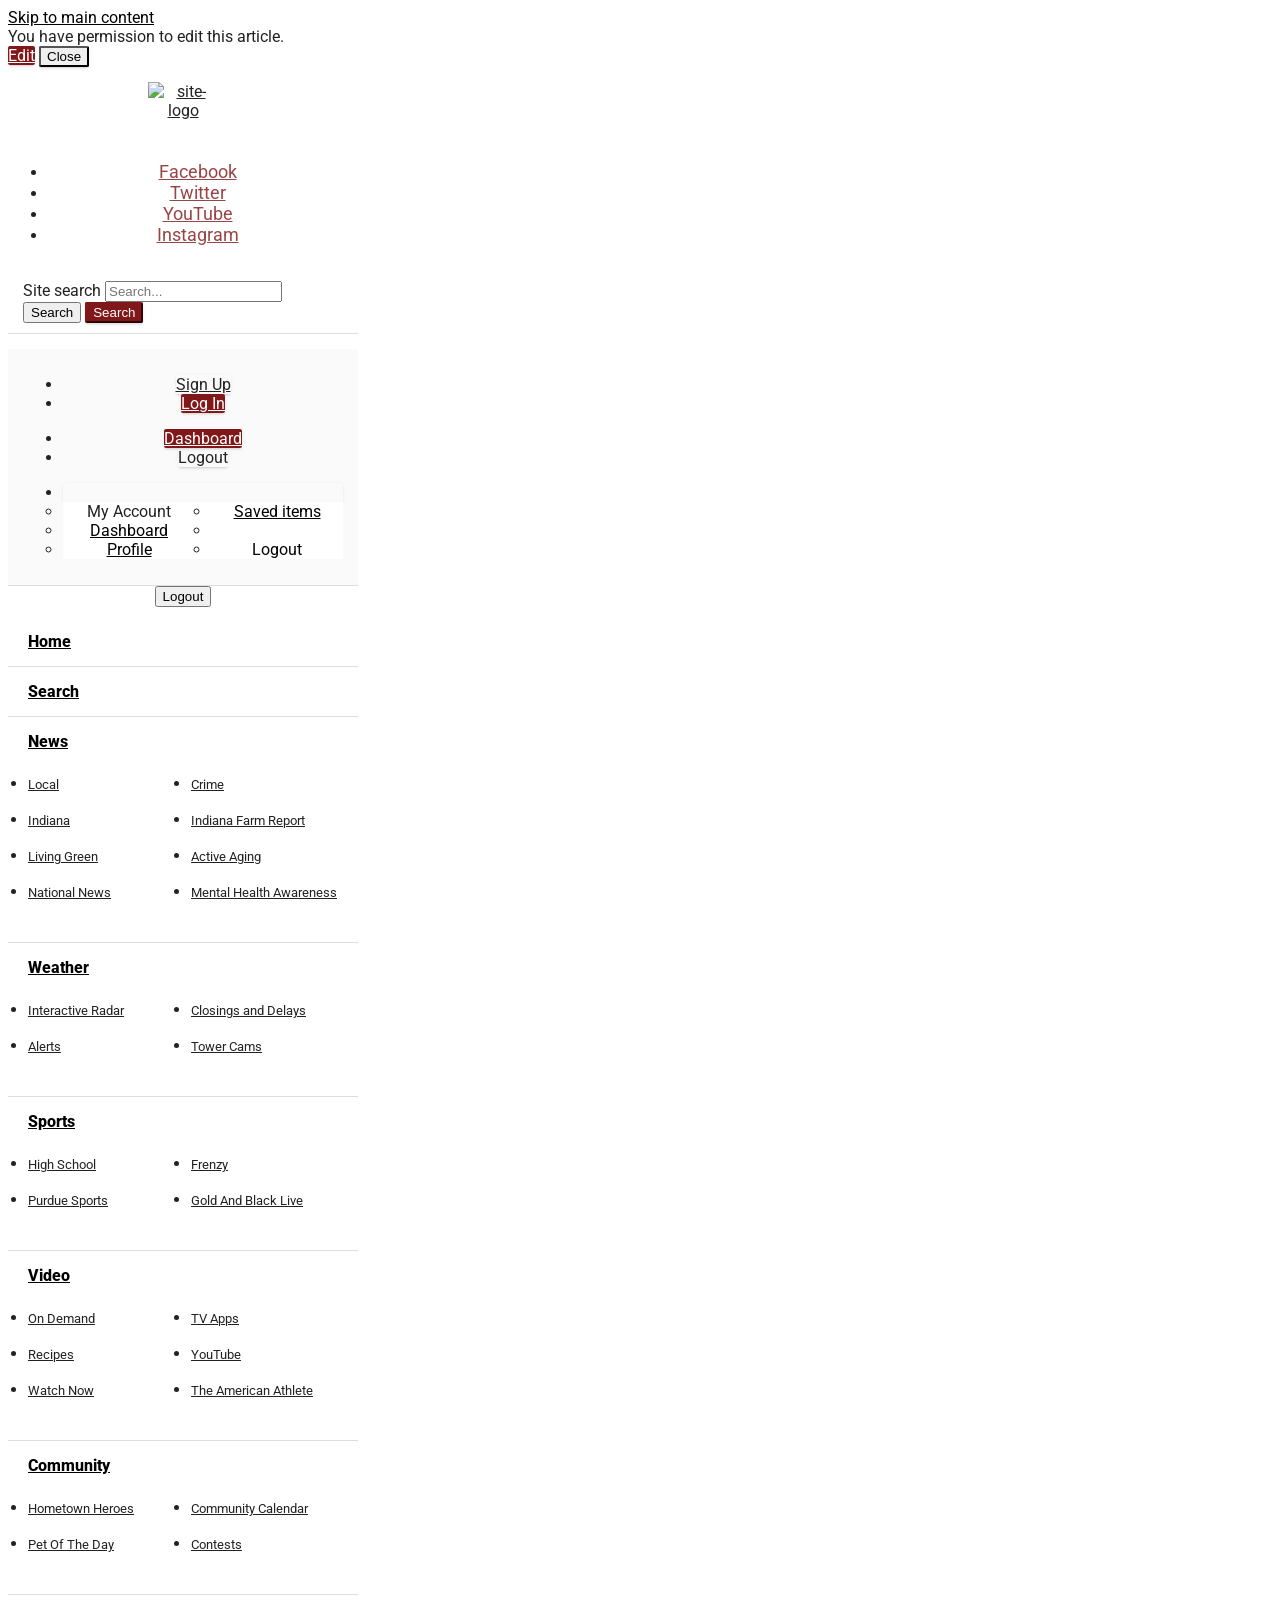
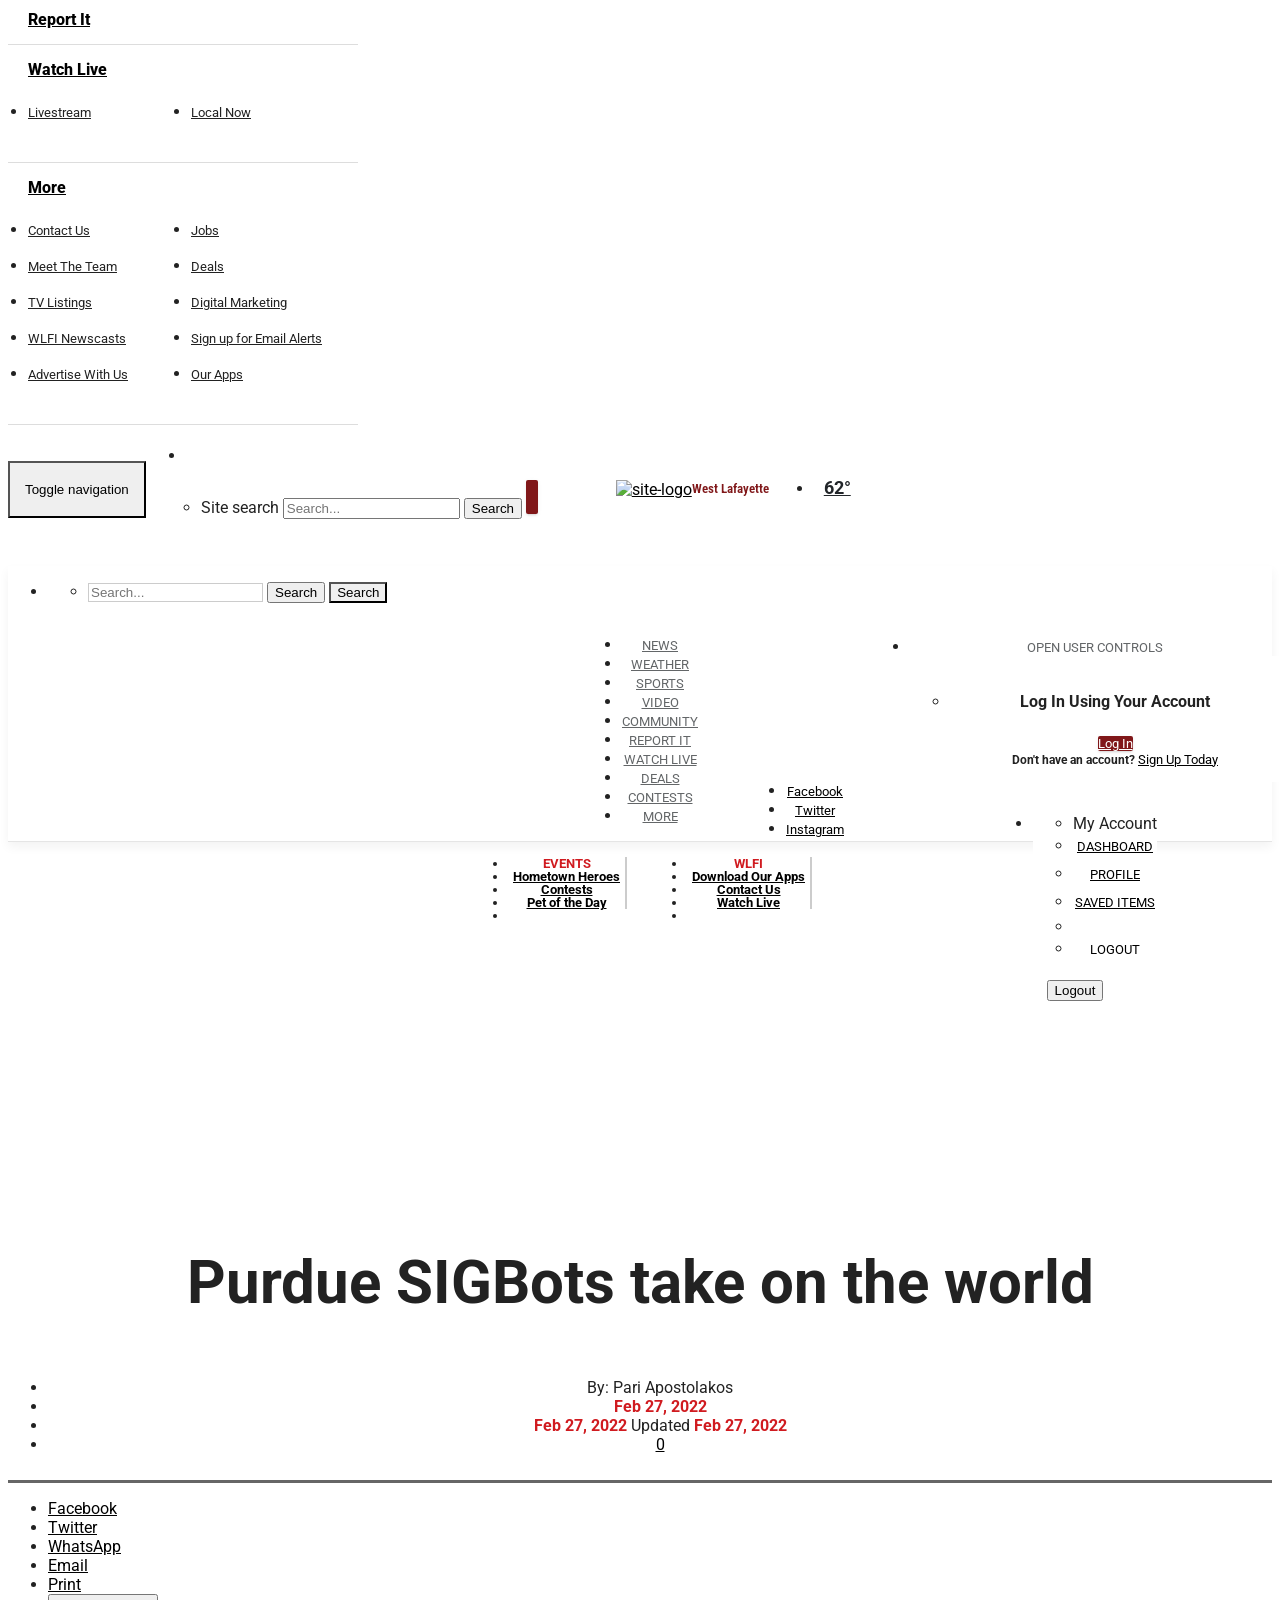
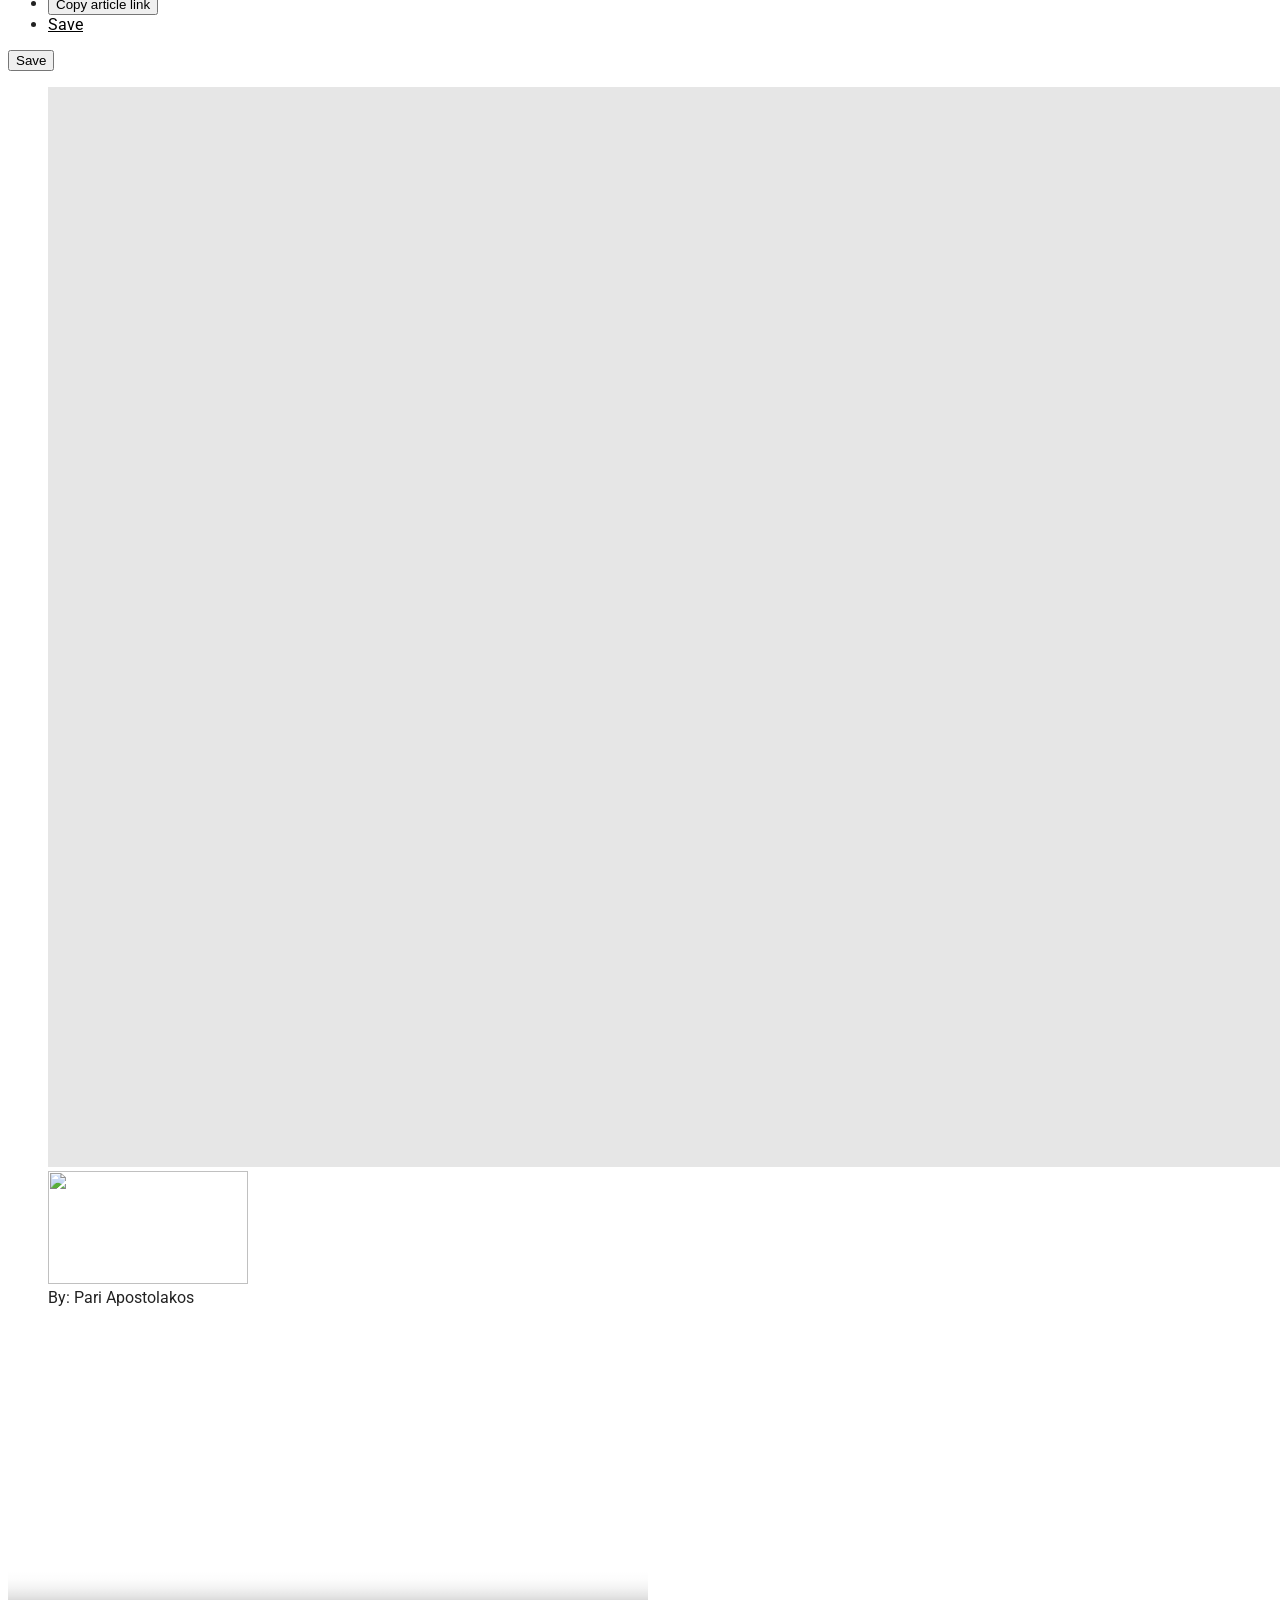
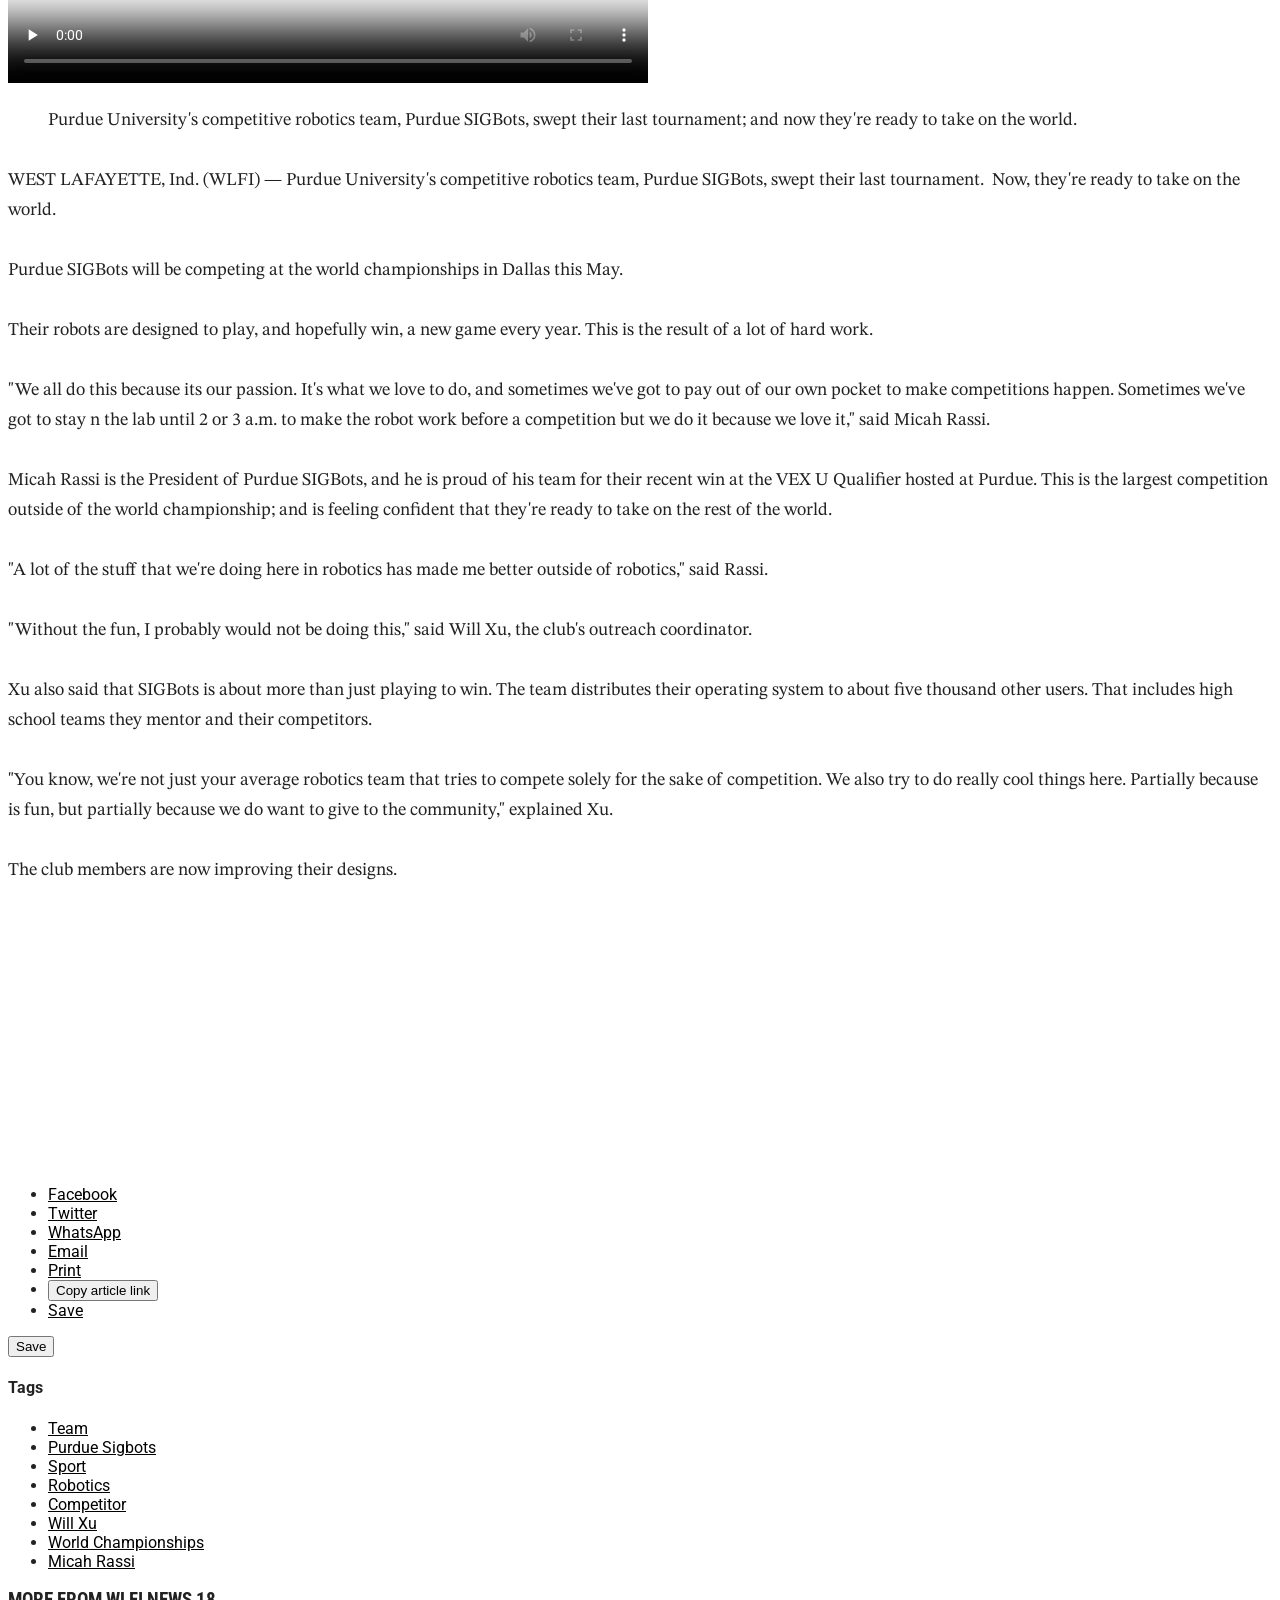
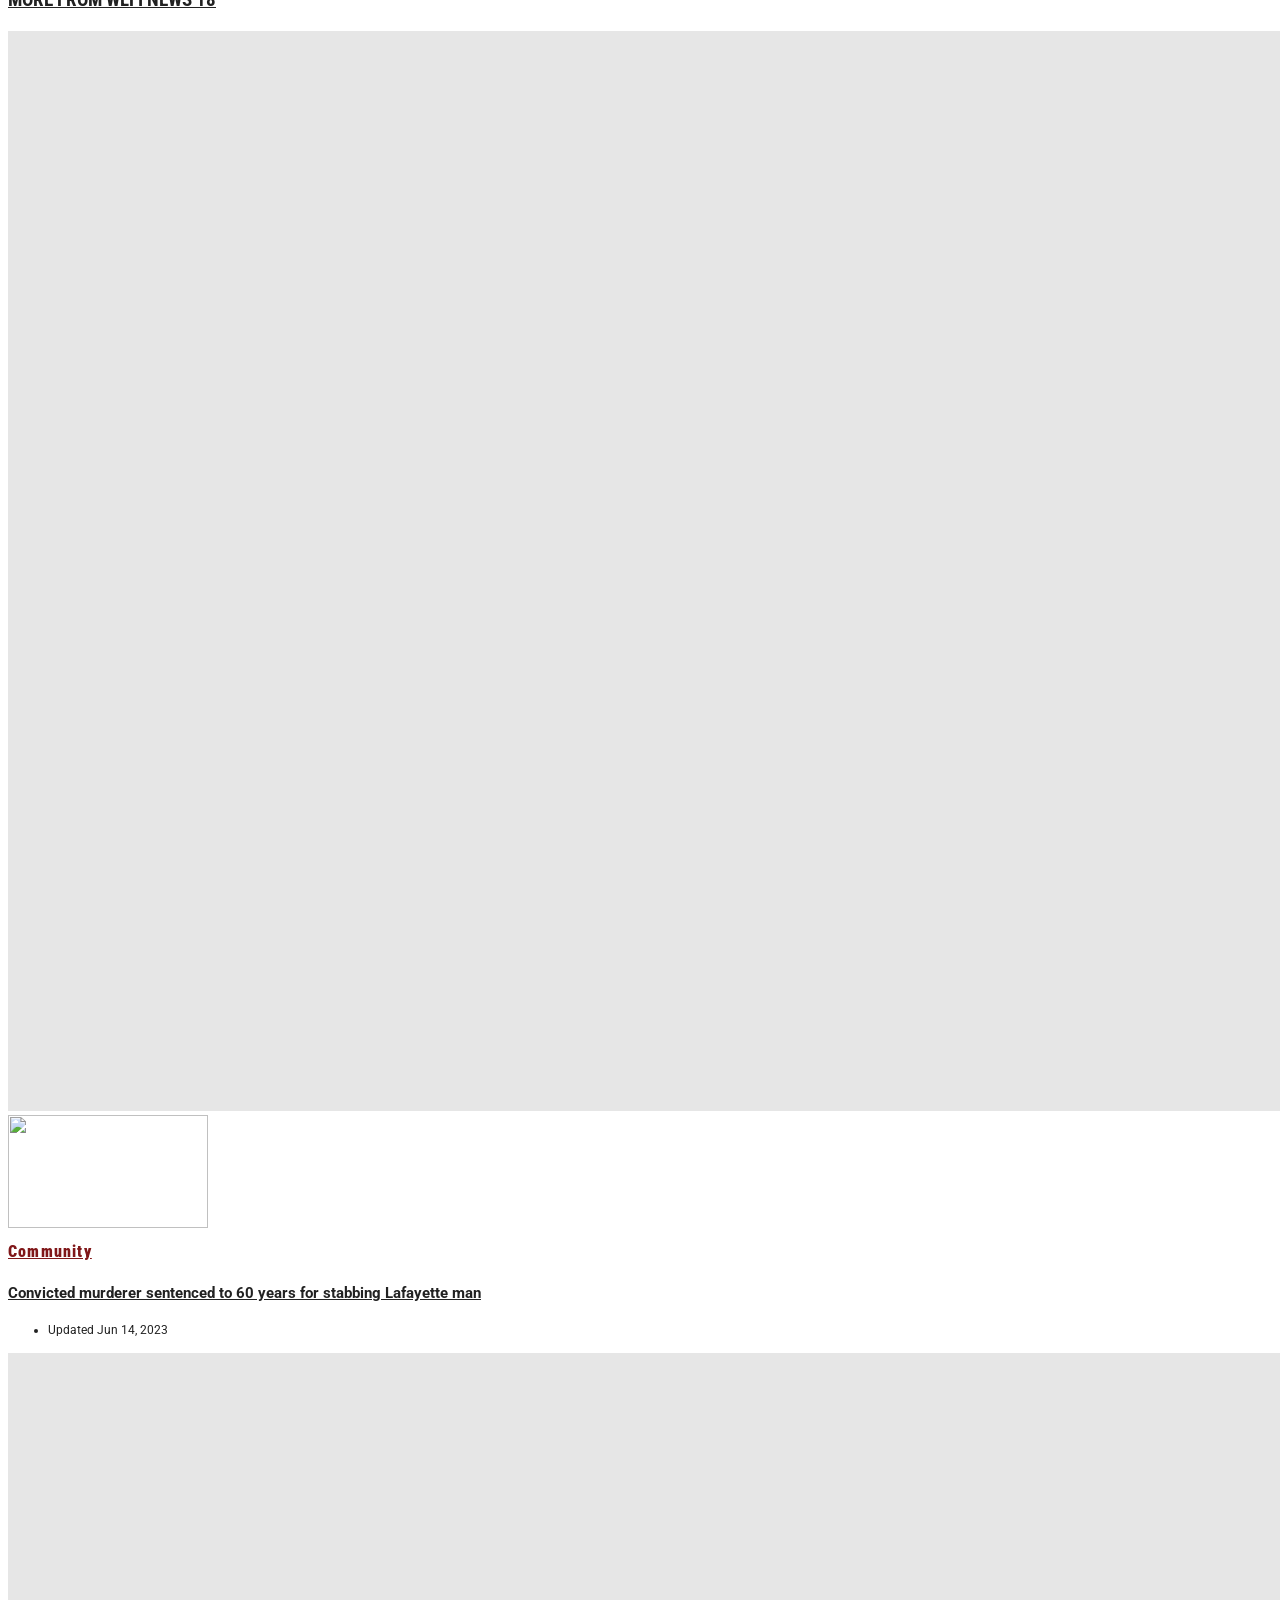
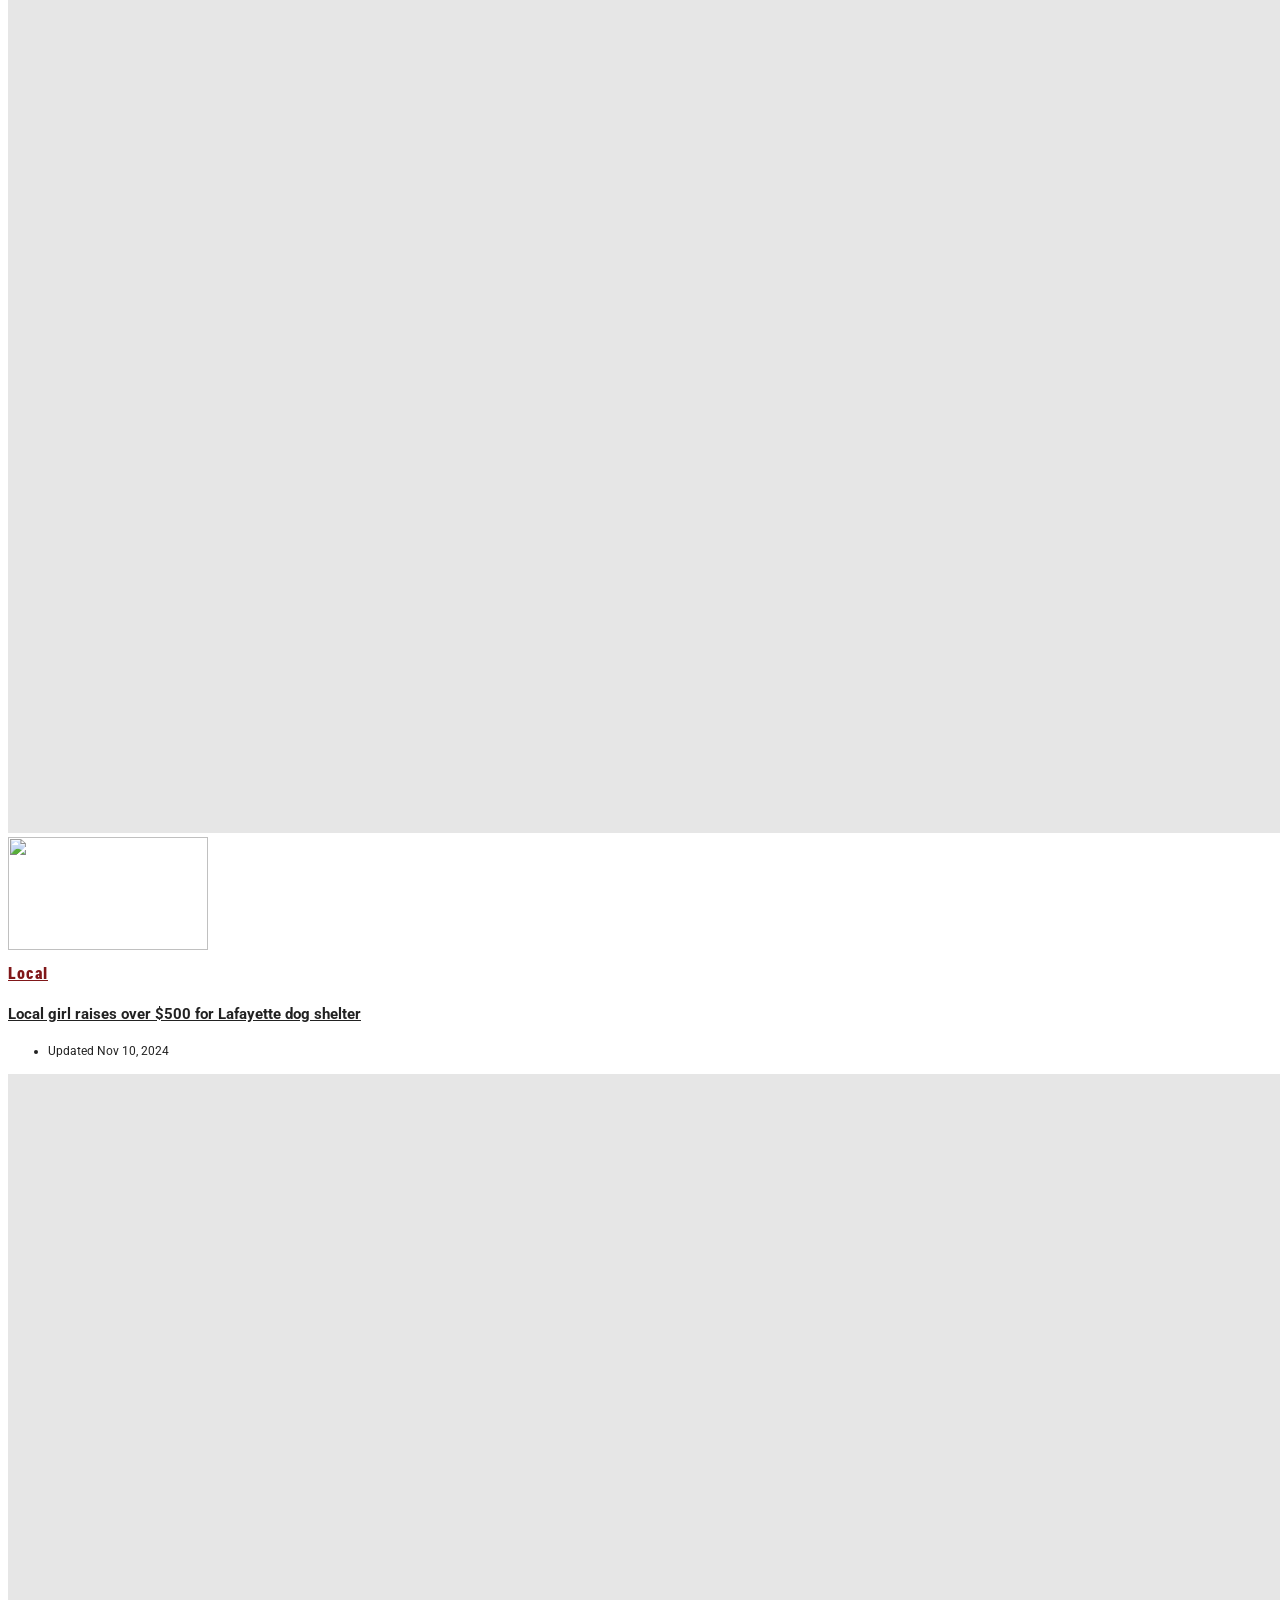
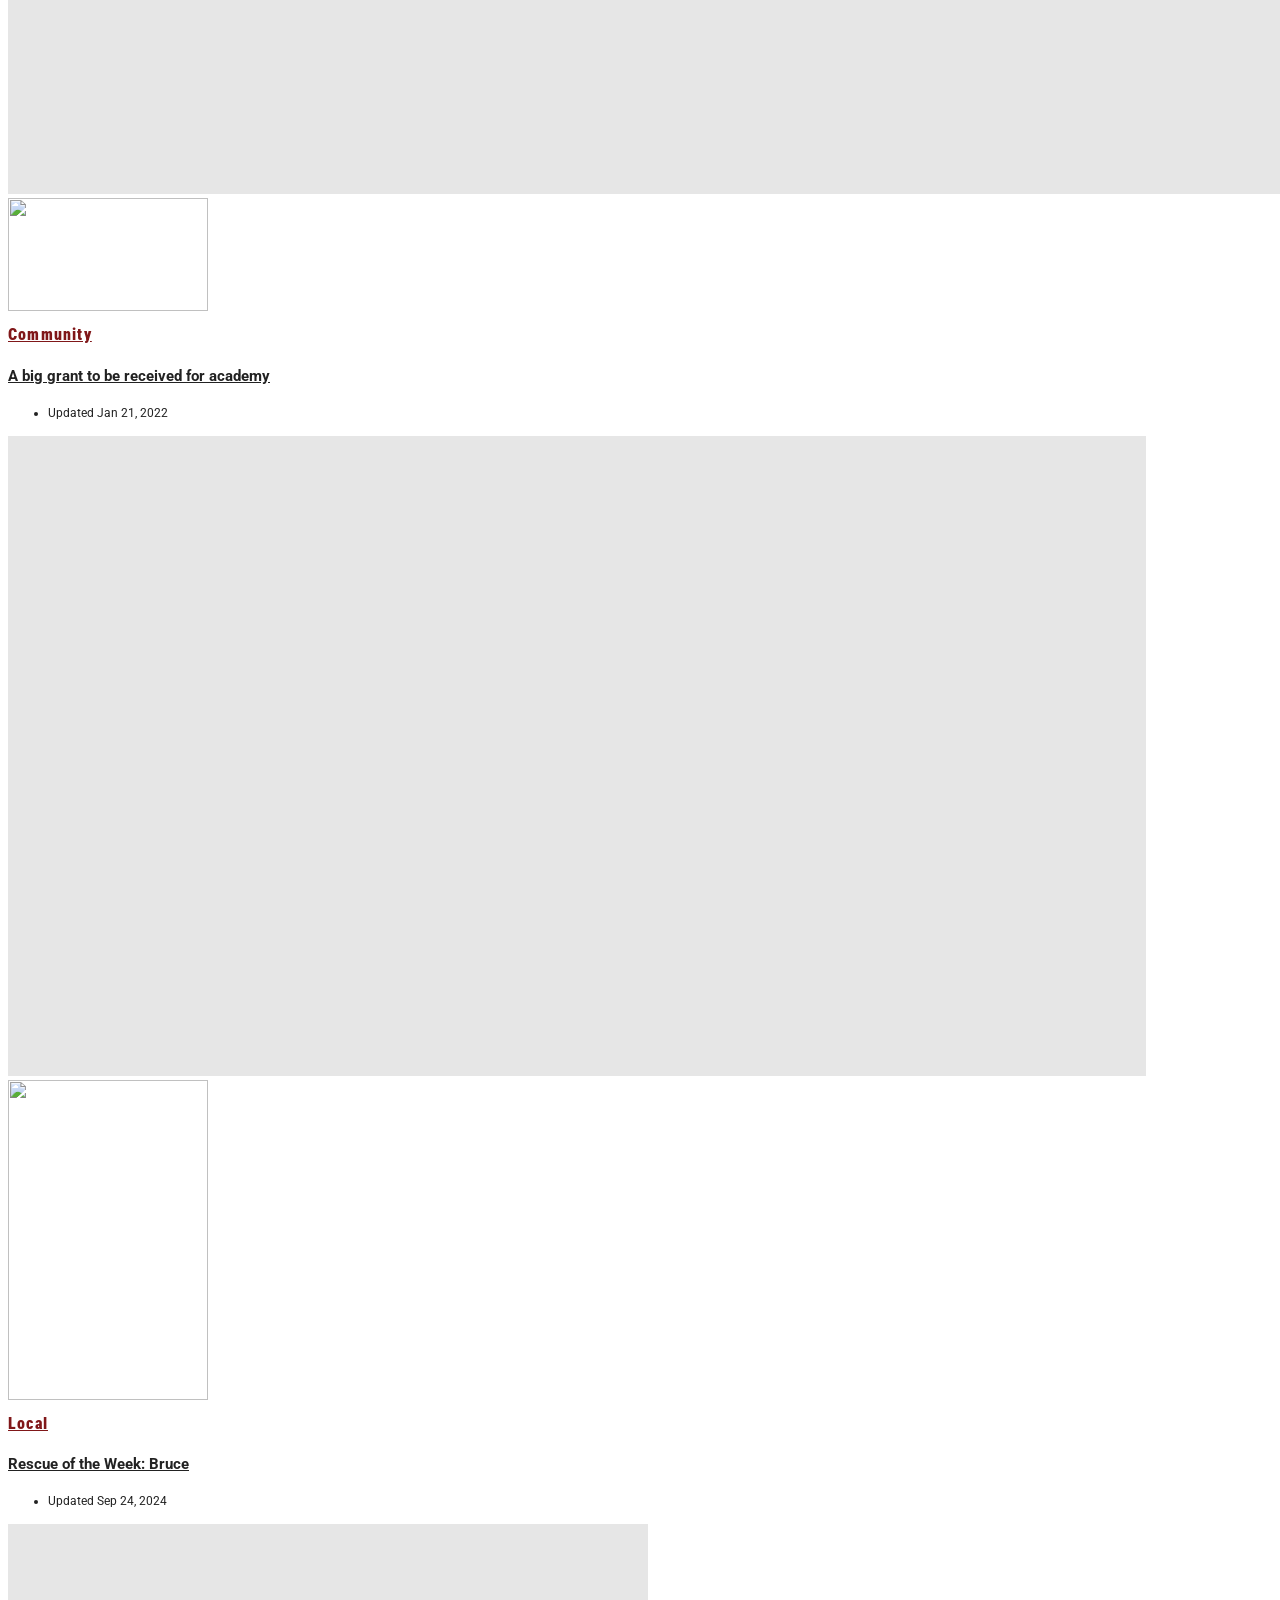
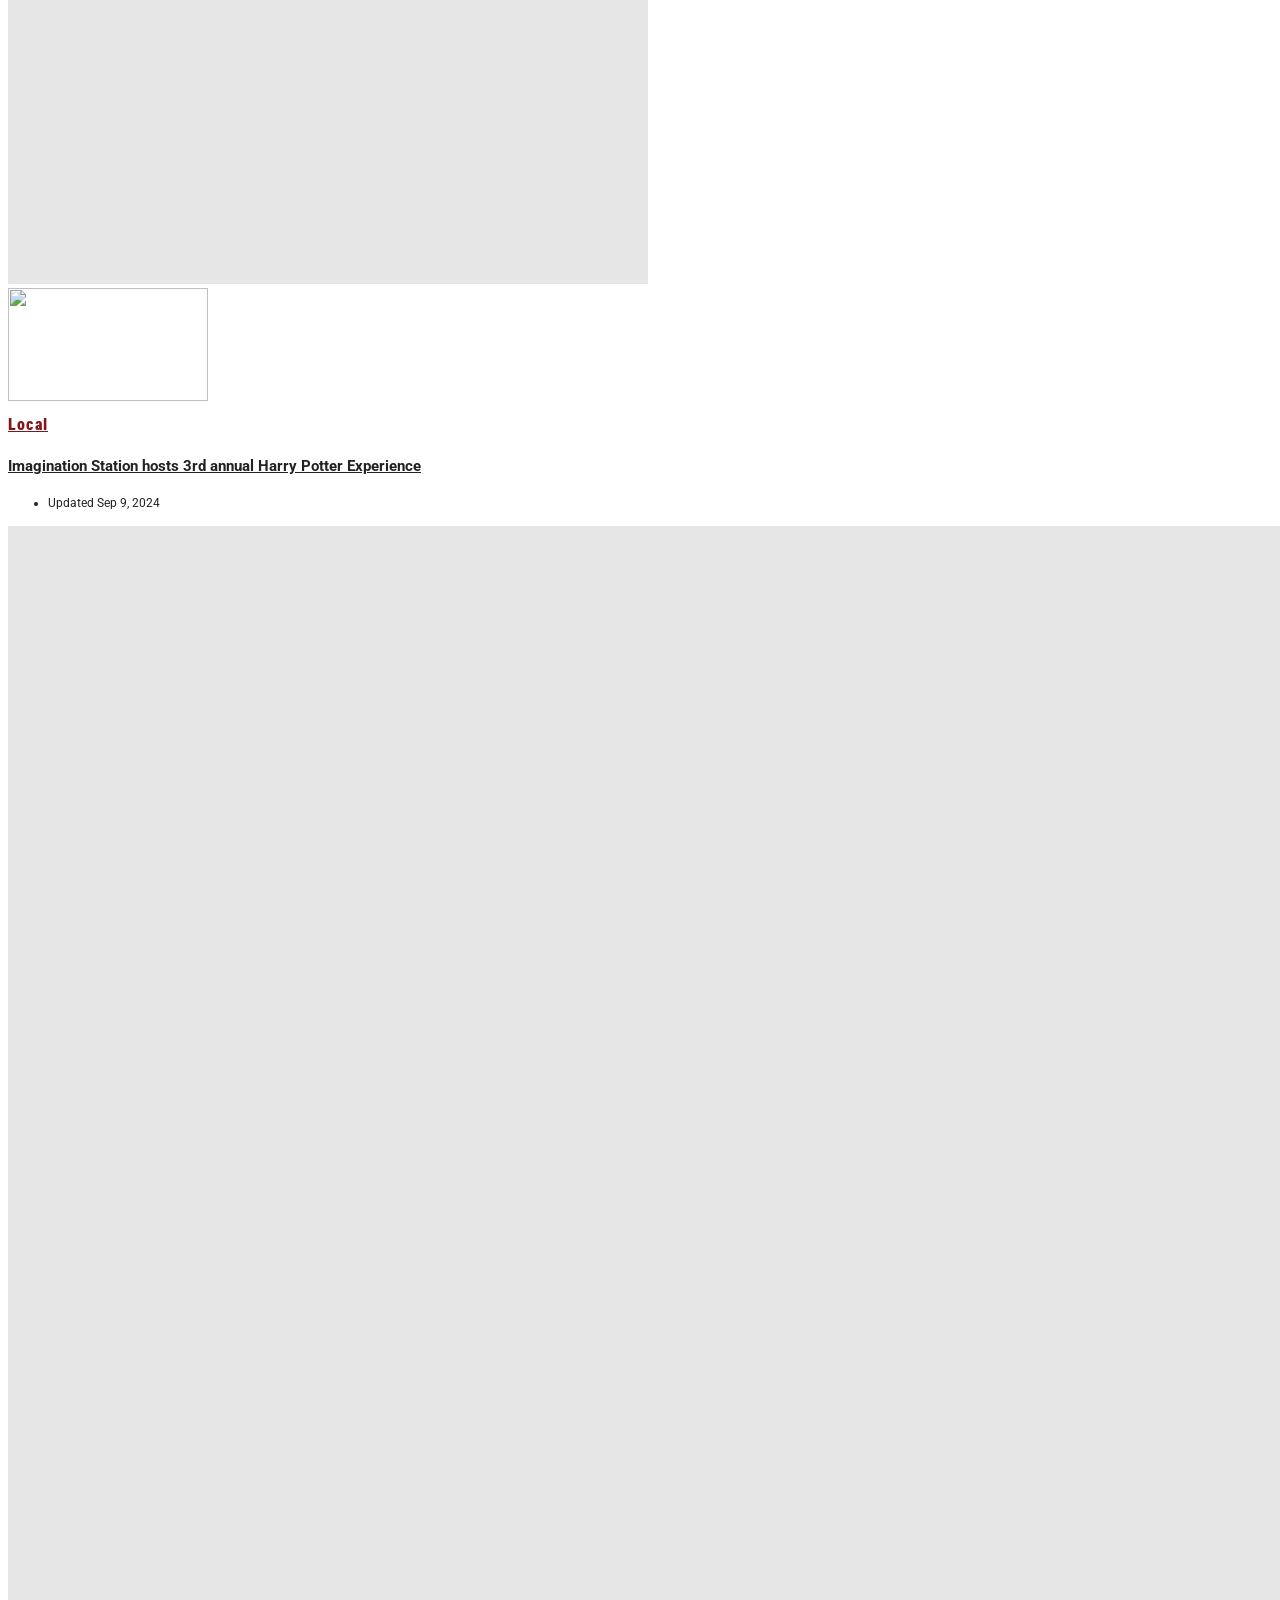
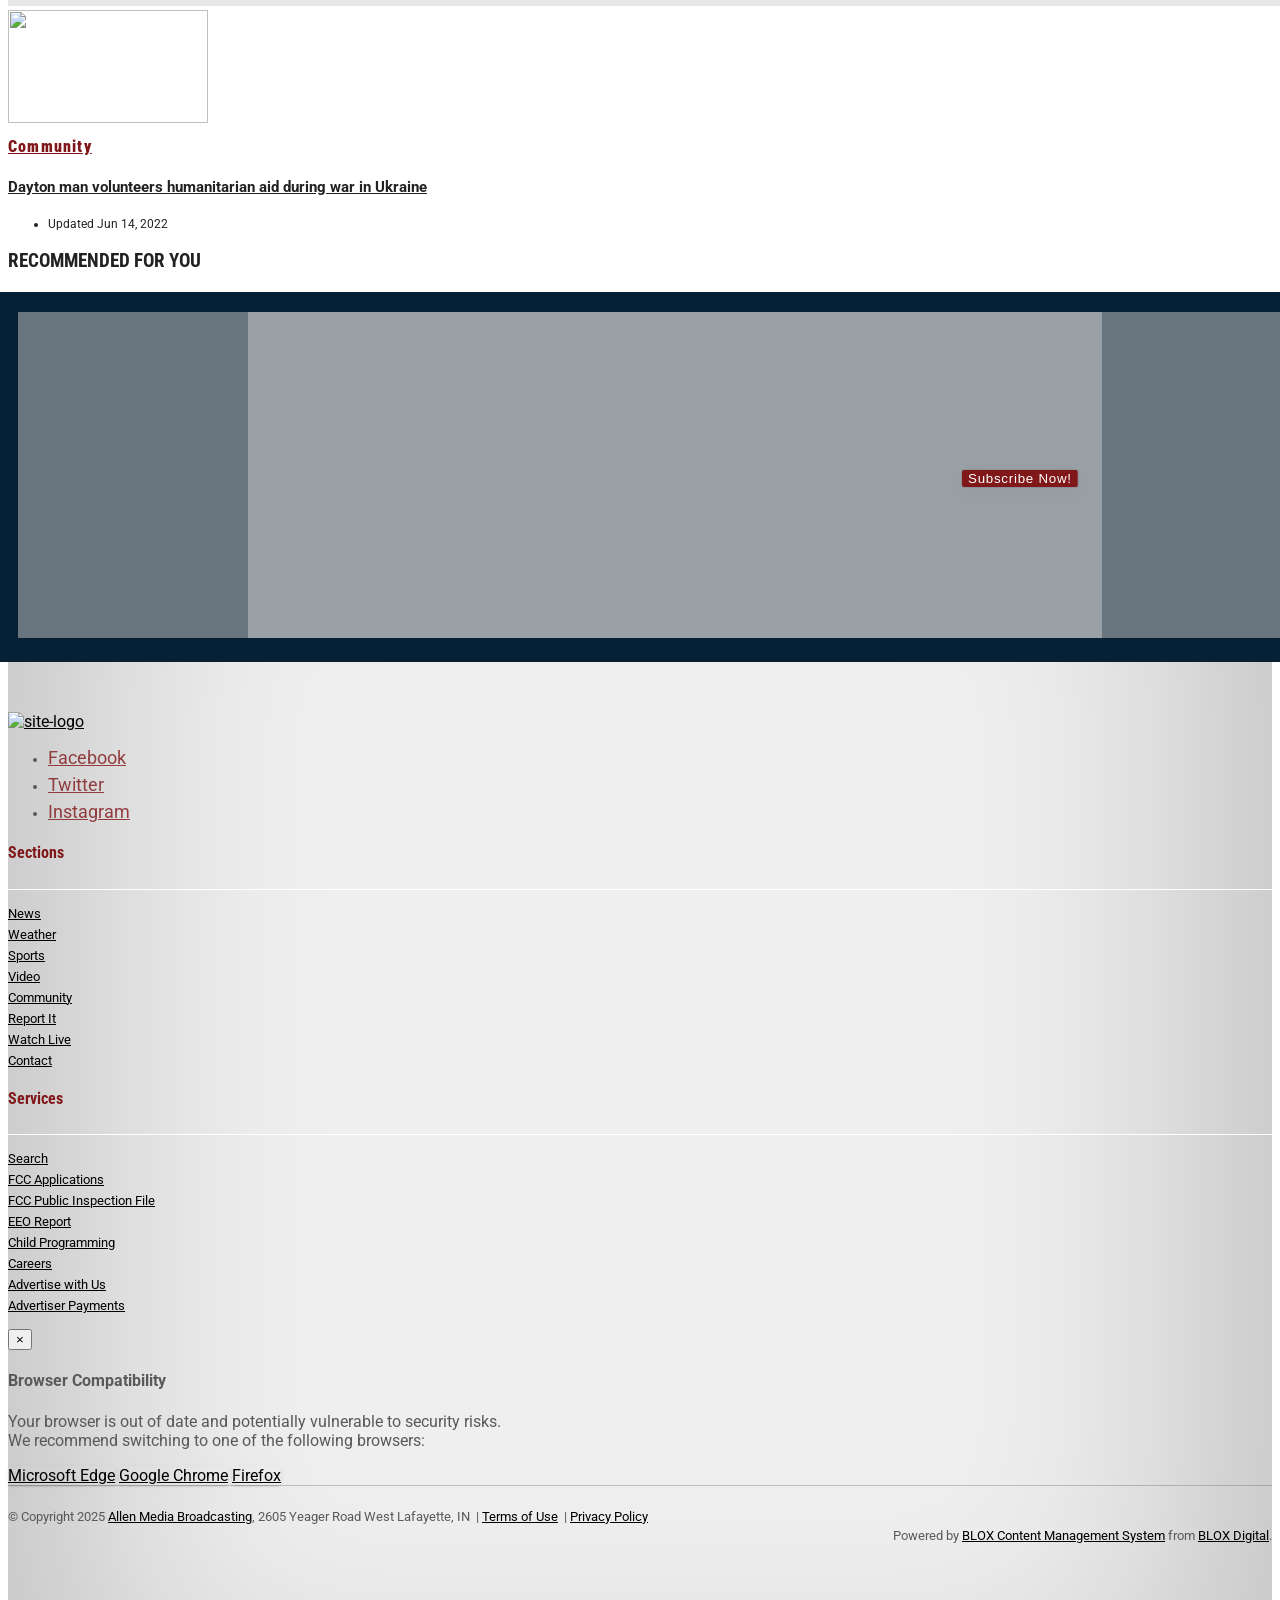
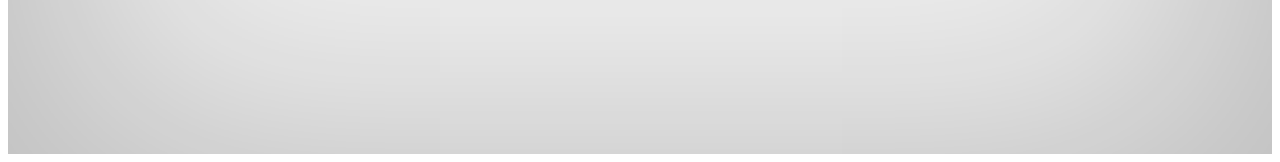
==== articles/Purdue SIGBots take on the world _ Community _ wlfi.com.html @ 2298a646 "initial" ====
<!DOCTYPE html>
        <html lang="en">
        <head>
<meta name="tncms-access-version" content="" />
<meta name="keywords" content="team, purdue sigbots, sport, robotics, competitor, will xu, world championships, micah rassi" />
<meta name="news_keywords" content="team, purdue sigbots, sport, robotics, competitor, will xu, world championships, micah rassi" />
<meta name="description" content="Purdue University's competitive robotics team, Purdue SIGBots, swept their last tournament; and now they're ready to take on the world." />
<meta name="author" content="Pari Apostolakos" />
<meta name="viewport" content="width=device-width, initial-scale=1.0" />
<meta name="apple-mobile-web-app-capable" content="yes" />
<meta name="apple-mobile-web-app-status-bar-style" content="black-translucent" />
<meta property="og:type" content="article" />
<meta property="og:url" content="https://www.wlfi.com/community/purdue-sigbots-take-on-the-world/article_8eae4e76-981d-11ec-92aa-a74a2f375f42.html" />
<meta property="og:image" content="https://bloximages.newyork1.vip.townnews.com/wlfi.com/content/tncms/assets/v3/editorial/c/34/c34789c4-9820-11ec-b159-270be07d4387/621c0223b6bac.image.jpg?crop=1920%2C1008%2C0%2C35&amp;resize=1200%2C630&amp;order=crop%2Cresize" />
<meta property="og:image:width" content="1200" />
<meta property="og:image:height" content="630" />
<meta property="og:title" content="Purdue SIGBots take on the world" />
<meta property="og:description" content="Purdue University's competitive robotics team, Purdue SIGBots, swept their last tournament; and now they're ready to take on the world." />
<meta property="og:site_name" content="WLFI News 18" />
<meta property="og:section" content="Community" />
<meta property="article:publisher" content="https://www.facebook.com/wlfi18/" />
<meta name="twitter:image" content="https://bloximages.newyork1.vip.townnews.com/wlfi.com/content/tncms/assets/v3/editorial/c/34/c34789c4-9820-11ec-b159-270be07d4387/621c0223b6bac.image.jpg?crop=1920%2C1008%2C0%2C35&amp;resize=438%2C230&amp;order=crop%2Cresize" />
<meta name="twitter:card" content="summary_large_image" />
<meta name="twitter:site" content="@WLFI" />
<meta name="twitter:image:alt" content="Purdue SIGBots" />
<meta property="tncms:ads" content="smart,lazyload,refresh,dmp" />
<link rel="stylesheet preload" as="style" href="https://bloximages.newyork1.vip.townnews.com/wlfi.com/shared-content/art/tncms/templates/libraries/flex/components/bootstrap/resources/styles/bootstrap.min.87df60d54091cf1e8f8173c2e568260c.css"/>
<link rel="stylesheet preload" as="style" href="https://bloximages.newyork1.vip.townnews.com/wlfi.com/shared-content/art/tncms/templates/libraries/flex/components/template/resources/styles/layout.bb385aadb769fe0caa615583e2697ddc.css"/>
<link rel="stylesheet preload" as="style" href="https://bloximages.newyork1.vip.townnews.com/wlfi.com/shared-content/art/tncms/templates/libraries/flex/components/themes/resources/styles/theme-basic.7fe92e6efd905ab9f8cd307568b298f3.css"/>
<link rel="stylesheet" href="https://fonts.googleapis.com/css2?family=Roboto:wght@300;400;500;700;900&amp;family=STIX+Two+Text:wght@400;500;600;700&amp;family=Roboto+Condensed:wght@400;700&amp;display=swap"/>
<link rel="stylesheet" href="https://bloximages.newyork1.vip.townnews.com/wlfi.com/shared-content/art/tncms/templates/libraries/flex/components/video/resources/styles/video-js.7.8.4.397a94bb87dfd0a64ba4d3d502912e4a.css"/>
<link rel="stylesheet" href="https://bloximages.newyork1.vip.townnews.com/wlfi.com/shared-content/art/tncms/templates/libraries/flex/components/video/resources/styles/videojs.ima.2020.faad6d610a7700f489432ee9abfaf760.css"/>
<link rel="stylesheet" href="https://bloximages.newyork1.vip.townnews.com/wlfi.com/shared-content/art/tncms/templates/libraries/flex/components/video/resources/styles/tnt.video.073e30ff93c09a6f39c82b304b7464ed.css"/>
<link rel="stylesheet preload" as="style" href="https://bloximages.newyork1.vip.townnews.com/wlfi.com/shared-content/art/tncms/templates/libraries/flex/components/block/resources/styles/flex-utility-promo-button.52347555fbb6668223efabadb9c9d111.css"/>
<style>/*<![CDATA[*/ #tncms-block-1159275 .tnt-prop-img { max-width: 1241px; } #site-logo-1159275 { color: #666; } .follow-links-1159272 li { margin-right: 1px; padding: 0; } .follow-links-1159272 li a, .follow-links-1159272 li a:focus, .follow-links-1159272 li a:active { ; color: #336699!important; font-size: 18px; margin-right: 10px; padding:0; box-shadow: none; } .follow-links-1159272 li a:hover { text-decoration: none; } .follow-links-1159272 li a.fb:hover { color: #3A59A5; } .follow-links-1159272 li a.tw:hover { color: #000; } .follow-links-1159272 li a.yt:hover { color: #CE2B29; } .follow-links-1159272 li a.is:hover { color: #000; } #block-1158924 .search-spinner { position: absolute; } #block-1158924 .input-group-btn:last-child > .btn, .input-group-btn:last-child > .btn-group { margin-left: 0; } #user-controls-1158927 .user-controls .dropdown-menu > li > a { padding: 5px 20px; } #user-controls-1158927 .tn-user-screenname, #user-controls-1158927 .large-user-controls .user-welcome { padding: 0 5px; max-width: 75px; text-overflow: ellipsis; white-space: nowrap; overflow: hidden; } #user-controls-1158927 .large-user-controls .user-welcome { padding:0; max-width: 100%; font-weight: bold; } #user-controls-1158927 .dropdown-signup { font-size: 12px; } #user-controls-1158927 .large-user-controls .tn-user-screenname { padding: 0; } #user-controls-1158927 .large-user-avatar { margin-right: 10px; } #user-controls-1158927 .large-user-controls { font-size: 12px; } #user-controls-1158927 .logout-btn { cursor: pointer; } #user-controls-1158927 .login-btn { color: #fff!important; } @media screen and (min-width: 320px) { #ad-1158897 { min-height: 1px; min-width: 2px; } } @media screen and (min-width: 768px) { #ad-1158897 { min-height: 1px; min-width: 2px; } } @media screen and (min-width: 992px) { #ad-1158897 { min-height: 1px; min-width: 2px; } } @media screen and (min-width: 1200px) { #ad-1158897 { min-height: 1px; min-width: 2px; } } @media screen and (min-width: 320px) { #ad-1158930 { min-height: 1px; min-width: 1px; } } @media screen and (min-width: 768px) { #ad-1158930 { min-height: 1px; min-width: 1px; } } @media screen and (min-width: 992px) { #ad-1158930 { min-height: 1px; min-width: 1px; } } @media screen and (min-width: 1200px) { #ad-1158930 { min-height: 1px; min-width: 1px; } } @media screen and (min-width: 320px) { #ad-1400875 { min-height: 1px; min-width: 5px; } } @media screen and (min-width: 768px) { #ad-1400875 { min-height: 1px; min-width: 5px; } } @media screen and (min-width: 992px) { #ad-1400875 { min-height: 1px; min-width: 5px; } } @media screen and (min-width: 1200px) { #ad-1400875 { min-height: 1px; min-width: 5px; } } #block-1158903 .search-spinner { position: absolute; } #block-1158903 .input-group-btn:last-child > .btn, .input-group-btn:last-child > .btn-group { margin-left: 0; } #site-search-1158903-dropdown .dropdown-menu { padding: 15px; width: 400px; font-weight: normal; } @media screen and (max-width: 991px) { #site-search-1158903-dropdown .dropdown-toggle { display: none; } #main-navigation .navbar-left { clear: both; } #site-search-1158903-dropdown .pull-right { float: none!important; } #site-search-1158903-dropdown .dropdown-menu { display: block; position: static; float: none; width: auto; margin-top: 0; background-color: transparent; border: 0; box-shadow: none; border-radius: 0; border-bottom: 1px solid rgba(0,0,0,0.1); } } #tncms-block-1158918 .tnt-prop-img { max-width: 800px; } #site-logo-1158918 { color: #666; } #weather-1158912 .list-unstyled { margin: 0; } #weather-1158912 span { display: block; } #weather-1158912 .forecast-link a { padding: 8px; margin-top: -10px; } #weather-1158912 .icon { position: relative; } #weather-1158912 .icon .tnt-svg { position: relative; font-size: 26px; margin-bottom: -6px; margin-right: 8px; margin-top: -8px; } #weather-1158912 .temp { font-size: 18px; line-height: 20px; font-weight: bold; } #weather-1158912 .cond { opacity: 0.7; } #weather-1158912 .current-conditions { float: left; height: 24px; } #weather-1158912 .dropdown-toggle { color: #212529; display: block; } #site-top-nav #weather-1158912 .icon { margin-top: 4px; } #site-top-nav #weather-1158912 .temp { line-height: 36px; } #weather-1158912 .current-conditions { height: 36px; padding: 0 10px; } #main-navigation #weather-1158912 .current-conditions { padding-top: 11px; } #tncms-block-1158900 .tnt-prop-img { max-width: 1241px; } #site-logo-1158900 { color: #666; } #user-controls-1158906 .user-controls .dropdown-menu > li > a { padding: 5px 20px; } #user-controls-1158906 .tn-user-screenname, #user-controls-1158906 .large-user-controls .user-welcome { padding: 0 5px; max-width: 75px; text-overflow: ellipsis; white-space: nowrap; overflow: hidden; } #user-controls-1158906 .large-user-controls .user-welcome { padding:0; max-width: 100%; font-weight: bold; } #user-controls-1158906 .dropdown-signup { font-size: 12px; } #user-controls-1158906 .large-user-controls .tn-user-screenname { padding: 0; } #user-controls-1158906 .large-user-avatar { margin-right: 10px; } #user-controls-1158906 .large-user-controls { font-size: 12px; } #user-controls-1158906 .logout-btn { cursor: pointer; } #user-controls-1158906 .login-btn { color: #fff!important; } .follow-links-1158915 li { margin-right: 1px; padding: 0; } .follow-links-1158915 li a, .follow-links-1158915 li a:focus, .follow-links-1158915 li a:active { ; color: #000!important; font-size: 18px; margin-right: 10px; padding:0; box-shadow: none; } .follow-links-1158915 li a:hover { text-decoration: none; } .follow-links-1158915 li a.fb:hover { color: #3A59A5; } .follow-links-1158915 li a.tw:hover { color: #000; } .follow-links-1158915 li a.is:hover { color: #000; } @media screen and (min-width: 320px) { #ad-1158873 { min-height: 100px; min-width: 320px; } } @media screen and (min-width: 768px) { #ad-1158873 { min-height: 100px; min-width: 320px; } } @media screen and (min-width: 992px) { #ad-1158873 { min-height: 250px; min-width: 728px; } } @media screen and (min-width: 1200px) { #ad-1158873 { min-height: 250px; min-width: 970px; } } @media screen and (min-width: 320px) { #ad-1515529 { min-height: 250px; min-width: 300px; } } @media screen and (min-width: 768px) { #ad-1515529 { min-height: 250px; min-width: 300px; } } @media screen and (min-width: 992px) { #ad-1515529 { min-height: 250px; min-width: 300px; } } @media screen and (min-width: 1200px) { #ad-1515529 { min-height: 250px; min-width: 300px; } } #block-1158855 .tnt-slider-controls { text-align: right; padding-bottom: 30px; margin: 10px 0px; position: relative; top: 0%; transform: translateY(0%); -webkit-transform: translateY(0%); -ms-transform: translateY(0%); } #block-1158855 .tnt-slider-previous { display: inline-block; margin-bottom: 0; font-weight: normal; text-align: center; vertical-align: middle; -ms-touch-action: manipulation; touch-action: manipulation; cursor: pointer; background-image: none; border: 1px solid #ccc; white-space: nowrap; -webkit-user-select: none; -moz-user-select: none; -ms-user-select: none; user-select: none; padding: 5px 10px; font-size: 12px; line-height: 1.5; position: absolute; right: 35px; } #block-1158855 .tnt-slider-next { display: inline-block; margin-bottom: 0; font-weight: normal; text-align: center; vertical-align: middle; -ms-touch-action: manipulation; touch-action: manipulation; cursor: pointer; background-image: none; border: 1px solid #ccc; white-space: nowrap; -webkit-user-select: none; -moz-user-select: none; -ms-user-select: none; user-select: none; padding: 5px 10px; font-size: 12px; line-height: 1.5; position: absolute; right: 0px; } #tncms-block-1159377 .tnt-prop-img { max-width: 1084px; } #tncms-block-1159380 .tnt-prop-img { max-width: 1084px; } #block-1159383 .btn { background-color: #801719; } #block-1159383 .btn { color: #FFF; } #tncms-block-1158810 .tnt-prop-img { max-width: 485px; } #site-logo-1158810 { color: #666; } .follow-links-1158813 li { margin-right: 1px; padding: 0; } .follow-links-1158813 li a, .follow-links-1158813 li a:focus, .follow-links-1158813 li a:active { ; color: #000!important; font-size: 18px; margin-right: 10px; padding:0; box-shadow: none; } .follow-links-1158813 li a:hover { text-decoration: none; } .follow-links-1158813 li a.fb:hover { color: #3A59A5; } .follow-links-1158813 li a.tw:hover { color: #000; } .follow-links-1158813 li a.is:hover { color: #000; } /*]]>*/</style>
<script type="text/javascript">(function(){var tnsrc=window.location.hash.match(/[&#]tncms-source=([^&]+)/);var dl = window.dataLayer = window.dataLayer || [];dl.push({"townnews":{"product":{"software":"BLOX","version":"1.86.0"},"crm":{"group_id":814},"content":{"id":"8eae4e76-981d-11ec-92aa-a74a2f375f42","title":"Purdue SIGBots take on the world","type":"article","published_time":"2022-02-27T22:35:00Z","tags":["team","purdue sigbots","sport","robotics","competitor","will xu","world championships","micah rassi"],"authors":[],"taxonomies":{"blox_sections":{"ns":"https:\/\/www.townnews.com\/ns\/blox\/v1\/tags\/section","items":["community","news","news\/local","news\/top-stories"]},"blox_flags":{"ns":"https:\/\/www.townnews.com\/ns\/blox\/v1\/tags\/flag","items":[]}},"metrics":{"image_count":1,"video_count":1,"audio_count":0,"word_count":303},"byline":"By: Pari Apostolakos"}},"tncms":{"google":{"ga4":"G-0GFT68HBBP","ua":"UA-54612925-17"},"template":{"version":"3.155.0"},"page":{"grid":"centerpiece","style":"default","path":"\/community","syndicated":"false","reaction":"false","app":"editorial","theme":"flex","skin":"flex-editorial","http_status":200},"subscription":{"required":"false"},"asset":{"type":"article","author":"By: Pari Apostolakos","start_hour":"17","id":"8eae4e76-981d-11ec-92aa-a74a2f375f42","app":"editorial","ga_page":"\/community\/article_8eae4e76-981d-11ec-92aa-a74a2f375f42.html"},"vendor":{"outbrain":"Headlines and photo grid","taboola":""},"system":{"render_time":327},"client":{"is_bot":"no","is_gdpr":"no"}}});if (tnsrc && tnsrc[1]) {dl.push({'tncms.campaign.internal_source': tnsrc[1]});}window.addEventListener("DOMContentLoaded", function(oEvent) {var oTest = document.createElement('div');oTest.innerHTML = '&nbsp;';oTest.className = 'adsbox';document.body.appendChild(oTest);var nTimeoutID = window.setTimeout(function() {if (oTest.offsetHeight === 0) {dl.push({'event': 'tncms.ad.blocked'});}document.body.removeChild(oTest);window.clearTimeout(nTimeoutID);}, 100);});var nWidth=Math.max(document.documentElement.clientWidth, window.innerWidth || 0),aBPs=[[300,"Extra small: Most smartphones."],[768,"Small: Tablet devices."],[992,"Medium: Laptops & landscape tablets."],[1200,"Large: Desktop computers."]],i,c,aThisBP,aBP;for(i=0,c=aBPs.length;i<c;i++){aThisBP=aBPs[i];if(aBP===undefined||aThisBP[0]<=nWidth){aBP=aThisBP;}}if(aBP!==undefined){dl.push({'tncms.client.breakpoint':aBP[1]});}(function(w,d,s,l,i){w[l]=w[l]||[];w[l].push({'gtm.start':new Date().getTime(),event:'gtm.js'});var f=d.getElementsByTagName(s)[0],j=d.createElement(s),dl=l!='dataLayer'?'&l='+l:'';j.async=true;j.src='https://www.googletagmanager.com/gtm.js?id='+i+dl;f.parentNode.insertBefore(j,f);})(window,document,'script','dataLayer','GTM-PDQV3N');})();</script>
<script type="module" src="/shared-content/art/tncms/api/csrf.js"></script>
<script type="module" async="async" src="/shared-content/art/tncms/api/access.dc3c699a08d4c746923b.js"></script>
<script src="https://bloximages.newyork1.vip.townnews.com/wlfi.com/shared-content/art/tncms/templates/libraries/flex/components/jquery/resources/scripts/jquery.min.d6d18fcf88750a16d256e72626e676a6.js"></script>
<script src="/shared-content/art/tncms/user/user.js"></script>
<script src="https://bloximages.newyork1.vip.townnews.com/wlfi.com/shared-content/art/tncms/templates/libraries/flex/components/bootstrap/resources/scripts/bootstrap.min.d457560d3dfbf1d56a225eb99d7b0702.js"></script>
<script src="https://bloximages.newyork1.vip.townnews.com/wlfi.com/shared-content/art/tncms/templates/libraries/flex/components/plugins/resources/scripts/common.08a61544f369cc43bf02e71b2d10d49f.js"></script>
<script src="https://bloximages.newyork1.vip.townnews.com/wlfi.com/shared-content/art/tncms/templates/libraries/flex/components/template/resources/scripts/tnt.88af7fdbd973cf08b391c284e552c747.js"></script>
<script src="https://bloximages.newyork1.vip.townnews.com/wlfi.com/shared-content/art/tncms/templates/libraries/flex/components/template/resources/scripts/application.0758030105fdd3a70dff03f4da4530e2.js"></script>
<script async="async" src="//static.chartbeat.com/js/chartbeat_mab.js"></script>
<script async="async" src="https://bloximages.newyork1.vip.townnews.com/wlfi.com/shared-content/art/tncms/templates/libraries/flex/components/block/resources/scripts/user-controls.578df3df79d812af55ab13bae47f9857.js"></script>
<script src="https://bloximages.newyork1.vip.townnews.com/wlfi.com/shared-content/art/tncms/templates/libraries/flex/components/template/resources/scripts/tnt.navigation.accessibility.7a9170240d21440159b9bd59db72933b.js"></script>
<script async="async" src="https://securepubads.g.doubleclick.net/tag/js/gpt.js"></script>
<script>/*<![CDATA[*/ window.googletag = window.googletag || {cmd: []};
    window.gptAdSlots = window.gptAdSlots || [];

    window.__tnt = window.__tnt || {};
    __tnt.ads = __tnt.ads || {};
    __tnt.ads.dfp = __tnt.ads.dfp || {};
    __tnt.ads.dfp.dmp = __tnt.ads.dfp.dmp || {};
    __tnt.ads.dfp.dmp.audienceCheck = function(settings) {
        if (!__tnt.client.capabilities.supportsLocalStorage() || localStorage.getItem('tncms.dmp.audiences') == null) return false;
        if (settings.block && typeof settings.audience != 'undefined' && settings.audience.length > 0) {
            if (__tnt.compareArray(JSON.parse(localStorage.getItem('tncms.dmp.audiences')), settings.audience.split(','))) return true;
        } else if (typeof __tnt.ads.dfp.dmp.hideAudience != 'undefined' && __tnt.ads.dfp.dmp.hideAudience.length > 0) {
            if (__tnt.compareArray(JSON.parse(localStorage.getItem('tncms.dmp.audiences')), __tnt.ads.dfp.dmp.hideAudience)) return true;
        }
        return false;
    };

    __tnt.ads.dfp.targeting = __tnt.ads.dfp.targeting || {};

    __tnt.ads.dfp.targeting.asset_id = '8eae4e76-981d-11ec-92aa-a74a2f375f42';
    __tnt.ads.dfp.targeting.k = ["team","purdue sigbots","sport","robotics","competitor","will xu","world championships","micah rassi"];

    __tnt.ads.dfp.targeting.page = ["asset","article","app-editorial"];
    __tnt.ads.dfp.templates = __tnt.ads.dfp.templates || {};
    __tnt.ads.dfp.templates = {
        cube:"https:\/\/bloximages.newyork1.vip.townnews.com\/wlfi.com\/shared-content\/art\/tncms\/templates\/libraries\/flex\/components\/ads\/resources\/scripts\/templates\/cube.a023713b7eff47127899286dc36e1970.js",
        interstitial:"https:\/\/bloximages.newyork1.vip.townnews.com\/wlfi.com\/shared-content\/art\/tncms\/templates\/libraries\/flex\/components\/ads\/resources\/scripts\/templates\/interstitial.df40f87de692498682823c6773da5459.js",
        nativeArticle:"https:\/\/bloximages.newyork1.vip.townnews.com\/wlfi.com\/shared-content\/art\/tncms\/templates\/libraries\/flex\/components\/ads\/resources\/scripts\/templates\/native-article.9b3cd3bb8591bed71346f4fe429b96dc.js",
        pageCurl:"https:\/\/bloximages.newyork1.vip.townnews.com\/wlfi.com\/shared-content\/art\/tncms\/templates\/libraries\/flex\/components\/ads\/resources\/scripts\/templates\/page-curl.ca0c1a7372c29272ef1ccf504ced01a9.js",
        parallax:"https:\/\/bloximages.newyork1.vip.townnews.com\/wlfi.com\/shared-content\/art\/tncms\/templates\/libraries\/flex\/components\/ads\/resources\/scripts\/templates\/parallax.0ce32932f3b4125f930bea8d431f8f03.js",
        paw:"https:\/\/bloximages.newyork1.vip.townnews.com\/wlfi.com\/shared-content\/art\/tncms\/templates\/libraries\/flex\/components\/ads\/resources\/scripts\/templates\/paw.9ea074ccc913cb273a4b790e1e37460a.js",
        pencil:"https:\/\/bloximages.newyork1.vip.townnews.com\/wlfi.com\/shared-content\/art\/tncms\/templates\/libraries\/flex\/components\/ads\/resources\/scripts\/templates\/pencil.2662e4159cdac4809283c5399d78644b.js",
        reveal:"https:\/\/bloximages.newyork1.vip.townnews.com\/wlfi.com\/shared-content\/art\/tncms\/templates\/libraries\/flex\/components\/ads\/resources\/scripts\/templates\/reveal.e5d561a6b71aa2730a07fa90f5f4f6d6.js",
        roller:"https:\/\/bloximages.newyork1.vip.townnews.com\/wlfi.com\/shared-content\/art\/tncms\/templates\/libraries\/flex\/components\/ads\/resources\/scripts\/templates\/roller.c699c542afb9f08b38613e8473ddf14f.js",
        slider:"https:\/\/bloximages.newyork1.vip.townnews.com\/wlfi.com\/shared-content\/art\/tncms\/templates\/libraries\/flex\/components\/ads\/resources\/scripts\/templates\/slider.015001bff591d1665c6d0ec2a888b1ca.js",
        stickyAnchor:"https:\/\/bloximages.newyork1.vip.townnews.com\/wlfi.com\/shared-content\/art\/tncms\/templates\/libraries\/flex\/components\/ads\/resources\/scripts\/templates\/sticky-anchor.fc1a4213adeec354910108f84bf0e732.js",
        video:"https:\/\/bloximages.newyork1.vip.townnews.com\/wlfi.com\/shared-content\/art\/tncms\/templates\/libraries\/flex\/components\/ads\/resources\/scripts\/templates\/video-inline.d45f12d51e6b121b88d52db2e387136f.js",
        wallpaper:"https:\/\/bloximages.newyork1.vip.townnews.com\/wlfi.com\/shared-content\/art\/tncms\/templates\/libraries\/flex\/components\/ads\/resources\/scripts\/templates\/wallpaper.dc1c1bace62343a130be3589fe0846f9.js"
    }; /*]]>*/</script>
<script>/*<![CDATA[*/ !function(a9,a,p,s,t,A,g){if(a[a9])return;function q(c,r){a[a9]._Q.push([c,r])}a[a9]={init:function(){q("i",arguments)},fetchBids:function(){q("f",arguments)},setDisplayBids:function(){},_Q:[]};A=p.createElement(s);A.async=!0;A.src=t;g=p.getElementsByTagName(s)[0];g.parentNode.insertBefore(A,g)}("apstag",window,document,"script","https://c.amazon-adsystem.com/aax2/apstag.js");
    apstag.init({
        pubID: 'e42ec5cd-11f7-4d8a-a91c-74054da9c4cb',
        adServer: 'googletag',
        simplerGPT: true
    }); /*]]>*/</script>
<script>/*<![CDATA[*/ 
    googletag.cmd.push(function(){
            var adUnit = (window.frameElement && window.frameElement.getAttribute('data-gam-adunit')) ? window.frameElement.getAttribute('data-gam-adunit') : '/132916964,22591738783/wlfi.com/community';
            
                gptAdSlots['ad-1158897'] = googletag.defineSlot(adUnit, [2, 1], 'ad-1158897').setCollapseEmptyDiv(true).addService(googletag.pubads());
                gptAdSlots['ad-1158897'].setTargeting('pos', ['impact-top']);
    });
 /*]]>*/</script>
<script>/*<![CDATA[*/ 
    googletag.cmd.push(function(){
            var adUnit = (window.frameElement && window.frameElement.getAttribute('data-gam-adunit')) ? window.frameElement.getAttribute('data-gam-adunit') : '/132916964,22591738783/wlfi.com/community';
            
                gptAdSlots['ad-1158930'] = googletag.defineSlot(adUnit, [1, 1], 'ad-1158930').setCollapseEmptyDiv(true).addService(googletag.pubads());
                gptAdSlots['ad-1158930'].setTargeting('pos', ['sticky-anchor','impact-sticky-anchor','sticky-footer','impact-sticky-footer']);
    });
 /*]]>*/</script>
<script>/*<![CDATA[*/ 
    googletag.cmd.push(function(){
            var adUnit = (window.frameElement && window.frameElement.getAttribute('data-gam-adunit')) ? window.frameElement.getAttribute('data-gam-adunit') : '/132916964,22591738783/wlfi.com/community';
            
                gptAdSlots['ad-1400875'] = googletag.defineSlot(adUnit, [5, 1], 'ad-1400875').setCollapseEmptyDiv(true).addService(googletag.pubads());
                gptAdSlots['ad-1400875'].setTargeting('pos', ['exit_intent']);
    });
 /*]]>*/</script>
<script>/*<![CDATA[*/ 
    googletag.cmd.push(function(){
            var adUnit = (window.frameElement && window.frameElement.getAttribute('data-gam-adunit')) ? window.frameElement.getAttribute('data-gam-adunit') : '/132916964,22591738783/wlfi.com/community';
            var mapping = googletag.sizeMapping().addSize([320, 0], [[320, 100], [300, 100], [320, 50], [300, 50]]).addSize([768, 0], [[320, 100], [300, 100], [320, 50], [300, 50], [728, 250], [728, 90]]).addSize([992, 0], [[728, 250], [970, 250], [728, 90], [970, 90]]).addSize([1200, 0], [[970, 250], [728, 250], [1170, 250], [970, 90], [728, 90], [1170, 90]]).build();
                gptAdSlots['ad-1158873'] = googletag.defineSlot(adUnit, [[320,100],[300,100],[320,50],[300,50],[728,250],[728,90],[970,250],[970,90],[1170,250],[1170,90]], 'ad-1158873').defineSizeMapping(mapping).setCollapseEmptyDiv(true).addService(googletag.pubads());
                gptAdSlots['ad-1158873'].setTargeting('pos', ['leaderboard-one']);
    });
 /*]]>*/</script>
<script async="async" src="https://bloximages.newyork1.vip.townnews.com/wlfi.com/shared-content/art/tncms/templates/libraries/flex/components/plugins/resources/scripts/sms-link.8eefede3265fd6c6de07bc0cb5f3f779.js"></script>
<script src="https://bloximages.newyork1.vip.townnews.com/wlfi.com/shared-content/art/tncms/templates/libraries/flex/components/video/resources/scripts/videojs.7.8.4.26a390cff45ca901d0bc2567843d762d.js"></script>
<script src="https://bloximages.newyork1.vip.townnews.com/wlfi.com/shared-content/art/tncms/templates/libraries/flex/components/video/resources/scripts/videojs.youtube.79dd21555e538dc5096f7ab488182f35.js"></script>
<script src="https://bloximages.newyork1.vip.townnews.com/wlfi.com/shared-content/art/tncms/templates/libraries/flex/components/video/resources/scripts/videojs.vimeo.a9cf03ce3c0be99143cf1a6c80ead6f8.js"></script>
<script src="https://bloximages.newyork1.vip.townnews.com/wlfi.com/shared-content/art/tncms/templates/libraries/flex/components/video/resources/scripts/can-autoplay.min.2f8e56400253e0b33bc91649afa7cc63.js"></script>
<script src="https://bloximages.newyork1.vip.townnews.com/wlfi.com/shared-content/art/tncms/templates/libraries/flex/components/video/resources/scripts/videojs.ads.6.6.5.7fd626ae17d0cbd9ad6b8be7bf2a8b7c.js"></script>
<script src="https://bloximages.newyork1.vip.townnews.com/wlfi.com/shared-content/art/tncms/templates/libraries/flex/components/video/resources/scripts/tnt.video.ads.vast-ima.7.1.931fe01d669ae870f8e8306e3109f3ee.js"></script>
<script>/*<![CDATA[*/ window.__tnt || (window.__tnt = {});
__tnt.video || (__tnt.video = {});
__tnt.video.vastUrl = "https://tv.springserve.com/rt/59405?url=wlfi.com&us_privacy=1YNN&dnt=0&lmt=0&cust_params=keyword%3D%%keywords%%&schain=asi=bloxdigital.com,sid=22591738783,hp=1 "; /*]]>*/</script>
<script>/*<![CDATA[*/ 
    googletag.cmd.push(function(){
            var adUnit = (window.frameElement && window.frameElement.getAttribute('data-gam-adunit')) ? window.frameElement.getAttribute('data-gam-adunit') : '/132916964,22591738783/wlfi.com/community';
            var mapping = googletag.sizeMapping().addSize([320, 0], [[300, 250], [320, 50], [320, 100], [300, 50], [300, 100]]).addSize([768, 0], [[300, 250], [320, 50], [320, 100], [300, 50], [300, 100]]).addSize([992, 0], [[300, 250], [728, 90], [728, 250]]).addSize([1200, 0], [[300, 250], [728, 90], [970, 90]]).build();
                gptAdSlots['ad-1515529'] = googletag.defineSlot(adUnit, [[300,250],[320,50],[320,100],[300,50],[300,100],[728,90],[728,250],[970,90]], 'ad-1515529').defineSizeMapping(mapping).setCollapseEmptyDiv(true).addService(googletag.pubads());
                gptAdSlots['ad-1515529'].setTargeting('pos', ['yup-rectangle-one']);
    });
 /*]]>*/</script>
<script src="https://bloximages.newyork1.vip.townnews.com/wlfi.com/shared-content/art/tncms/templates/libraries/flex/components/comments/resources/scripts/tnt.openweb.sso.04a3313763142f372f05a1bf3f7a47ba.js"></script>
<script src="https://bloximages.newyork1.vip.townnews.com/wlfi.com/shared-content/art/tncms/templates/libraries/flex/components/ads/resources/scripts/tnt.ads.adverts.66a3812a7b5c12fde8cd998fd691ad7d.js"></script>
<script src="/shared-content/art/tncms/tracking.js"></script>
<script>/*<![CDATA[*/ __tnt.recentFive = {
    /*
     * Gets the data stored in 'tnt:recent:five'
     * Returns Array
     */
        get:function(){
            if(window.localStorage && localStorage.getItem('tnt:recent:five')!=null){
                try{ return JSON.parse(localStorage.getItem('tnt:recent:five')); } catch {}
            }

            return [];
        },

    /*
     * Sets the 'tnt:recent:five' localStorage item
     * Returns boolean
     */
        set:function(data){
            if(window.localStorage){
                try{ 
                    localStorage.setItem('tnt:recent:five', JSON.stringify(data));
                    return true;
                } catch {}
            }

            return false;
        },

    /*
     * Adds the most recent item, prunes any duplicates, and trims the array down to 5 items
     * Returns Array on success, false on fail 
     */
        add:function(asset){
            var assets = __tnt.recentFive.get();
            assets.unshift(asset);

            if(assets.length > 1){
                assets = assets.filter(function(item, index, a){ return a.indexOf(item) == index });

                while(assets.length>5){
                    assets.pop();
                }
            }

            if(__tnt.recentFive.set(assets)){ return assets; }
            return false;
        }
    }; /*]]>*/</script>
<script>/*<![CDATA[*/ 

    googletag.cmd.push(function() {
        googletag.pubads().setTargeting('browser', __tnt.client.browser.name);
        if (__tnt.ads.dfp.targeting) {
            for (var k in __tnt.ads.dfp.targeting) {
                if (__tnt.ads.dfp.targeting.hasOwnProperty(k)) {
                    googletag.pubads().setTargeting(k,__tnt.ads.dfp.targeting[k]);
                }
            }
        }
            googletag.pubads().disableInitialLoad();
            googletag.pubads().addEventListener('impressionViewable', function(event) {
                for (var key in gptAdSlots) {
                    if (gptAdSlots[key] === event.slot && __tnt.ads.slots[key]) {
                        if (!__tnt.ads.slots[key].viewableImpression) __tnt.ads.slots[key].viewableImpression = true;
                    }
                }
            });

        if (window.localStorage) {
            var sID = window.localStorage.getItem('_us_master_id');
            if (sID) {
                if (window.dataLayer) {
                    dataLayer.push({
                        'tncms.ad.userstitch_id': sID
                    });
                }
                googletag.pubads().setPublisherProvidedId(sID);
            }
        }

        googletag.pubads().enableSingleRequest();
        googletag.enableServices();
    });
 /*]]>*/</script>

            
            <title>Purdue SIGBots take on the world | Community | wlfi.com</title>
            
    <style>body { background-color: #ffffff; color: #222; }a, a:hover, .pagination>li>a, .pagination>li>a:hover, .btn-link, .dropdown-menu>li>a, blockquote, blockquote p, .asset .asset-body blockquote p { color: #000; } #main-body-container .container, #main-body-container .container_fluid, .well-main { background-color: #ffffff; } .tnt-content-width-container > * { max-width: 1366px; margin-left: auto; margin-right: auto; } #site-navbar-container, #main-navigation { background-color: #fff; } .fixed-nav #main-navigation { background-color: #fff !important; } #site-top-nav-container, #site-top-nav { background-color: #ffffff; } #site-footer-container, #site-footer { background-color: #efefef; color: #595959; } .navbar-default .navbar-nav>li>a, .navbar-default .navbar-nav>li>a:hover, .navbar-default .navbar-nav>li>a:focus, .navbar-default .navbar-nav>.open>a, .navbar-default .navbar-nav>.open>a:hover, .navbar-default .navbar-nav>.open>a:focus, .navbar-default .navbar-nav>li>button.nav-link, .navbar-default .navbar-nav>li>button.nav-link:hover, .navbar-default .navbar-nav>li>button.nav-link:focus, .navbar-default .navbar-nav>.open>button.nav-link, .navbar-default .navbar-nav>.open>button.nav-link:hover, .navbar-default .navbar-nav>.open>button.nav-link:focus{ color: #222; } .navbar-toggle .icon-bar { background-color: #222 !important; } .navbar-toggle .sr-only-show { color: #222 !important; } #site-top-nav .list-inline>li>a { color: #222; } .asset .asset-body p, .asset #asset-content p { color: #222; }@media (min-width: 1200px) { .container { width: 100%; } } @media (min-width: 1396px) { .container.has-wallpaper, .has-wallpaper .container, .container { width: 1366px; } } #site-header-container { background-color: #ffffff; }/* full span block region */ #main-top-container.container-fullscreen-region.container-fluid { padding-left: 0px !important; padding-right: 0px !important; }/* full span block region */ #main-bottom-container.container-fullscreen-region.container-fluid { padding-left: 0px !important; padding-right: 0px !important; }@media (max-width: 991px){ .navbar-default .navbar-nav .open .dropdown-menu>li>a, .navbar-default .navbar-nav .open .dropdown-menu>li>a:hover, .navbar-default .navbar-nav .open .dropdown-menu>li>a:focus { color: #222; } }#site-top-nav .list-inline>li>a.btn:not(.btn-link) { color: #fff; }#site-copyright a, #site-footer a { color: #000; }.search-redesign .top-breakout > .row { max-width: 1366px; }.nav-tabs>li.active>a, .nav-tabs>li.active>a:hover, .nav-tabs>li.active>a:focus { border-top-color: #801719; }#site-header-container{ border-bottom: 3px solid #801719; }#site-footer-container{ border-top: 3px solid #801719; } .tnt-bg-accent { background-color: #801719; } a .tnt-caret-down { color: #801719; } .block-title .block-title-inner { border-color: #801719; } a.thumbnail:hover, a.thumbnail:focus, a.thumbnail.active { border-color: #801719; } .form-control:focus { border-bottom-color: #801719; } /* CSS has moved to Site templates/Global skins/flexsystem/resources/site.css.inc.utl */ </style> <!-- site.css.inc.utl has been included. --> <!-- NOTE: anything in an include file, outside of UTL tags , will be output on the page --> <style> /* // === fonts in use === // font-family: 'PT Serif', serif; font-family: 'Roboto', sans-serif; */ /* === default patches DO NOT REMOVE === */ a:focus {outline:none} /* ===================================== */ body {font-family: 'Roboto', sans-serif;} #site-navbar-container, #site-top-nav-container { border-bottom: 1px solid rgba(0,0,0,0.1); background-color: #fff; box-shadow: 0px 5px 10px 0px rgba(0,0,0,0.05);} #site-header-container { border-bottom: 1px solid rgba(0,0,0,0.1);} .site-logo-container .list-inline.block-links.pos-bottom { margin: 0 0 0 5px !important; padding: 0 !important; border-top: 0px solid rgba(0,0,0,.1) !important; border-bottom: 0px solid rgba(0,0,0,.1) !important; border-left: 1px solid rgba(0,0,0,.1) !important;} .pediment .block::before { content: ""; border-top: 2px solid rgba(0,0,0,0.4); border-bottom: 1px solid rgba(0,0,0,0.4); height: 4px; display:block; margin-bottom: 15px;} #masthead-full-bottom .pediment .tnt-has-block-bg { padding: 0px;} @media screen and (min-width: 768px) { #masthead-full-bottom .pediment .card .card-headline h4{ font-size: 14px; line-height: 16px;} } #main-page-container .block-title { margin-bottom: 20px; position: relative;} /* #main-page-container .block-title:before, #main-page-container .emphasis-h1 .block-title:before, #main-page-container .user-header.block-title:before { content: ""; display: block; position: absolute; vertical-align: middle; width: 100%; top: 45%; z-index: 0; border-top: 2px solid rgba(0,0,0,0.4); border-bottom: 1px solid rgba(0,0,0,0.4); height: 4px;} */ .block-title, .user-header { border-bottom-width: 0px ;} .block-title .block-title-inner, .user-header .user-header-inner { padding: 0 10px 0 0; margin-bottom: 0; border-bottom-width: 0px ;} #main-page-container .block-title-inner * {font-family: 'Roboto Condensed', sans-serif; font-weight: 700;text-transform: uppercase} @media (min-width: 992px) { .navbar-nav>li>a { padding-top: 18px; padding-bottom: 17px; font-size: 13px;} #main-navigation li a {font-size: 13px;} } .navbar-default .btn-link { color: #222;} #main-navigation .user-controls { padding-top: 11px;} #main-navigation .logged-in .btn { box-shadow: none; border-radius: 0;} #main-navigation .logged-in .list-inline { margin: 0;} #main-navigation.navbar-dynamic .navbar-header .navbar-toggle { min-height: 55px;} #main-navigation.navbar-dynamic .hamburger-desktop { padding: 10px 15px;} @media screen and (min-width: 992px) { .navbar-toggle.hamburger-desktop .sr-only-show { display: none!important;} .navbar-toggle.hamburger-desktop { padding: 19px 15px;} .navbar-brand img { margin-top: 0; max-height: 50px;} } #site-header .row:nth-child(2) {display: flex;align-items: center;} #tncms-region-masthead-col-one{display: flex;flex-direction: row;justify-content: flex-start;align-items: center} .header-search .dropdown-menu{left: 0 !important;right:auto !important} .header-search span[id^=site-search-button]{display: none} .header-search .dropdown-menu .tnt-search{display: block !important;font-size: 13px;} .header-search .dropdown-menu .btn-primary{height: 34px;border: 0;margin-top: -1px} .header-search .dropdown-toggle .tnt-search{font-size: 18px} .header-search .dropdown-toggle {padding: 5px;cursor: pointer} .header-search .dropdown-menu .tnt-search{font-size: 18px} .header-search .dropdown-menu .btn-primary {margin-top: 0} .header-weather .icon{margin-top: -3px !important} .header-weather .weather-current:before{content: 'West Lafayette';font-family: 'Roboto Condensed',sans-serif;font-weight: 600;font-size: 13px;color: #801719} .header-weather .weather-current {display: flex;column-gap: 5px} .header-weather .current-conditions{height:auto !important} .header-search .dropdown-toggle{background: none !important} .header-search .dropdown-toggle:hover .tnt-search{color: #801719 !important} .header-user .user-control-link .tnt-user{color: #000;font-size: 18px !important} .header-user .user-control-link:hover .tnt-user {color: #801719} .header-user .not-logged-in .col-md-12{text-align: center} /* right column weather block */ .add-weather-link .weather-now-container{position: relative} .add-weather-link .weather-extra-link{position: absolute;top: 0;left: 0;height: 100%;width: 100%} .add-weather-link {background: #efefef} .add-weather-link .expandable-wrap{padding:0 15px} .add-weather-link .weather-hourly-container{border-bottom: 0 !important} .add-weather-link .weather-right-now-head{font-family: 'Roboto Condensed';font-weight: 700} /* live - trending html block */ #live-trending{text-align: center;font-weight: 700;font-size: 13px;margin-top: 15px;line-height: 13px} #live-trending strong{color: #D01B20;text-transform: uppercase} #live-trending ul{margin-bottom: 0} #live-trending li{border-right:2px solid #ccc;padding: 0 5px} #live-trending li:last-of-type{border: 0} .live_trending{text-align: center;font-weight: 700;font-size: 13px;margin-top: 15px;margin-bottom:15px;line-height: 13px;} .live_trending strong{color: #D01B20;text-transform: uppercase} .live_trending ul{margin-bottom: 0} .live_trending li{border-right:2px solid #ccc;padding: 0 5px} .live_trending li:last-of-type{border: 0} #tncms-region-global-container-trending-fullscreen{display: flex;justify-content: center;column-gap: 20px;flex-wrap: wrap;flex-direction:column} @media screen and (min-width: 768px) { #tncms-region-global-container-trending-fullscreen{flex-direction:row} } /* breaking news block */ .allen-breaking .breaking-title{/*width: 100%;*/padding: 0;font-size: 13px} .allen-breaking .breaking-title h4{font-size: 14px;font-weight: 700;letter-spacing: .15ch} .allen-breaking .breaking-content{margin: 0 7px} .allen-breaking .breaking-content .tnt-headline{font-size: 16px} @media (max-width: 991px) { .allen-breaking .breaking-title{width: auto;} } #site-header-container {border: 0} .navbar-toggle.hamburger-desktop .icon-bar {width: 25px} @media (min-width: 992px) { .affix-top .navbar-header .hamburger-desktop{opacity:0;position: absolute;left: 15px } .affix .navbar-header .hamburger-desktop{position: absolute;left: 15px;opacity: 1;transition: all 0.3s ease;} .navbar-header .navbar-brand{display: block !important;position: absolute;left: 75px;padding: 3px;width: auto !important} .affix-top .navbar-header .navbar-brand {opacity: 0;width: 0;} .affix .navbar-header .navbar-brand {width: auto;} .navbar-header .navbar-brand .img-responsive{max-height: 38px !important;margin-top: 6px;} .affix-sticky.sticky-navbar .navbar-header .hamburger-desktop{position: absolute;left: 15px;opacity: 1;transition: all 0.3s ease;} .affix-sticky.sticky-navbar .navbar-header .navbar-brand {width: auto;opacity:1} } .navbar .navbar-nav {display: inline-block; float: none; vertical-align: top;} .navbar .navbar-collapse {text-align: center;} .navbar-default .navbar-nav > li > a{font-size: 15px;transition: all 0.5s ease;text-transform:uppercase;font-weight: 400;border: 0 !important;color:rgba(33, 37, 40, 0.7);} .navbar-nav > li > a{text-shadow:none;} .navbar-default .navbar-nav > li > a:hover, .navbar-default .navbar-nav > li > a:focus{background: transparent !important; color:#801719 !important;text-decoration: none} .navbar-default .navbar-nav > .open > a, .navbar-default .navbar-nav > .open > a:hover, .navbar-default .navbar-nav > .open > a:focus{background: transparent !important; color:#801719 !important;text-decoration: none} .navbar-default .dropdown-menu {background-color: #fff;border: 0px solid #CCC;padding-top:0;padding-bottom:0;margin-left:0 !important} .navbar-default .dropdown-menu > li > a{text-shadow:none;line-height:28px;color: #000;font-weight: 400;transition: all 0.3s ease;text-transform:uppercase;font-size:15px} .navbar-default .dropdown-menu > li > a:hover, .dropdown-menu > li > a:focus {background-color: #801719;color: #fff !important;} #main-navigation .navbar-left .navbar-nav > li > a{position: relative;transition: all 0.2s ease} #main-navigation .navbar-left .navbar-nav > li > a::after {content: '';display: block;position: absolute;width: 0px;height: 2px; background-color: #801719;left: 7px;bottom: 10px;opacity: 1} #main-navigation .navbar-left .navbar-nav > li:hover > a::after {width: calc(100% - 14px);} @media (min-width: 992px) and (max-width: 1200px){ .navbar-nav > li > a {padding-left: 8px;padding-right: 8px} #main-navigation .navbar-left .navbar-nav > li:hover > a::after {width: calc(100% - 8px);} #main-navigation .navbar-left .navbar-nav > li > a::after {left: 4px;} } #main-navigation .navbar-left{float: none !important;margin:0 auto}#navbar-collapse > .pull-right{position: absolute;right: 0} #navbar-collapse #tncms-region-main-nav-right-region{display: flex;align-items: center;column-gap: 15px;flex-direction: row-reverse} #main-navigation .user-controls{padding-top: 0} .nav-social ul{margin-bottom: 0 !important;margin-top: 0px} .nav-social li a{opacity: 1} .nav-social li a:hover{color:#801719 !important} /* e-Edition in header */ #site-header .eedition-latest { padding: 15px 0 0 0; margin: 0; background-color: transparent;} #site-header .eedition-latest .block-title { margin: 0 0 0 15%; padding-left: 25px;} #site-header .eedition-latest .block-title h4 { font-size: 16px; font-weight: bold; margin-bottom: 0;} #site-header .eedition-latest .card, #site-header .eedition-latest .block { margin: 0 !important;} #site-header .eedition-latest .card-image { margin-top: -32px;} #site-header .eedition-latest .card-image .photo { max-height: 50px; margin: 0;} #site-header .eedition-latest .card.has-image>.card-container>.card-body { padding-left: 25px;} #site-header .eedition-latest .tnt-headline a { font-weight: normal; font-size: 14px; color: rgba(0,0,0,0.6); font-family: 'Roboto', sans-serif;} @media (min-width: 992px) { #site-header .site-logo-container img { max-width: 350px !important; max-height: 75px !important; width: auto;} } /* \\\// Uncomment if you want to use 'Dropdown' nav instead of 'Dynamic' and still have the logo appear in the sticky nav. //\\\ #main-navigation a.nav-link.nav-home.tnt-section-home { display: none;} #main-navigation .sticky-nav .user-controls { padding-top: 0px;} .affix #main-navigation a.nav-link.nav-home.tnt-section-home { display: block; background: url(https://www.centerpiece.bloxcms.com/tncms/media/navlogo/) no-repeat center center; width: 200px; height: 50px;} .affix #main-navigation a.nav-link.nav-home.tnt-section-home .tnt-svg { display: none;} #main-navigation .sticky-nav .user-controls { display: none !important;} .affix #main-navigation .user-controls { display: none!important;} .affix #main-navigation .sticky-nav .user-controls { display: block!important;}*/ /* Rewire */ @media screen and (min-width: 768px) { .card.summary.has-image.image-right > .card-container > .card-body { margin: 0; padding: 0;} } .block-title-inner a { color: #222;} .card-headline a, .card .headline-list a { color: #222; font-weight: 700;} .card .card-lead p{font-family: 'Stix Two Text',serif} .card .card-labels * {color: #801719 !important;font-weight: 900;letter-spacing: .15ch;font-family: 'Roboto Condensed',sans-serif} .card .card-image .photo { margin: 0 0 10px;} .card .card-date{font-size: 12px} .pos-top {font-weight: 700;z-index: 10;position: relative} .list-inline.block-links.pos-top {line-height:normal} .panel { box-shadow: none;} .card-image:hover .media-preview{-webkit-filter: brightness(1.07) contrast(1.07);filter: brightness(1.07) contrast(1.07)} .card-image .media-preview {transition: all .2s ease-out;} .btn, .pagination, .photo-carousel .photo-carousel-control, #main-body-container .more-button .block-links.pos-bottom a { border-radius: 2px; box-shadow: 0 2px 2px 0 rgba(0,0,0,0.05), 0 3px 1px -2px rgba(0,0,0,0.05), 0 1px 5px 0 rgba(0,0,0,0.05);} .well { background-color: #f5f5f5!important; border: 1px solid #ddd; border-radius: 0; -webkit-box-shadow: none; box-shadow: none;} .card .card-image .photo.layout-vertical { background-color: #fff;} .list-popular a { color: #222; font-weight: 700;} .list-popular.bold > li h3, .list-popular.bold > li h4, .list-popular.bold > li h5 { margin: 0 0 0 45px; line-height: initial;} .list-popular.bold > li:before { width: 30px; height: 30px; line-height: 30px; font-size: 20px; border-radius: 30px; margin-top: 5px; background-color: #801719 !important;} .list-popular.bold > li { background-color: transparent; margin-bottom: 10px; padding-bottom: 10px; border-bottom: dotted 1px rgba(0,0,0,.5);} .list-popular.bold > li:last-child { border-bottom: 0;} .list-popular > li h4 { font-size: 20px;} .list-popular.bold > li a { white-space: initial; text-overflow: initial; overflow: initial;} @media screen and (max-width: 991px) { .list-popular.bold > li h3, .list-popular.bold > li h4, .list-popular.bold > li h5 { line-height: 1.5em;} } .btn-primary { color: #fff; background-color: #801719; border-color: #801719;} .btn-primary:hover { color: #fff; background-color: #801719; border-color:#801719; opacity: .8;} .site-search-full-mobile .form-control {border: 1px solid #ccc;} .site-search-full-mobile .btn { border-radius: 0; box-shadow: none;} .navbar-toggle { border-radius: 0;} /* Footer */ #site-footer-container {border-top: 3px double rgba(0,0,0,0.2);} #site-footer-container .footer-logo img {width: 75%;} div#site-copyright-container {margin-bottom: 100px;} #site-footer .bullet-nav { list-style: none; padding: 0;} #site-footer li { font-size: 13px; margin-bottom: 6px;} #site-footer .list-inline { margin-left: 0;} #site-copyright { padding-top: 20px; padding-bottom: 20px; border-top: solid 1px rgba(0,0,0,.2);} #site-footer-container {position: relative;padding-bottom: 90px !important;border: 0;box-shadow: 0 50px 390px 70px rgba(0,0,0,0.2) inset;} #site-footer {background: none;padding-top: 0 !important}#tncms-region-footer-top-col-full {display: flex;margin-bottom: 50px;align-items: center;position: relative;padding:20px 10px;column-gap: 30px} #tncms-region-footer-top-col-full::before {content: '';position: absolute;top: 0;left: 0;width: 100vw;height: 100%;background: #062135;z-index: 1;margin: 0 calc(50% - 50vw);} #tncms-region-footer-top-col-full .tncms-block{position: relative;z-index: 5} #tncms-region-footer-top-col-full .small-button{max-width: 200px} #tncms-region-footer-top-col-full .bigger-button{margin-left: auto;width: 300px} .bigger-button button {background: linear-gradient(to right, #253658 50%, #801719 50%) !important;background-size: 200% 100% !important;background-position: right bottom !important; transition: all 0.3s ease;box-shadow: rgba(0, 0, 0, 0.05) 0px 6px 24px 0px, rgba(0, 0, 0, 0.08) 0px 0px 0px 1px;border: 0;letter-spacing: .1ch} .bigger-button button:hover {background-position: 0 100% !important;color: #fff !important;text-decoration: none !important;letter-spacing: .12ch} .bigger-button a{text-decoration: none} #site-footer .bullet-nav .tnt-section-home .nav-label{display: inline} #site-footer .bullet-nav .tnt-home{display: none} #footer-col-one .img-responsive{max-width: 210px} #site-footer .block-title{border-bottom: 1px solid rgba(255,255,255,1);padding-bottom:5px} #site-footer .block-title *{font-family: 'Roboto Condensed',sans-serif;font-weight: 700;color: #801719} #site-copyright .col-md-5{text-align: right} @media screen and (max-width: 991px) { #tncms-region-footer-top-col-full{margin-bottom: 20px;flex-wrap: wrap;justify-content: center} #tncms-region-footer-top-col-full .bigger-button{flex-basis: 100%;margin:10px auto} #tncms-region-footer-top-col-full .bigger-button section{max-width: 260px;margin:0 auto} #tncms-region-footer-top-col-full .small-button{flex-basis: 50% !important;} #tncms-region-footer-top-col-full .small-button section{max-width: 130px;margin:0 auto} #site-copyright section{display: flex;flex-direction: column;text-align: center !important} #site-copyright section .col-md-5{text-align: center} } @media screen and (max-width: 767px) { #site-footer > .row {display: flex;flex-direction: column;gap:20px} #footer-col-one {order: 3} #tncms-region-footer-col-one{display: flex;align-items: center} .social-links {margin-left: auto} } /* Grid */ @media (min-width: 992px) { .grid-sidebar .main-content.col-lg-8.col-md-7, .grid-boxy .main-content.col-lg-8.col-md-7, .grid-banded .main-content.col-lg-8.col-md-7 { width: calc(100% - 330px);} .grid-sidebar .main-sidebar.col-lg-4.col-md-5, .grid-boxy .main-sidebar.col-lg-4.col-md-5, .grid-banded .main-sidebar.col-lg-4.col-md-5 { width: inherit; min-width: 330px; max-width: 330px;} .form-content.col-lg-8.col-md-7 { width: calc(100% - 330px);} .left-col.col-md-5 {width: 50%} .right-col.col-md-7 {width: 50%} .grid-centerpiece .fixed-col-right{position:-webkit-sticky; position:sticky; top:70px;} .grid-centerpiece .row-primary .fixed-col-right {position: relative;top: auto} .grid-boxy #staticpage-content.col-lg-8.col-md-7 { width: calc(100% - 330px);} .row-secondary .fixed-col-left{float: right !important;} .row-secondary .fixed-col-right{float: left !important;} .row-secondary > .left-col .right-col{border-right: 0 !important} .row-quaternary .fixed-col-left{float: right !important;} .row-quaternary .fixed-col-right{float: left !important;} .row-quaternary > .left-col .right-col{border-right: 0 !important} } /* Classifieds */ .search-form-container .card-headline h1 { margin: 0 0 15px 0; font-size: 24px !important; line-height: 24px !important; font-weight: 300;} /* Article */ header.asset-header { text-align: center; margin-bottom: 10px; padding-bottom: 10px;} .asset .asset-header h1 { font-weight: 700;} @media screen and (min-width: 768px) { .asset .asset-header h1 { font-size: 60px;} } .asset .asset-header .hammer, .asset .asset-header .kicker, .asset .asset-header .subhead, .asset .asset-header .meta, .asset .asset-header h1 { margin-right: 0;} .asset .share-container.headline-right { display: none;} .asset .asset-content ol, .asset .asset-content p, .asset .asset-content ul { font-family: 'Stix Two Text',serif} .asset .asset-body p { font-size: 18px; line-height: 30px; margin-bottom: 30px;} .asset .asset-body .asset-content ul,.asset .asset-body .asset-content ol{font-size: 18px;line-height: 1.8em;} .asset .asset-content a {color: #144aa8} header.asset-header {border-bottom:3px solid #666} .asset-header time{color: #D01B20;font-weight: 700} /*.asset #asset-content p:first-of-type:first-letter { font-size: 65px; font-weight: 700; float: left; margin-top: 15px; margin-right: 15px;}*/ /*e-Edition */ @media screen and (min-width: 768px) { .eedition-latest .card-img-lg .card.has-image > .card-container > .card-body { margin-left: 33%; padding-left: 40px;} .eedition-latest .card-img-lg .card .card-container > .card-image { width: 33%;} } .eedition-grid .card .card-image .photo.layout-vertical img, .eedition-latest .card .card-image .photo.layout-vertical img { max-height: none;} .eedition-latest .card .card-container>.card-image, .eedition-grid .card .card-container>.card-image { z-index: 1; border: 1px solid #bbb; margin-bottom: 1em; max-width: 320px; overflow: visible;} .eedition-latest .card-image:before, .eedition-grid .card-image:before { content: ''; position: absolute; width: 10px; height: calc(100% + 5px); top: 5px; left: 100%; box-shadow: inset 0 -2px 0 2px white, inset 0 -6px 0 6px #bbb; border-radius: 0 0 10px 10px; border: 2px solid #bbbbbb; border-top: 0; background: white; z-index: 1; transform: skewY(45deg);} .eedition-latest .card-image:after, .eedition-grid .card-image:after { content: ''; position: absolute; width: calc(100% + 10px); top: 100%; left: 0; border-radius: 0 0 0 10px; border-bottom: 10px solid #ffffff; background: white; z-index: -1; box-shadow: 0 2px 0 0 #bbbbbb;} .eedition-latest .card-image .media-preview, .eedition-grid .card-image .media-preview { position: relative; z-index: 5; max-height: 300px; overflow: hidden;} .eedition-grid .card .card-image .photo.layout-vertical img, .eedition-latest .card .card-image .photo.layout-vertical img { max-height: none;} /* Ad-Owl */ #main-page-container #adowl-your-ad-details .block-title:before { content: initial; display: initial; position: initial; vertical-align: initial; width: initial; top: initial%; z-index: initial; border-top: initial; border-bottom: initial; height: initial;} #main-page-container #adowl-your-ad-details .block-title { border-bottom: 1px solid rgba(0,0,0,0.4); padding-bottom: 5px;} /* Custom Classes */ .three-story-box .card-top-story-list.top-grid .headline-list > .card {border-top: 1px solid rgba(0,0,0,.1) !important;} .three-story-box .card-top-story-list.top-grid .card-grid .card.has-image > .card-container > .card-image {margin-bottom:20px} @media screen and (min-width: 768px) { .three-story-box .card-top-story-list.top-grid .card.has-image > .card-container > .card-image{width: 100% !important;margin:0 0 20px} .three-story-box .card-top-story-list.top-grid .card.has-image .card-body .card-lead{display: none} } .div-lines article.card, .bottom-line article.card { border-bottom: solid 1px rgba(0,0,0,.1);} .div-lines article.card:last-of-type { border-bottom-width: 0px;} .div-lines.more-button article.card:last-of-type { border-bottom-width: 1px;} @media screen and (max-width: 767px) {.top-story .card .card-headline h1, .top-story .card .card-headline h2 { font-size: 30px; line-height: 34px;}} #main-body-container .more-button .block-links.pos-bottom { text-align: center; margin-bottom: 20px; border-width: 0px; padding: 0;} #main-body-container .more-button .block-links.pos-bottom a { display: inline-block; border: 1px solid rgba(0,0,0,0.2); padding: 8px 16px; font-weight: 600;} #main-body-container .more-button .block-links.pos-bottom a:hover { text-decoration: none; background-color: rgba(0,0,0,0.05);} #main-body-container .more-button .block-links.pos-bottom a::after { content: ' \00BB';font-size: 15px} #main-body-container .more-button .block-links.pos-bottom li {display: block;padding: 0} #main-body-container .more-button .block-links.pos-bottom li a{display: block} #main-body-container .more-button .block-links.pos-bottom li a {background: linear-gradient(to right, #253658 50%, #efefef 50%) !important;background-size: 200% 100% !important;background-position: right bottom !important;transition: all 0.3s ease;box-shadow: rgba(0, 0, 0, 0.05) 0px 6px 24px 0px, rgba(0, 0, 0, 0.08) 0px 0px 0px 1px;border: 0} #main-body-container .more-button .block-links.pos-bottom li a:hover {background-position: 0 100% !important;color: #fff !important;} @media screen and (min-width: 768px) { #main-page-container .page-heading .block.emphasis-h1 .block { margin-bottom: 10px;} } .highlight-blue{background: #0f2638;margin-bottom: 20px;} .highlight-blue *{color: #fff !important} .highlight-blue .tnt-slider-controls *{background: #fff;color: #000 !important;border-color: #0f2638 !important} @media screen and (min-width: 768px) { .highlight-blue .tnt-slider-controls{top: 25% !important;transform: translateY(40%);-webkit-transform: translateY(40%);-ms-transform: translateY(40%);position: absolute !important;width: calc(100% - 40px);margin-right: 20px !important;} .highlight-blue .tnt-slider-controls .tnt-slider-previous{left: 0;right: auto !important} } @media screen and (min-width: 992px) { .small-headline .tnt-headline a{font-size: 15px} .smaller-med-photo .card .card-container > .card-image{width:26%} .is-homepage .col-md-4.fixed-col-left-nested{background: none;padding-top: 0} .is-homepage .col-md-4.fixed-col-left-nested .tncms-region {background: #efefef;padding: 15px;} .is-homepage .row-primary > .left-col .right-col{border-left-color:transparent} .first-large.small-headline article:first-of-type .card-body .tnt-headline a{font-size: 18px;line-height: normal} .first-large article:first-of-type .card-image{width: 100%;float: none !important;margin-left: 0 !important;margin-bottom: 10px} } .allen-most-read {background: #efefef;padding: 15px;margin-bottom: 30px} .page-heading .block.emphasis-h1 { text-align: center; margin-bottom: 15px;} .page-heading .emphasis-h1 .block-title-inner { padding: 0 10px;} .page-heading .emphasis-h1 .breadcrumb { padding: 0; margin: 0 0 15px; float: none!important;} #main-page-container .page-heading .emphasis-h1 .block-title-inner *{ font-weight: 700 !important;} .page-heading .list-inline.block-links.pos-top { float: none; margin: 0 0 15px;} .page-heading .block-links li { padding: 0; margin: 0; display: inline-block; border-right: 1px dotted rgba(0,0,0,0.2); font-size: 14px; font-weight: 600;} .page-heading .block-links li a { padding: 0 10px 0 6px;} .page-heading .breadcrumb>li { padding: 0 7px 0 6px; font-size: 14px; font-weight: 600; border-right: 1px dotted rgba(0,0,0,0.2); line-height: 12px;} .page-heading .breadcrumb>li+li:before { content: initial;} .page-heading .breadcrumb li:last-child { border-right: 0;} .social-links li a, .social-links li a:focus, .social-links li a:active { color: #801719!important; opacity: .8!important;} .social-links li a:hover { color: #801719!important; opacity: 1!important;} .container-breakout .move-up {margin-top: -20px;} @media screen and (min-width: 768px) { #main-page-container .container-breakout .half-margin .block { margin-bottom: 20px;} } .container-breakout {margin:0 calc(50% - 50vw)} .hz-subnav .blox-autolist {display: block!important; grid-template-columns: unset!important; text-align:center!important;} .hz-subnav .list-group-item { display: inline-block; padding: 0 10px; margin-bottom: 0px; border-top-width: 0; border-bottom-width: 0; border-left-width: 0;} .list-group-item:last-of-type { border-right-width: 0;} #main-page-container .hz-subnav .block { margin-bottom: 0px;} .hz-subnav .list-group-item.active, .hz-subnav .list-group-item.active:hover, .hz-subnav .list-group-item.active:focus { color: #555; background-color: transparent; border-color: #ddd;} /* Added Theme Necessities */ @media screen and (min-width: 992px) { .row-primary > .left-col .right-col, .row-secondary > .left-col .right-col, .row-tertiary > .left-col .middle-col, .row-quaternary > .left-col .middle-col, .row-quinary > .middle-col { border-left: 1px solid rgba(0,0,0,0.1); border-right: 1px solid rgba(0,0,0,0.1);} } @media (min-width: 1396px) { #main-page-container, #site-header, #main-navigation.container, #site-footer, #main-top-container, #site-copyright-container, .container-breakout .container { width: 1360px; padding: 0px;} #site-footer { padding: 30px 20px 15px 30px;} #site-header {padding-top: 15px;} } .container-breakout, #top-container-breakout, #bottom-container-breakout { background-color: rgba(0,0,0,0); padding: 20px 0 1px 0; margin-top: 10px; margin-bottom: 20px; border-top: 1px solid rgba(0,0,0,0.1); border-bottom: 1px solid rgba(0,0,0,0.1);} #main-body-container .tnt-ads { margin-bottom: 20px !important;} .top-pad-ad { margin-top: 20px !important;} @media screen and (min-width: 768px) { .card .card-headline h1, .card .card-headline h2 { font-size: 36px; line-height: 40px;} } @media (min-width: 992px) { #site-header .row:nth-child(2) { padding-bottom: 15px; margin: 0 0 1px 0;} } .promo-box {margin:0; padding:0 0 10px;} .promo-box .card {margin-bottom: 0px;} .promo-box .card-container { grid-template-columns: 29% 69%; border-right: 1px solid rgba(0,0,0,0.4);} .promo-box article:last-of-type .card-container { padding-right: 0; border-right: 0px;} .promo-box .card.showcase .card-container > .card-image { margin-bottom: 0!important;} .promo-box .card .card-image .photo { margin: 0;} @media (max-width: 991px) { .overflow-scroll { position: relative; overflow: hidden;} .overflow-scroll .card-img-sm, .overflow-scroll .card-img-md { white-space: nowrap; width: 100%; overflow-x: auto; overflow-y: hidden; -webkit-overflow-scrolling: touch; margin: 0;} .overflow-scroll .card:first-child { padding-left: 0px;} .overflow-scroll .card { border-bottom: 0px !important;} .overflow-scroll .card { float: none; display: inline-block; position: relative; vertical-align: top; width: 45%; padding-left: 10px;} .overflow-scroll .card-container { white-space: normal;} .overflow-scroll .card .card-image { float: none; width: 100%; margin: 0 0 15px 0;} } /* Customized Hamburger drawer */ .offcanvas-drawer .in-drawer { text-align: center; padding: 15px 0 10px 0;} .offcanvas-drawer a, .offcanvas-drawer a:hover { color: #222;} .offcanvas-drawer .navbar-nav li a{display: inline-block} .offcanvas-drawer .navbar-nav li a, .offcanvas-drawer .navbar-nav .panel-title a, .offcanvas-drawer .open .dropdown-menu > li > a { color: #000; text-shadow: none !important;} .offcanvas-drawer .search-form-container { border-width: 0 0 1px 0; background-color: transparent!important;} .offcanvas-drawer .search-form-container.card { margin: 0px;} .offcanvas-drawer .search-form-container, .offcanvas-drawer .user-controls, .offcanvas-drawer .tnt-photo-sales-cart { padding: 10px 15px; border-top: 0!important; border-bottom: 1px solid #ddd!important;} .offcanvas-drawer .user-controls, .offcanvas-drawer .tnt-photo-sales-cart { background-color: rgba(0, 0, 0, .02);} .offcanvas-drawer .panel { padding: 15px 20px; border-bottom: solid 1px #ddd;} .offcanvas-drawer .navbar-nav .panel-title { border: 0!important; padding: 0; font-weight: 800;} .offcanvas-drawer .navbar-nav .panel-title a, .offcanvas-drawer .navbar-nav li a{ padding: 10px 0;} .offcanvas-drawer [data-toggle="collapse"] { display: none !important;} .drawer-open .collapse { display: block !important;} .offcanvas-drawer .dropdown ul, .offcanvas-drawer .panel ul { padding: 0px; background-color: #fff; column-width: auto; column-count: 2;} .offcanvas-drawer .dropdown ul, .offcanvas-drawer .panel ul { padding: 0px; background-color: #fff;} .offcanvas-drawer .navbar-nav .panel-title:hover, .offcanvas-drawer .navbar-nav li a:hover, .offcanvas-drawer .navbar-nav li.open, .offcanvas-drawer .navbar-nav li:active, .offcanvas-drawer .navbar-nav li.open > a { color: #777; background-color: transparent;} .drawer-open .offcanvas-drawer-left { box-shadow: 0 5px 10px 0 rgba(0,0,0,0.1); border-right: 1px solid rgba(0,0,0,0.2);} @media (min-width: 992px) { .offcanvas-content-left, .offcanvas-drawer { width: 350px;} } .offcanvas-drawer { background-color: #fff; color: #222 !important; text-shadow: none !important; font-size: 16px;} .offcanvas-drawer .navbar-nav li { border: none !important;} .offcanvas-drawer .navbar-nav li a { color: #222; padding: 0; line-height: 16px; padding: 10px 0; text-shadow: none !important; -webkit-column-break-inside: avoid; font-size: 13px !important;} .nav-logo .img-responsive{max-width: 70px !important} /* Sticky Anchor */ #sticky-anchor .sticky-anchor-close { border: solid 1px rgba(0,0,0,.2); background-color: rgba(255,255,255,1); color: #777; top: 0px; border-bottom-width: 0px;} #sticky-anchor { background-color: rgba(255,255,255,1); border-top: solid 1px rgba(0,0,0,.2); padding-top: 10px;} /* === ad related === */ @media screen and (min-width: 768px) { #tncms-region-global-skyline .tnt-ads-container div:first-child { margin-bottom: 0!important;} } @media screen and (min-width: 1200px) { #tncms-region-global-skyline .ad-placeholder { max-width: 100%;} } /* \\\// Uncomment if you want to have breakout regions transparent and have background applied around an ad if it exists. //\\\ .container-breakout, #top-container-breakout, #bottom-container-breakout { background-color: transparent; padding: 0; margin-top: 0px; margin-bottom: 0px; border-top: 0px solid rgba(0,0,0,0.1); border-bottom: 0px solid rgba(0,0,0,0.1); } .container-breakout .tnt-ads, #top-container-breakout .tnt-ads, #bottom-container-breakout .tnt-ads { background-color: rgba(0,0,0,0.05); padding: 20px 0; margin-top: 10px; margin-bottom: 20px; border-top: 1px solid rgba(0,0,0,0.1); border-bottom: 1px solid rgba(0,0,0,0.1); } .container-breakout .ad-placeholder-container .tnt-ads .ad-placeholder, #top-container-breakout .ad-placeholder-container .tnt-ads .ad-placeholder, #bottom-container-breakout .ad-placeholder-container .tnt-ads .ad-placeholder { margin: 0 auto!important; } .container-breakout .move-up {margin-top: 0px;} */ /* ================= Site-specific custimations ================= */ /* Place CSS specific for this site here. */ /* compact fixes */ @media screen and (max-width: 767px) { .card-compact .card.has-image > .card-container > .card-body > .card-image, .card-compact .card.has-image > .card-container > .card-image {width: 150px} .card-compact .card.has-image > .card-container > .card-body, .card-grid.card-compact.card-img-lg .card.has-image > .card-container > .card-body{margin-left:160px;text-align:left} .card-compact > .card, .card-compact > .row > div > .card {padding-left:0;padding-right:0 } .fullscreen-region .card-compact {padding-left: 15px;padding-right:15px} .card-compact .last-grid-item article:last-of-type{border-bottom: 0 !important} .card-compact article:first-of-type{border-top: 0 !important} .card-compact .card.has-image > .card-container > .card-body .card-lead{display:none} /*.card-compact article{border-bottom: 0 !important;padding-bottom: 0 !important}*/ .card-compact .col-sm-3 article:first-of-type {border-bottom:1px solid rgba(0, 0, 0, 0.1) !important;margin-bottom: 15px} .card-bg-color.card-compact article:first-of-type {border: 0 !important} .card-compact .col-sm-3.last-grid-item article {border-bottom: 0 !important;margin-bottom: 0} .allen-breaking .breaking-content.card-compact{padding: 0} .allen-breaking .breaking .breaking-content .card{padding:5px 3px !important} .three-story-box .card-top-story-list.top-grid .headline-list > .card{border-bottom: 0 !important;padding-bottom: 5px} } /* mobile header layout */ @media screen and (max-width: 991px) { .container>.navbar-header { display: grid; grid-column-gap: 5px; grid-template-columns: 70px auto 70px; align-items: center; justify-items: center; grid-row-gap: 5px; grid-template-rows: 80px} .navbar-default .navbar-nav > li > a{color: #000 !important;opacity: 1} .navbar-default .navbar-nav > li > a:hover {color:#801719 !important} .navbar-header:before{display: none} .navbar-header:after{display: none} .navbar-brand { float: none; height: initial; padding: 0; font-size: initial; line-height: initial; grid-column-start: 2; grid-column-end: 3;} .navbar-brand img{max-height: 60px !important;margin-top: 0 !important} .navbar-toggle.hamburger-desktop { padding: 10px; border-radius: 10px; margin: 0px!important; border: none!important; grid-column-start: 1; grid-column-end: 1;} .site-search-full-mobile {grid-column-start: 3; grid-column-end: 4;position: relative !important;float:none !important;align-self: center;top:auto !important;left:auto !important; right:auto !important;bottom:auto;} .site-search-full-mobile .search-form-dropdown{position: relative;width:50px;height: 50px;background: none !important} .yamm .dropdown.yamm-fw .dropdown-menu {left:auto !important;right:0px !important;position: absolute;top: 0; padding: 0 5px;height: 100%; width:250px;border: 0} .yamm .dropdown.yamm-fw .dropdown-menu > li{display: flex;align-items: center;height: 100%} .site-search-full-mobile .search-form-dropdown form{padding: 0;} .site-search-full-mobile .form-control { border: solid 1px rgba(0,0,0,.1); } .site-search-full-mobile .btn-default {color: #fff; background-color: #000; border-color: #000;font-weight:bold} .navbar-header .hamburger-desktop .icon-bar{width:24px;background: #801719 !important} .nav > li:last-of-type > a.dropdown-toggle{border: 0 !important;line-height: 30px !important;padding: 10px 15px} .card .card-labels{display:block} } @media screen and (max-width: 767px) { #site-navbar-container .article-share-nav{background: #000 !important;height: 80px;padding-top: 15px} } /* headline highlight */ .tnt-headline a {transition: all 0.3s ease;} .tnt-headline a:hover {text-decoration: underline; color:#F01E1E } /* weather alerts and other weather related fixes */ .weather-alert .panel {border:none!important;} .weather-alert .breaking-label h3{ font-size: 20px; padding: 10px; line-height: 28px; } .weather-index-alerts .btn-danger, .weather-current .btn-danger { color: #fff; background-color: #ff5505; border-color: #ff5505;} .weather-index-alerts .btn-danger:hover, .weather-current .btn-danger:hover { color: #fff; background-color: #ff7737; border-color: #ff7737;} .wx-map-container-defaults div[id^=wxmap-widget] {min-width: initial !important} .sidebar__school-closings a{display:block;color: #fff;padding: 15px;font-weight: 700;letter-spacing: .1ch;font-size: 14px} .sidebar__school-closings a span{font-size:16px } .hide-tabs .weather-index-hourly-container { display: none;} .hide-tabs .weather-radar { display: none;} .hide-tabs .weather-index-week-container { display: none;} .hide-tabs .weather-index-tabs.nav.nav-tabs { display: none;} @media screen and (min-width: 768px) { #main-page-container .no-margin .block { margin-bottom: 0;} } /*breaking news card */ .breaking-news-card .block-title { text-align: center; margin: 0 0 10px 0 !important;} #main-page-container .breaking-news-card .block-title .block-title-inner { color: #801719; background-color: #fff; padding: 0 10px;} .breaking-news-card .block-title .block-title-inner * {font-weight: 700 !important;} .breaking-news-card .block { text-align: center; border-bottom: 4px solid rgba(0,0,0,1);} .breaking-news-card.no-center .block { text-align: initial; } .breaking-news-card .tnt-headline a { font-size: 1.25em; line-height: 1.1em;} #main-page-container .breaking-news-card .block-title:before{ content: ""; display: block; position: absolute; vertical-align: middle; width: 100%; top: 45%; z-index: 0; border-top: 4px solid rgba(0,0,0,1); height: 4px;} #main-page-container .breaking-news-card .block-title-inner { background-color: #fff; position: relative; z-index: 1; padding-right: 10px;} .breaking-news-card .card .card-lead p { font-size: 16px;} @media screen and (min-width: 768px) { .breaking-news-card .card-img-lg .card.has-image>.card-container>.card-body { padding: 0 0 0 30px;} } @media (max-width: 991px) { .breaking-news-card .card-img-lg .card.has-image.card.summary>.card-container>.card-body { margin-left: 0;} .breaking-news-card .card-img-lg .card.summary .card-container>.card-image { width:100%; float:none;} } /* Weather Map Grid*/ #weather-maps .col-md-3{display: flex;flex-direction: column;} #weather-maps .col-md-3 a{display: block;margin-top: 10px;font-weight: bold;} #weather-maps .col-md-12{display: flex;flex-direction: column;} #weather-maps .col-md-12 a{display: block;margin-top: 10px;font-weight: bold;} #weather-maps .widget-code{min-height: 150px;justify-content: center;display: flex;background: #efefef;align-items: center} #weather-maps .row{margin-bottom: 30px} /* GAM test page */ @media (min-width: 992px) { .grid-centerpiece.section-gamtest .row-primary #tncms-region-index-primary-b { width: inherit; min-width: 330px; max-width: 330px;} .grid-centerpiece.section-gamtest .row-primary #tncms-region-index-primary-c {width: calc(100% - 330px);} .section-gamtest .row-primary #tncms-region-index-primary-b{background: #efefef;padding-top: 15px;} .section-gamtest .row-primary > .left-col .right-col{border-left-color:transparent} } .recommendations-container .inline-summary{width: 100%} /* multi column popular */ .multi-popular ul{padding: 0;margin: 0;color: #801719} .multi-popular ul li{margin-left: 15px;margin-bottom: 10px} .multi-popular ul li a{font-weight: bold} @media (min-width:768px) { .multi-popular ul{display: flex} .multi-popular .row > ul > div{border-left: 1px solid rgba(0,0,0,0.1);} .multi-popular .row > ul > div:first-of-type{border: 0} }.row-quaternary .fixed-col-left{display: flex;flex-direction: column} #tncms-region-front-quaternary {order: 5;margin-top: 20px} /* #tntracking Customized by: jhansen Date: 01-26-2022 JIRA: CS-3882 Description: Hide Byline & date on assets that have "Sponsored" or "Promotion" flags */ /* Ticket #909243: AMB: Link Styling In Tagline */ .asset .asset-tagline a {color: #144AA8;} /* #tntracking Customized by: rconley Date: 05/31/23 CRM: 958300 Description: Add margin-bottom to breaking banner (block #1158870) */ .breaking-margin-bottom {margin-bottom: 2rem;} /* -------------------------------------------- */ .container-breakout.photos-container {background-color: transparent; padding: inherit; margin: inherit; border: none;} </style>
    
        <link rel="shortcut icon" type="image/x-icon" href="https://www.wlfi.com/content/tncms/site/icon.ico" />
    
        <link rel="preconnect" href="//aax.amazon-adsystem.com">
    
        <link rel="preconnect" href="//c.amazon-adsystem.com">
    
        <link rel="preconnect" href="//www.google.com">
    
        <link rel="preconnect" href="//adservice.google.com">
    
        <link rel="preconnect" href="//securepubads.g.doubleclick.net">
    
        <link rel="preconnect" href="//stats.g.doubleclick.net">
    
        <link rel="preconnect" href="//tpc.googlesyndication.com">
    
        <link rel="preconnect" href="//pagead2.googlesyndication.com">
    
        <link rel="preconnect" href="//cdn.taboola.com">
    
        <link rel="preconnect" href="//www.googletagmanager.com">
    
        <link rel="preconnect" href="//www.google-analytics.com">
    
        <link rel="preconnect" href="//bcp.crwdcntrl.net">
    
        <link rel="preconnect" href="//tags.crwdcntrl.net">
    <link rel="alternate" type="application/rss+xml" title="Purdue SIGBots take on the world | Community | wlfi.com" href="http://www.wlfi.com/search/?f=rss&amp;t=article&amp;c=community&amp;l=50&amp;s=start_time&amp;sd=desc" />
    
    <link rel="canonical" href="https://www.wlfi.com/community/purdue-sigbots-take-on-the-world/article_8eae4e76-981d-11ec-92aa-a74a2f375f42.html" />
    
            <script defer src="https://bloximages.newyork1.vip.townnews.com/wlfi.com/shared-content/art/tncms/templates/libraries/flex/components/plugins/resources/scripts/fontawesome.48f6e778a25162f5c4a6977fb556155b.js"></script>
             

    
<!-- loading chartbeat -->
<script type='text/javascript'>
    (function() {
        /** CONFIGURATION START **/
        var _sf_async_config = window._sf_async_config = (window._sf_async_config || {});
        _sf_async_config.uid = 66378;
        _sf_async_config.domain = 'wlfi.com';
        _sf_async_config.useCanonical = true;
        _sf_async_config.useCanonicalDomain = true;
        _sf_async_config.sections = 'community'; 
        
        _sf_async_config.authors = 'Pari Apostolakos';
        
        
        _sf_async_config.flickerControl = false;
        /** CONFIGURATION END **/
        function loadChartbeat() {
            var e = document.createElement('script');
            var n = document.getElementsByTagName('script')[0];
            e.type = 'text/javascript';
            e.async = true;
            e.src = '//static.chartbeat.com/js/chartbeat.js';
            n.parentNode.insertBefore(e, n);
        }
        loadChartbeat();
     })();
</script><script language="javascript" type="text/javascript">
$(document).ready(function() {       

     $('.add-weather-link .weather-now-container').prepend('<a href="/weather" class="weather-extra-link"></a>');
        

}); 
</script>

<!--NATIVO SCRIPT(all pages) - added 09/20/2021-->
<script type="text/javascript" src="//s.ntv.io/serve/load.js" async></script>
 
<!--NATIVO SCRIPT(only landing page)-->

<!--/NATIVO SCRIPTS-->

<!-- connatix -->
<!--<script>!function(n){if(!window.cnxps){window.cnxps={},window.cnxps.cmd=[];var t=n.createElement('iframe');t.display='none',t.onload=function(){var n=t.contentWindow.document,c=n.createElement('script');c.src='//cd.connatix.com/connatix.playspace.js',c.setAttribute('async','1'),c.setAttribute('type','text/javascript'),n.body.appendChild(c)},n.head.appendChild(t)}}(document);</script>-->
<!-- end connatix -->



<script>!function(n){if(!window.cnx){window.cnx={},window.cnx.cmd=[];var t=n.createElement('iframe');t.src='javascript:false'; t.display='none',t.onload=function(){var n=t.contentWindow.document,c=n.createElement('script');c.src='//cd.connatix.com/connatix.player.js?cid=05477309-85ea-4d37-8a20-7e9459997c5d',c.setAttribute('async','1'),c.setAttribute('type','text/javascript'),n.body.appendChild(c)},n.head.appendChild(t)}}(document);</script>




 <script src="//d3plfjw9uod7ab.cloudfront.net/6039a864-9622-4b9e-bf48-ec943f27297b.js" type="text/javascript"></script>
 
 
<script src="https://cdn.adapex.io/hb/aaw.empowerlocal_a.js" async></script>



        </head>
        <body class="fixed-scroll-nav app-editorial grid-centerpiece blox-asset uuid-8eae4e76-981d-11ec-92aa-a74a2f375f42  section-community type-article infinity-disabled" data-path="/community"  data-asset-uuid="8eae4e76-981d-11ec-92aa-a74a2f375f42">
	<script type='text/javascript' src='/shared-content/art/stats/common/tracker.js'></script>
	<script type='text/javascript'>
	<!--
	if (typeof(TNStats_Tracker) !== 'undefined' && typeof(TNTracker) === 'undefined') { TNTracker = new TNStats_Tracker('www.wlfi.com'); TNTracker.trackPageView(); }
	// -->
	</script>
	<noscript><iframe src="https://www.googletagmanager.com/ns.html?id=GTM-PDQV3N&amp;townnews.product.software=BLOX&amp;townnews.product.version=1.86.0&amp;townnews.crm.group_id=814&amp;townnews.content.id=8eae4e76-981d-11ec-92aa-a74a2f375f42&amp;townnews.content.title=Purdue+SIGBots+take+on+the+world&amp;townnews.content.type=article&amp;townnews.content.published_time=2022-02-27T22%3A35%3A00Z&amp;townnews.content.tags.0=team&amp;townnews.content.tags.1=purdue+sigbots&amp;townnews.content.tags.2=sport&amp;townnews.content.tags.3=robotics&amp;townnews.content.tags.4=competitor&amp;townnews.content.tags.5=will+xu&amp;townnews.content.tags.6=world+championships&amp;townnews.content.tags.7=micah+rassi&amp;townnews.content.taxonomies.blox_sections.ns=https%3A%2F%2Fwww.townnews.com%2Fns%2Fblox%2Fv1%2Ftags%2Fsection&amp;townnews.content.taxonomies.blox_sections.items.0=community&amp;townnews.content.taxonomies.blox_sections.items.1=news&amp;townnews.content.taxonomies.blox_sections.items.2=news%2Flocal&amp;townnews.content.taxonomies.blox_sections.items.3=news%2Ftop-stories&amp;townnews.content.taxonomies.blox_flags.ns=https%3A%2F%2Fwww.townnews.com%2Fns%2Fblox%2Fv1%2Ftags%2Fflag&amp;townnews.content.metrics.image_count=1&amp;townnews.content.metrics.video_count=1&amp;townnews.content.metrics.audio_count=0&amp;townnews.content.metrics.word_count=303&amp;townnews.content.byline=By%3A+Pari+Apostolakos&amp;tncms.google.ga4=G-0GFT68HBBP&amp;tncms.google.ua=UA-54612925-17&amp;tncms.template.version=3.155.0&amp;tncms.page.grid=centerpiece&amp;tncms.page.style=default&amp;tncms.page.path=%2Fcommunity&amp;tncms.page.syndicated=false&amp;tncms.page.reaction=false&amp;tncms.page.app=editorial&amp;tncms.page.theme=flex&amp;tncms.page.skin=flex-editorial&amp;tncms.page.http_status=200&amp;tncms.subscription.required=false&amp;tncms.asset.type=article&amp;tncms.asset.author=By%3A+Pari+Apostolakos&amp;tncms.asset.start_hour=17&amp;tncms.asset.id=8eae4e76-981d-11ec-92aa-a74a2f375f42&amp;tncms.asset.app=editorial&amp;tncms.asset.ga_page=%2Fcommunity%2Farticle_8eae4e76-981d-11ec-92aa-a74a2f375f42.html&amp;tncms.vendor.outbrain=Headlines+and+photo+grid&amp;tncms.vendor.taboola=&amp;tncms.system.render_time=327&amp;tncms.client.is_bot=no&amp;tncms.client.is_gdpr=no&amp;tncms.client.noscript=yes" height="0" width="0" style="display:none;visibility:hidden"></iframe></noscript>
        <a href="#main-page-container" class="sr-only" onclick="document.getElementById('main-page-container').scrollIntoView(); return false">Skip to main content</a>
        
        
        
        <script>
            $(function(){
                var bloxServiceIDs = [];
                var bloxUserServiceIds = [];
                var dataLayer = window.dataLayer || [];

                

                if (__tnt.user.services){
                    var bloxUserServiceIDs = __tnt.user.services.replace('%2C',',').split(',');
                }

                // GTM tncms.subscription.paid_access_service_ids
                if(bloxServiceIDs){
                    dataLayer.push({'tncms':{'subscription':{'access_service_ids':bloxServiceIDs.toString()}}});
                }

                // GTM tncms.subscrption.user_service_ids
                if(bloxUserServiceIDs){
                    dataLayer.push({'tncms':{'subscription':{'user_service_ids':bloxUserServiceIDs.toString()}}});
                }
            });
        </script>
        
        <div id="site-container"><div id="asset-admin-bar" class="asset-edit-bar hidden-print">
                <div class="asset-edit-icon"><i class="fas tnt-lock-open tnt-fw"></i></div>
                <div class="asset-edit-message">You have permission to edit this article.</div>
                <div class="asset-edit-btns">
                    <a class="btn btn-primary btn-sm" target="_blank" rel="noopener nofollow" href="https://www.wlfi.com/tncms/admin/editorial-asset/?edit=8eae4e76-981d-11ec-92aa-a74a2f375f42"><i class="fas tnt-pencil-alt tnt-fw"></i> Edit</a>
                    <button class="asset-edit-close btn btn-link btn-sm"><i class="fas tnt-times"></i><span class="sr-only">Close</span></button>
                </div>
            </div>
        
    
        
            <aside class="hidden-print offcanvas-drawer offcanvas-drawer-left" aria-label="Left Main Menu" aria-expanded="false" tabindex="-1" >
                <div id="tncms-region-mobile-nav-top-left-region" class="tncms-region "><div id="tncms-block-1159275" class="tncms-block in-drawer nav-logo"><div id="site-logo-1159275" class="site-logo-container text-center" ><div class="logo-middle">
            <a  href="/" aria-label="Home page"><img 
            
            src="https://bloximages.newyork1.vip.townnews.com/wlfi.com/content/tncms/custom/image/8bfb0bd0-d814-11ef-a658-e7146ad01cf9.png?resize=200%2C269" 
            srcset="https://bloximages.newyork1.vip.townnews.com/wlfi.com/content/tncms/custom/image/8bfb0bd0-d814-11ef-a658-e7146ad01cf9.png?resize=150%2C202 150w, https://bloximages.newyork1.vip.townnews.com/wlfi.com/content/tncms/custom/image/8bfb0bd0-d814-11ef-a658-e7146ad01cf9.png?resize=200%2C269 200w, https://bloximages.newyork1.vip.townnews.com/wlfi.com/content/tncms/custom/image/8bfb0bd0-d814-11ef-a658-e7146ad01cf9.png?resize=225%2C303 225w, https://bloximages.newyork1.vip.townnews.com/wlfi.com/content/tncms/custom/image/8bfb0bd0-d814-11ef-a658-e7146ad01cf9.png?resize=300%2C403 300w, https://bloximages.newyork1.vip.townnews.com/wlfi.com/content/tncms/custom/image/8bfb0bd0-d814-11ef-a658-e7146ad01cf9.png?resize=400%2C538 400w, https://bloximages.newyork1.vip.townnews.com/wlfi.com/content/tncms/custom/image/8bfb0bd0-d814-11ef-a658-e7146ad01cf9.png?resize=540%2C726 540w, https://bloximages.newyork1.vip.townnews.com/wlfi.com/content/tncms/custom/image/8bfb0bd0-d814-11ef-a658-e7146ad01cf9.png?resize=640%2C861 640w, https://bloximages.newyork1.vip.townnews.com/wlfi.com/content/tncms/custom/image/8bfb0bd0-d814-11ef-a658-e7146ad01cf9.png?resize=750%2C1009 750w, https://bloximages.newyork1.vip.townnews.com/wlfi.com/content/tncms/custom/image/8bfb0bd0-d814-11ef-a658-e7146ad01cf9.png?resize=990%2C1331 990w, https://bloximages.newyork1.vip.townnews.com/wlfi.com/content/tncms/custom/image/8bfb0bd0-d814-11ef-a658-e7146ad01cf9.png?resize=1035%2C1392 1035w, https://bloximages.newyork1.vip.townnews.com/wlfi.com/content/tncms/custom/image/8bfb0bd0-d814-11ef-a658-e7146ad01cf9.png?resize=1200%2C1614 1200w, https://bloximages.newyork1.vip.townnews.com/wlfi.com/content/tncms/custom/image/8bfb0bd0-d814-11ef-a658-e7146ad01cf9.png 1333w"
            sizes="100vw"
            
            class=" img-responsive lazyload tnt-prop-img"
            width="1241"
            height="1669"
            alt="site-logo"
            ></a>
        </div></div></div><div id="tncms-block-1159272" class="tncms-block in-drawer social-links"><div class="follow-links-1159272 follow-links text-center">
    
    <section id="block-1159272" class="block emphasis-h3   " ><ul class="list-inline">
        
            <li>
                <a href="https://www.facebook.com/wlfi18/" title="Facebook" target="_blank" rel="noopener" class="btn btn-xs btn-link fb" data-toggle="tooltip" data-placement="bottom">
                    <i class="fab tnt-facebook-f"></i>
                    <span class="sr-only">Facebook</span>
                </a>
            </li>
        
        
            <li>
                <a href="https://twitter.com/WLFI" title="Twitter" target="_blank" rel="noopener" class="btn btn-xs btn-link tw" data-toggle="tooltip" data-placement="bottom">
                    <i class="fab tnt-x-twitter"></i>
                    <span class="sr-only">Twitter</span>
                </a>
            </li>
        
        
        
            <li>
                <a href="https://www.youtube.com/c/WLFITV" title="Youtube" target="_blank" rel="noopener" class="btn btn-xs btn-link yt" data-toggle="tooltip" data-placement="bottom">
                    <i class="fab tnt-youtube"></i>
                    <span class="sr-only">YouTube</span>
                </a>
            </li>
        
        
        
        
            <li>
                <a href="https://www.instagram.com/wlfi_news18/" title="Instagram" target="_blank" rel="noopener" class="btn btn-xs btn-link is" data-toggle="tooltip" data-placement="bottom">
                    <i class="fab tnt-instagram"></i>
                    <span class="sr-only">Instagram</span>
                </a>
            </li>
        
        
        
        
        
        
        
        
        
        
        
        
        
        
        
        
        
        
        
        
        
        
    </ul>
    </section>
</div>
<script type="application/ld+json">
{ "@context" : "https://schema.org",
  "@type" : "Organization",
  "url" : "http://www.wlfi.com",
  "sameAs" : ["https://www.facebook.com/wlfi18/","https://twitter.com/WLFI","https://www.youtube.com/c/WLFITV","https://www.instagram.com/wlfi_news18/"]
}
</script>
<div class="clearfix"></div></div><div id="tncms-block-1158924" class="tncms-block hidden-md hidden-lg"><section id="block-1158924" class="block emphasis-h3   " >
    <div class="clearfix"></div>
    <div id="search-form-1158924" class="search-form-container card clearfix text-center hidden-print well">
    <form id="site-search-1158924" aria-label="Site search" action="/search/" method="GET" >
    <input type="hidden" name="l" value="25">
    
        
        <input type="hidden" name="sort" value="relevance">
    
    
    
    
    <input type="hidden" name="f" value="html">
    
        
        <input type="hidden" name="t" value="article,video,youtube,collection">
    
    <input type="hidden" name="app" value="editorial">
    <input type="hidden" name="nsa" value="eedition">
    <div id="site-search-form-1158924" class="site-search-form input-group default normal ">
        <label for="site-search-1158924-term" class="sr-only">Site search</label>
        <input id="site-search-1158924-term" name="q" title="Site search" type="text" placeholder="Search..." class="form-control" autocomplete="off">
        <input type="submit" class="hide" value="Search">
        <span class="input-group-btn">
            <button id="site-search-1158924-btn" class="btn btn-primary" aria-label="Submit Site Search" type="submit">
                
	                <span class="hidden-xl hidden-lg hidden-md fas tnt-search"></span>
	            
                <span id="site-search-button-1158924" class="hidden-xs hidden-sm ">Search</span>
            </button>
        </span>
    </div>
    <div class="clearfix"></div>
</form>
        
        
        <div class="clearfix"></div>
    </div>
    </section></div><div id="tncms-block-1158927" class="tncms-block hidden-lg hidden-md in-drawer"><div id="user-controls-1158927" class="user-controls show-onload clearfix default"><div class="not-logged-in">
        <ul class="list-inline"><li>
                    <a href="https://www.wlfi.com/users/signup/?referer_url=https%3A%2F%2Fwww.wlfi.com%2Fcommunity%2Fpurdue-sigbots-take-on-the-world%2Farticle_8eae4e76-981d-11ec-92aa-a74a2f375f42.html" class="btn btn-link btn-sm user-control-link" rel="nofollow">
                        Sign Up
                    </a>
                </li><li>
                    <a href="https://www.wlfi.com/users/login/?referer_url=https%3A%2F%2Fwww.wlfi.com%2Fcommunity%2Fpurdue-sigbots-take-on-the-world%2Farticle_8eae4e76-981d-11ec-92aa-a74a2f375f42.html" class="btn btn-primary btn-sm login-btn user-control-link" rel="nofollow">
                        Log In
                    </a></li>
        </ul>
    </div>

    <div class="logged-in">
        
        
            <div class="hide show-offcanvas">
                <ul class="list-inline">
                    <li>
                        <a href="https://www.wlfi.com/users/admin/" class="btn btn-primary btn-sm login-btn user-control-link" rel="nofollow">
                            Dashboard
                        </a>
                    </li>
                    <li>
                        <a class="btn btn-link btn-sm user-control-link" onclick="document.getElementById('user-logout-form-1158927').submit(); return false;" rel="nofollow">
                            Logout
                        </a>
                    </li>
                </ul>
            </div>
        
        <ul class="hide-offcanvas list-inline">
            <li class="dropdown pull-right">
                
                <div class="dropdown-toggle btn btn-link btn-sm user-dropdown" data-toggle="dropdown" data-hover="dropdown" data-hover-delay="250"><div class="tn-user-avatar pull-left"><!-- user avatar --></div><span class="tn-user-screenname pull-left"></span><b class="caret user-control-link"></b>
                </div>
                <ul class="dropdown-menu dropdown-menu-right" role="menu">
                    <li role="presentation" class="dropdown-header">My Account</li>
                    <li role="menuitem"><a href="https://www.wlfi.com/users/admin/" rel="nofollow"><i class="fas tnt-tachometer-alt tnt-fw"></i> Dashboard</a></li>
                    <li role="menuitem"><a class="tn-user-profile-url" href="" data-app="https://www.wlfi.com/users/"><i class="fas tnt-user tnt-fw"></i> Profile</a></li>
                    <li role="menuitem"><a href="https://www.wlfi.com/users/admin/list/" rel="nofollow"><i class="fas tnt-bookmark tnt-fw"></i> Saved items</a></li>
                    <li role="separator" class="divider"></li>
                    <li role="menuitem">
                        <a class="logout-btn" onclick="document.getElementById('user-logout-form-1158927').submit(); return false;" rel="nofollow">
                        <i class="fas tnt-sign-out-alt tnt-fw"></i> Logout
                        </a>
                    </li>
                </ul>
            </li>
        </ul>
    </div>
</div>

<form method="post" action="https://www.wlfi.com/users/logout/" id="user-logout-form-1158927"><input type="hidden" name="referer_url" value="https://www.wlfi.com/community/purdue-sigbots-take-on-the-world/article_8eae4e76-981d-11ec-92aa-a74a2f375f42.html"><input type="submit" name="logout" value="Logout" class="hide">
</form></div></div>
                <div id="tncms-region-nav-mobile-nav-left" class="tncms-region-nav"><div id="mobile-nav-left_menu" class="panel-group nav navbar-nav" role="tablist" aria-hidden="true"><div class="panel panel-default">
                    <div class="panel-heading" role="tab">
                        <div class="panel-title"><a tabindex="-1" aria-hidden="true" href="/"  class="nav-link tnt-section-home ">Home</a>
                        </div>
                    </div></div><div class="panel panel-default">
                    <div class="panel-heading" role="tab">
                        <div class="panel-title"><a tabindex="-1" aria-hidden="true" href="/search/"  class="nav-link tnt-section-search ">Search</a>
                        </div>
                    </div></div><div class="panel panel-default">
                    <div class="panel-heading" role="tab">
                        <div class="panel-title"><span tabindex="-1" aria-hidden="true" data-toggle="collapse" class="expand-children collapsed pull-right" aria-expanded="false" aria-controls="mobile-nav-left_menu-child-3" data-target="#mobile-nav-left_menu-child-3">
                                    <i class="fas tnt-chevron-down"></i>
                                </span><a tabindex="-1" aria-hidden="true" href="/news/"  class="nav-link tnt-section-news ">News</a>
                        </div>
                    </div><ul id="mobile-nav-left_menu-child-3" class="collapse nav navbar-nav"><li>
                                    <a tabindex="-1" aria-hidden="true" href="/news/local/"  class="nav-link tnt-section-local">Local</a>
                                </li><li>
                                    <a tabindex="-1" aria-hidden="true" href="/news/indiana/"  class="nav-link tnt-section-indiana">Indiana</a>
                                </li><li>
                                    <a tabindex="-1" aria-hidden="true" href="/news/living-green/"  class="nav-link tnt-section-living-green">Living Green</a>
                                </li><li>
                                    <a tabindex="-1" aria-hidden="true" href="/news/national/"  class="nav-link tnt-section-national-news">National News</a>
                                </li><li>
                                    <a tabindex="-1" aria-hidden="true" href="/news/crime/"  class="nav-link tnt-section-crime">Crime</a>
                                </li><li>
                                    <a tabindex="-1" aria-hidden="true" href="/news/indiana-farm-report/"  class="nav-link tnt-section-indiana-farm-report">Indiana Farm Report</a>
                                </li><li>
                                    <a tabindex="-1" aria-hidden="true" href="/news/active-aging/"  class="nav-link tnt-section-active-aging">Active Aging</a>
                                </li><li>
                                    <a tabindex="-1" aria-hidden="true" href="/news/mental-health/"  class="nav-link tnt-section-mental-health-awareness">Mental Health Awareness</a>
                                </li></ul></div><div class="panel panel-default">
                    <div class="panel-heading" role="tab">
                        <div class="panel-title"><span tabindex="-1" aria-hidden="true" data-toggle="collapse" class="expand-children collapsed pull-right" aria-expanded="false" aria-controls="mobile-nav-left_menu-child-4" data-target="#mobile-nav-left_menu-child-4">
                                    <i class="fas tnt-chevron-down"></i>
                                </span><a tabindex="-1" aria-hidden="true" href="/weather/"  class="nav-link tnt-section-weather ">Weather</a>
                        </div>
                    </div><ul id="mobile-nav-left_menu-child-4" class="collapse nav navbar-nav"><li>
                                    <a tabindex="-1" aria-hidden="true" href="/weather/interactive-radar/"  class="nav-link tnt-section-interactive-radar">Interactive Radar</a>
                                </li><li>
                                    <a tabindex="-1" aria-hidden="true" href="/weather/alerts/"  class="nav-link tnt-section-alerts">Alerts</a>
                                </li><li>
                                    <a tabindex="-1" aria-hidden="true" href="/weather/closings/"  class="nav-link tnt-section-closings-and-delays">Closings and Delays</a>
                                </li><li>
                                    <a tabindex="-1" aria-hidden="true" href="/weather/tower-cams/"  class="nav-link tnt-section-tower-cams">Tower Cams</a>
                                </li></ul></div><div class="panel panel-default">
                    <div class="panel-heading" role="tab">
                        <div class="panel-title"><span tabindex="-1" aria-hidden="true" data-toggle="collapse" class="expand-children collapsed pull-right" aria-expanded="false" aria-controls="mobile-nav-left_menu-child-5" data-target="#mobile-nav-left_menu-child-5">
                                    <i class="fas tnt-chevron-down"></i>
                                </span><a tabindex="-1" aria-hidden="true" href="/sports"  class="nav-link tnt-section-sports ">Sports</a>
                        </div>
                    </div><ul id="mobile-nav-left_menu-child-5" class="collapse nav navbar-nav"><li>
                                    <a tabindex="-1" aria-hidden="true" href="/sports/high-school/"  class="nav-link tnt-section-high-school">High School</a>
                                </li><li>
                                    <a tabindex="-1" aria-hidden="true" href="/sports/purdue/"  class="nav-link tnt-section-purdue-sports">Purdue Sports</a>
                                </li><li>
                                    <a tabindex="-1" aria-hidden="true" href="/sports/frenzy/"  class="nav-link tnt-section-frenzy">Frenzy</a>
                                </li><li>
                                    <a tabindex="-1" aria-hidden="true" href="/sports/gold-and-black/"  class="nav-link tnt-section-gold-and-black-live">Gold And Black Live</a>
                                </li></ul></div><div class="panel panel-default">
                    <div class="panel-heading" role="tab">
                        <div class="panel-title"><span tabindex="-1" aria-hidden="true" data-toggle="collapse" class="expand-children collapsed pull-right" aria-expanded="false" aria-controls="mobile-nav-left_menu-child-6" data-target="#mobile-nav-left_menu-child-6">
                                    <i class="fas tnt-chevron-down"></i>
                                </span><a tabindex="-1" aria-hidden="true" href="/video/"  class="nav-link tnt-section-video ">Video</a>
                        </div>
                    </div><ul id="mobile-nav-left_menu-child-6" class="collapse nav navbar-nav"><li>
                                    <a tabindex="-1" aria-hidden="true" href="/video/"  class="nav-link tnt-section-on-demand">On Demand</a>
                                </li><li>
                                    <a tabindex="-1" aria-hidden="true" href="/video/recipes/"  class="nav-link tnt-section-recipes">Recipes</a>
                                </li><li>
                                    <a tabindex="-1" aria-hidden="true" href="/livestream/"  class="nav-link tnt-section-watch-now">Watch Now</a>
                                </li><li>
                                    <a tabindex="-1" aria-hidden="true" href="/contact/apps/"  class="nav-link tnt-section-tv-apps">TV Apps</a>
                                </li><li>
                                    <a tabindex="-1" aria-hidden="true" href="https://www.youtube.com/c/WLFITV"  target="_blank" rel="noopener" class="nav-link tnt-section-youtube">YouTube</a>
                                </li><li>
                                    <a tabindex="-1" aria-hidden="true" href="/video/american-athlete/"  class="nav-link tnt-section-the-american-athlete">The American Athlete</a>
                                </li></ul></div><div class="panel panel-default">
                    <div class="panel-heading" role="tab">
                        <div class="panel-title"><span tabindex="-1" aria-hidden="true" data-toggle="collapse" class="expand-children collapsed pull-right" aria-expanded="false" aria-controls="mobile-nav-left_menu-child-7" data-target="#mobile-nav-left_menu-child-7">
                                    <i class="fas tnt-chevron-down"></i>
                                </span><a tabindex="-1" aria-hidden="true" href="/community/"  class="nav-link tnt-section-community ">Community</a>
                        </div>
                    </div><ul id="mobile-nav-left_menu-child-7" class="collapse nav navbar-nav"><li>
                                    <a tabindex="-1" aria-hidden="true" href="https://www.wlfi.com/site/forms/hometown_heroes/"  target="_blank" rel="noopener" class="nav-link tnt-section-hometown-heroes">Hometown Heroes</a>
                                </li><li>
                                    <a tabindex="-1" aria-hidden="true" href="/community/pets/"  class="nav-link tnt-section-pet-of-the-day">Pet Of The Day</a>
                                </li><li>
                                    <a tabindex="-1" aria-hidden="true" href="/community/calendar/"  class="nav-link tnt-section-community-calendar">Community Calendar</a>
                                </li><li>
                                    <a tabindex="-1" aria-hidden="true" href="https://features.wlfi.com/contests/index"  target="_blank" rel="noopener" class="nav-link tnt-section-contests">Contests</a>
                                </li></ul></div><div class="panel panel-default">
                    <div class="panel-heading" role="tab">
                        <div class="panel-title"><a tabindex="-1" aria-hidden="true" href="/report-it/"  class="nav-link tnt-section-report-it ">Report It</a>
                        </div>
                    </div></div><div class="panel panel-default">
                    <div class="panel-heading" role="tab">
                        <div class="panel-title"><span tabindex="-1" aria-hidden="true" data-toggle="collapse" class="expand-children collapsed pull-right" aria-expanded="false" aria-controls="mobile-nav-left_menu-child-9" data-target="#mobile-nav-left_menu-child-9">
                                    <i class="fas tnt-chevron-down"></i>
                                </span><a tabindex="-1" aria-hidden="true" href="/livestream/"  class="nav-link tnt-section-watch-live ">Watch Live</a>
                        </div>
                    </div><ul id="mobile-nav-left_menu-child-9" class="collapse nav navbar-nav"><li>
                                    <a tabindex="-1" aria-hidden="true" href="/livestream/"  class="nav-link tnt-section-livestream">Livestream</a>
                                </li><li>
                                    <a tabindex="-1" aria-hidden="true" href="/localnow/"  class="nav-link tnt-section-local-now">Local Now</a>
                                </li></ul></div><div class="panel panel-default">
                    <div class="panel-heading" role="tab">
                        <div class="panel-title"><span tabindex="-1" aria-hidden="true" data-toggle="collapse" class="expand-children collapsed pull-right" aria-expanded="false" aria-controls="mobile-nav-left_menu-child-10" data-target="#mobile-nav-left_menu-child-10">
                                    <i class="fas tnt-chevron-down"></i>
                                </span><a tabindex="-1" aria-hidden="true" href="/more/"  class="nav-link tnt-section-more ">More</a>
                        </div>
                    </div><ul id="mobile-nav-left_menu-child-10" class="collapse nav navbar-nav"><li>
                                    <a tabindex="-1" aria-hidden="true" href="/contact/"  class="nav-link tnt-section-contact-us">Contact Us</a>
                                </li><li>
                                    <a tabindex="-1" aria-hidden="true" href="/contact/meet-the-team/"  class="nav-link tnt-section-meet-the-team">Meet The Team</a>
                                </li><li>
                                    <a tabindex="-1" aria-hidden="true" href="/contact/tv-listings/"  class="nav-link tnt-section-tv-listings">TV Listings</a>
                                </li><li>
                                    <a tabindex="-1" aria-hidden="true" href="/contact/newscast/"  class="nav-link tnt-section-wlfi-newscasts">WLFI Newscasts</a>
                                </li><li>
                                    <a tabindex="-1" aria-hidden="true" href="https://www.wlfi.com/site/forms/advertise_with_us/"  target="_blank" rel="noopener" class="nav-link tnt-section-advertise-with-us">Advertise With Us</a>
                                </li><li>
                                    <a tabindex="-1" aria-hidden="true" href="https://allenmediabroadcasting.com/careers/wlfi.html"  target="_blank" rel="noopener" class="nav-link tnt-section-jobs">Jobs</a>
                                </li><li>
                                    <a tabindex="-1" aria-hidden="true" href="https://features.wlfi.com/deals/index"  target="_blank" rel="noopener" class="nav-link tnt-section-deals">Deals</a>
                                </li><li>
                                    <a tabindex="-1" aria-hidden="true" href="/contact/digital-marketing/"  class="nav-link tnt-section-digital-marketing">Digital Marketing</a>
                                </li><li>
                                    <a tabindex="-1" aria-hidden="true" href="/newsletter"  class="nav-link tnt-section-sign-up-for-email-alerts">Sign up for Email Alerts</a>
                                </li><li>
                                    <a tabindex="-1" aria-hidden="true" href="/contact/apps/"  class="nav-link tnt-section-our-apps">Our Apps</a>
                                </li></ul></div></div></div>
                
                
                <div id="tncms-region-mobile-nav-bottom-left-region" class="tncms-region "></div>
            </aside>
        
        

        <div class="offcanvas-inner">
            <div class="offcanvas-close-btn"></div>
    
    
    
    
    <div id="tncms-region-global-skyline" class="tncms-region "><div id="tncms-block-1158897" class="tncms-block"><div class="tnt-ads-container text-center  " >
        <div id="ad-1158897" class="tnt-ads dfp-ad" data-lazy="true" data-refresh="true" >
            <script>
                googletag.cmd.push(function() {
                        googletag.display('ad-1158897');
                        
                });
            </script>
        </div>
    </div>
</div><div id="tncms-block-1158930" class="tncms-block"><div class="tnt-ads-container text-center  " >
        <div id="ad-1158930" class="tnt-ads dfp-ad" data-lazy="true" data-refresh="true" >
            <script>
                googletag.cmd.push(function() {
                        googletag.display('ad-1158930');
                        
                });
            </script>
        </div>
    </div>
</div><div id="tncms-block-1400875" class="tncms-block"><div class="tnt-ads-container text-center  " >
        <div id="ad-1400875" class="tnt-ads dfp-ad" data-lazy="true" data-refresh="true" >
            <script>
                googletag.cmd.push(function() {
                        googletag.display('ad-1400875');
                        
                });
            </script>
        </div>
    </div>
</div></div>
    

    

    
        <div id="site-header-container" class="hidden-sm hidden-xs hidden-print">
            <header id="site-header" class="container" role="banner">
                
                <div class="row">
                    <div id="masthead-full-top" class="col-lg-12"><div id="tncms-region-masthead-full-top" class="tncms-region "></div></div>
                </div>
                <div class="row">
                    
                    <div id="masthead-col-one" class="col-md-4 col-sm-4"><div id="tncms-region-masthead-col-one" class="tncms-region "><div id="tncms-block-1159329" class="tncms-block"><div id="moved-trigger"><button type="button" class=" hamburger-desktop fluid-header navbar-toggle pull-left" data-toggle="offcanvas" data-target="left" aria-label="Left Main Menu" aria-expanded="false">
                            <span class="sr-only">Toggle navigation</span>
                            <span class="icon-bar"></span>
                            <span class="icon-bar"></span>
                            <span class="icon-bar"></span>
                            <span class="visible-lg visible-md sr-only-show">Menu</span>
                        </button></div></div><div id="tncms-block-1158903" class="tncms-block header-search"><ul id="site-search-1158903-dropdown" class="hidden-print nav navbar-nav navbar-right ">
        <li class="search-form-dropdown dropdown">
            <a  onclick="javascript:void(0); return false;"  class="dropdown-toggle" data-hover="dropdown" data-hover-delay="250" data-toggle="dropdown" aria-label="Search">
                <span class="fas tnt-search"></span>
            </a>
            <ul class="dropdown-menu">
                <li><form id="site-search-1158903" aria-label="Site search" action="/search/" method="GET" >
    <input type="hidden" name="l" value="25">
    
        <input type="hidden" name="s" value="start_time">
        <input type="hidden" name="sd" value="desc">
    
    
    
    
        <input type="hidden" name="nfl" value="advertorial">
    
    <input type="hidden" name="f" value="html">
    
        
        <input type="hidden" name="t" value="article,video,youtube,collection">
    
    <input type="hidden" name="app" value="editorial">
    <input type="hidden" name="nsa" value="eedition">
    <div id="site-search-form-1158903" class="site-search-form input-group default normal ">
        <label for="site-search-1158903-term" class="sr-only">Site search</label>
        <input id="site-search-1158903-term" name="q" title="Site search" type="text" placeholder="Search..." class="form-control" autocomplete="off">
        <input type="submit" class="hide" value="Search">
        <span class="input-group-btn">
            <button id="site-search-1158903-btn" class="btn btn-primary" aria-label="Submit Site Search" type="submit">
                
	                <span class="hidden-xl hidden-lg hidden-md fas tnt-search"></span>
	            
                <span id="site-search-button-1158903" class="hidden-xs hidden-sm ">Search</span>
            </button>
        </span>
    </div>
    <div class="clearfix"></div>
</form></ul>
        </li>
    </ul>
</div></div></div>
    <div id="masthead-col-two" class="col-md-4 col-sm-4"><div id="tncms-region-masthead-col-two" class="tncms-region "><div id="tncms-block-1158918" class="tncms-block"><div id="site-logo-1158918" class="site-logo-container text-center" ><div class="logo-middle">
            <a  href="/" aria-label="Home page"><img 
            
            src="https://bloximages.newyork1.vip.townnews.com/wlfi.com/content/tncms/custom/image/0e518ef2-d814-11ef-bab6-13f172db8a9d.png?resize=200%2C63" 
            srcset="https://bloximages.newyork1.vip.townnews.com/wlfi.com/content/tncms/custom/image/0e518ef2-d814-11ef-bab6-13f172db8a9d.png?resize=150%2C47 150w, https://bloximages.newyork1.vip.townnews.com/wlfi.com/content/tncms/custom/image/0e518ef2-d814-11ef-bab6-13f172db8a9d.png?resize=200%2C63 200w, https://bloximages.newyork1.vip.townnews.com/wlfi.com/content/tncms/custom/image/0e518ef2-d814-11ef-bab6-13f172db8a9d.png?resize=225%2C70 225w, https://bloximages.newyork1.vip.townnews.com/wlfi.com/content/tncms/custom/image/0e518ef2-d814-11ef-bab6-13f172db8a9d.png?resize=300%2C94 300w, https://bloximages.newyork1.vip.townnews.com/wlfi.com/content/tncms/custom/image/0e518ef2-d814-11ef-bab6-13f172db8a9d.png?resize=400%2C125 400w, https://bloximages.newyork1.vip.townnews.com/wlfi.com/content/tncms/custom/image/0e518ef2-d814-11ef-bab6-13f172db8a9d.png?resize=540%2C169 540w, https://bloximages.newyork1.vip.townnews.com/wlfi.com/content/tncms/custom/image/0e518ef2-d814-11ef-bab6-13f172db8a9d.png?resize=640%2C200 640w, https://bloximages.newyork1.vip.townnews.com/wlfi.com/content/tncms/custom/image/0e518ef2-d814-11ef-bab6-13f172db8a9d.png?resize=750%2C234 750w, https://bloximages.newyork1.vip.townnews.com/wlfi.com/content/tncms/custom/image/0e518ef2-d814-11ef-bab6-13f172db8a9d.png 990w"
            sizes="(min-width: 1396px) 455px, calc(33.33vw - 30px)"
            
            class=" img-responsive lazyload tnt-prop-img"
            width="800"
            height="250"
            alt="site-logo"
            ></a>
        </div></div></div></div></div>
    <div id="masthead-col-three" class="col-md-4 col-sm-4"><div id="tncms-region-masthead-col-three" class="tncms-region "><div id="tncms-block-1158912" class="tncms-block header-weather"><div id="weather-1158912" class="weather-current size-small pull-right">
    <ul class="list-unstyled">
        <li class="current-conditions ">
            <a href="/weather/?weather_zip=47906" class="dropdown-toggle"  aria-label="Weather">
                <span class="icon pull-left">
                    
                    <span class="fas tnt-wi-showers"></span>
                </span>
                <span class="pull-left temp-desc small">
                    <span class="temp">62&deg;</span>
                    
                </span>
                <span class="clearfix"></span>
            </a>
            
        </li>
    </ul>
</div>

    <div class="clearfix"></div>
</div></div></div>
                </div>
                <div class="row">
                    <div id="masthead-full-bottom" class="col-lg-12"><div id="tncms-region-masthead-full-bottom" class="tncms-region "></div></div>
                </div>
                
            </header>
        </div>
    

    
    
        <div id="site-navbar-container" class="hidden-print affix-top">
            
            <nav id="main-navigation" aria-label="Main" class="navbar yamm navbar-default container navbar-static">
                
                
                <div class="navbar-header">
                    
                    
                        <button type="button" class=" hamburger-desktop fluid-header navbar-toggle pull-left" data-toggle="offcanvas" data-target="left" aria-label="Left Main Menu" aria-expanded="false">
                            <span class="icon-bar"></span>
                            <span class="icon-bar"></span>
                            <span class="icon-bar"></span>
                            <span class="visible-lg visible-md sr-only-show">Menu</span>
                        </button>
                         
                    
                    

                    
                        <div class="navbar-brand hidden-md hidden-lg pos_left_menu_right_search">
                            
                                <div id="tncms-region-main-nav-brand" class="tncms-region "><div id="tncms-block-1158900" class="tncms-block"><div id="site-logo-1158900" class="site-logo-container text-center" ><div class="logo-middle">
            <a  href="/" aria-label="Home page"><img 
            
            src="https://bloximages.newyork1.vip.townnews.com/wlfi.com/content/tncms/custom/image/a9e7793a-d814-11ef-92c4-6b40aeddcb52.png?resize=200%2C269" 
            srcset="https://bloximages.newyork1.vip.townnews.com/wlfi.com/content/tncms/custom/image/a9e7793a-d814-11ef-92c4-6b40aeddcb52.png?resize=150%2C202 150w, https://bloximages.newyork1.vip.townnews.com/wlfi.com/content/tncms/custom/image/a9e7793a-d814-11ef-92c4-6b40aeddcb52.png?resize=200%2C269 200w, https://bloximages.newyork1.vip.townnews.com/wlfi.com/content/tncms/custom/image/a9e7793a-d814-11ef-92c4-6b40aeddcb52.png?resize=225%2C303 225w, https://bloximages.newyork1.vip.townnews.com/wlfi.com/content/tncms/custom/image/a9e7793a-d814-11ef-92c4-6b40aeddcb52.png?resize=300%2C403 300w, https://bloximages.newyork1.vip.townnews.com/wlfi.com/content/tncms/custom/image/a9e7793a-d814-11ef-92c4-6b40aeddcb52.png?resize=400%2C538 400w, https://bloximages.newyork1.vip.townnews.com/wlfi.com/content/tncms/custom/image/a9e7793a-d814-11ef-92c4-6b40aeddcb52.png?resize=540%2C726 540w, https://bloximages.newyork1.vip.townnews.com/wlfi.com/content/tncms/custom/image/a9e7793a-d814-11ef-92c4-6b40aeddcb52.png?resize=640%2C861 640w, https://bloximages.newyork1.vip.townnews.com/wlfi.com/content/tncms/custom/image/a9e7793a-d814-11ef-92c4-6b40aeddcb52.png?resize=750%2C1009 750w, https://bloximages.newyork1.vip.townnews.com/wlfi.com/content/tncms/custom/image/a9e7793a-d814-11ef-92c4-6b40aeddcb52.png?resize=990%2C1331 990w, https://bloximages.newyork1.vip.townnews.com/wlfi.com/content/tncms/custom/image/a9e7793a-d814-11ef-92c4-6b40aeddcb52.png?resize=1035%2C1392 1035w, https://bloximages.newyork1.vip.townnews.com/wlfi.com/content/tncms/custom/image/a9e7793a-d814-11ef-92c4-6b40aeddcb52.png?resize=1200%2C1614 1200w, https://bloximages.newyork1.vip.townnews.com/wlfi.com/content/tncms/custom/image/a9e7793a-d814-11ef-92c4-6b40aeddcb52.png 1333w"
            sizes="100vw"
            
            class=" img-responsive lazyload tnt-prop-img"
            width="1241"
            height="1669"
            alt="site-logo"
            ></a>
        </div></div></div></div>
                            
                        </div>
                    

                    
                        <ul class="hidden-md hidden-lg nav navbar-nav pull-right site-search-full-mobile">
                            <li class="search-form-dropdown dropdown yamm-fw">
                                <a class="dropdown-toggle" data-toggle="dropdown" aria-label="Search">
                                    <span class="fas tnt-search"></span>
                                </a>
                                <ul class="dropdown-menu">
                                    <li>
                                        <form action="/search/" method="GET" class="yamm-content">
                                            <input type="hidden" name="l" value="25">
                                            <input type="hidden" name="sd" value="desc">
                                            <input type="hidden" name="s" value="start_time">
                                            <input type="hidden" name="f" value="html">
                                            <input type="hidden" name="t" value="article,video,youtube,collection">
                                            <div class="input-group">
                                                <input name="q" type="text" placeholder="Search..." title="Site Search" class="form-control" autocomplete="off">
                                                <input type="submit" class="hide" value="Search">
                                                <span class="input-group-btn">
                                                    <button class="btn btn-default site-search-btn" type="submit">
                                                        Search
                                                    </button>
                                                </span>
                                            </div>
                                            <div class="clearfix"></div>
                                        </form>
                                    </li>
                                </ul>
                            </li>
                        </ul>
                        <script>
                            $('.site-search-full-mobile button[type="submit"]').on(__tnt.client.clickEvent, function(){
                                $('.site-search-full-mobile form').submit();
                                return false;
                            });
                        </script>
                    
                </div>

                
                    <div id="navbar-collapse" class="navbar-collapse collapse">
                        
                            <div class="pull-right">
                                <div id="tncms-region-main-nav-right-region" class="tncms-region "><div id="tncms-block-1158906" class="tncms-block header-user"><div id="user-controls-1158906" class="user-controls show-onload clearfix pull-right"><div class="not-logged-in">
        <ul class="nav navbar-nav navbar-right"><li><a  onclick="javascript:void(0); return false;"  data-toggle="dropdown" data-hover="dropdown" data-hover-delay="250" class="user-control-link" rel="nofollow">
                        <span class="fas tnt-user"></span>
                        <span class="sr-only">Open user controls</span>
                    </a>
                    <ul class="dropdown-menu dropdown-menu-right" role="menu">
                        <li>
                            <div style="width: 300px; padding: 15px">
                                <div class="row padding-bottom">
                                    <div class="col-md-12">
                                        <h4>Log In Using Your Account</h4>
                                        <a role="menuitem" class="btn btn-block btn-primary" href="https://www.wlfi.com/users/login/?referer_url=https%3A%2F%2Fwww.wlfi.com%2Fcommunity%2Fpurdue-sigbots-take-on-the-world%2Farticle_8eae4e76-981d-11ec-92aa-a74a2f375f42.html" rel="nofollow">Log In</a>
                                    </div>
                                </div>
                                <div class="row">
                                    <div class="col-md-12">
                                        <div class="dropdown-signup"><strong>Don't have an account?</strong> <a role="menuitem" href="https://www.wlfi.com/users/signup/?referer_url=https%3A%2F%2Fwww.wlfi.com%2Fcommunity%2Fpurdue-sigbots-take-on-the-world%2Farticle_8eae4e76-981d-11ec-92aa-a74a2f375f42.html" rel="nofollow">Sign Up Today</a></div>
                                    </div>
                                </div>
                            </div>
                        </li>
                    </ul>
                </li>
        </ul>
    </div>

    <div class="logged-in">
        
        
        <ul class="nav navbar-nav navbar-right">
            <li class="dropdown pull-right">
                
                <a class="dropdown-toggle  user-dropdown" data-toggle="dropdown" data-hover="dropdown" data-hover-delay="250"><div class="tn-user-avatar pull-left"><!-- user avatar --></div><b class="caret user-control-link"></b>
                </a>
                <ul class="dropdown-menu dropdown-menu-right" role="menu">
                    <li role="presentation" class="dropdown-header">My Account</li>
                    <li role="menuitem"><a href="https://www.wlfi.com/users/admin/" rel="nofollow"><i class="fas tnt-tachometer-alt tnt-fw"></i> Dashboard</a></li>
                    <li role="menuitem"><a class="tn-user-profile-url" href="" data-app="https://www.wlfi.com/users/"><i class="fas tnt-user tnt-fw"></i> Profile</a></li>
                    <li role="menuitem"><a href="https://www.wlfi.com/users/admin/list/" rel="nofollow"><i class="fas tnt-bookmark tnt-fw"></i> Saved items</a></li>
                    <li role="separator" class="divider"></li>
                    <li role="menuitem">
                        <a class="logout-btn" onclick="document.getElementById('user-logout-form-1158906').submit(); return false;" rel="nofollow">
                        <i class="fas tnt-sign-out-alt tnt-fw"></i> Logout
                        </a>
                    </li>
                </ul>
            </li>
        </ul>
    </div>
</div>

<form method="post" action="https://www.wlfi.com/users/logout/" id="user-logout-form-1158906"><input type="hidden" name="referer_url" value="https://www.wlfi.com/community/purdue-sigbots-take-on-the-world/article_8eae4e76-981d-11ec-92aa-a74a2f375f42.html"><input type="submit" name="logout" value="Logout" class="hide">
</form></div><div id="tncms-block-1158915" class="tncms-block nav-social"><div class="follow-links-1158915 follow-links text-right">
    
    <section id="block-1158915" class="block emphasis-h3   " ><ul class="list-inline">
        
            <li>
                <a href="https://www.facebook.com/wlfi18/" title="Facebook" target="_blank" rel="noopener" class="btn btn-xs btn-link fb" data-toggle="tooltip" data-placement="bottom">
                    <i class="fab tnt-facebook-f"></i>
                    <span class="sr-only">Facebook</span>
                </a>
            </li>
        
        
            <li>
                <a href="https://twitter.com/WLFI" title="Twitter" target="_blank" rel="noopener" class="btn btn-xs btn-link tw" data-toggle="tooltip" data-placement="bottom">
                    <i class="fab tnt-x-twitter"></i>
                    <span class="sr-only">Twitter</span>
                </a>
            </li>
        
        
        
        
        
        
            <li>
                <a href="https://www.instagram.com/wlfi_news18/" title="Instagram" target="_blank" rel="noopener" class="btn btn-xs btn-link is" data-toggle="tooltip" data-placement="bottom">
                    <i class="fab tnt-instagram"></i>
                    <span class="sr-only">Instagram</span>
                </a>
            </li>
        
        
        
        
        
        
        
        
        
        
        
        
        
        
        
        
        
        
        
        
        
        
    </ul>
    </section>
</div>
<script type="application/ld+json">
{ "@context" : "https://schema.org",
  "@type" : "Organization",
  "url" : "http://www.wlfi.com",
  "sameAs" : ["https://www.facebook.com/wlfi18/","https://twitter.com/WLFI","https://www.instagram.com/wlfi_news18/"]
}
</script>
<div class="clearfix"></div></div></div>
                                
                            </div>
                        
                        <div class="navbar-left">
                            <div id="tncms-region-nav-main-nav" class="tncms-region-nav"><ul id="main-nav_menu" class="nav navbar-nav"><li>
                <a class="nav-link    tnt-section-news"  href="/news"  tabindex="0" >
                    <span class="nav-label ">News</span>
                </a></li><li>
                <a class="nav-link    tnt-section-weather"  href="/weather/"  tabindex="0" >
                    <span class="nav-label ">Weather</span>
                </a></li><li>
                <a class="nav-link    tnt-section-sports"  href="/sports"  tabindex="0" >
                    <span class="nav-label ">Sports</span>
                </a></li><li>
                <a class="nav-link    tnt-section-video"  href="/video/"  tabindex="0" >
                    <span class="nav-label ">Video</span>
                </a></li><li>
                <a class="nav-link    tnt-section-community"  href="/community/"  tabindex="0" >
                    <span class="nav-label ">Community</span>
                </a></li><li>
                <a class="nav-link    tnt-section-report-it"  href="/report-it/"  tabindex="0" >
                    <span class="nav-label ">Report It</span>
                </a></li><li>
                <a class="nav-link    tnt-section-watch-live"  href="/livestream/"  tabindex="0" >
                    <span class="nav-label ">Watch Live</span>
                </a></li><li>
                <a class="nav-link    tnt-section-deals"  href="https://features.wlfi.com/deals/index"  target="_blank" rel="noopener" tabindex="0" >
                    <span class="nav-label ">Deals</span>
                </a></li><li>
                <a class="nav-link    tnt-section-contests"  href="https://features.wlfi.com/contests/index"  target="_blank" rel="noopener" tabindex="0" >
                    <span class="nav-label ">Contests</span>
                </a></li><li>
                <a class="nav-link    tnt-section-more"  href="/more/"  tabindex="0" >
                    <span class="nav-label ">More</span>
                </a></li></ul></div>
                        </div>
                    </div>
                

                
            </nav>
            
            
        </div>
        
            
        
    
    
    <div id="main-body-container">
    <section id="main-top-container" class="container-fullscreen-region container-fluid">
        

<div class="fullscreen-region"><div id="tncms-region-global-container-trending-fullscreen" class="tncms-region "><div id="tncms-block-1159347" class="tncms-block"><div class="live_trending">
    <ul class="list-inline">
        <li><strong>EVENTS</strong></li>
        
        <li><a href="https://www.wlfi.com/community/hometown-heroes/">Hometown Heroes</a></li>
        
        
        <li><a href="https://features.wlfi.com/contests/index">Contests</a></li>
        
        
        <li><a href="https://www.wlfi.com/community/pets/#/rounds/1/gallery">Pet of the Day</a></li>
        
        
            
            <li><a href="https://www.wlfi.com/news/local/one-person-injured-after-bb-gun-breaks-citybus-window/article_702962a0-a42e-11ee-9d44-b36ef5d33cdc.html"></a></li>
            
                    
    </ul>
</div></div><div id="tncms-block-1159353" class="tncms-block"><div class="live_trending">
    <ul class="list-inline">
        <li><strong>WLFI</strong></li>
        
        <li><a href="/contact/apps">Download Our Apps</a></li>
        
        
        <li><a href="https://www.wlfi.com/site/forms/contactus/">Contact Us</a></li>
        
        
        <li><a href="https://www.wlfi.com/livestream/">Watch Live</a></li>
        
        
            
            <li><a href="https://www.wlfi.com/news/local/one-person-injured-after-bb-gun-breaks-citybus-window/article_702962a0-a42e-11ee-9d44-b36ef5d33cdc.html"></a></li>
            
                    
    </ul>
</div></div></div></div>

        <div class="fullscreen-region"><div id="tncms-region-global-container-top-fullscreen" class="tncms-region "><div id="tncms-block-1158873" class="tncms-block"><div class="tnt-ads-container text-center  " >
        <div id="ad-1158873" class="tnt-ads dfp-ad" data-lazy="true" data-refresh="true" >
            <script>
                googletag.cmd.push(function() {
                        googletag.display('ad-1158873');
                        
                });
            </script>
        </div>
    </div>
</div><div id="tncms-block-1158870" class="tncms-block breaking-margin-bottom"></div><div id="tncms-block-1159410" class="tncms-block weather-alert"></div><div id="tncms-block-1159443" class="tncms-block"><script>
$(document).ready(function(){
  $.ajaxSetup({ cache: false });
    $.getJSON("https://amb-feeds.s3.amazonaws.com/WLFI_livestream.json", function(data){
		
		var streamTitle = data.title;
		var streamURL= '/livestream';
		var streamName = data.streamName

		var streamString=  streamName + ' ' + '<a style="color:#000000" href=' + streamURL+ '>Watch Now';	
		console.log(streamString);
		if(streamTitle != ''){
		    $('#livestream').css({'display':'block'});
            $('#livestream').css({'color': '#000000'});
			$('#livestream').css({'padding': '10px'});
            $('#livestream').css({'margin': '0px 0px 15px 0px'});
            $('#livestream').css({'background-color':'#ffbe00'});
            $('#livestream').css({'font-size':'14pt'});
            $('#livestream').css({'font-weight':'bold'});
			document.getElementById("livestream").innerHTML = streamString;
		}
  });
});
</script><div id="livestream" style="display:none"></div></div><div id="tncms-block-1159434" class="tncms-block"><script>
$(document).ready(function(){
  $.ajaxSetup({ cache: false });
    $.getJSON("https://amb-feeds.s3.amazonaws.com/WLFI_closings.json", function(result){
		var numClosings = result.numClosings;
		var title = result.title;
		var closingsURL = result.closingsURL;

		var closingsString =  title + ' ' + '<a style="color:yellow" href=' + closingsURL + '>View All';	
		
		if(numClosings > 0){
		    $('#closings').css({'display':'block'});
            $('#closings').css({'color': '#ffffff'});
			$('#closings').css({'padding': '10px'});
            $('#closings').css({'margin': '0px 0px 15px 0px'});
            $('#closings').css({'background-color':'#022B9C'});
            $('#closings').css({'font-size':'12pt'});
            $('#closings').css({'font-weight':'bold'});
			document.getElementById("closings").innerHTML = closingsString;
		}
  });
});
</script><div id="closings" style="display:none"></div></div></div></div>
    </section>
    <section id="main-page-container" class="container">
        <div class="row">
                <div id="asset-container-top" class="col-md-12"><div id="tncms-region-asset_container_top" class="tncms-region hidden-print"></div></div>
            
            <div class="col-xs-12 visible-xs"><div id="tncms-region-global-mobile-container-top" class="tncms-region "></div></div>
            <div class="col-md-12"><div id="tncms-region-global-container-top" class="tncms-region "></div></div>
        </div><div id="modal-image-c34789c4-9820-11ec-b159-270be07d4387" class="modal fullscreen in modal-image image-default modal-c34789c4-9820-11ec-b159-270be07d4387" role="dialog" aria-hidden="true" data-lazy-content>
        <template>
            <button type="button" class="close hidden-print" data-dismiss="modal">
                <span aria-hidden="true" class="control-left fas tnt-times-circle"></span>
                <span class="sr-only">Close</span>
            </button>
            <div class="modal-dialog modal-lg">
                <div class="modal-content">
                    <div class="modal-body">
                        <div class="modal-image-container"><figure class="photo layout-horizontal letterbox-style-blur">
            <div class="image" 
                    data-toggle="modal"
                    
                        data-target=".modal-c34789c4-9820-11ec-b159-270be07d4387"
                    >
                
                
                
                <img
                        src="https://bloximages.newyork1.vip.townnews.com/wlfi.com/content/tncms/assets/v3/editorial/c/34/c34789c4-9820-11ec-b159-270be07d4387/621c0223b6bac.image.jpg?resize=400%2C225"
                        srcset="https://bloximages.newyork1.vip.townnews.com/wlfi.com/content/tncms/assets/v3/editorial/c/34/c34789c4-9820-11ec-b159-270be07d4387/621c0223b6bac.image.jpg?resize=150%2C84 150w, https://bloximages.newyork1.vip.townnews.com/wlfi.com/content/tncms/assets/v3/editorial/c/34/c34789c4-9820-11ec-b159-270be07d4387/621c0223b6bac.image.jpg?resize=200%2C113 200w, https://bloximages.newyork1.vip.townnews.com/wlfi.com/content/tncms/assets/v3/editorial/c/34/c34789c4-9820-11ec-b159-270be07d4387/621c0223b6bac.image.jpg?resize=225%2C127 225w, https://bloximages.newyork1.vip.townnews.com/wlfi.com/content/tncms/assets/v3/editorial/c/34/c34789c4-9820-11ec-b159-270be07d4387/621c0223b6bac.image.jpg?resize=300%2C169 300w, https://bloximages.newyork1.vip.townnews.com/wlfi.com/content/tncms/assets/v3/editorial/c/34/c34789c4-9820-11ec-b159-270be07d4387/621c0223b6bac.image.jpg?resize=400%2C225 400w, https://bloximages.newyork1.vip.townnews.com/wlfi.com/content/tncms/assets/v3/editorial/c/34/c34789c4-9820-11ec-b159-270be07d4387/621c0223b6bac.image.jpg?resize=540%2C304 540w, https://bloximages.newyork1.vip.townnews.com/wlfi.com/content/tncms/assets/v3/editorial/c/34/c34789c4-9820-11ec-b159-270be07d4387/621c0223b6bac.image.jpg?resize=640%2C360 640w, https://bloximages.newyork1.vip.townnews.com/wlfi.com/content/tncms/assets/v3/editorial/c/34/c34789c4-9820-11ec-b159-270be07d4387/621c0223b6bac.image.jpg?resize=750%2C422 750w, https://bloximages.newyork1.vip.townnews.com/wlfi.com/content/tncms/assets/v3/editorial/c/34/c34789c4-9820-11ec-b159-270be07d4387/621c0223b6bac.image.jpg?resize=990%2C557 990w, https://bloximages.newyork1.vip.townnews.com/wlfi.com/content/tncms/assets/v3/editorial/c/34/c34789c4-9820-11ec-b159-270be07d4387/621c0223b6bac.image.jpg?resize=1035%2C582 1035w, https://bloximages.newyork1.vip.townnews.com/wlfi.com/content/tncms/assets/v3/editorial/c/34/c34789c4-9820-11ec-b159-270be07d4387/621c0223b6bac.image.jpg?resize=1200%2C675 1200w, https://bloximages.newyork1.vip.townnews.com/wlfi.com/content/tncms/assets/v3/editorial/c/34/c34789c4-9820-11ec-b159-270be07d4387/621c0223b6bac.image.jpg?resize=1333%2C750 1333w, https://bloximages.newyork1.vip.townnews.com/wlfi.com/content/tncms/assets/v3/editorial/c/34/c34789c4-9820-11ec-b159-270be07d4387/621c0223b6bac.image.jpg?resize=1476%2C830 1476w, https://bloximages.newyork1.vip.townnews.com/wlfi.com/content/tncms/assets/v3/editorial/c/34/c34789c4-9820-11ec-b159-270be07d4387/621c0223b6bac.image.jpg 2008w"
                        sizes="100vw"
                        
                        width="1920"
                        height="1080"
                        alt="Purdue SIGBots"
                        class="img-responsive true-size blur" />
                
                <div class="tnt-blurred-image">
             <img src="https://bloximages.newyork1.vip.townnews.com/wlfi.com/content/tncms/assets/v3/editorial/c/34/c34789c4-9820-11ec-b159-270be07d4387/621c0223b6bac.image.jpg?resize=200%2C113" alt="" aria-hidden="true" loading="lazy" height="113" width="200"/>
         </div>
            </div>
            
                
                
            
        </figure></div>
                    </div>
                </div>
            </div>
            <div class="modal-caption">
        <div class="caption-container">
                <span class="pull-right photo-carousel-caption-toggle" data-toggle="collapse" data-instance="#carousel-modal-image-c34789c4-9820-11ec-b159-270be07d4387" data-target=".caption-inner-modal-image-c34789c4-9820-11ec-b159-270be07d4387">
                    <i class="fas tnt-minus-circle"></i>
                </span>
            <div class="caption-inner-modal-image-c34789c4-9820-11ec-b159-270be07d4387 collapse in"><div class="caption-text"></div><div class="card-meta">
                        <ul class="list-inline">
                                    
                                    
                                        <li class="credit"><span  class="tnt-byline">By: Pari Apostolakos</span></li>
                                    
                                
                            
                        </ul>
                    </div>
                    <div class="photo-share">
                        <ul class="social-share-links hidden-print list-inline icon"><li class="social-share-link fb">
        <a href="https://www.facebook.com/sharer/sharer.php?u=https%3A%2F%2Fwww.wlfi.com%2Fpurdue-sigbots%2Fimage_c34789c4-9820-11ec-b159-270be07d4387.html%3Futm_medium%3Dsocial%26utm_source%3Dfacebook%26utm_campaign%3Duser-share" class="tnt-share-link fb" target="_blank" rel="noopener nofollow" title="Share on Facebook"  data-toggle="new-window" data-new-window-width="500" data-new-window-height="300" data-track='{"network":"Facebook","socialAction":"post","url":"/purdue-sigbots/image_c34789c4-9820-11ec-b159-270be07d4387.html"}' data-tncms-track-event='{"app":"editorial","metric":"social_share","uuid":"c34789c4-9820-11ec-b159-270be07d4387"}' data-tncms-track-dmp='Social Media Share'>
                <span class="tnt-stack" >
                    
                    <i class="fab tnt-facebook-f tnt-stack-1x"></i>
                </span>
                <span class="sr-only">Facebook</span>
            </a>
        </li><li class="social-share-link tw">
            <a href="https://twitter.com/intent/tweet?&text=Purdue%20SIGBots&via=WLFI&url=https%3A%2F%2Fwww.wlfi.com%2Fpurdue-sigbots%2Fimage_c34789c4-9820-11ec-b159-270be07d4387.html%3Futm_medium%3Dsocial%26utm_source%3Dtwitter%26utm_campaign%3Duser-share" class="tnt-share-link tw" target="_blank" rel="noopener nofollow" title="Tweet"  data-toggle="new-window" data-new-window-width="500" data-new-window-height="300" data-track='{"network":"Twitter","socialAction":"tweet","url":"/purdue-sigbots/image_c34789c4-9820-11ec-b159-270be07d4387.html"}' data-tncms-track-event='{"app":"editorial","metric":"social_share","uuid":"c34789c4-9820-11ec-b159-270be07d4387"}' data-tncms-track-dmp='Social Media Share'>
                <span class="tnt-stack" >
                    
                    <i class="fab tnt-x-twitter tnt-stack-1x"></i>
                </span>
                <span class="sr-only">Twitter</span>
            </a>
        </li><li class="social-share-link wa">
            <a href="https://wa.me/?text=https://www.wlfi.com/purdue-sigbots/image_c34789c4-9820-11ec-b159-270be07d4387.html" class="tnt-share-link wa" target="_blank" rel="noopener nofollow" title="WhatsApp"  data-toggle="new-window" data-new-window-width="500" data-new-window-height="300" data-track='{"network":"WhatsApp","socialAction":"share","url":"/purdue-sigbots/image_c34789c4-9820-11ec-b159-270be07d4387.html"}' data-tncms-track-event='{"app":"editorial","metric":"social_share","uuid":"c34789c4-9820-11ec-b159-270be07d4387"}' data-tncms-track-dmp='Social Media Share'>
                <span class="tnt-stack" >
                    
                    <i class="fab tnt-whatsapp tnt-stack-1x"></i>
                </span>
                <span class="sr-only">WhatsApp</span>
            </a>
        </li><li class="social-share-link sms" style="display:none;">
            <a href="sms:?body=Check%20out%20this%20link:%20www.wlfi.com/tncms/asset/editorial/c34789c4-9820-11ec-b159-270be07d4387" class="tnt-share-link sms" title="SMS" data-track='{"category":"tnt-sms","action":"share","label":"editorial-image","value":""}' data-tncms-track-event='{"app":"editorial","metric":"sms","uuid":"c34789c4-9820-11ec-b159-270be07d4387"}' data-tncms-track-dmp='SMS Share' rel="nofollow">
                <span class="tnt-stack" >
                    
                    <i class="fas tnt-comment-alt-dots tnt-stack-1x"></i>
                </span>
                <span class="sr-only">SMS</span>
            </a>
        </li><li class="social-share-link em">
            <a href="mailto:?subject=%5BAllen%20Media%20Broadcasting%5D%20Purdue%20SIGBots&body=https%3A%2F%2Fwww.wlfi.com%2Fpurdue-sigbots%2Fimage_c34789c4-9820-11ec-b159-270be07d4387.html%3Futm_medium%3Dsocial%26utm_source%3Demail%26utm_campaign%3Duser-share" class="tnt-share-link em email-share-link" title="Email"  data-track='{"category":"tnt-email","action":"share","label":"editorial-image","value":""}' data-tncms-track-event='{"app":"editorial","metric":"email","uuid":"c34789c4-9820-11ec-b159-270be07d4387"}' data-tncms-track-dmp='Email Share' rel="nofollow">
                <span class="tnt-stack" >
                    
                    <i class="fas tnt-envelope tnt-stack-1x"></i>
                </span>
                <span class="sr-only">Email</span>
            </a>
        </li><li class="social-share-link pr">
                <a href="javascript:window.print()" class="pr" title="Print" data-track='{"network":"Print","socialAction":"print","url":"/purdue-sigbots/image_c34789c4-9820-11ec-b159-270be07d4387.html"}' data-tncms-track-event='{"app":"editorial","metric":"social_share","uuid":"c34789c4-9820-11ec-b159-270be07d4387"}' data-tncms-track-dmp='Social Media Share' rel="nofollow">
                    <span class="tnt-stack" >
                        
                        <i class="fas tnt-print tnt-stack-1x"></i>
                    </span>
                    <span class="sr-only">Print</span>
                </a>
            </li><li class="social-share-link copy">
                <button
                    class="copy btn-link"
                    onclick="copyLink('https://www.wlfi.com/purdue-sigbots/image_c34789c4-9820-11ec-b159-270be07d4387.html', '[data-copy-inline-c34789c4-9820-11ec-b159-270be07d4387]')"
                    data-container="body"
                    data-toggle="manual"
                    data-placement="top"
                    data-content="Image link copied to clipboard"
                    data-copy-inline-c34789c4-9820-11ec-b159-270be07d4387
                >
                    <span class="tnt-stack" title="Copy image link to clipboard" >
                        
                        <i class="fas tnt-copy tnt-stack-1x"></i>
                    </span>
                    <span class="sr-only">Copy article link</span>
                </button>
            </li><li class="social-share-link sv">
        <a class="save-list-c34789c4-9820-11ec-b159-270be07d4387-btn save-asset "
            title="Save to list"
            onclick="tnSaveAsset(event, this)"
            href="#"
            role="button"
            rel="nofollow"
            data-asset-uuid="c34789c4-9820-11ec-b159-270be07d4387"
            data-tncms-track-dmp='is_saved_items_user'>
            
                <span class="tnt-stack">
                    
                    <i class="asset-save-icon far tnt-bookmark tnt-stack-1x "></i>
                </span>
            
            
                <span class="sr-only">Save</span>
            
        </a>
        </li>
        
    </ul><form method="post" data-uuid="c34789c4-9820-11ec-b159-270be07d4387" class="save-list-c34789c4-9820-11ec-b159-270be07d4387-form save-asset-to-list" action="/users/admin/list/">
        <input type="hidden" name="action" value="addasset" />
        <input type="hidden" name="format" value="json" />
        <input type="hidden" name="listasset" value="c34789c4-9820-11ec-b159-270be07d4387" />
        <input type="hidden" name="listapp" value="editorial" />
        <input type="hidden" name="autocreate" value="true" />
        <input type="hidden" name="listname" value="images" />
        <input class="hide" type="submit" name="submit" value="Save" />
    </form>

                    </div>
            </div>
        </div>
    </div>
            <style>
                #modal-image-c34789c4-9820-11ec-b159-270be07d4387 img { max-height: 1080px; }
            </style>
        </template>
    </div><article itemscope itemtype="https://schema.org/Article" id="asset-8eae4e76-981d-11ec-92aa-a74a2f375f42" class="asset article-longform" data-url="https://www.wlfi.com/community/purdue-sigbots-take-on-the-world/article_8eae4e76-981d-11ec-92aa-a74a2f375f42.html">
    <span itemscope itemtype="http://schema.org/SpeakableSpecification">
        <meta itemprop="cssSelector" content=".asset-header .headline" />
        <meta itemprop="cssSelector" content=".asset-content p:first-of-type" />
    </span>
    <meta itemprop="description" content="<p>Purdue University's competitive robotics team, Purdue SIGBots, swept their last tournament; and now they're ready to take on the world.</p>"/><div itemprop="publisher" itemscope itemtype="https://schema.org/Organization">
        <div itemprop="logo" itemscope itemtype="https://schema.org/ImageObject">
            <meta itemprop="url" content="https://bloximages.newyork1.vip.townnews.com/wlfi.com/content/tncms/assets/v3/editorial/c/34/c34789c4-9820-11ec-b159-270be07d4387/621c0223b6bac.image.jpg?crop=1920%2C1008%2C0%2C35&resize=1200%2C630&order=crop%2Cresize">
            <meta itemprop="width" content="1200">
            <meta itemprop="height" content="630">
        </div>
        <meta itemprop="name" content="wlfi.com">
    </div>
    <link itemprop="mainEntityOfPage" href="https://www.wlfi.com/community/purdue-sigbots-take-on-the-world/article_8eae4e76-981d-11ec-92aa-a74a2f375f42.html" />
    <div class="asset-masthead text-center">
        <header class="asset-header">
    <div class="tow-wrapper no-flags">
        
        
    </div>
    <h1 itemprop="headline" class="headline">
    <span>Purdue SIGBots take on the world</span>
</h1>
    <div class="meta">
        <span>
            <ul class="list-inline">
        <li><span itemprop="author" class="tnt-byline">By: Pari Apostolakos</span></li>
        
        
            <li class="visible-print">
        <time datetime="2022-02-27T17:35:00-05:00" class="tnt-date asset-date text-muted">
            Feb 27, 2022
        </time></li>
            <li class="hidden-print"><time datetime="2022-02-27T17:35:00-05:00" class="tnt-date asset-date text-muted">Feb 27, 2022</time>
        <span class="text-muted tnt-update-old">Updated </span>
        <time datetime="2022-02-27T23:23:02-05:00" class="tnt-date tnt-update-old asset-date text-muted">Feb 27, 2022</time>
    </li>
        
        
            <li class="hidden-print"><a href="https://www.wlfi.com/community/purdue-sigbots-take-on-the-world/article_8eae4e76-981d-11ec-92aa-a74a2f375f42.html#comments" class="cm">
            <span class="fas tnt-comments"></span> 
            <span id="openWeb-count-8eae4e76-981d-11ec-92aa-a74a2f375f42" twt-comment-count="https://www.wlfi.com/community/purdue-sigbots-take-on-the-world/article_8eae4e76-981d-11ec-92aa-a74a2f375f42.html" twt-article-id="8eae4e76-981d-11ec-92aa-a74a2f375f42">0</span>
        </a>
        <script type="text/javascript">
            fetch("https://open-api.spot.im/v1/messages-count?spot_id=sp_YfgYfvYd&posts_ids=8eae4e76-981d-11ec-92aa-a74a2f375f42")
                .then(function(response) {
                    return response.json();
                })
                .then(function(openWeb) {
                    if (openWeb && openWeb.messages_count) {
                        document.getElementById("openWeb-count-8eae4e76-981d-11ec-92aa-a74a2f375f42").innerHTML = openWeb.messages_count['8eae4e76-981d-11ec-92aa-a74a2f375f42'];
                        document.querySelectorAll(".comment-counter").forEach(function(e) { 
                            e.innerHTML = openWeb.messages_count['8eae4e76-981d-11ec-92aa-a74a2f375f42'];
                        });
                    }
                });
        </script></li>
        
        
    </ul>
        </span>
    </div>
    <meta itemprop="dateCreated" content="2022-02-27T17:35:00-05:00">
    <meta itemprop="datePublished" content="2022-02-27T17:35:00-05:00">
    <meta itemprop="dateModified" content="2022-02-27T23:23:02-05:00">
</header>
        
        
            <div class="share-container headline-right pull-right hidden-xs">
                <ul class="social-share-links hidden-print list-unstyled stacked icon"><li class="social-share-link fb">
        <a href="https://www.facebook.com/sharer/sharer.php?u=https%3A%2F%2Fwww.wlfi.com%2Fcommunity%2Fpurdue-sigbots-take-on-the-world%2Farticle_8eae4e76-981d-11ec-92aa-a74a2f375f42.html%3Futm_medium%3Dsocial%26utm_source%3Dfacebook%26utm_campaign%3Duser-share" class="tnt-share-link fb" target="_blank" rel="noopener nofollow" title="Share on Facebook"  data-toggle="new-window" data-new-window-width="500" data-new-window-height="300" data-track='{"network":"Facebook","socialAction":"post","url":"/community/purdue-sigbots-take-on-the-world/article_8eae4e76-981d-11ec-92aa-a74a2f375f42.html"}' data-tncms-track-event='{"app":"editorial","metric":"social_share","uuid":"8eae4e76-981d-11ec-92aa-a74a2f375f42"}' data-tncms-track-dmp='Social Media Share'>
                <span class="tnt-stack" data-toggle="tooltip" data-placement="left" title="Share">
                    
                    <i class="fab tnt-facebook-f tnt-stack-1x"></i>
                </span>
                <span class="sr-only">Facebook</span>
            </a>
        </li><li class="social-share-link tw">
            <a href="https://twitter.com/intent/tweet?&text=Purdue%20SIGBots%20take%20on%20the%20world&via=WLFI&url=https%3A%2F%2Fwww.wlfi.com%2Fcommunity%2Fpurdue-sigbots-take-on-the-world%2Farticle_8eae4e76-981d-11ec-92aa-a74a2f375f42.html%3Futm_medium%3Dsocial%26utm_source%3Dtwitter%26utm_campaign%3Duser-share" class="tnt-share-link tw" target="_blank" rel="noopener nofollow" title="Tweet"  data-toggle="new-window" data-new-window-width="500" data-new-window-height="300" data-track='{"network":"Twitter","socialAction":"tweet","url":"/community/purdue-sigbots-take-on-the-world/article_8eae4e76-981d-11ec-92aa-a74a2f375f42.html"}' data-tncms-track-event='{"app":"editorial","metric":"social_share","uuid":"8eae4e76-981d-11ec-92aa-a74a2f375f42"}' data-tncms-track-dmp='Social Media Share'>
                <span class="tnt-stack" data-toggle="tooltip" data-placement="left" title="Tweet">
                    
                    <i class="fab tnt-x-twitter tnt-stack-1x"></i>
                </span>
                <span class="sr-only">Twitter</span>
            </a>
        </li><li class="social-share-link wa">
            <a href="https://wa.me/?text=https://www.wlfi.com/community/purdue-sigbots-take-on-the-world/article_8eae4e76-981d-11ec-92aa-a74a2f375f42.html" class="tnt-share-link wa" target="_blank" rel="noopener nofollow" title="WhatsApp"  data-toggle="new-window" data-new-window-width="500" data-new-window-height="300" data-track='{"network":"WhatsApp","socialAction":"share","url":"/community/purdue-sigbots-take-on-the-world/article_8eae4e76-981d-11ec-92aa-a74a2f375f42.html"}' data-tncms-track-event='{"app":"editorial","metric":"social_share","uuid":"8eae4e76-981d-11ec-92aa-a74a2f375f42"}' data-tncms-track-dmp='Social Media Share'>
                <span class="tnt-stack" data-toggle="tooltip" data-placement="left" title="WhatsApp">
                    
                    <i class="fab tnt-whatsapp tnt-stack-1x"></i>
                </span>
                <span class="sr-only">WhatsApp</span>
            </a>
        </li><li class="social-share-link sms" style="display:none;">
            <a href="sms:?body=Check%20out%20this%20link:%20www.wlfi.com/tncms/asset/editorial/8eae4e76-981d-11ec-92aa-a74a2f375f42" class="tnt-share-link sms" title="SMS" data-track='{"category":"tnt-sms","action":"share","label":"editorial-article","value":""}' data-tncms-track-event='{"app":"editorial","metric":"sms","uuid":"8eae4e76-981d-11ec-92aa-a74a2f375f42"}' data-tncms-track-dmp='SMS Share' rel="nofollow">
                <span class="tnt-stack" data-toggle="tooltip" data-placement="left" title="SMS">
                    
                    <i class="fas tnt-comment-alt-dots tnt-stack-1x"></i>
                </span>
                <span class="sr-only">SMS</span>
            </a>
        </li><li class="social-share-link em">
            <a href="mailto:?subject=%5BAllen%20Media%20Broadcasting%5D%20Purdue%20SIGBots%20take%20on%20the%20world&body=https%3A%2F%2Fwww.wlfi.com%2Fcommunity%2Fpurdue-sigbots-take-on-the-world%2Farticle_8eae4e76-981d-11ec-92aa-a74a2f375f42.html%3Futm_medium%3Dsocial%26utm_source%3Demail%26utm_campaign%3Duser-share" class="tnt-share-link em email-share-link" title="Email"  data-track='{"category":"tnt-email","action":"share","label":"editorial-article","value":""}' data-tncms-track-event='{"app":"editorial","metric":"email","uuid":"8eae4e76-981d-11ec-92aa-a74a2f375f42"}' data-tncms-track-dmp='Email Share' rel="nofollow">
                <span class="tnt-stack" data-toggle="tooltip" data-placement="left" title="Email">
                    
                    <i class="fas tnt-envelope tnt-stack-1x"></i>
                </span>
                <span class="sr-only">Email</span>
            </a>
        </li></ul>
            </div>
        
    </div>

    

    <div class="row">
        <div class="col-md-offset-1 col-md-10">
            <div id="tncms-region-article_top" class="tncms-region hidden-print"></div>
            <div id="tncms-region-article_top_content" class="tncms-region hidden-print"></div>

            <div id="asset-content" data-asset-uuid="8eae4e76-981d-11ec-92aa-a74a2f375f42" data-smart-adunit="/132916964,22591738783/wlfi.com/community">

                

                <div class="row">

                    <div class="col-lg-12 col-md-12">

                        <div class="asset-body">
                            <div class="share-container content-above"><ul class="social-share-links hidden-print list-inline icon"><li class="social-share-link fb">
        <a href="https://www.facebook.com/sharer/sharer.php?u=https%3A%2F%2Fwww.wlfi.com%2Fcommunity%2Fpurdue-sigbots-take-on-the-world%2Farticle_8eae4e76-981d-11ec-92aa-a74a2f375f42.html%3Futm_medium%3Dsocial%26utm_source%3Dfacebook%26utm_campaign%3Duser-share" class="tnt-share-link fb" target="_blank" rel="noopener nofollow" title="Share on Facebook"  data-toggle="new-window" data-new-window-width="500" data-new-window-height="300" data-track='{"network":"Facebook","socialAction":"post","url":"/community/purdue-sigbots-take-on-the-world/article_8eae4e76-981d-11ec-92aa-a74a2f375f42.html"}' data-tncms-track-event='{"app":"editorial","metric":"social_share","uuid":"8eae4e76-981d-11ec-92aa-a74a2f375f42"}' data-tncms-track-dmp='Social Media Share'>
                <span class="tnt-stack" >
                    
                    <i class="fab tnt-facebook-f tnt-stack-1x"></i>
                </span>
                <span class="sr-only">Facebook</span>
            </a>
        </li><li class="social-share-link tw">
            <a href="https://twitter.com/intent/tweet?&text=Purdue%20SIGBots%20take%20on%20the%20world&via=WLFI&url=https%3A%2F%2Fwww.wlfi.com%2Fcommunity%2Fpurdue-sigbots-take-on-the-world%2Farticle_8eae4e76-981d-11ec-92aa-a74a2f375f42.html%3Futm_medium%3Dsocial%26utm_source%3Dtwitter%26utm_campaign%3Duser-share" class="tnt-share-link tw" target="_blank" rel="noopener nofollow" title="Tweet"  data-toggle="new-window" data-new-window-width="500" data-new-window-height="300" data-track='{"network":"Twitter","socialAction":"tweet","url":"/community/purdue-sigbots-take-on-the-world/article_8eae4e76-981d-11ec-92aa-a74a2f375f42.html"}' data-tncms-track-event='{"app":"editorial","metric":"social_share","uuid":"8eae4e76-981d-11ec-92aa-a74a2f375f42"}' data-tncms-track-dmp='Social Media Share'>
                <span class="tnt-stack" >
                    
                    <i class="fab tnt-x-twitter tnt-stack-1x"></i>
                </span>
                <span class="sr-only">Twitter</span>
            </a>
        </li><li class="social-share-link wa">
            <a href="https://wa.me/?text=https://www.wlfi.com/community/purdue-sigbots-take-on-the-world/article_8eae4e76-981d-11ec-92aa-a74a2f375f42.html" class="tnt-share-link wa" target="_blank" rel="noopener nofollow" title="WhatsApp"  data-toggle="new-window" data-new-window-width="500" data-new-window-height="300" data-track='{"network":"WhatsApp","socialAction":"share","url":"/community/purdue-sigbots-take-on-the-world/article_8eae4e76-981d-11ec-92aa-a74a2f375f42.html"}' data-tncms-track-event='{"app":"editorial","metric":"social_share","uuid":"8eae4e76-981d-11ec-92aa-a74a2f375f42"}' data-tncms-track-dmp='Social Media Share'>
                <span class="tnt-stack" >
                    
                    <i class="fab tnt-whatsapp tnt-stack-1x"></i>
                </span>
                <span class="sr-only">WhatsApp</span>
            </a>
        </li><li class="social-share-link sms" style="display:none;">
            <a href="sms:?body=Check%20out%20this%20link:%20www.wlfi.com/tncms/asset/editorial/8eae4e76-981d-11ec-92aa-a74a2f375f42" class="tnt-share-link sms" title="SMS" data-track='{"category":"tnt-sms","action":"share","label":"editorial-article","value":""}' data-tncms-track-event='{"app":"editorial","metric":"sms","uuid":"8eae4e76-981d-11ec-92aa-a74a2f375f42"}' data-tncms-track-dmp='SMS Share' rel="nofollow">
                <span class="tnt-stack" >
                    
                    <i class="fas tnt-comment-alt-dots tnt-stack-1x"></i>
                </span>
                <span class="sr-only">SMS</span>
            </a>
        </li><li class="social-share-link em">
            <a href="mailto:?subject=%5BAllen%20Media%20Broadcasting%5D%20Purdue%20SIGBots%20take%20on%20the%20world&body=https%3A%2F%2Fwww.wlfi.com%2Fcommunity%2Fpurdue-sigbots-take-on-the-world%2Farticle_8eae4e76-981d-11ec-92aa-a74a2f375f42.html%3Futm_medium%3Dsocial%26utm_source%3Demail%26utm_campaign%3Duser-share" class="tnt-share-link em email-share-link" title="Email"  data-track='{"category":"tnt-email","action":"share","label":"editorial-article","value":""}' data-tncms-track-event='{"app":"editorial","metric":"email","uuid":"8eae4e76-981d-11ec-92aa-a74a2f375f42"}' data-tncms-track-dmp='Email Share' rel="nofollow">
                <span class="tnt-stack" >
                    
                    <i class="fas tnt-envelope tnt-stack-1x"></i>
                </span>
                <span class="sr-only">Email</span>
            </a>
        </li><li class="social-share-link pr">
                <a href="javascript:window.print()" class="pr" title="Print" data-track='{"network":"Print","socialAction":"print","url":"/community/purdue-sigbots-take-on-the-world/article_8eae4e76-981d-11ec-92aa-a74a2f375f42.html"}' data-tncms-track-event='{"app":"editorial","metric":"social_share","uuid":"8eae4e76-981d-11ec-92aa-a74a2f375f42"}' data-tncms-track-dmp='Social Media Share' rel="nofollow">
                    <span class="tnt-stack" >
                        
                        <i class="fas tnt-print tnt-stack-1x"></i>
                    </span>
                    <span class="sr-only">Print</span>
                </a>
            </li><li class="social-share-link copy">
                <button
                    class="copy btn-link"
                    onclick="copyLink('https://www.wlfi.com/community/purdue-sigbots-take-on-the-world/article_8eae4e76-981d-11ec-92aa-a74a2f375f42.html', '[data-copy-inline-top-8eae4e76-981d-11ec-92aa-a74a2f375f42]')"
                    data-container="body"
                    data-toggle="manual"
                    data-placement="top"
                    data-content="Article link copied to clipboard"
                    data-copy-inline-top-8eae4e76-981d-11ec-92aa-a74a2f375f42
                >
                    <span class="tnt-stack" title="Copy article link to clipboard" >
                        
                        <i class="fas tnt-copy tnt-stack-1x"></i>
                    </span>
                    <span class="sr-only">Copy article link</span>
                </button>
            </li><li class="social-share-link sv">
        <a class="save-list-8eae4e76-981d-11ec-92aa-a74a2f375f42-btn save-asset "
            title="Save to list"
            onclick="tnSaveAsset(event, this)"
            href="#"
            role="button"
            rel="nofollow"
            data-asset-uuid="8eae4e76-981d-11ec-92aa-a74a2f375f42"
            data-tncms-track-dmp='is_saved_items_user'>
            
                <span class="tnt-stack">
                    
                    <i class="asset-save-icon far tnt-bookmark tnt-stack-1x "></i>
                </span>
            
            
                <span class="sr-only">Save</span>
            
        </a>
        </li>
        
    </ul><form method="post" data-uuid="8eae4e76-981d-11ec-92aa-a74a2f375f42" class="save-list-8eae4e76-981d-11ec-92aa-a74a2f375f42-form save-asset-to-list" action="/users/admin/list/">
        <input type="hidden" name="action" value="addasset" />
        <input type="hidden" name="format" value="json" />
        <input type="hidden" name="listasset" value="8eae4e76-981d-11ec-92aa-a74a2f375f42" />
        <input type="hidden" name="listapp" value="editorial" />
        <input type="hidden" name="autocreate" value="true" />
        <input type="hidden" name="listname" value="articles" />
        <input class="hide" type="submit" name="submit" value="Save" />
    </form>
</div>

                            <div id="tncms-region-article_body_top" class="tncms-region hidden-print"></div>

                            <div id="article-body"  itemprop="articleBody" class="asset-content  subscriber-premium"false>
                                <meta itemprop="isAccessibleForFree" content="true"/>
                                
                                
                                <div class="inline-asset inline-image layout-horizontal  subscriber-hide  tnt-inline-asset tnt-inline-relcontent tnt-inline-image tnt-inline-relation-child tnt-inline-presentation-default tnt-inline-alignment-default tnt-inline-width-default"><figure class="photo layout-horizontal hover-expand letterbox-style-blur"><span class="expand hidden-print"
            
               data-toggle="modal"
                   data-target=".modal-c34789c4-9820-11ec-b159-270be07d4387">
                <span class="fas tnt-expand"></span>
            </span>
            <div class="image" 
                    data-toggle="modal"
                    
                        data-target=".modal-c34789c4-9820-11ec-b159-270be07d4387"
                    >
                
                
                
                
        <div itemprop="image" itemscope itemtype="https://schema.org/ImageObject">
            <meta itemprop="width" content="1920">
            <meta itemprop="height" content="1080">
            <meta itemprop="contentUrl" content="https://bloximages.newyork1.vip.townnews.com/wlfi.com/content/tncms/assets/v3/editorial/c/34/c34789c4-9820-11ec-b159-270be07d4387/621c0223b6bac.image.jpg?resize=1396%2C785">
            <meta itemprop="url" content="https://bloximages.newyork1.vip.townnews.com/wlfi.com/content/tncms/assets/v3/editorial/c/34/c34789c4-9820-11ec-b159-270be07d4387/621c0223b6bac.image.jpg?resize=1396%2C785">
                        <img
                            src="[data-uri]"
                            alt="Purdue SIGBots"
                            class="img-responsive lazyload full blur"
                            width="1920"
                            height="1080"
                            data-sizes="auto"
                            data-srcset="https://bloximages.newyork1.vip.townnews.com/wlfi.com/content/tncms/assets/v3/editorial/c/34/c34789c4-9820-11ec-b159-270be07d4387/621c0223b6bac.image.jpg?resize=150%2C84 150w, https://bloximages.newyork1.vip.townnews.com/wlfi.com/content/tncms/assets/v3/editorial/c/34/c34789c4-9820-11ec-b159-270be07d4387/621c0223b6bac.image.jpg?resize=200%2C113 200w, https://bloximages.newyork1.vip.townnews.com/wlfi.com/content/tncms/assets/v3/editorial/c/34/c34789c4-9820-11ec-b159-270be07d4387/621c0223b6bac.image.jpg?resize=225%2C127 225w, https://bloximages.newyork1.vip.townnews.com/wlfi.com/content/tncms/assets/v3/editorial/c/34/c34789c4-9820-11ec-b159-270be07d4387/621c0223b6bac.image.jpg?resize=300%2C169 300w, https://bloximages.newyork1.vip.townnews.com/wlfi.com/content/tncms/assets/v3/editorial/c/34/c34789c4-9820-11ec-b159-270be07d4387/621c0223b6bac.image.jpg?resize=400%2C225 400w, https://bloximages.newyork1.vip.townnews.com/wlfi.com/content/tncms/assets/v3/editorial/c/34/c34789c4-9820-11ec-b159-270be07d4387/621c0223b6bac.image.jpg?resize=540%2C304 540w, https://bloximages.newyork1.vip.townnews.com/wlfi.com/content/tncms/assets/v3/editorial/c/34/c34789c4-9820-11ec-b159-270be07d4387/621c0223b6bac.image.jpg?resize=640%2C360 640w, https://bloximages.newyork1.vip.townnews.com/wlfi.com/content/tncms/assets/v3/editorial/c/34/c34789c4-9820-11ec-b159-270be07d4387/621c0223b6bac.image.jpg?resize=750%2C422 750w, https://bloximages.newyork1.vip.townnews.com/wlfi.com/content/tncms/assets/v3/editorial/c/34/c34789c4-9820-11ec-b159-270be07d4387/621c0223b6bac.image.jpg?resize=990%2C557 990w, https://bloximages.newyork1.vip.townnews.com/wlfi.com/content/tncms/assets/v3/editorial/c/34/c34789c4-9820-11ec-b159-270be07d4387/621c0223b6bac.image.jpg?resize=1035%2C582 1035w, https://bloximages.newyork1.vip.townnews.com/wlfi.com/content/tncms/assets/v3/editorial/c/34/c34789c4-9820-11ec-b159-270be07d4387/621c0223b6bac.image.jpg?resize=1200%2C675 1200w, https://bloximages.newyork1.vip.townnews.com/wlfi.com/content/tncms/assets/v3/editorial/c/34/c34789c4-9820-11ec-b159-270be07d4387/621c0223b6bac.image.jpg?resize=1333%2C750 1333w, https://bloximages.newyork1.vip.townnews.com/wlfi.com/content/tncms/assets/v3/editorial/c/34/c34789c4-9820-11ec-b159-270be07d4387/621c0223b6bac.image.jpg?resize=1476%2C830 1476w, https://bloximages.newyork1.vip.townnews.com/wlfi.com/content/tncms/assets/v3/editorial/c/34/c34789c4-9820-11ec-b159-270be07d4387/621c0223b6bac.image.jpg 2008w" />
            </div>
                
                <div class="tnt-blurred-image">
             <img src="https://bloximages.newyork1.vip.townnews.com/wlfi.com/content/tncms/assets/v3/editorial/c/34/c34789c4-9820-11ec-b159-270be07d4387/621c0223b6bac.image.jpg?resize=200%2C113" alt="" aria-hidden="true" loading="lazy" height="113" width="200"/>
         </div>
            </div>
            
                
                
                    <figcaption class="caption">
                            
                        
                            
                                <span class="credit">
                                    <span itemprop="author" class="tnt-byline">By: Pari Apostolakos</span>
                                </span>
                            
                        
                        <span class="clearfix"></span>
                    </figcaption>
                
            
        </figure></div><div class="inline-asset inline-video  subscriber-hide tnt-inline-asset tnt-inline-relcontent tnt-inline-video tnt-inline-relation-child tnt-inline-presentation-default tnt-inline-alignment-default tnt-inline-width-default"><div class="tnt-video-container"
                data-provider="field59"
                data-projection=""
                ><video width="640" height="360" crossorigin="anonymous" preload="none" playsinline  controls="controls" poster="https://bloximages.newyork1.vip.townnews.com/wlfi.com/content/tncms/assets/v3/editorial/1/7d/17d46053-db7f-58e0-a9c7-8a58de3b835a/621c4c613647e.image.jpg" id="video-player-17d46053-db7f-58e0-a9c7-8a58de3b835a" class="tnt-video video-js vjs-default-skin vjs-big-play-centered vjs-16-9" data-uuid="17d46053-db7f-58e0-a9c7-8a58de3b835a" data-title="Purdue SIGBots take on the world" data-provider="field59" data-duration="108" data-visible="false" data-premium="" data-vast-url="https://tv.springserve.com/rt/59405?url=wlfi.com&amp;us_privacy=1YNN&amp;dnt=0&amp;lmt=0&amp;cust_params=keyword%3D%%keywords%%&amp;schain=asi=bloxdigital.com,sid=22591738783,hp=1 "><source src="https://redirect.field59.com/video/95c131a1f01623286e35f508e4bdeb1b0fa4bc55.m3u8" type="application/x-mpegURL" /><source src="https://redirect.field59.com/video/95c131a1f01623286e35f508e4bdeb1b0fa4bc55.m3u8" type="application/vnd.apple.mpegurl" /><source src="https://redirect.field59.com/video/95c131a1f01623286e35f508e4bdeb1b0fa4bc55.mp4" type="video/mp4" /></video></div><figure class="multimedia-desc-style  multimedia-inline-figcaption">
                    <figcaption class="caption"><span class="caption-text"><p>Purdue University's competitive robotics team, Purdue SIGBots, swept their last tournament; and now they're ready to take on the world.</p></span><span class="clearfix"></span>
                    </figcaption>
                </figure><script type="application/ld+json">
            {
                "@context": "https://schema.org",
                "@type": "VideoObject",
                "name": "Purdue SIGBots take on the world",
                "description": "Purdue University's competitive robotics team, Purdue SIGBots, swept their last tournament; and now they're ready to take on the world.",
                "thumbnailUrl": "https://bloximages.newyork1.vip.townnews.com/wlfi.com/content/tncms/assets/v3/editorial/1/7d/17d46053-db7f-58e0-a9c7-8a58de3b835a/621c4c613647e.image.jpg",
                "uploadDate": "2022-02-27T23:15:29-05:00",
                "contentUrl": "https://cdn.field59.com/WLFI/1646021705-95c131a1f01623286e35f508e4bdeb1b0fa4bc55_fl9-720p.mp4"
            }
        </script></div><p>WEST LAFAYETTE, Ind. (WLFI) — Purdue University's competitive robotics team, Purdue SIGBots, swept their last tournament.  Now, they're ready to take on the world.</p><div id="tncms-region-article_instory_top" class="tncms-region hidden-print"></div><p>Purdue SIGBots will be competing at the world championships in Dallas this May.</p><p>Their robots are designed to play, and hopefully win, a new game every year. This is the result of a lot of hard work. </p><p>"We all do this because its our passion. It's what we love to do, and sometimes we've got to pay out of our own pocket to make competitions happen. Sometimes we've got to stay n the lab until 2 or 3 a.m. to make the robot work before a competition but we do it because we love it," said Micah Rassi.</p><div id="tncms-region-article_instory_middle" class="tncms-region hidden-print"></div><p>Micah Rassi is the President of Purdue SIGBots, and he is proud of his team for their recent win at the VEX U Qualifier hosted at Purdue. This is the largest competition outside of the world championship; and is feeling confident that they're ready to take on the rest of the world.</p><p>"A lot of the stuff that we're doing here in robotics has made me better outside of robotics," said Rassi.</p><p>"Without the fun, I probably would not be doing this," said Will Xu, the club's outreach coordinator. </p><p>Xu also said that SIGBots is about more than just playing to win. The team distributes their operating system to about five thousand other users. That includes high school teams they mentor and their competitors.</p><p>"You know, we're not just your average robotics team that tries to compete solely for the sake of competition. We also try to do really cool things here. Partially because is fun, but partially because we do want to give to the community," explained Xu.</p><p>The club members are now improving their designs.</p><div id="tncms-region-article_instory_bottom" class="tncms-region hidden-print"></div>
                                <div id="tncms-region-article_bottom_content" class="tncms-region hidden-print"><div id="tncms-block-1515529" class="tncms-block"><div class="tnt-ads-container text-center  " >
        <div id="ad-1515529" class="tnt-ads dfp-ad" data-lazy="true" data-refresh="true" >
            <script>
                googletag.cmd.push(function() {
                        googletag.display('ad-1515529');
                        
                });
            </script>
        </div>
    </div>
</div></div>
                                
                            </div>

                            

                            
    


                            
    


                            
                                <div class="share-container content-below">
                                    <ul class="social-share-links hidden-print list-inline icon"><li class="social-share-link fb">
        <a href="https://www.facebook.com/sharer/sharer.php?u=https%3A%2F%2Fwww.wlfi.com%2Fcommunity%2Fpurdue-sigbots-take-on-the-world%2Farticle_8eae4e76-981d-11ec-92aa-a74a2f375f42.html%3Futm_medium%3Dsocial%26utm_source%3Dfacebook%26utm_campaign%3Duser-share" class="tnt-share-link fb" target="_blank" rel="noopener nofollow" title="Share on Facebook"  data-toggle="new-window" data-new-window-width="500" data-new-window-height="300" data-track='{"network":"Facebook","socialAction":"post","url":"/community/purdue-sigbots-take-on-the-world/article_8eae4e76-981d-11ec-92aa-a74a2f375f42.html"}' data-tncms-track-event='{"app":"editorial","metric":"social_share","uuid":"8eae4e76-981d-11ec-92aa-a74a2f375f42"}' data-tncms-track-dmp='Social Media Share'>
                <span class="tnt-stack" >
                    
                    <i class="fab tnt-facebook-f tnt-stack-1x"></i>
                </span>
                <span class="sr-only">Facebook</span>
            </a>
        </li><li class="social-share-link tw">
            <a href="https://twitter.com/intent/tweet?&text=Purdue%20SIGBots%20take%20on%20the%20world&via=WLFI&url=https%3A%2F%2Fwww.wlfi.com%2Fcommunity%2Fpurdue-sigbots-take-on-the-world%2Farticle_8eae4e76-981d-11ec-92aa-a74a2f375f42.html%3Futm_medium%3Dsocial%26utm_source%3Dtwitter%26utm_campaign%3Duser-share" class="tnt-share-link tw" target="_blank" rel="noopener nofollow" title="Tweet"  data-toggle="new-window" data-new-window-width="500" data-new-window-height="300" data-track='{"network":"Twitter","socialAction":"tweet","url":"/community/purdue-sigbots-take-on-the-world/article_8eae4e76-981d-11ec-92aa-a74a2f375f42.html"}' data-tncms-track-event='{"app":"editorial","metric":"social_share","uuid":"8eae4e76-981d-11ec-92aa-a74a2f375f42"}' data-tncms-track-dmp='Social Media Share'>
                <span class="tnt-stack" >
                    
                    <i class="fab tnt-x-twitter tnt-stack-1x"></i>
                </span>
                <span class="sr-only">Twitter</span>
            </a>
        </li><li class="social-share-link wa">
            <a href="https://wa.me/?text=https://www.wlfi.com/community/purdue-sigbots-take-on-the-world/article_8eae4e76-981d-11ec-92aa-a74a2f375f42.html" class="tnt-share-link wa" target="_blank" rel="noopener nofollow" title="WhatsApp"  data-toggle="new-window" data-new-window-width="500" data-new-window-height="300" data-track='{"network":"WhatsApp","socialAction":"share","url":"/community/purdue-sigbots-take-on-the-world/article_8eae4e76-981d-11ec-92aa-a74a2f375f42.html"}' data-tncms-track-event='{"app":"editorial","metric":"social_share","uuid":"8eae4e76-981d-11ec-92aa-a74a2f375f42"}' data-tncms-track-dmp='Social Media Share'>
                <span class="tnt-stack" >
                    
                    <i class="fab tnt-whatsapp tnt-stack-1x"></i>
                </span>
                <span class="sr-only">WhatsApp</span>
            </a>
        </li><li class="social-share-link sms" style="display:none;">
            <a href="sms:?body=Check%20out%20this%20link:%20www.wlfi.com/tncms/asset/editorial/8eae4e76-981d-11ec-92aa-a74a2f375f42" class="tnt-share-link sms" title="SMS" data-track='{"category":"tnt-sms","action":"share","label":"editorial-article","value":""}' data-tncms-track-event='{"app":"editorial","metric":"sms","uuid":"8eae4e76-981d-11ec-92aa-a74a2f375f42"}' data-tncms-track-dmp='SMS Share' rel="nofollow">
                <span class="tnt-stack" >
                    
                    <i class="fas tnt-comment-alt-dots tnt-stack-1x"></i>
                </span>
                <span class="sr-only">SMS</span>
            </a>
        </li><li class="social-share-link em">
            <a href="mailto:?subject=%5BAllen%20Media%20Broadcasting%5D%20Purdue%20SIGBots%20take%20on%20the%20world&body=https%3A%2F%2Fwww.wlfi.com%2Fcommunity%2Fpurdue-sigbots-take-on-the-world%2Farticle_8eae4e76-981d-11ec-92aa-a74a2f375f42.html%3Futm_medium%3Dsocial%26utm_source%3Demail%26utm_campaign%3Duser-share" class="tnt-share-link em email-share-link" title="Email"  data-track='{"category":"tnt-email","action":"share","label":"editorial-article","value":""}' data-tncms-track-event='{"app":"editorial","metric":"email","uuid":"8eae4e76-981d-11ec-92aa-a74a2f375f42"}' data-tncms-track-dmp='Email Share' rel="nofollow">
                <span class="tnt-stack" >
                    
                    <i class="fas tnt-envelope tnt-stack-1x"></i>
                </span>
                <span class="sr-only">Email</span>
            </a>
        </li><li class="social-share-link pr">
                <a href="javascript:window.print()" class="pr" title="Print" data-track='{"network":"Print","socialAction":"print","url":"/community/purdue-sigbots-take-on-the-world/article_8eae4e76-981d-11ec-92aa-a74a2f375f42.html"}' data-tncms-track-event='{"app":"editorial","metric":"social_share","uuid":"8eae4e76-981d-11ec-92aa-a74a2f375f42"}' data-tncms-track-dmp='Social Media Share' rel="nofollow">
                    <span class="tnt-stack" >
                        
                        <i class="fas tnt-print tnt-stack-1x"></i>
                    </span>
                    <span class="sr-only">Print</span>
                </a>
            </li><li class="social-share-link copy">
                <button
                    class="copy btn-link"
                    onclick="copyLink('https://www.wlfi.com/community/purdue-sigbots-take-on-the-world/article_8eae4e76-981d-11ec-92aa-a74a2f375f42.html', '[data-copy-inline-8eae4e76-981d-11ec-92aa-a74a2f375f42]')"
                    data-container="body"
                    data-toggle="manual"
                    data-placement="top"
                    data-content="Article link copied to clipboard"
                    data-copy-inline-8eae4e76-981d-11ec-92aa-a74a2f375f42
                >
                    <span class="tnt-stack" title="Copy article link to clipboard" >
                        
                        <i class="fas tnt-copy tnt-stack-1x"></i>
                    </span>
                    <span class="sr-only">Copy article link</span>
                </button>
            </li><li class="social-share-link sv">
        <a class="save-list-8eae4e76-981d-11ec-92aa-a74a2f375f42-btn save-asset "
            title="Save to list"
            onclick="tnSaveAsset(event, this)"
            href="#"
            role="button"
            rel="nofollow"
            data-asset-uuid="8eae4e76-981d-11ec-92aa-a74a2f375f42"
            data-tncms-track-dmp='is_saved_items_user'>
            
                <span class="tnt-stack">
                    
                    <i class="asset-save-icon far tnt-bookmark tnt-stack-1x "></i>
                </span>
            
            
                <span class="sr-only">Save</span>
            
        </a>
        </li>
        
    </ul><form method="post" data-uuid="8eae4e76-981d-11ec-92aa-a74a2f375f42" class="save-list-8eae4e76-981d-11ec-92aa-a74a2f375f42-form save-asset-to-list" action="/users/admin/list/">
        <input type="hidden" name="action" value="addasset" />
        <input type="hidden" name="format" value="json" />
        <input type="hidden" name="listasset" value="8eae4e76-981d-11ec-92aa-a74a2f375f42" />
        <input type="hidden" name="listapp" value="editorial" />
        <input type="hidden" name="autocreate" value="true" />
        <input type="hidden" name="listname" value="articles" />
        <input class="hide" type="submit" name="submit" value="Save" />
    </form>

                                </div>
                            

                            </div>
                        
                    </div>
                </div><!-- /asset-content -->

                <div id="asset-below">
                    

                    

                    

                    

                    
                    <div class="asset-tags">
                        <h4>Tags</h4>
                        <ul class="list-inline"><li>
                    <a href="/search/?k=%22team%22#tncms-source=keyword" class="tag-team label label-default" data-tncms-track-dmp='search: team' rel="nofollow">Team</a>
                </li> <li>
                    <a href="/search/?k=%22purdue%20sigbots%22#tncms-source=keyword" class="tag-purdue-sigbots label label-default" data-tncms-track-dmp='search: purdue-sigbots' rel="nofollow">Purdue Sigbots</a>
                </li> <li>
                    <a href="/search/?k=%22sport%22#tncms-source=keyword" class="tag-sport label label-default" data-tncms-track-dmp='search: sport' rel="nofollow">Sport</a>
                </li> <li>
                    <a href="/search/?k=%22robotics%22#tncms-source=keyword" class="tag-robotics label label-default" data-tncms-track-dmp='search: robotics' rel="nofollow">Robotics</a>
                </li> <li>
                    <a href="/search/?k=%22competitor%22#tncms-source=keyword" class="tag-competitor label label-default" data-tncms-track-dmp='search: competitor' rel="nofollow">Competitor</a>
                </li> <li>
                    <a href="/search/?k=%22will%20xu%22#tncms-source=keyword" class="tag-will-xu label label-default" data-tncms-track-dmp='search: will-xu' rel="nofollow">Will Xu</a>
                </li> <li>
                    <a href="/search/?k=%22world%20championships%22#tncms-source=keyword" class="tag-world-championships label label-default" data-tncms-track-dmp='search: world-championships' rel="nofollow">World Championships</a>
                </li> <li>
                    <a href="/search/?k=%22micah%20rassi%22#tncms-source=keyword" class="tag-micah-rassi label label-default" data-tncms-track-dmp='search: micah-rassi' rel="nofollow">Micah Rassi</a>
                </li> </ul>
                    </div>
                    

                    

                    

                    

                    

                    <div id="tncms-region-article_bottom" class="tncms-region hidden-print"><div id="tncms-block-1282945" class="tncms-block">
        <div id="rc-widget-86ec08" data-rc-widget data-widget-host="habitat" data-endpoint="//trends.revcontent.com" data-widget-id="174861"></div>
<script type="text/javascript" src="https://assets.revcontent.com/master/delivery.js" defer></script>
    </div></div>

                    <div class="asset-comments hidden-print">
            <div id="comments-container" class="comments-container openweb-comments" data-url="https://www.wlfi.com/tncms/openweb/sso/user/register/">
                <div id="comments" class="subscriber-hide"></div>
                
                <!-- START: OpenWeb Embed -->
                
                
                    <script 
                        async 
                        src="https://launcher.spot.im/spot/sp_YfgYfvYd"
                        data-spotim-module="spotim-launcher"
                        data-post-url="https://www.wlfi.com/community/purdue-sigbots-take-on-the-world/article_8eae4e76-981d-11ec-92aa-a74a2f375f42.html"
                        data-article-tags="Community"
                        data-post-id="8eae4e76-981d-11ec-92aa-a74a2f375f42">
                    </script>
                
                <!-- END: OpenWeb Embed -->
            </div></div>
                    
                    <div id="tncms-region-article_container_bottom" class="tncms-region hidden-print"><div id="tncms-block-1158855" class="tncms-block small-headline"><section id="block-1158855" class="block emphasis-h3    tnt-no-margin-bottom" ><div class="clearfix">
    
    <div class="block-title title-1158855 ">
        <div class="block-title-inner">
            <h3>
                
                    <a href="/news/">
                
                More From WLFI News 18
                
                    </a>
                
            </h3>
        </div>
    </div></div><div class="card-grid   card-img-md">
        
        
            <div class=" row">
        
        <div class=" col-sm-2 ">
                     
                    
                    <article id="card-summary-1158855-45e11c02-0afc-11ee-8263-afab1349a6bd" class="tnt-asset-type-article clearfix card summary has-image image-top inherit letterbox-style-blur  tnt-section-community">
            <div class="card-container"><div class="card-image card-image-top">
                        <div class="media-preview-45e11c02-0afc-11ee-8263-afab1349a6bd media-preview article-asset " data-aspect="16:9"><figure class="photo layout-horizontal letterbox-style-blur">
            <div class="image" 
                    data-toggle="modal"
                    
                        data-target=".modal-45e11c02-0afc-11ee-8263-afab1349a6bd"
                    >
                
                    <a href="/community/convicted-murderer-sentenced-to-60-years-for-stabbing-lafayette-man/article_45e11c02-0afc-11ee-8263-afab1349a6bd.html" class="tnt-asset-link"  aria-label="Convicted murderer sentenced to 60 years for stabbing Lafayette man">
                
                
                
                
                        <img
                            src="[data-uri]"
                            alt="Convicted murderer sentenced to 60 years for stabbing Lafayette man"
                            class="img-responsive lazyload full blur"
                            width="1920"
                            height="1080"
                            data-sizes="auto"
                            data-srcset="https://bloximages.newyork1.vip.townnews.com/wlfi.com/content/tncms/assets/v3/editorial/5/11/511460ee-0b05-11ee-bcb6-efd2a7c822bf/648a43b3d3372.image.jpg?resize=150%2C84 150w, https://bloximages.newyork1.vip.townnews.com/wlfi.com/content/tncms/assets/v3/editorial/5/11/511460ee-0b05-11ee-bcb6-efd2a7c822bf/648a43b3d3372.image.jpg?resize=200%2C113 200w, https://bloximages.newyork1.vip.townnews.com/wlfi.com/content/tncms/assets/v3/editorial/5/11/511460ee-0b05-11ee-bcb6-efd2a7c822bf/648a43b3d3372.image.jpg?resize=225%2C127 225w, https://bloximages.newyork1.vip.townnews.com/wlfi.com/content/tncms/assets/v3/editorial/5/11/511460ee-0b05-11ee-bcb6-efd2a7c822bf/648a43b3d3372.image.jpg?resize=300%2C169 300w, https://bloximages.newyork1.vip.townnews.com/wlfi.com/content/tncms/assets/v3/editorial/5/11/511460ee-0b05-11ee-bcb6-efd2a7c822bf/648a43b3d3372.image.jpg?resize=400%2C225 400w, https://bloximages.newyork1.vip.townnews.com/wlfi.com/content/tncms/assets/v3/editorial/5/11/511460ee-0b05-11ee-bcb6-efd2a7c822bf/648a43b3d3372.image.jpg?resize=540%2C304 540w, https://bloximages.newyork1.vip.townnews.com/wlfi.com/content/tncms/assets/v3/editorial/5/11/511460ee-0b05-11ee-bcb6-efd2a7c822bf/648a43b3d3372.image.jpg?resize=640%2C360 640w, https://bloximages.newyork1.vip.townnews.com/wlfi.com/content/tncms/assets/v3/editorial/5/11/511460ee-0b05-11ee-bcb6-efd2a7c822bf/648a43b3d3372.image.jpg?resize=750%2C422 750w, https://bloximages.newyork1.vip.townnews.com/wlfi.com/content/tncms/assets/v3/editorial/5/11/511460ee-0b05-11ee-bcb6-efd2a7c822bf/648a43b3d3372.image.jpg?resize=990%2C557 990w, https://bloximages.newyork1.vip.townnews.com/wlfi.com/content/tncms/assets/v3/editorial/5/11/511460ee-0b05-11ee-bcb6-efd2a7c822bf/648a43b3d3372.image.jpg?resize=1035%2C582 1035w, https://bloximages.newyork1.vip.townnews.com/wlfi.com/content/tncms/assets/v3/editorial/5/11/511460ee-0b05-11ee-bcb6-efd2a7c822bf/648a43b3d3372.image.jpg?resize=1200%2C675 1200w, https://bloximages.newyork1.vip.townnews.com/wlfi.com/content/tncms/assets/v3/editorial/5/11/511460ee-0b05-11ee-bcb6-efd2a7c822bf/648a43b3d3372.image.jpg?resize=1333%2C750 1333w, https://bloximages.newyork1.vip.townnews.com/wlfi.com/content/tncms/assets/v3/editorial/5/11/511460ee-0b05-11ee-bcb6-efd2a7c822bf/648a43b3d3372.image.jpg?resize=1476%2C830 1476w, https://bloximages.newyork1.vip.townnews.com/wlfi.com/content/tncms/assets/v3/editorial/5/11/511460ee-0b05-11ee-bcb6-efd2a7c822bf/648a43b3d3372.image.jpg 2008w" />
                </a>
                <div class="tnt-blurred-image">
             <img src="https://bloximages.newyork1.vip.townnews.com/wlfi.com/content/tncms/assets/v3/editorial/5/11/511460ee-0b05-11ee-bcb6-efd2a7c822bf/648a43b3d3372.image.jpg?resize=200%2C113" alt="" aria-hidden="true" loading="lazy" height="113" width="200"/>
         </div>
            </div>
            
        </figure></div>
                    </div>
                
                <div class="card-body"><div class="card-labels">
            
                
                <div class="card-label-section text-muted">
                    <a href="/community" class="tnt-section-tag">Community</a>
                </div>
            
            </div>
        <div class="card-headline"><h4 class="tnt-headline ">
        
             <a href="/community/convicted-murderer-sentenced-to-60-years-for-stabbing-lafayette-man/article_45e11c02-0afc-11ee-8263-afab1349a6bd.html" class="tnt-asset-link" aria-label="Convicted murderer sentenced to 60 years for stabbing Lafayette man">
        

        
            Convicted murderer sentenced to 60 years for stabbing Lafayette man</a></h4></div>
    <div class="card-meta">
            <ul class="list-inline"><li class="card-date"><span class="text-muted tnt-update-old">Updated </span>
        <time datetime="2023-06-14T19:21:20-04:00" class="tnt-date tnt-update-old asset-date text-muted">Jun 14, 2023</time>
    </li></ul>
        </div>
                    
                    
                    
                    
                    
                    
                </div>
            </div>
            <div class="clearfix"></div>
        </article>
                    
                    
                </div>
            

            
                
            
                
            
        <div class=" col-sm-2 ">
                     
                    
                    <article id="card-summary-1158855-29e1fb44-9fba-11ef-86f5-93ab083e6691" class="tnt-asset-type-article clearfix card summary has-image image-top inherit letterbox-style-blur  tnt-section-news tnt-sub-section-local">
            <div class="card-container"><div class="card-image card-image-top">
                        <div class="media-preview-29e1fb44-9fba-11ef-86f5-93ab083e6691 media-preview article-asset " data-aspect="16:9"><figure class="photo layout-horizontal letterbox-style-blur">
            <div class="image" 
                    data-toggle="modal"
                    
                        data-target=".modal-29e1fb44-9fba-11ef-86f5-93ab083e6691"
                    >
                
                    <a href="/news/local/local-girl-raises-over-500-for-lafayette-dog-shelter/article_29e1fb44-9fba-11ef-86f5-93ab083e6691.html" class="tnt-asset-link"  aria-label="Local girl raises over $500 for Lafayette dog shelter">
                
                
                
                
                        <img
                            src="[data-uri]"
                            alt="Local girl raises over $500 for Lafayette dog shelter"
                            class="img-responsive lazyload full blur"
                            width="1920"
                            height="1080"
                            data-sizes="auto"
                            data-srcset="https://bloximages.newyork1.vip.townnews.com/wlfi.com/content/tncms/assets/v3/editorial/8/06/8068d820-9fba-11ef-b601-dbc78607fbd6/6731403f87ce1.image.jpg?resize=150%2C84 150w, https://bloximages.newyork1.vip.townnews.com/wlfi.com/content/tncms/assets/v3/editorial/8/06/8068d820-9fba-11ef-b601-dbc78607fbd6/6731403f87ce1.image.jpg?resize=200%2C113 200w, https://bloximages.newyork1.vip.townnews.com/wlfi.com/content/tncms/assets/v3/editorial/8/06/8068d820-9fba-11ef-b601-dbc78607fbd6/6731403f87ce1.image.jpg?resize=225%2C127 225w, https://bloximages.newyork1.vip.townnews.com/wlfi.com/content/tncms/assets/v3/editorial/8/06/8068d820-9fba-11ef-b601-dbc78607fbd6/6731403f87ce1.image.jpg?resize=300%2C169 300w, https://bloximages.newyork1.vip.townnews.com/wlfi.com/content/tncms/assets/v3/editorial/8/06/8068d820-9fba-11ef-b601-dbc78607fbd6/6731403f87ce1.image.jpg?resize=400%2C225 400w, https://bloximages.newyork1.vip.townnews.com/wlfi.com/content/tncms/assets/v3/editorial/8/06/8068d820-9fba-11ef-b601-dbc78607fbd6/6731403f87ce1.image.jpg?resize=540%2C304 540w, https://bloximages.newyork1.vip.townnews.com/wlfi.com/content/tncms/assets/v3/editorial/8/06/8068d820-9fba-11ef-b601-dbc78607fbd6/6731403f87ce1.image.jpg?resize=640%2C360 640w, https://bloximages.newyork1.vip.townnews.com/wlfi.com/content/tncms/assets/v3/editorial/8/06/8068d820-9fba-11ef-b601-dbc78607fbd6/6731403f87ce1.image.jpg?resize=750%2C422 750w, https://bloximages.newyork1.vip.townnews.com/wlfi.com/content/tncms/assets/v3/editorial/8/06/8068d820-9fba-11ef-b601-dbc78607fbd6/6731403f87ce1.image.jpg?resize=990%2C557 990w, https://bloximages.newyork1.vip.townnews.com/wlfi.com/content/tncms/assets/v3/editorial/8/06/8068d820-9fba-11ef-b601-dbc78607fbd6/6731403f87ce1.image.jpg?resize=1035%2C582 1035w, https://bloximages.newyork1.vip.townnews.com/wlfi.com/content/tncms/assets/v3/editorial/8/06/8068d820-9fba-11ef-b601-dbc78607fbd6/6731403f87ce1.image.jpg?resize=1200%2C675 1200w, https://bloximages.newyork1.vip.townnews.com/wlfi.com/content/tncms/assets/v3/editorial/8/06/8068d820-9fba-11ef-b601-dbc78607fbd6/6731403f87ce1.image.jpg?resize=1333%2C750 1333w, https://bloximages.newyork1.vip.townnews.com/wlfi.com/content/tncms/assets/v3/editorial/8/06/8068d820-9fba-11ef-b601-dbc78607fbd6/6731403f87ce1.image.jpg?resize=1476%2C830 1476w, https://bloximages.newyork1.vip.townnews.com/wlfi.com/content/tncms/assets/v3/editorial/8/06/8068d820-9fba-11ef-b601-dbc78607fbd6/6731403f87ce1.image.jpg 2008w" />
                </a>
                <div class="tnt-blurred-image">
             <img src="https://bloximages.newyork1.vip.townnews.com/wlfi.com/content/tncms/assets/v3/editorial/8/06/8068d820-9fba-11ef-b601-dbc78607fbd6/6731403f87ce1.image.jpg?resize=200%2C113" alt="" aria-hidden="true" loading="lazy" height="113" width="200"/>
         </div>
            </div>
            
        </figure></div>
                    </div>
                
                <div class="card-body"><div class="card-labels">
            
                
                <div class="card-label-section text-muted">
                    <a href="/news/local" class="tnt-section-tag">Local</a>
                </div>
            
            </div>
        <div class="card-headline"><h4 class="tnt-headline ">
        
             <a href="/news/local/local-girl-raises-over-500-for-lafayette-dog-shelter/article_29e1fb44-9fba-11ef-86f5-93ab083e6691.html" class="tnt-asset-link" aria-label="Local girl raises over $500 for Lafayette dog shelter">
        

        
            Local girl raises over $500 for Lafayette dog shelter</a></h4></div>
    <div class="card-meta">
            <ul class="list-inline"><li class="card-date"><span class="text-muted tnt-update-old">Updated </span>
        <time datetime="2024-11-10T18:52:55-05:00" class="tnt-date tnt-update-old asset-date text-muted">Nov 10, 2024</time>
    </li></ul>
        </div>
                    
                    
                    
                    
                    
                    
                </div>
            </div>
            <div class="clearfix"></div>
        </article>
                    
                    
                </div>
            

            
                
            
                
            
        <div class=" col-sm-2 ">
                     
                    
                    <article id="card-summary-1158855-6070d89e-7b03-11ec-ae1c-87aee40181bf" class="tnt-asset-type-article clearfix card summary has-image image-top inherit letterbox-style-blur  tnt-section-community">
            <div class="card-container"><div class="card-image card-image-top">
                        <div class="media-preview-6070d89e-7b03-11ec-ae1c-87aee40181bf media-preview article-asset " data-aspect="16:9"><figure class="photo layout-horizontal letterbox-style-blur">
            <div class="image" 
                    data-toggle="modal"
                    
                        data-target=".modal-6070d89e-7b03-11ec-ae1c-87aee40181bf"
                    >
                
                    <a href="/community/a-big-grant-to-be-received-for-academy/article_6070d89e-7b03-11ec-ae1c-87aee40181bf.html" class="tnt-asset-link"  aria-label="A big grant to be received for academy">
                
                
                
                
                        <img
                            src="[data-uri]"
                            alt="A big grant to be received for academy"
                            class="img-responsive lazyload full blur"
                            width="1280"
                            height="720"
                            data-sizes="auto"
                            data-srcset="https://bloximages.newyork1.vip.townnews.com/wlfi.com/content/tncms/assets/v3/editorial/7/ae/7ae94c31-8e62-5292-bb46-345aec0032c1/61eb42122c14b.image.jpg?resize=150%2C84 150w, https://bloximages.newyork1.vip.townnews.com/wlfi.com/content/tncms/assets/v3/editorial/7/ae/7ae94c31-8e62-5292-bb46-345aec0032c1/61eb42122c14b.image.jpg?resize=200%2C113 200w, https://bloximages.newyork1.vip.townnews.com/wlfi.com/content/tncms/assets/v3/editorial/7/ae/7ae94c31-8e62-5292-bb46-345aec0032c1/61eb42122c14b.image.jpg?resize=225%2C127 225w, https://bloximages.newyork1.vip.townnews.com/wlfi.com/content/tncms/assets/v3/editorial/7/ae/7ae94c31-8e62-5292-bb46-345aec0032c1/61eb42122c14b.image.jpg?resize=300%2C169 300w, https://bloximages.newyork1.vip.townnews.com/wlfi.com/content/tncms/assets/v3/editorial/7/ae/7ae94c31-8e62-5292-bb46-345aec0032c1/61eb42122c14b.image.jpg?resize=400%2C225 400w, https://bloximages.newyork1.vip.townnews.com/wlfi.com/content/tncms/assets/v3/editorial/7/ae/7ae94c31-8e62-5292-bb46-345aec0032c1/61eb42122c14b.image.jpg?resize=540%2C304 540w, https://bloximages.newyork1.vip.townnews.com/wlfi.com/content/tncms/assets/v3/editorial/7/ae/7ae94c31-8e62-5292-bb46-345aec0032c1/61eb42122c14b.image.jpg?resize=640%2C360 640w, https://bloximages.newyork1.vip.townnews.com/wlfi.com/content/tncms/assets/v3/editorial/7/ae/7ae94c31-8e62-5292-bb46-345aec0032c1/61eb42122c14b.image.jpg?resize=750%2C422 750w, https://bloximages.newyork1.vip.townnews.com/wlfi.com/content/tncms/assets/v3/editorial/7/ae/7ae94c31-8e62-5292-bb46-345aec0032c1/61eb42122c14b.image.jpg?resize=990%2C557 990w, https://bloximages.newyork1.vip.townnews.com/wlfi.com/content/tncms/assets/v3/editorial/7/ae/7ae94c31-8e62-5292-bb46-345aec0032c1/61eb42122c14b.image.jpg?resize=1035%2C582 1035w, https://bloximages.newyork1.vip.townnews.com/wlfi.com/content/tncms/assets/v3/editorial/7/ae/7ae94c31-8e62-5292-bb46-345aec0032c1/61eb42122c14b.image.jpg?resize=1200%2C675 1200w, https://bloximages.newyork1.vip.townnews.com/wlfi.com/content/tncms/assets/v3/editorial/7/ae/7ae94c31-8e62-5292-bb46-345aec0032c1/61eb42122c14b.image.jpg 1333w" />
                </a>
                <div class="tnt-blurred-image">
             <img src="https://bloximages.newyork1.vip.townnews.com/wlfi.com/content/tncms/assets/v3/editorial/7/ae/7ae94c31-8e62-5292-bb46-345aec0032c1/61eb42122c14b.image.jpg?resize=200%2C113" alt="" aria-hidden="true" loading="lazy" height="113" width="200"/>
         </div>
            </div>
            
        </figure></div>
                    </div>
                
                <div class="card-body"><div class="card-labels">
            
                
                <div class="card-label-section text-muted">
                    <a href="/community" class="tnt-section-tag">Community</a>
                </div>
            
            </div>
        <div class="card-headline"><h4 class="tnt-headline ">
        
             <a href="/community/a-big-grant-to-be-received-for-academy/article_6070d89e-7b03-11ec-ae1c-87aee40181bf.html" class="tnt-asset-link" aria-label="A big grant to be received for academy">
        

        
            A big grant to be received for academy</a></h4></div>
    <div class="card-meta">
            <ul class="list-inline"><li class="card-date"><span class="text-muted tnt-update-old">Updated </span>
        <time datetime="2022-01-21T22:48:59-05:00" class="tnt-date tnt-update-old asset-date text-muted">Jan 21, 2022</time>
    </li></ul>
        </div>
                    
                    
                    
                    
                    
                    
                </div>
            </div>
            <div class="clearfix"></div>
        </article>
                    
                    
                </div>
            

            
                
            
                
            
        <div class=" col-sm-2 ">
                     
                    
                    <article id="card-summary-1158855-bb435ca2-792e-11ef-825a-5397a57399e0" class="tnt-asset-type-article clearfix card summary has-image image-top inherit letterbox-style-blur  tnt-section-news tnt-sub-section-local">
            <div class="card-container"><div class="card-image card-image-top">
                        <div class="media-preview-bb435ca2-792e-11ef-825a-5397a57399e0 media-preview article-asset " data-aspect="16:9"><figure class="photo layout-horizontal letterbox-style-blur">
            <div class="image" 
                    data-toggle="modal"
                    
                        data-target=".modal-bb435ca2-792e-11ef-825a-5397a57399e0"
                    >
                
                    <a href="/news/local/rescue-of-the-week-bruce/article_bb435ca2-792e-11ef-825a-5397a57399e0.html" class="tnt-asset-link"  aria-label="Rescue of the Week: Bruce">
                
                
                
                
                        <img
                            src="[data-uri]"
                            alt="Rescue of the Week: Bruce"
                            class="img-responsive lazyload full blur"
                            width="1138"
                            height="640"
                            data-sizes="auto"
                            data-srcset="https://bloximages.newyork1.vip.townnews.com/wlfi.com/content/tncms/assets/v3/editorial/4/f9/4f9f1eb8-792f-11ef-8453-8710eb2b6cc6/66f095a921fbb.image.jpg?crop=1138%2C640%2C0%2C590&resize=150%2C84&order=crop%2Cresize 150w, https://bloximages.newyork1.vip.townnews.com/wlfi.com/content/tncms/assets/v3/editorial/4/f9/4f9f1eb8-792f-11ef-8453-8710eb2b6cc6/66f095a921fbb.image.jpg?crop=1138%2C640%2C0%2C590&resize=200%2C113&order=crop%2Cresize 200w, https://bloximages.newyork1.vip.townnews.com/wlfi.com/content/tncms/assets/v3/editorial/4/f9/4f9f1eb8-792f-11ef-8453-8710eb2b6cc6/66f095a921fbb.image.jpg?crop=1138%2C640%2C0%2C590&resize=225%2C127&order=crop%2Cresize 225w, https://bloximages.newyork1.vip.townnews.com/wlfi.com/content/tncms/assets/v3/editorial/4/f9/4f9f1eb8-792f-11ef-8453-8710eb2b6cc6/66f095a921fbb.image.jpg?crop=1138%2C640%2C0%2C590&resize=300%2C169&order=crop%2Cresize 300w, https://bloximages.newyork1.vip.townnews.com/wlfi.com/content/tncms/assets/v3/editorial/4/f9/4f9f1eb8-792f-11ef-8453-8710eb2b6cc6/66f095a921fbb.image.jpg?crop=1138%2C640%2C0%2C590&resize=400%2C225&order=crop%2Cresize 400w, https://bloximages.newyork1.vip.townnews.com/wlfi.com/content/tncms/assets/v3/editorial/4/f9/4f9f1eb8-792f-11ef-8453-8710eb2b6cc6/66f095a921fbb.image.jpg?crop=1138%2C640%2C0%2C590&resize=540%2C304&order=crop%2Cresize 540w, https://bloximages.newyork1.vip.townnews.com/wlfi.com/content/tncms/assets/v3/editorial/4/f9/4f9f1eb8-792f-11ef-8453-8710eb2b6cc6/66f095a921fbb.image.jpg?crop=1138%2C640%2C0%2C590&resize=640%2C360&order=crop%2Cresize 640w, https://bloximages.newyork1.vip.townnews.com/wlfi.com/content/tncms/assets/v3/editorial/4/f9/4f9f1eb8-792f-11ef-8453-8710eb2b6cc6/66f095a921fbb.image.jpg?crop=1138%2C640%2C0%2C590&resize=750%2C422&order=crop%2Cresize 750w, https://bloximages.newyork1.vip.townnews.com/wlfi.com/content/tncms/assets/v3/editorial/4/f9/4f9f1eb8-792f-11ef-8453-8710eb2b6cc6/66f095a921fbb.image.jpg?crop=1138%2C640%2C0%2C590&resize=990%2C557&order=crop%2Cresize 990w, https://bloximages.newyork1.vip.townnews.com/wlfi.com/content/tncms/assets/v3/editorial/4/f9/4f9f1eb8-792f-11ef-8453-8710eb2b6cc6/66f095a921fbb.image.jpg?crop=1138%2C640%2C0%2C590&resize=1035%2C582&order=crop%2Cresize 1035w, https://bloximages.newyork1.vip.townnews.com/wlfi.com/content/tncms/assets/v3/editorial/4/f9/4f9f1eb8-792f-11ef-8453-8710eb2b6cc6/66f095a921fbb.image.jpg?crop=1138%2C640%2C0%2C590 1200w" />
                </a>
                <div class="tnt-blurred-image">
             <img src="https://bloximages.newyork1.vip.townnews.com/wlfi.com/content/tncms/assets/v3/editorial/4/f9/4f9f1eb8-792f-11ef-8453-8710eb2b6cc6/66f095a921fbb.image.jpg?resize=200%2C320" alt="" aria-hidden="true" loading="lazy" height="320" width="200"/>
         </div>
            </div>
            
        </figure></div>
                    </div>
                
                <div class="card-body"><div class="card-labels">
            
                
                <div class="card-label-section text-muted">
                    <a href="/news/local" class="tnt-section-tag">Local</a>
                </div>
            
            </div>
        <div class="card-headline"><h4 class="tnt-headline ">
        
             <a href="/news/local/rescue-of-the-week-bruce/article_bb435ca2-792e-11ef-825a-5397a57399e0.html" class="tnt-asset-link" aria-label="Rescue of the Week: Bruce">
        

        
            Rescue of the Week: Bruce</a></h4></div>
    <div class="card-meta">
            <ul class="list-inline"><li class="card-date"><span class="text-muted tnt-update-old">Updated </span>
        <time datetime="2024-09-24T16:08:28-04:00" class="tnt-date tnt-update-old asset-date text-muted">Sep 24, 2024</time>
    </li></ul>
        </div>
                    
                    
                    
                    
                    
                    
                </div>
            </div>
            <div class="clearfix"></div>
        </article>
                    
                    
                </div>
            

            
                
            
                
            
        <div class=" col-sm-2 ">
                     
                    
                    <article id="card-summary-1158855-78d3a938-6e4f-11ef-88f0-83a611d222d7" class="tnt-asset-type-article clearfix card summary has-image image-top inherit letterbox-style-blur  tnt-section-news tnt-sub-section-local">
            <div class="card-container"><div class="card-image card-image-top">
                        <div class="media-preview-78d3a938-6e4f-11ef-88f0-83a611d222d7 media-preview article-asset " data-aspect="16:9"><figure class="photo layout-horizontal letterbox-style-blur">
            <div class="image" 
                    data-toggle="modal"
                    
                        data-target=".modal-78d3a938-6e4f-11ef-88f0-83a611d222d7"
                    >
                
                    <a href="/news/local/imagination-station-hosts-3rd-annual-harry-potter-experience/article_78d3a938-6e4f-11ef-88f0-83a611d222d7.html" class="tnt-asset-link"  aria-label="Imagination Station hosts 3rd annual Harry Potter Experience">
                
                
                
                
                        <img
                            src="[data-uri]"
                            alt="Imagination Station hosts 3rd annual Harry Potter Experience"
                            class="img-responsive lazyload full blur"
                            width="640"
                            height="360"
                            data-sizes="auto"
                            data-srcset="https://bloximages.newyork1.vip.townnews.com/wlfi.com/content/tncms/assets/v3/editorial/9/5e/95ec7ded-0eed-57f1-8530-ce4d14efcc8f/66df19db9ba98.preview.png?resize=150%2C84 150w, https://bloximages.newyork1.vip.townnews.com/wlfi.com/content/tncms/assets/v3/editorial/9/5e/95ec7ded-0eed-57f1-8530-ce4d14efcc8f/66df19db9ba98.preview.png?resize=200%2C113 200w, https://bloximages.newyork1.vip.townnews.com/wlfi.com/content/tncms/assets/v3/editorial/9/5e/95ec7ded-0eed-57f1-8530-ce4d14efcc8f/66df19db9ba98.preview.png?resize=225%2C127 225w, https://bloximages.newyork1.vip.townnews.com/wlfi.com/content/tncms/assets/v3/editorial/9/5e/95ec7ded-0eed-57f1-8530-ce4d14efcc8f/66df19db9ba98.preview.png?resize=300%2C169 300w, https://bloximages.newyork1.vip.townnews.com/wlfi.com/content/tncms/assets/v3/editorial/9/5e/95ec7ded-0eed-57f1-8530-ce4d14efcc8f/66df19db9ba98.preview.png?resize=400%2C225 400w, https://bloximages.newyork1.vip.townnews.com/wlfi.com/content/tncms/assets/v3/editorial/9/5e/95ec7ded-0eed-57f1-8530-ce4d14efcc8f/66df19db9ba98.preview.png?resize=540%2C304 540w, https://bloximages.newyork1.vip.townnews.com/wlfi.com/content/tncms/assets/v3/editorial/9/5e/95ec7ded-0eed-57f1-8530-ce4d14efcc8f/66df19db9ba98.preview.png 640w" />
                </a>
                <div class="tnt-blurred-image">
             <img src="https://bloximages.newyork1.vip.townnews.com/wlfi.com/content/tncms/assets/v3/editorial/9/5e/95ec7ded-0eed-57f1-8530-ce4d14efcc8f/66df19db9ba98.preview.png?resize=200%2C113" alt="" aria-hidden="true" loading="lazy" height="113" width="200"/>
         </div>
            </div>
            
        </figure></div>
                    </div>
                
                <div class="card-body"><div class="card-labels">
            
                
                <div class="card-label-section text-muted">
                    <a href="/news/local" class="tnt-section-tag">Local</a>
                </div>
            
            </div>
        <div class="card-headline"><h4 class="tnt-headline ">
        
             <a href="/news/local/imagination-station-hosts-3rd-annual-harry-potter-experience/article_78d3a938-6e4f-11ef-88f0-83a611d222d7.html" class="tnt-asset-link" aria-label="Imagination Station hosts 3rd annual Harry Potter Experience">
        

        
            Imagination Station hosts 3rd annual Harry Potter Experience</a></h4></div>
    <div class="card-meta">
            <ul class="list-inline"><li class="card-date"><span class="text-muted tnt-update-old">Updated </span>
        <time datetime="2024-09-09T11:53:33-04:00" class="tnt-date tnt-update-old asset-date text-muted">Sep 9, 2024</time>
    </li></ul>
        </div>
                    
                    
                    
                    
                    
                    
                </div>
            </div>
            <div class="clearfix"></div>
        </article>
                    
                    
                </div>
            

            
                
            
                
            
        <div class=" col-sm-2 last-grid-item">
                     
                    
                    <article id="card-summary-1158855-9a6f85f6-ec21-11ec-b088-c7bc5efe055e" class="tnt-asset-type-article clearfix card summary has-image image-top inherit letterbox-style-blur  tnt-section-community">
            <div class="card-container"><div class="card-image card-image-top">
                        <div class="media-preview-9a6f85f6-ec21-11ec-b088-c7bc5efe055e media-preview article-asset " data-aspect="16:9"><figure class="photo layout-horizontal letterbox-style-blur">
            <div class="image" 
                    data-toggle="modal"
                    
                        data-target=".modal-9a6f85f6-ec21-11ec-b088-c7bc5efe055e"
                    >
                
                    <a href="/community/dayton-man-volunteers-humanitarian-aid-during-war-in-ukraine/article_9a6f85f6-ec21-11ec-b088-c7bc5efe055e.html" class="tnt-asset-link"  aria-label="Dayton man volunteers humanitarian aid during war in Ukraine">
                
                
                
                
                        <img
                            src="[data-uri]"
                            alt="Dayton man volunteers humanitarian aid during war in Ukraine"
                            class="img-responsive lazyload full blur"
                            width="1920"
                            height="1080"
                            data-sizes="auto"
                            data-srcset="https://bloximages.newyork1.vip.townnews.com/wlfi.com/content/tncms/assets/v3/editorial/e/23/e23d5e84-ec22-11ec-9919-fb861f25c17f/62a8f3cc3a5c5.image.jpg?resize=150%2C84 150w, https://bloximages.newyork1.vip.townnews.com/wlfi.com/content/tncms/assets/v3/editorial/e/23/e23d5e84-ec22-11ec-9919-fb861f25c17f/62a8f3cc3a5c5.image.jpg?resize=200%2C113 200w, https://bloximages.newyork1.vip.townnews.com/wlfi.com/content/tncms/assets/v3/editorial/e/23/e23d5e84-ec22-11ec-9919-fb861f25c17f/62a8f3cc3a5c5.image.jpg?resize=225%2C127 225w, https://bloximages.newyork1.vip.townnews.com/wlfi.com/content/tncms/assets/v3/editorial/e/23/e23d5e84-ec22-11ec-9919-fb861f25c17f/62a8f3cc3a5c5.image.jpg?resize=300%2C169 300w, https://bloximages.newyork1.vip.townnews.com/wlfi.com/content/tncms/assets/v3/editorial/e/23/e23d5e84-ec22-11ec-9919-fb861f25c17f/62a8f3cc3a5c5.image.jpg?resize=400%2C225 400w, https://bloximages.newyork1.vip.townnews.com/wlfi.com/content/tncms/assets/v3/editorial/e/23/e23d5e84-ec22-11ec-9919-fb861f25c17f/62a8f3cc3a5c5.image.jpg?resize=540%2C304 540w, https://bloximages.newyork1.vip.townnews.com/wlfi.com/content/tncms/assets/v3/editorial/e/23/e23d5e84-ec22-11ec-9919-fb861f25c17f/62a8f3cc3a5c5.image.jpg?resize=640%2C360 640w, https://bloximages.newyork1.vip.townnews.com/wlfi.com/content/tncms/assets/v3/editorial/e/23/e23d5e84-ec22-11ec-9919-fb861f25c17f/62a8f3cc3a5c5.image.jpg?resize=750%2C422 750w, https://bloximages.newyork1.vip.townnews.com/wlfi.com/content/tncms/assets/v3/editorial/e/23/e23d5e84-ec22-11ec-9919-fb861f25c17f/62a8f3cc3a5c5.image.jpg?resize=990%2C557 990w, https://bloximages.newyork1.vip.townnews.com/wlfi.com/content/tncms/assets/v3/editorial/e/23/e23d5e84-ec22-11ec-9919-fb861f25c17f/62a8f3cc3a5c5.image.jpg?resize=1035%2C582 1035w, https://bloximages.newyork1.vip.townnews.com/wlfi.com/content/tncms/assets/v3/editorial/e/23/e23d5e84-ec22-11ec-9919-fb861f25c17f/62a8f3cc3a5c5.image.jpg?resize=1200%2C675 1200w, https://bloximages.newyork1.vip.townnews.com/wlfi.com/content/tncms/assets/v3/editorial/e/23/e23d5e84-ec22-11ec-9919-fb861f25c17f/62a8f3cc3a5c5.image.jpg?resize=1333%2C750 1333w, https://bloximages.newyork1.vip.townnews.com/wlfi.com/content/tncms/assets/v3/editorial/e/23/e23d5e84-ec22-11ec-9919-fb861f25c17f/62a8f3cc3a5c5.image.jpg?resize=1476%2C830 1476w, https://bloximages.newyork1.vip.townnews.com/wlfi.com/content/tncms/assets/v3/editorial/e/23/e23d5e84-ec22-11ec-9919-fb861f25c17f/62a8f3cc3a5c5.image.jpg 2008w" />
                </a>
                <div class="tnt-blurred-image">
             <img src="https://bloximages.newyork1.vip.townnews.com/wlfi.com/content/tncms/assets/v3/editorial/e/23/e23d5e84-ec22-11ec-9919-fb861f25c17f/62a8f3cc3a5c5.image.jpg?resize=200%2C113" alt="" aria-hidden="true" loading="lazy" height="113" width="200"/>
         </div>
            </div>
            
        </figure></div>
                    </div>
                
                <div class="card-body"><div class="card-labels">
            
                
                <div class="card-label-section text-muted">
                    <a href="/community" class="tnt-section-tag">Community</a>
                </div>
            
            </div>
        <div class="card-headline"><h4 class="tnt-headline ">
        
             <a href="/community/dayton-man-volunteers-humanitarian-aid-during-war-in-ukraine/article_9a6f85f6-ec21-11ec-b088-c7bc5efe055e.html" class="tnt-asset-link" aria-label="Dayton man volunteers humanitarian aid during war in Ukraine">
        

        
            Dayton man volunteers humanitarian aid during war in Ukraine</a></h4></div>
    <div class="card-meta">
            <ul class="list-inline"><li class="card-date"><span class="text-muted tnt-update-old">Updated </span>
        <time datetime="2022-06-14T22:11:03-04:00" class="tnt-date tnt-update-old asset-date text-muted">Jun 14, 2022</time>
    </li></ul>
        </div>
                    
                    
                    
                    
                    
                    
                </div>
            </div>
            <div class="clearfix"></div>
        </article>
                    
                    
                </div>
            

            
                
                    <div class="clearfix hidden-xs"></div>
                
            
                
            
        
        
        
            </div>
        </div></section></div><div id="tncms-block-1282948" class="tncms-block">
        <script id="8897096aa2ce4f39bcefd0adb3ed0159">(new Image()).src = 'https://capi.connatix.com/tr/si?token=e9343534-ea0f-4d1a-b1b8-457c0a271522&cid=05477309-85ea-4d37-8a20-7e9459997c5d';  cnx.cmd.push(function() {    cnx({      playerId: "e9343534-ea0f-4d1a-b1b8-457c0a271522"    }).render("8897096aa2ce4f39bcefd0adb3ed0159");  });</script>
    </div><div id="tncms-block-1159476" class="tncms-block"><section id="block-1159476" class="block emphasis-h3   " ><div class="clearfix">
    
    <div class="block-title title-1159476 ">
        <div class="block-title-inner">
            <h3>
                
                Recommended for you
                
            </h3>
        </div>
    </div></div><div id="card-grid-behavioral-1159476" class="card-grid-behavioral card-grid card-img- card-compact"  data-lotame-track="true"><div class=" row equal equal-wrap"><div id="tncms-recommendations-1159476" class="recommendations-container"></div>
            <div class="clearfix hidden-xs"></div>
            </div>
        </div></section></div></div></div>
            </div>
        </div>
    </div>
    
</article>
<div class="row">
            <div class="col-md-12"><div id="tncms-region-global-container-bottom" class="tncms-region "></div></div>
        </div></section>
    <section id="main-bottom-container" class="container-fullscreen-region container-fluid">
        <div class="fullscreen-region"><div id="tncms-region-global-container-bottom-fullscreen" class="tncms-region "></div></div>
    </section><!-- / main-body-container -->
    </div>
    <div id="site-footer-container" class="hidden-print">
         
            <div class="container">
                <div id="asset-container-bottom" class="col-md-12">
                    <div id="tncms-region-asset_container_bottom" class="tncms-region hidden-print"></div> 
                </div>
            </div>
        

        
            <footer id="site-footer" class="container well-main">
                
                <div id="tncms-region-footer-top-col-full" class="tncms-region "><div id="tncms-block-1159377" class="tncms-block small-button"><section id="block-1159377" class="block emphasis-h3   " ><div class="block"><a href="https://itunes.apple.com/us/app/wlfi-tv-news-channel-18/id1216474693?mt=8" rel="nofollow noopener" target="_blank" >
            <img 
                
                src="[data-uri]" 
                data-srcset="https://bloximages.newyork1.vip.townnews.com/wlfi.com/content/tncms/custom/image/01e94260-4643-11ec-bb08-0b35a68ba318.png?resize=150%2C45 150w, https://bloximages.newyork1.vip.townnews.com/wlfi.com/content/tncms/custom/image/01e94260-4643-11ec-bb08-0b35a68ba318.png?resize=200%2C60 200w, https://bloximages.newyork1.vip.townnews.com/wlfi.com/content/tncms/custom/image/01e94260-4643-11ec-bb08-0b35a68ba318.png?resize=225%2C68 225w, https://bloximages.newyork1.vip.townnews.com/wlfi.com/content/tncms/custom/image/01e94260-4643-11ec-bb08-0b35a68ba318.png?resize=300%2C90 300w, https://bloximages.newyork1.vip.townnews.com/wlfi.com/content/tncms/custom/image/01e94260-4643-11ec-bb08-0b35a68ba318.png?resize=400%2C120 400w, https://bloximages.newyork1.vip.townnews.com/wlfi.com/content/tncms/custom/image/01e94260-4643-11ec-bb08-0b35a68ba318.png?resize=540%2C162 540w, https://bloximages.newyork1.vip.townnews.com/wlfi.com/content/tncms/custom/image/01e94260-4643-11ec-bb08-0b35a68ba318.png?resize=640%2C192 640w, https://bloximages.newyork1.vip.townnews.com/wlfi.com/content/tncms/custom/image/01e94260-4643-11ec-bb08-0b35a68ba318.png?resize=750%2C226 750w, https://bloximages.newyork1.vip.townnews.com/wlfi.com/content/tncms/custom/image/01e94260-4643-11ec-bb08-0b35a68ba318.png?resize=990%2C298 990w, https://bloximages.newyork1.vip.townnews.com/wlfi.com/content/tncms/custom/image/01e94260-4643-11ec-bb08-0b35a68ba318.png?resize=1035%2C311 1035w, https://bloximages.newyork1.vip.townnews.com/wlfi.com/content/tncms/custom/image/01e94260-4643-11ec-bb08-0b35a68ba318.png 1200w" 
                data-sizes="auto" 
                class=" img-responsive lazyload tnt-prop-img"
                width="1084"
                height="326"
                alt=""
                aria-hidden="true"></a></div></section></div><div id="tncms-block-1159380" class="tncms-block small-button"><section id="block-1159380" class="block emphasis-h3   " ><div class="block"><a href="https://play.google.com/store/apps/details?id=com.heartland.wlfi&hl=en" rel="nofollow noopener" target="_blank" >
            <img 
                
                src="[data-uri]" 
                data-srcset="https://bloximages.newyork1.vip.townnews.com/wlfi.com/content/tncms/custom/image/01eab00a-4643-11ec-bb09-1742b7598164.png?resize=150%2C45 150w, https://bloximages.newyork1.vip.townnews.com/wlfi.com/content/tncms/custom/image/01eab00a-4643-11ec-bb09-1742b7598164.png?resize=200%2C60 200w, https://bloximages.newyork1.vip.townnews.com/wlfi.com/content/tncms/custom/image/01eab00a-4643-11ec-bb09-1742b7598164.png?resize=225%2C68 225w, https://bloximages.newyork1.vip.townnews.com/wlfi.com/content/tncms/custom/image/01eab00a-4643-11ec-bb09-1742b7598164.png?resize=300%2C90 300w, https://bloximages.newyork1.vip.townnews.com/wlfi.com/content/tncms/custom/image/01eab00a-4643-11ec-bb09-1742b7598164.png?resize=400%2C120 400w, https://bloximages.newyork1.vip.townnews.com/wlfi.com/content/tncms/custom/image/01eab00a-4643-11ec-bb09-1742b7598164.png?resize=540%2C162 540w, https://bloximages.newyork1.vip.townnews.com/wlfi.com/content/tncms/custom/image/01eab00a-4643-11ec-bb09-1742b7598164.png?resize=640%2C192 640w, https://bloximages.newyork1.vip.townnews.com/wlfi.com/content/tncms/custom/image/01eab00a-4643-11ec-bb09-1742b7598164.png?resize=750%2C226 750w, https://bloximages.newyork1.vip.townnews.com/wlfi.com/content/tncms/custom/image/01eab00a-4643-11ec-bb09-1742b7598164.png?resize=990%2C298 990w, https://bloximages.newyork1.vip.townnews.com/wlfi.com/content/tncms/custom/image/01eab00a-4643-11ec-bb09-1742b7598164.png?resize=1035%2C311 1035w, https://bloximages.newyork1.vip.townnews.com/wlfi.com/content/tncms/custom/image/01eab00a-4643-11ec-bb09-1742b7598164.png 1200w" 
                data-sizes="auto" 
                class=" img-responsive lazyload tnt-prop-img"
                width="1084"
                height="326"
                alt=""
                aria-hidden="true"></a></div></section></div><div id="tncms-block-1159383" class="tncms-block bigger-button"><section id="block-1159383" class="block emphasis-h3   " ><div id="promo-button-1159383" class="promo-button"><a href="/newsletter"><button type="button" class="btn btn-block btn-lg">Subscribe Now!</button></a></div></section></div></div>
                <div class="row">
                    <div id="footer-col-one" class="col-md-4 col-sm-4"><div id="tncms-region-footer-col-one" class="tncms-region "><div id="tncms-block-1158810" class="tncms-block padding-bottom footer-logo"><div id="site-logo-1158810" class="site-logo-container text-left" ><div class="logo-middle">
            <a  href="/" aria-label="Home page"><img 
            
            src="https://bloximages.newyork1.vip.townnews.com/wlfi.com/content/tncms/custom/image/da068a3e-ad5f-11ed-8162-7f0eae1064d8.png?resize=200%2C100" 
            srcset="https://bloximages.newyork1.vip.townnews.com/wlfi.com/content/tncms/custom/image/da068a3e-ad5f-11ed-8162-7f0eae1064d8.png?resize=150%2C75 150w, https://bloximages.newyork1.vip.townnews.com/wlfi.com/content/tncms/custom/image/da068a3e-ad5f-11ed-8162-7f0eae1064d8.png?resize=200%2C100 200w, https://bloximages.newyork1.vip.townnews.com/wlfi.com/content/tncms/custom/image/da068a3e-ad5f-11ed-8162-7f0eae1064d8.png?resize=225%2C113 225w, https://bloximages.newyork1.vip.townnews.com/wlfi.com/content/tncms/custom/image/da068a3e-ad5f-11ed-8162-7f0eae1064d8.png?resize=300%2C150 300w, https://bloximages.newyork1.vip.townnews.com/wlfi.com/content/tncms/custom/image/da068a3e-ad5f-11ed-8162-7f0eae1064d8.png?resize=400%2C200 400w, https://bloximages.newyork1.vip.townnews.com/wlfi.com/content/tncms/custom/image/da068a3e-ad5f-11ed-8162-7f0eae1064d8.png 540w"
            sizes="(min-width: 1396px) 455px, calc(33.33vw - 30px)"
            
            class=" img-responsive lazyload tnt-prop-img"
            width="485"
            height="243"
            alt="site-logo"
            ></a>
        </div></div></div><div id="tncms-block-1158813" class="tncms-block social-links padding-top padding-bottom"><div class="follow-links-1158813 follow-links text-left">
    
    <section id="block-1158813" class="block emphasis-h4   " ><ul class="list-inline">
        
            <li>
                <a href="https://www.facebook.com/wlfi18/" title="Facebook" target="_blank" rel="noopener" class="btn btn-xs btn-link fb" data-toggle="tooltip" data-placement="bottom">
                    <i class="fab tnt-facebook-f"></i>
                    <span class="sr-only">Facebook</span>
                </a>
            </li>
        
        
            <li>
                <a href="https://twitter.com/WLFI" title="Twitter" target="_blank" rel="noopener" class="btn btn-xs btn-link tw" data-toggle="tooltip" data-placement="bottom">
                    <i class="fab tnt-x-twitter"></i>
                    <span class="sr-only">Twitter</span>
                </a>
            </li>
        
        
        
        
        
        
            <li>
                <a href="https://www.instagram.com/wlfi_news18/" title="Instagram" target="_blank" rel="noopener" class="btn btn-xs btn-link is" data-toggle="tooltip" data-placement="bottom">
                    <i class="fab tnt-instagram"></i>
                    <span class="sr-only">Instagram</span>
                </a>
            </li>
        
        
        
        
        
        
        
        
        
        
        
        
        
        
        
        
        
        
        
        
        
        
    </ul>
    </section>
</div>
<script type="application/ld+json">
{ "@context" : "https://schema.org",
  "@type" : "Organization",
  "url" : "http://www.wlfi.com",
  "sameAs" : ["https://www.facebook.com/wlfi18/","https://twitter.com/WLFI","https://www.instagram.com/wlfi_news18/"]
}
</script>
<div class="clearfix"></div></div></div></div>
    <div id="footer-col-two" class="col-md-4 col-sm-4"><div id="tncms-region-footer-col-two" class="tncms-region "><div id="tncms-block-1158819" class="tncms-block"><section id="block-1158819" class="block emphasis-h4   " ><div class="clearfix">
    
    <div class="block-title title-1158819 ">
        <div class="block-title-inner">
            <h4>
                
                Sections
                
            </h4>
        </div>
    </div></div></section></div></div><div id="tncms-region-nav-footer-col-two-nav" class="tncms-region-nav"><ul id="footer-col-two-nav_menu" class="bullet-nav nav-list"><li>
                <a class="nav-link    tnt-section-news"  href="/news/"  tabindex="0" >
                    <span class="nav-label ">News</span>
                </a></li><li>
                <a class="nav-link    tnt-section-weather"  href="/weather/"  tabindex="0" >
                    <span class="nav-label ">Weather</span>
                </a></li><li>
                <a class="nav-link    tnt-section-sports"  href="/sports/"  tabindex="0" >
                    <span class="nav-label ">Sports</span>
                </a></li><li>
                <a class="nav-link    tnt-section-video"  href="/video/"  tabindex="0" >
                    <span class="nav-label ">Video</span>
                </a></li><li>
                <a class="nav-link    tnt-section-community"  href="/community/"  tabindex="0" >
                    <span class="nav-label ">Community</span>
                </a></li><li>
                <a class="nav-link    tnt-section-report-it"  href="/site/forms/reportit/"  tabindex="0" >
                    <span class="nav-label ">Report It</span>
                </a></li><li>
                <a class="nav-link    tnt-section-watch-live"  href="/livestream/"  tabindex="0" >
                    <span class="nav-label ">Watch Live</span>
                </a></li><li>
                <a class="nav-link    tnt-section-contact"  href="/contact/"  tabindex="0" >
                    <span class="nav-label ">Contact</span>
                </a></li></ul></div></div>
    <div id="footer-col-three" class="col-md-4 col-sm-4"><div id="tncms-region-footer-col-three" class="tncms-region "><div id="tncms-block-1158816" class="tncms-block"><section id="block-1158816" class="block emphasis-h4   " ><div class="clearfix">
    
    <div class="block-title title-1158816 ">
        <div class="block-title-inner">
            <h4>
                
                Services
                
            </h4>
        </div>
    </div></div></section></div></div><div id="tncms-region-nav-footer-col-three-nav" class="tncms-region-nav"><ul id="footer-col-three-nav_menu" class="bullet-nav nav-list"><li>
                <a class="nav-link    tnt-section-search"  href="/search/"  tabindex="0" >
                    <span class="nav-label ">Search</span>
                </a></li><li>
                <a class="nav-link    tnt-section-fcc-applications"  href="https://publicfiles.fcc.gov/tv-profile/WLFI-TV/applications-and-related-materials/"  target="_blank" rel="noopener" tabindex="0" >
                    <span class="nav-label ">FCC Applications</span>
                </a></li><li>
                <a class="nav-link    tnt-section-fcc-public-inspection-file"  href="https://publicfiles.fcc.gov/tv-profile/WLFI-TV"  target="_blank" rel="noopener" tabindex="0" >
                    <span class="nav-label ">FCC Public Inspection File</span>
                </a></li><li>
                <a class="nav-link    tnt-section-eeo-report"  href="https://publicfiles.fcc.gov/tv-profile/WLFI-TV/equal-employment-opportunity-records/additional-documents/eeo-public-file-reports/38736829-e7b9-0f64-6e29-6a498d232240/"  target="_blank" rel="noopener" tabindex="0" >
                    <span class="nav-label ">EEO Report</span>
                </a></li><li>
                <a class="nav-link    tnt-section-child-programming"  href="https://publicfiles.fcc.gov/tv-profile/WLFI-TV/program-list/"  target="_blank" rel="noopener" tabindex="0" >
                    <span class="nav-label ">Child Programming</span>
                </a></li><li>
                <a class="nav-link    tnt-section-careers"  href="https://allenmediabroadcasting.com/careers/wlfi.html"  target="_blank" rel="noopener" tabindex="0" >
                    <span class="nav-label ">Careers</span>
                </a></li><li>
                <a class="nav-link    tnt-section-advertise-with-us"  href="https://www.wlfi.com/site/forms/advertise_with_us/"  target="_blank" rel="noopener" tabindex="0" >
                    <span class="nav-label ">Advertise with Us</span>
                </a></li><li>
                <a class="nav-link    tnt-section-advertiser-payments"  href="https://features.wlfi.com/advertiser-payments"  target="_blank" rel="noopener" tabindex="0" >
                    <span class="nav-label ">Advertiser Payments</span>
                </a></li></ul></div></div>
                </div>
                <div id="tncms-region-footer-bottom-col-full" class="tncms-region "></div><div id="browser-compatibility-modal" class=" browser-compatibility-wrapper browser-compatibility-modal">
        <div class="modal fade" tabindex="-1" role="dialog">
            <div class="modal-dialog" role="document">
                <div class="modal-content text-center">
                    <div class="modal-header">
                        <button type="button" class="close" data-dismiss="modal" aria-label="Close"><span aria-hidden="true">&times;</span></button>
                        <h4 class="modal-title">Browser Compatibility</h4>
                    </div>
                    <div class="modal-body">
                        <p class="lead">Your browser is out of date and potentially vulnerable to security risks.<br />We recommend switching to one of the following browsers:</p>
                        <div class="btn-group" role="group" aria-label="Outdated browser notice">
                            <a href="https://www.microsoft.com/en-us/edge" role="button" class="btn btn-default list-group-item"><i class="fab tnt-edge"></i>Microsoft Edge</a>
                            <a href="https://www.google.com/chrome/" role="button" class="btn btn-default list-group-item"><i class="fab tnt-chrome"></i>Google Chrome</a>
                            <a href="https://www.mozilla.org/en-US/firefox/" role="button" class="btn btn-default list-group-item"><i class="fab tnt-firefox"></i>Firefox</a>
                        </div>
                    </div>
                </div><!-- /.modal-content -->
            </div><!-- /.modal-dialog -->
        </div><!-- /.modal -->
    </div>
            </footer>
        

        <div id="site-copyright-container" class="container">
            <div id="tncms-region-footer-copyright" class="tncms-region "><div id="tncms-block-1158822" class="tncms-block"><div id="site-copyright" class="row">
    <section id="block-1158822"><div class="col-md-7"><small>&copy; Copyright 2025 <a href="https://allenmediabroadcasting.com/">Allen Media Broadcasting</a>, 2605 Yeager Road West Lafayette, IN</small><small>
                    <span class="inner-copyright-terms">&nbsp;| <a href="/site/terms.html">Terms of Use</a></span>
                </small><small>
                    <span class="inner-copyright-policy">&nbsp;| <a href="/site/privacy.html">Privacy Policy</a></span>
                </small></div>
        <div class="col-md-5"><small>Powered by <a href="https://bloxcms.com" title="BLOX Content Management System" target="_blank" rel="noopener">BLOX Content Management System</a> from <a href="https://bloxdigital.com/" title="BLOX Digital" target="_blank" rel="noopener">BLOX Digital</a>.</small></div>
    </section>
</div></div></div>
        </div>
    </div>
    
    
        </div><!-- / offcanvas close  -->
    

    
    
    <!-- / site-container close -->
    </div>
    
    
    <script>
        window.__tnt = window.__tnt || {};
        __tnt.compatibility = __tnt.compatibility || {};

        __tnt.compatibility.status = '';
        __tnt.compatibility.check = function() {
            if (typeof __tnt.advertisements == 'undefined') {
                __tnt.compatibility.status = 'FAIL: object 0 undefined';
                return false;
            }
            return true;
        };
        __tnt.compatibility.notification = function() {
            };
        (function() {
            function compatibilityCheck() {
                if (!__tnt.compatibility.check()) {
                    __tnt.trackEvent({
                        'category':'subscription',
                        'action':'adblock',
                        'label':'adblock detected',
                        'value':'1'
                    });
                    __tnt.compatibility.notification();
                }
            }

            if (document.readyState != 'loading') {
                compatibilityCheck();
            } else {
                document.addEventListener('DOMContentLoaded', compatibilityCheck);
            }
        })();
    </script>
    
    
    <script>
        jQuery(function() {
            if(typeof TNCMS.Tracking != 'undefined'){
                jQuery(TNCMS.Tracking.trackDeclarativeEvents);
            }dataLayer.push({'tncms.client.recent_five':__tnt.recentFive.add("8eae4e76-981d-11ec-92aa-a74a2f375f42")});});
    </script>

    <script>
        __tnt.trackEvent = function(obj) {
            if (typeof obj === 'object') {
                    if (obj.category && obj.action) {
                        __tnt.googleEvent(obj);
                    } else if (obj.network && obj.socialAction) {
                        __tnt.googleSocial(obj);
                    } else if (obj.url) {
                        __tnt.googlePageView(obj);
                    }
                    if (typeof TNCMS.Tracking != 'undefined' && obj.metric) {
                        TNCMS.Tracking.addEvent({
                            app: obj.app,
                            metric: obj.metric,
                            id: obj.uuid
                        });
                    }
            }
        };

        if (__tnt.trackEventLater.length > 0) {
            __tnt.trackEventLater.forEach(function(obj) {
                __tnt.trackEvent(obj);
            });
        }

        Array.from(document.querySelectorAll('body [data-track]')).forEach(function(el) {
            el.addEventListener(__tnt.client.clickEvent, function() {
                __tnt.trackEvent(JSON.parse(el.dataset.track));
            });
        });
        Array.from(document.querySelectorAll('body [data-tncms-track-event]')).forEach(function(el) {
            el.addEventListener(__tnt.client.clickEvent, function() {
                __tnt.trackEvent(JSON.parse(el.dataset.tncmsTrackEvent));
            });
        });
        
        Array.from(document.querySelectorAll('body [data-tncms-track-dmp]')).forEach(function(el) {
            el.addEventListener(__tnt.client.clickEvent, function() {
                var dmpData = el.dataset.tncmsTrackDmp;
                
            });
        });
    
    </script>
    
     
<script>
let newObserver = new IntersectionObserver(function(entries) {
   if(entries[0].intersectionRatio === 0)
      document.querySelector("#site-navbar-container").classList.add("sticky-navbar");
   else if(entries[0].intersectionRatio === 1)
      document.querySelector("#site-navbar-container").classList.remove("sticky-navbar");
}, { threshold: [0,1] });
newObserver.observe(document.querySelector("#site-header-container"));
</script>

<script>/*<![CDATA[*/ dataLayer.push({
            'tncms.asset.sections': ["community", "news", "news/local", "news/top-stories"],
            'tncms.asset.flags': [""],
            'tncms.asset.keywords': ["team", "purdue sigbots", "sport", "robotics", "competitor", "will xu", "world championships", "micah rassi"]
        }); /*]]>*/</script>
<script>/*<![CDATA[*/ 
                __tnt.googleEvent = function(obj) {
                    dataLayer.push({
                        'event': 'tncms.event.trigger',
                             'tncms.event.trigger.category': obj.category,
                             'tncms.event.trigger.action': obj.action,
                             'tncms.event.trigger.label': obj.label, 
                             'tncms.event.trigger.value': obj.value
                    });
                }
                /* Virtual page view */
                __tnt.googlePageView = function(obj) {
                    var sURL = obj.url.replace(/^.*\/\/[^\/]+/, '');
                    dataLayer.push({
                        'event': 'tncms.event.virtual_pageview',
                            'tncms.event.virtual_pageview.url': sURL,
                            'tncms.event.virtual_pageview.title': obj.title,
                            'tncms.event.virtual_pageview.metric': obj.metric
                    });
                }
                /* Social event */
                __tnt.googleSocial = function(obj) {
                    dataLayer.push({
                        'event': 'tncms.event.social',
                            'tncms.event.social.network': obj.network,
                            'tncms.event.social.action': obj.socialAction,
                            'tncms.event.social.target': obj.url
                    });
                } /*]]>*/</script>
<script src="https://bloximages.newyork1.vip.townnews.com/wlfi.com/shared-content/art/tncms/templates/libraries/flex/components/template/resources/scripts/asset-edit.60e8e67e04be1194326dcfbe7f00b8c3.js"></script>
<script>/*<![CDATA[*/ (function(d) {
        
        var form = d.getElementById('site-search-1158924'),
            query_input = d.getElementById('site-search-1158924-term'),
            search_dropdown = d.getElementById('site-search-1158924-dropdown');
        
        /** Input focus */
        try {
            search_dropdown.onmouseenter = function(){
                setTimeout(function(){
                    query_input.focus();
                }, 700);
            };
        } catch (error) { 
            // No dropdown behavior
        }
        
        /** Submit handler */
        form.onsubmit = function(){
            // Filter query
            var elem = document.querySelector("#site-search-1158924 input[name=q]"),
        sQueryFiltered = elem.value.replace(/\?/g, '');
    elem.value = sQueryFiltered;
    
            // No submit if empty input
            if( query_input.val() ){
                return true;
            } else{
                return false;
            }
        };})(document); /*]]>*/</script>
<script>/*<![CDATA[*/ window.document.addEventListener('TownnewsSegmentLoaded', function(oEvent) {
        try {
            if(oEvent.detail && oEvent.detail.user_id && window.localStorage) {
                window.localStorage.setItem('_us_master_id', oEvent.detail.user_id);
                __tnt.log('UserStitch ID: ' + oEvent.detail.user_id);
            }
        } catch(oError){
            console.log(oError);
        }
    }); /*]]>*/</script>
<script>/*<![CDATA[*/ window.addEventListener('DOMContentLoaded', function() {
             (function(fnCallback) { var oStorage; var bFired = false; try { oStorage = JSON.parse(sessionStorage.getItem('tncms.dmp.segment.audiences')); if (!oStorage || !oStorage.audiences || !oStorage.expired) { console.debug('TNCMS.DMP: Audience session storage empty'); throw "Not in session storage"; } if (oStorage.expired < new Date().getTime()) { console.debug('TNCMS.DMP: Audience session storage expired'); sessionStorage.removeItem('tncms.dmp.segment.audiences'); throw "Cache is expired"; } console.debug('TNCMS.DMP: Audience session storage found for segment'); fnCallback(oStorage.audiences); } catch(oException) { /* Check for exception messages we throw to indicate fresh extraction needed */ if (oException == 'Not in session storage' || oException == 'Cache is expired') { console.debug('TNCMS.DMP: waiting for segment loaded to pull audiences'); var nFallbackID = setTimeout(function() { try { if (bFired) { return; } console.debug('TNCMS.DMP: fallback fired without audiences being set'); bFired = true; fnCallback([]); } catch(oError) { console.error('TNCMS.DMP fallback: ', oError); } }, 5000); document.addEventListener('TownnewsSegmentLoaded', function(oEvent) { window.analytics.ready(function () { try { if (nFallbackID) { clearTimeout(nFallbackID); } console.debug('TNCMS.DMP: getting audiences for segment'); let oUser = window.analytics.user(), oJSON = {}, oAudience = {}, oResp = {}, oData = {}, oResult = { audiences: [], expired: new Date().getTime() + 86400000 }; fetch( '/tncms/dmp/segment_audiences/?anonymous_id=' + encodeURIComponent(oUser.anonymousId()), { method: 'GET', headers: { 'Accept': 'application/json', 'X-Requested-Feature': 'geoip' } } ) .then(oResp => oResp.json()) .then(oData => { oJSON = oData; if (!oJSON.success && oJSON.msg) { console.error(oJSON.msg); } if (oJSON.audiences && oJSON.audiences.length ) { for (let iIndex = 0; iIndex < oJSON.audiences.length; iIndex++ ) { if (oJSON.audiences[iIndex].id) { oResult.audiences[oResult.audiences.length] = oJSON.audiences[iIndex].id; } } sessionStorage.setItem('tncms.dmp.segment.audiences', JSON.stringify(oResult)); } console.debug('TNCMS.DMP: audiences loaded for segment'); if (bFired) { throw 'Callback already fired in fallback timeout'; } bFired = true; fnCallback(oResult.audiences); }) .catch(oError => { console.error('TNCMS.DMP: ', oError); }); } catch(oException) { if (console && console.warn) { console.warn('TNCMS.DMP: Failed to add audiences to segment session storage'); console.debug(oException); } } }); }); } } })(__tnt.dmp.audienceExtractedSegment);
        }); /*]]>*/</script>
<script src="https://bloximages.newyork1.vip.townnews.com/wlfi.com/shared-content/art/tncms/templates/libraries/flex/components/ads/resources/scripts/tnt.ads.core.ee10a41bfea60001b9edb7ab35e5c9e1.js"></script>
<script>/*<![CDATA[*/ (function(d) {
        
        var form = d.getElementById('site-search-1158903'),
            query_input = d.getElementById('site-search-1158903-term'),
            search_dropdown = d.getElementById('site-search-1158903-dropdown');
        
        /** Input focus */
        try {
            search_dropdown.onmouseenter = function(){
                setTimeout(function(){
                    query_input.focus();
                }, 700);
            };
        } catch (error) { 
            // No dropdown behavior
        }
        
        /** Submit handler */
        form.onsubmit = function(){
            // Filter query
            var elem = document.querySelector("#site-search-1158903 input[name=q]"),
        sQueryFiltered = elem.value.replace(/\?/g, '');
    elem.value = sQueryFiltered;
    
            // No submit if empty input
            if( query_input.val() ){
                return true;
            } else{
                return false;
            }
        };})(document); /*]]>*/</script>
<script>/*<![CDATA[*/ 
                        !function(t,i,n){var e,a,s,o,c,d={init:function(){a=i.getElementById("site-navbar-container"),n.client.platform.ios?a.classList.add("affix-sticky"):(e=i.getElementById("main-body-container"),s=a.offsetHeight||a.clientHeight,o=!1,c=0,t.addEventListener("scroll",d.navPosition,!1),t.addEventListener("mousewheel",d.navPosition,!1))},navPosition:function(){o||(o=!0,setTimeout(function(){var n=a.getBoundingClientRect(),d=t.pageYOffset||i.documentElement.scrollTop,f=n.top+d;d>=f&&d>c?a.classList.contains("affix")||(c=f,a.classList.add("affix"),a.classList.remove("affix-top"),e.style.marginTop=s+"px"):a.classList.contains("affix-top")||(a.classList.remove("affix"),a.classList.add("affix-top"),e.style.marginTop="0px"),o=!1},25))}};"loading"==i.readyState?i.addEventListener("DOMContentLoaded",d.init,!1):d.init()}(window,document,__tnt);
                    document.addEventListener('DOMContentLoaded', function() {
                        var isIOS = /iPad|iPhone|iPod/.test(navigator.userAgent) && !window.MSStream;
                        if (isIOS) {
                            Array.from(document.querySelectorAll('[data-toggle="offcanvas"]')).forEach(function(drawer) {
                                drawer.addEventListener("mouseover", function(e) {
                                    var drawerCls = drawer.dataset.target === 'left' ? 'active-left' : 'active-right';
                                    document.documentElement.classList.add('drawer-open', drawerCls);
                                })
                            })
                        }
                    }); /*]]>*/</script>
<script>/*<![CDATA[*/ 
                    /* Copy url to clipboard */
                    function copyLink(url, copyTarget) {
                        /* Populate clipboard */
                        navigator.clipboard.writeText(url);
                        
                        /* Bootstrap popover */
                         $(copyTarget).popover().popover("show").prop("disabled", true);
                        
                        /* Hide popover after timeout */
                        setTimeout(
                            function() {
                               $(copyTarget).popover("hide").popover("destroy").prop("disabled", false);
                            }, 2000);
                    } /*]]>*/</script>
<script>/*<![CDATA[*/ 
            // Observer callback
            var callback = function(entries, io) {
                entries.forEach(function(e) {
                    if (e.isIntersecting === true) {
                        __tnt.template(
                            document.querySelector('#' + e.target.id + ' template'),
                            document.getElementById(e.target.id),
                            false,
                            objectFitImages('#' + e.target.id + ' img') // IE11 objectfit polyfill
                        );
                        // Kill observer
                        io.unobserve(e.target);
                    }
                });
            };
            // Initialize observer
            window.addEventListener('load', function() {
                var io = new IntersectionObserver(callback),
                    targets = Array.from(document.querySelectorAll('[data-lazy-content]')); // IE11 forEach support
                targets.forEach(function(e){
                    io.observe(e);
                });
            }, false) /*]]>*/</script>
<script src="https://imasdk.googleapis.com/js/sdkloader/ima3.js"></script>
<script src="https://bloximages.newyork1.vip.townnews.com/wlfi.com/shared-content/art/tncms/templates/libraries/flex/components/video/resources/scripts/videojs.ima.2020.5d1da9e38d4dfc6926356436c42248a1.js"></script>
<script src="https://bloximages.newyork1.vip.townnews.com/wlfi.com/shared-content/art/tncms/templates/libraries/flex/components/video/resources/scripts/tnt.video.7.ccfix.ee3d1df1ce3c7ddfdd2c1d5c2b920ef8.js"></script>
<script>/*<![CDATA[*/ 
                        document.addEventListener("spot-im-login-start", function(event) {
                            window.location.href = "/users/login/?referer_url=%2Fcommunity%2Fpurdue-sigbots-take-on-the-world%2Farticle_8eae4e76-981d-11ec-92aa-a74a2f375f42.html"
                        }); /*]]>*/</script>
<script src="https://bloximages.newyork1.vip.townnews.com/wlfi.com/shared-content/art/tncms/templates/libraries/flex/components/plugins/resources/scripts/withinviewport.1f94ee79a22e6ee8e9c0bb61dec9999b.js"></script>
<script src="https://bloximages.newyork1.vip.townnews.com/wlfi.com/shared-content/art/tncms/templates/libraries/flex/components/plugins/resources/scripts/jquery.withinviewport.6ef0fee1774e9b313c264a5736522e35.js"></script>
<script src="https://bloximages.newyork1.vip.townnews.com/wlfi.com/shared-content/art/tncms/templates/libraries/flex/components/plugins/resources/scripts/jquery.scrollstop.934c2bd4d6bebe0494bcb9dd4b1b6ca1.js"></script>
<script>/*<![CDATA[*/ 
            var sMode_1159476 = 'block-behavioral',
                iAttempt = 0,
                iMaxAttempt = 2,
                bDmpTrack = true,
                sImpressionPx = '<img src="https://bcp.crwdcntrl.net/5/c=9613/b=37454954" width="1" height="1" class="hidden" />',
                socialReferrers = ["twitter.com","t.co","facebook.com","fb.me","plus.google.com","goo.gl"],
                referrer = document.referrer.replace(/^(?:https?:\/\/)?(?:www\.)?/i, '').split('/')[0];
            
                // Referrer consideration
                if (referrer && socialReferrers.indexOf(referrer) > -1 ) {
                    sMode_1159476 = 'block-contextual';
                    bDmpTrack = false;
                    iMaxAttempt = 1;
                } 
            
            function getRecommendations_1159476(aAudiences) {
                iAttempt ++;
                //__tnt.log('\nRunning getRecommendations. Attempt ' +  iAttempt + ' of ' + iMaxAttempt);
                var oEl = document.getElementById('tncms-recommendations-1159476' );
                // No audiences passed
                if (!aAudiences || aAudiences.length == 0) {  
                    //__tnt.log('No DMP audiences passed.');
                    
                        if (sMode_1159476 != 'block-contextual') {
                            sMode_1159476 = 'block-contextual-fallback';
                        }
                    
                    // If contextual set up keyword audiences
                    if (sMode_1159476 == 'block-contextual' || sMode_1159476 == 'block-contextual-fallback') {
                        bDmpTrack = false; 
                        aAudiences = ["team","purdue sigbots","sport","robotics","competitor","will xu","world championships","micah rassi"]
                    }
                    if (!aAudiences || aAudiences.length == 0) {
                        //__tnt.log('No audiences or keywords to work with. Remove block');
                        $("#tncms-block-1159476").remove();
                      return;
                    }
                }
                
                for(var nIdx = 0; nIdx < aAudiences.length; nIdx++) {
                    aAudiences[nIdx] = aAudiences[nIdx].replace('keyword:', '');
                }
                //__tnt.log('tncms.behaviors: ' + aAudiences);
                var oRequest = new XMLHttpRequest();
                oRequest.onreadystatechange = function() {
                    if ((oRequest.readyState == 4) && (oRequest.status == 200)) {
                        var oResponse = JSON.parse(oRequest.responseText);
                        if (oResponse.assets.length <= 0) {
                            //__tnt.log('No assets in response.');
                            if (iAttempt < iMaxAttempt) {
                                //__tnt.log('Going in for more assets...');
                                getRecommendations_1159476();
                            } else {
                                //__tnt.log('No assets available for current audience.');
                                $("#tncms-block-1159476").remove();
                                return false;
                            }
                        }
                        var aAssets = shuffle_1159476(oResponse.assets),
                            aAssets = oResponse.assets,
                            sHTML = '',
                            iCount = 0,
                            iMax = 4;
                        for(var nIdx = 0; (nIdx < oResponse.assets.length && iCount < iMax); nIdx++) { 
                            if ( oResponse.assets[nIdx].content.includes('inline-summary') && !(oResponse.assets[nIdx].content.includes('8eae4e76-981d-11ec-92aa-a74a2f375f42'))  ) {
                                iCount++;
                                sHTML += '<div class=" col-sm-3">';
                                /* response content */
                                sHTML += oResponse.assets[nIdx].content;
                                sHTML += '</div>';
                                    if ( iCount % (12 / 3) == 0 ) {
                                        sHTML += '<div class="clearfix hidden-xs"></div>';
                                    }
                            } 
                        }
                        
                            sHTML = sHTML.replace(/#tncms-source/g, '#tncms-source=' + sMode_1159476);
                        
                        oEl.innerHTML = sHTML;
                    }
                };
                oRequest.open('GET', '/tncms/search/recommend/?app=editorial&t=article&inline=summary&preview=1&k=' + encodeURIComponent(aAudiences.join(',')));
                oRequest.send();
            }
            // Shuffle assets - Fisher Yates shuffle
            function shuffle_1159476(array) {
                var currentIndex = array.length, temporaryValue, randomIndex;
                // While there remain elements to shuffle
                while (0 !== currentIndex) {
                    // Pick a remaining element
                    randomIndex = Math.floor(Math.random() * currentIndex);
                    currentIndex -= 1;
                    // And swap it with the current element
                    temporaryValue = array[currentIndex];
                    array[currentIndex] = array[randomIndex];
                    array[randomIndex] = temporaryValue;
                }
                return array;
            }
            // Click track pixel
            $("#tncms-recommendations-1159476.recommendations-container").on("click", "a", function(){
                if (bDmpTrack == true) {
                    $("#tncms-recommendations-1159476")
                        .append('<img src="https://bcp.crwdcntrl.net/5/c=9613/b=37454955" width="1" height="1" class="hidden" />');
                }
            });
            if (sMode_1159476 == 'block-behavioral') {
                getRecommendations_1159476(["team","purdue sigbots","sport","robotics","competitor","will xu","world championships","micah rassi"]); /* DMP recommendation fallback */} else {
                getRecommendations_1159476();
            }// Impression track pixel
            function trackImpression() {
                if (bDmpTrack == true) {
                    $("[data-lotame-track]").withinviewport().removeAttr("data-lotame-track").append(sImpressionPx);
                }
            }
            $(document).ready(trackImpression).on("scrollstop", trackImpression); /*]]>*/</script>
<script>/*<![CDATA[*/ document.addEventListener("DOMContentLoaded", __tnt.deprecatedCheck, false); /*]]>*/</script>
<script>/*<![CDATA[*/ 
            if (window.location.hash){
                var hashSet = ['tncms_source','utm_source','utm_campaign','utm_medium','utm_content','utm_term'],
                    urlHash = window.location.hash.replace('#','').split('&');
                for (var i = 0; i < urlHash.length; i++) {
                    var data = urlHash[i].split('='),
                        param = data[0].replace('-','_');
                    if (hashSet.indexOf(param) != -1){
                        var dmpData = param + ': ' + data[1];
                        
                    }
                }
            }
         /*]]>*/</script></body>
</html>
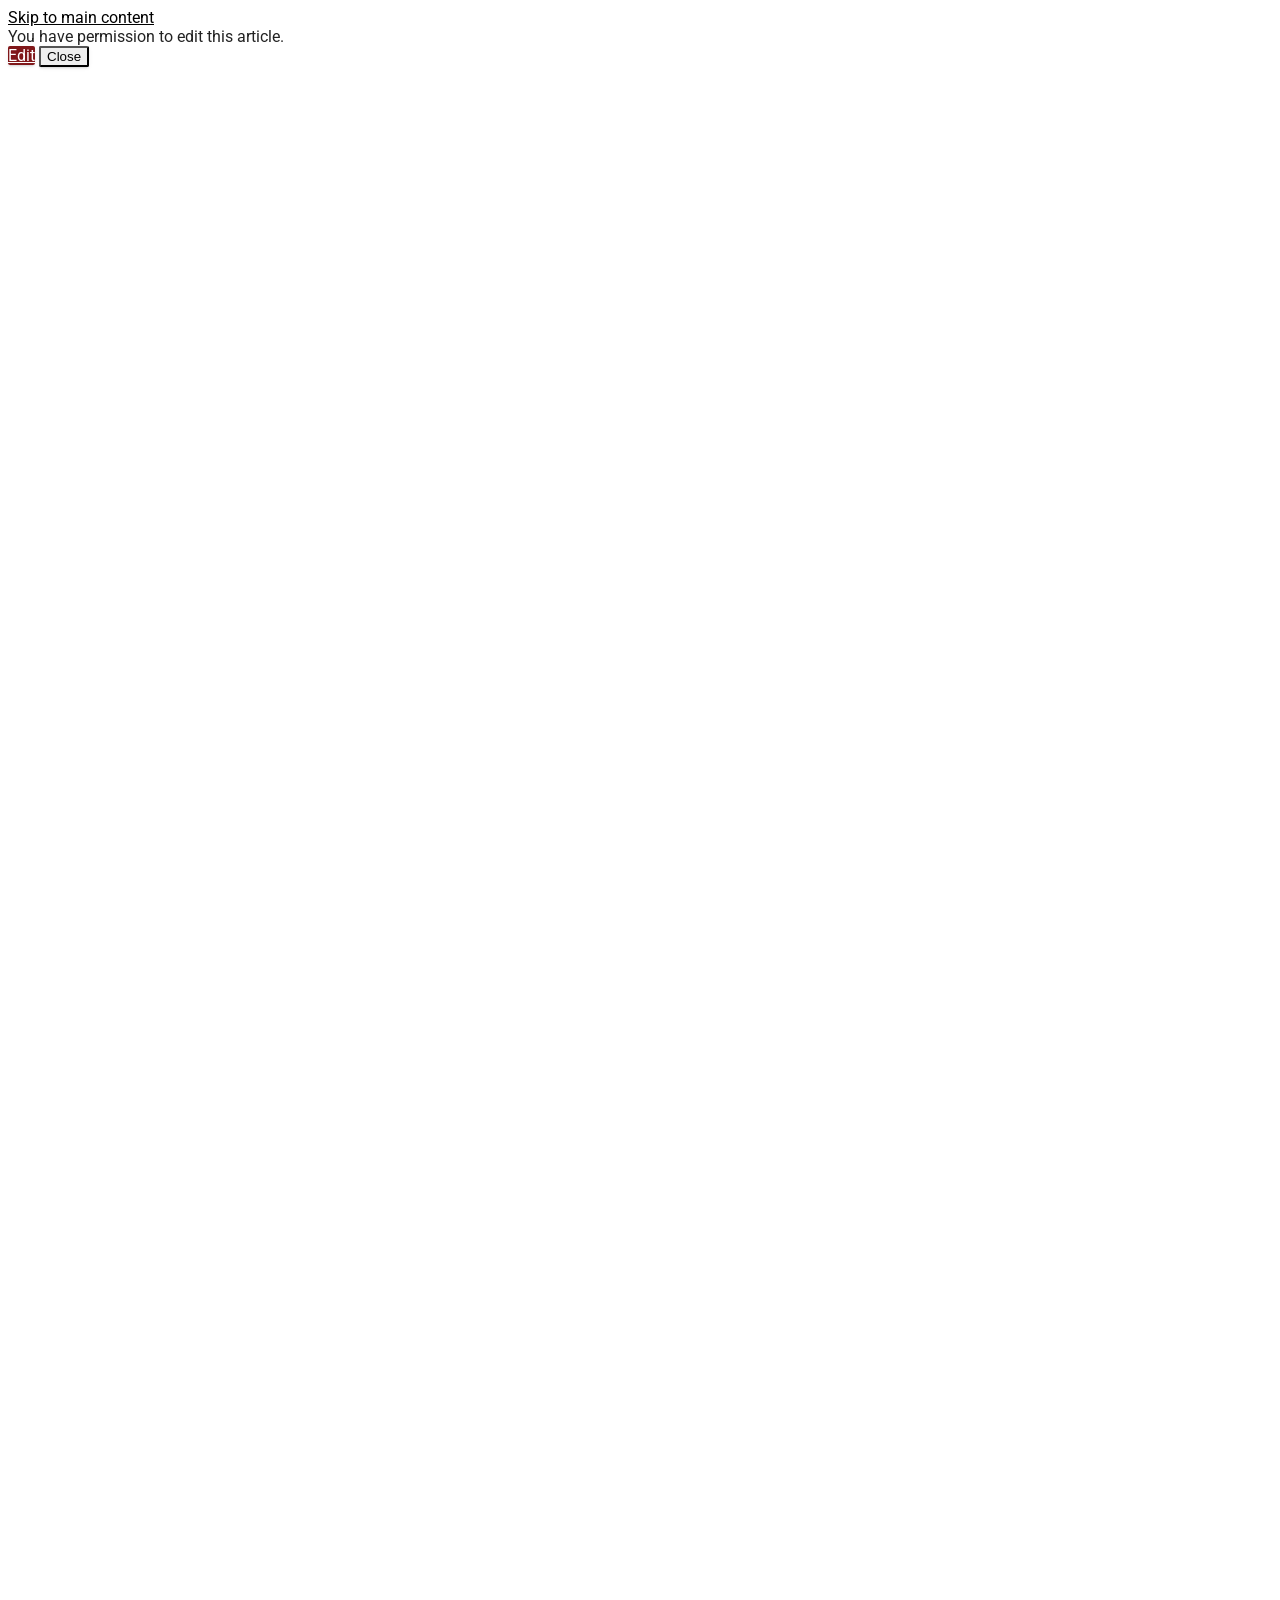
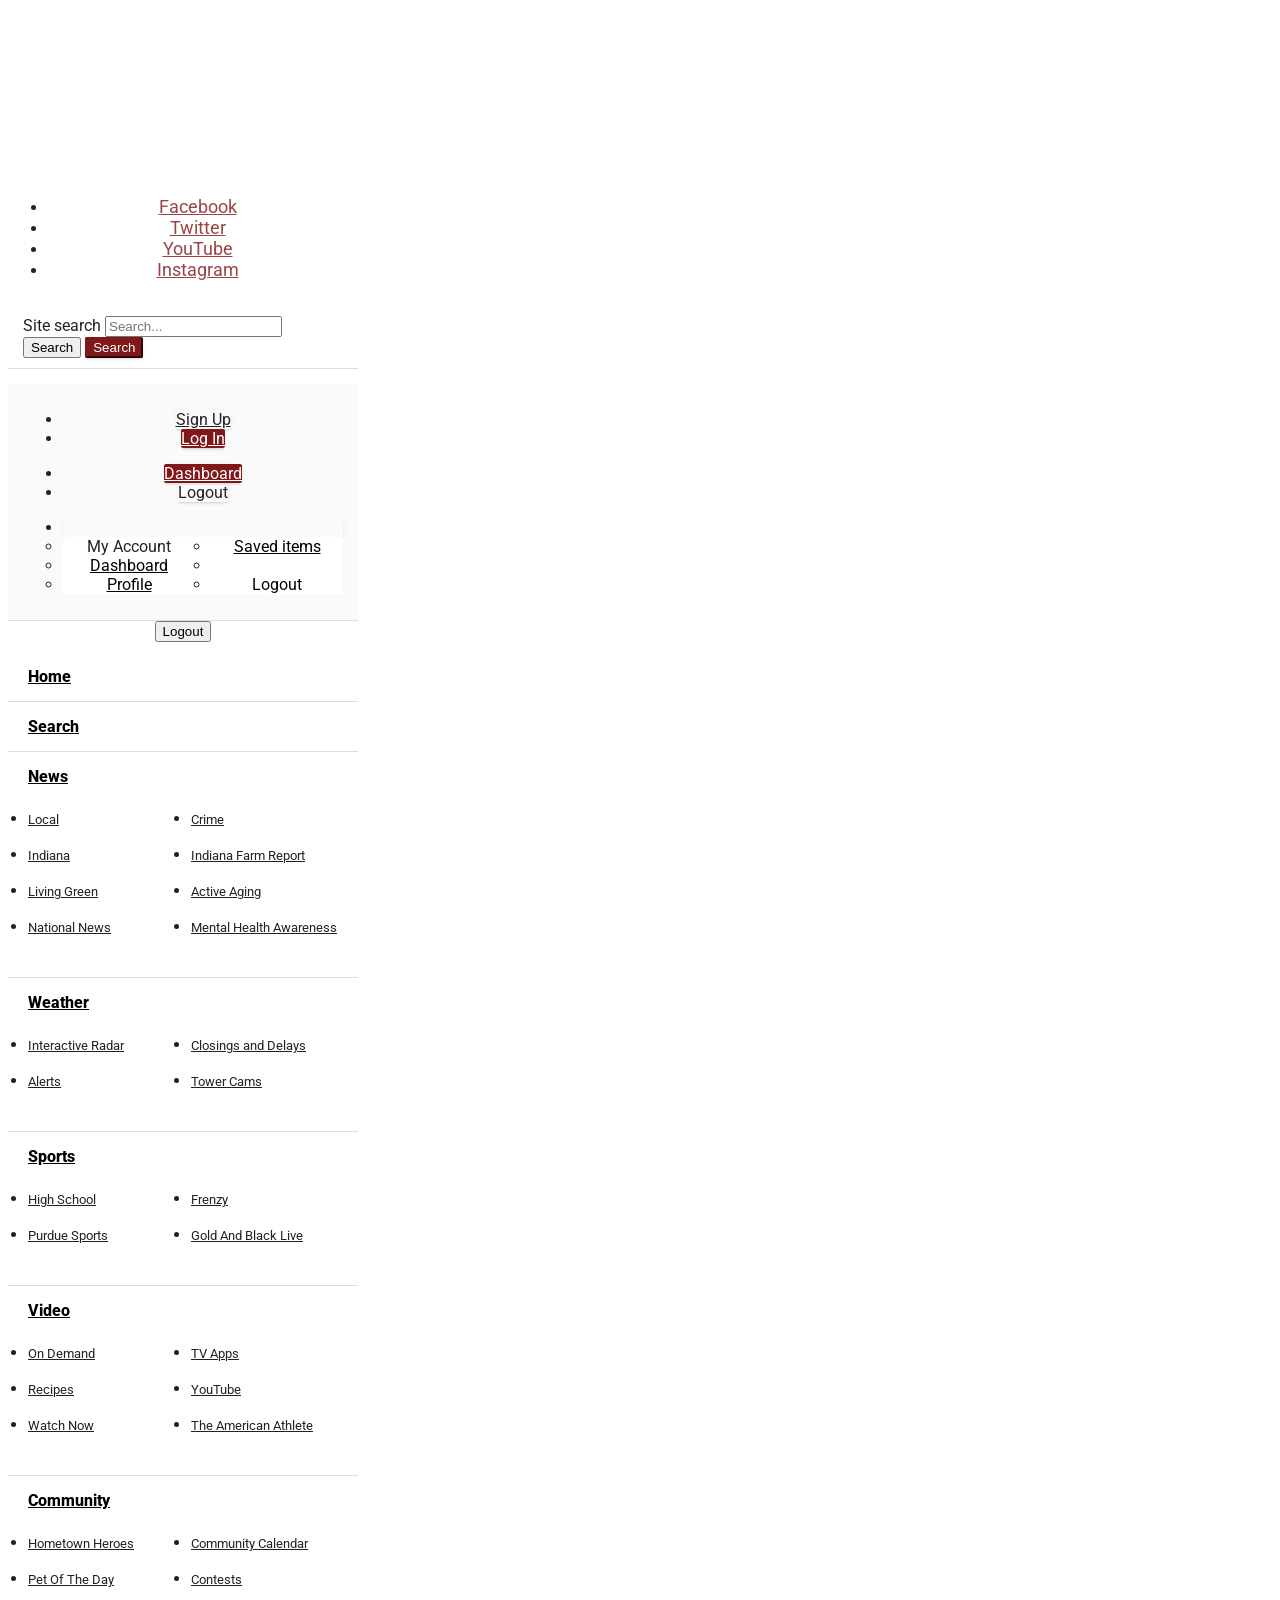
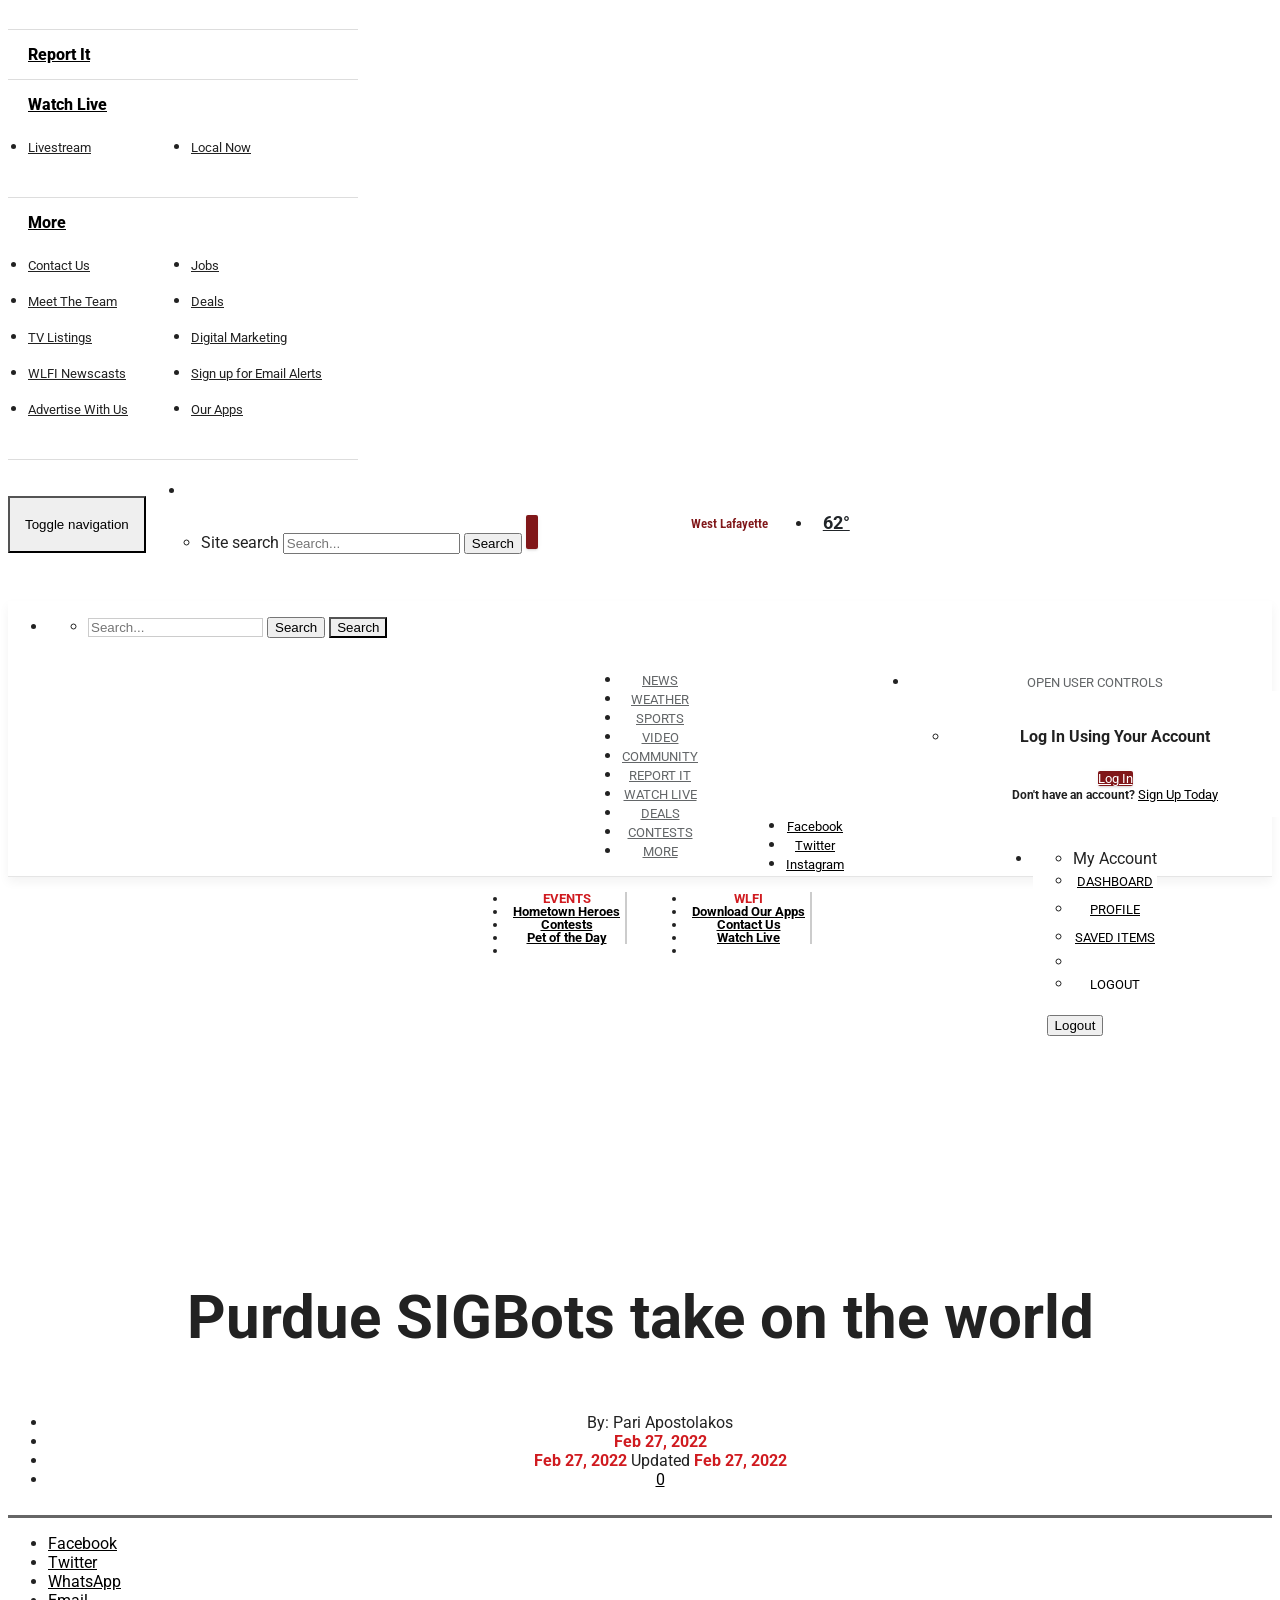
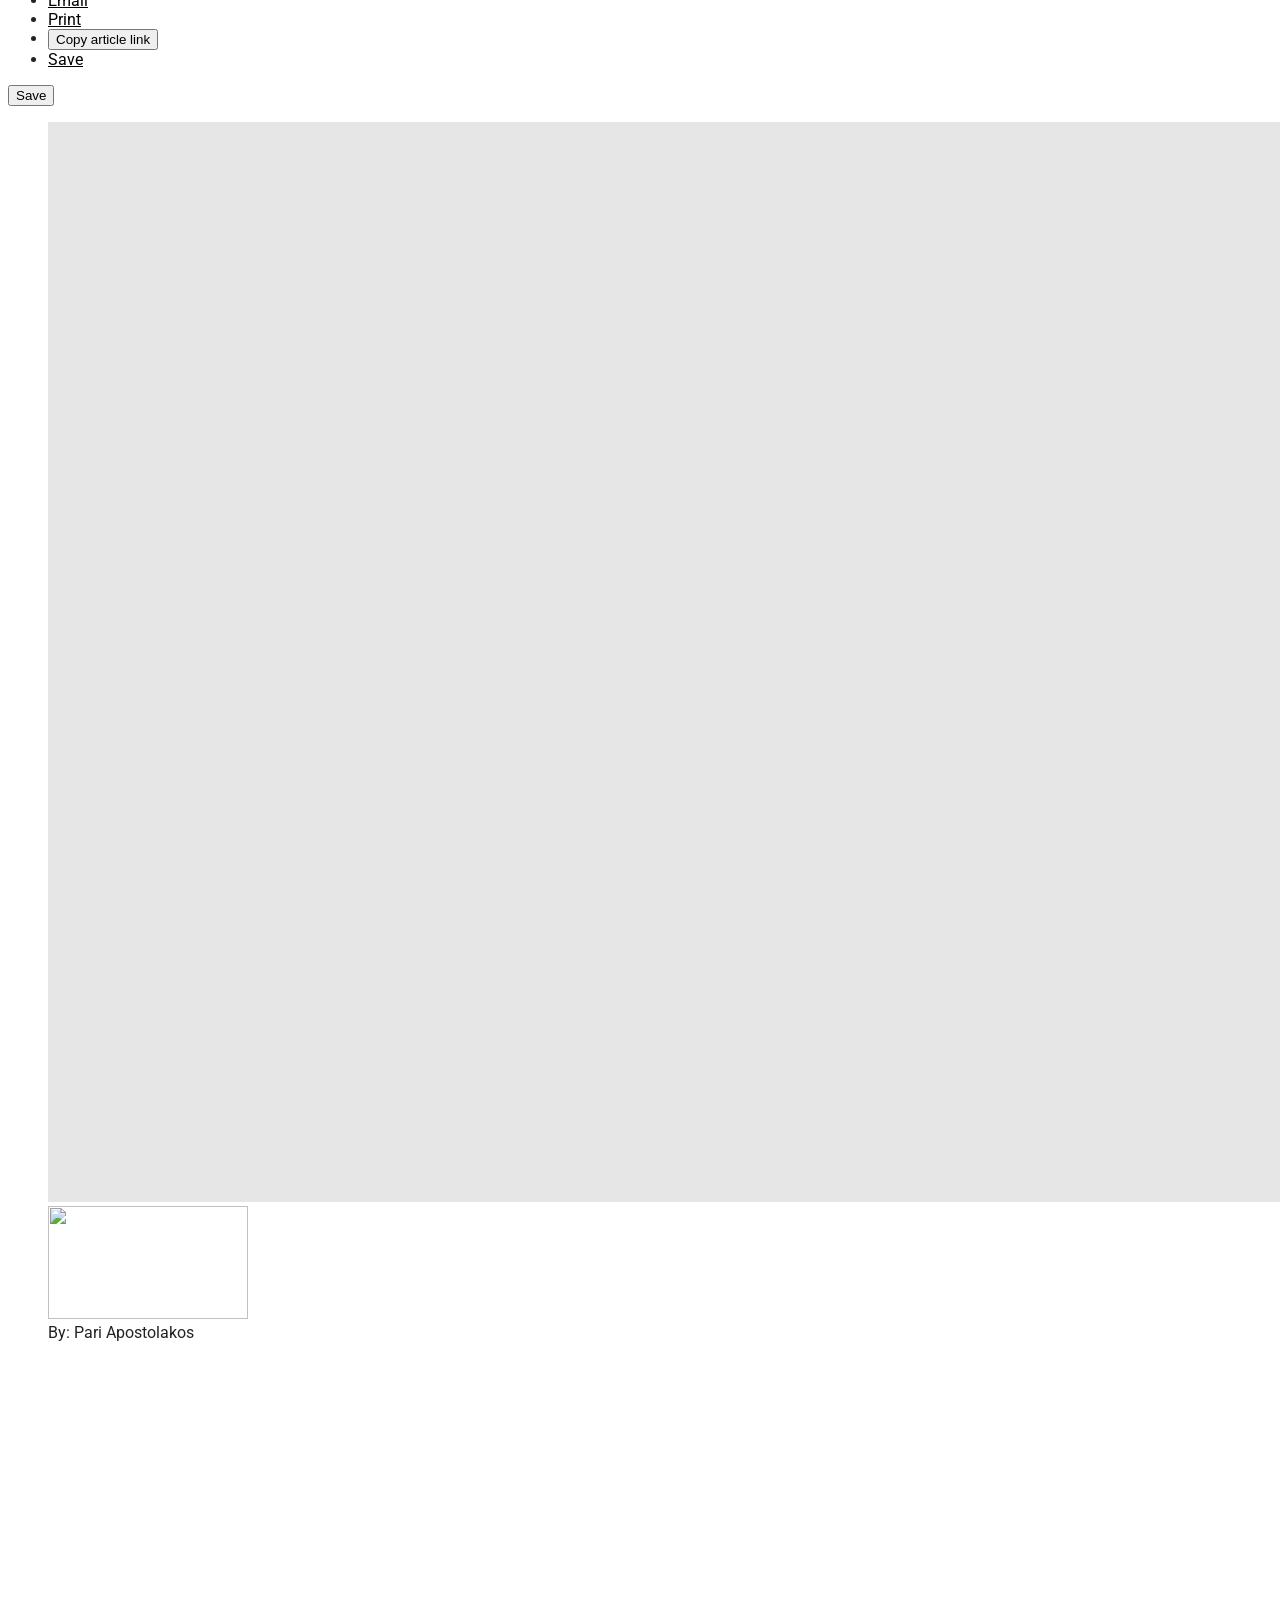
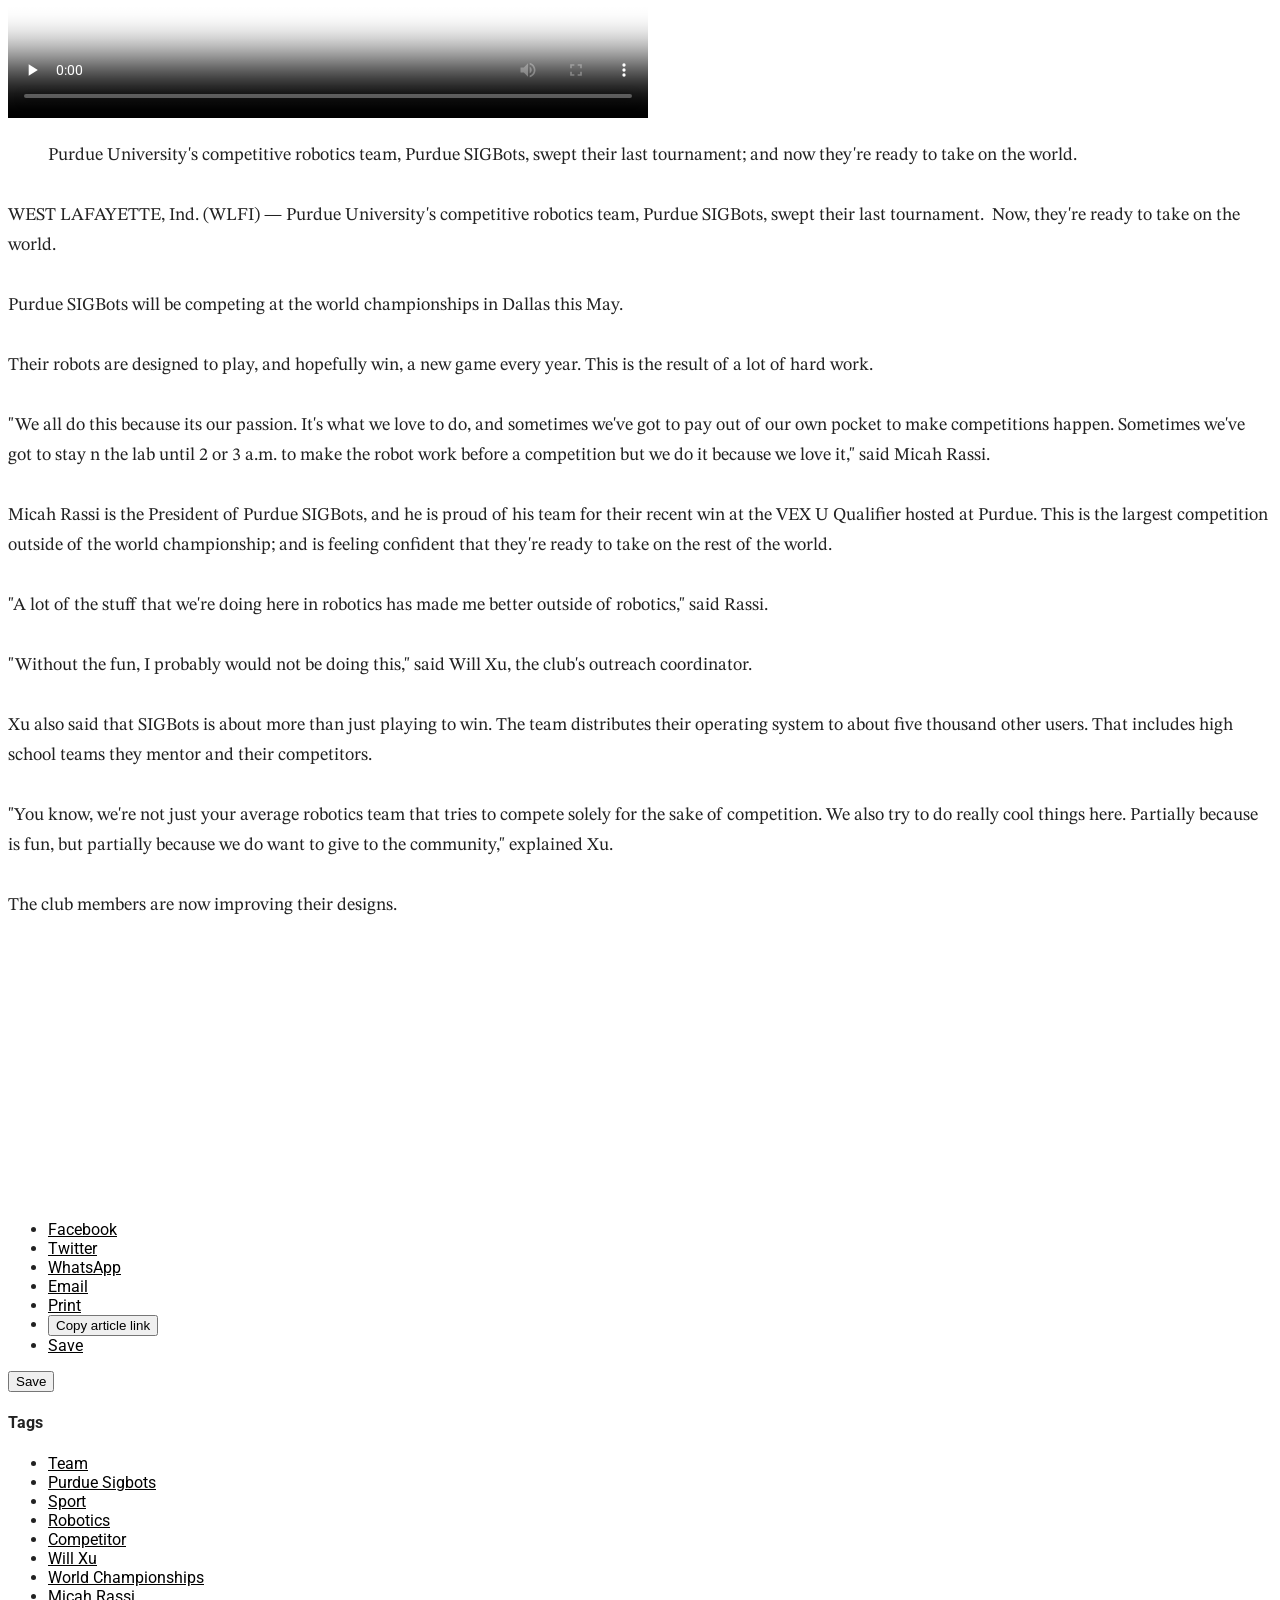
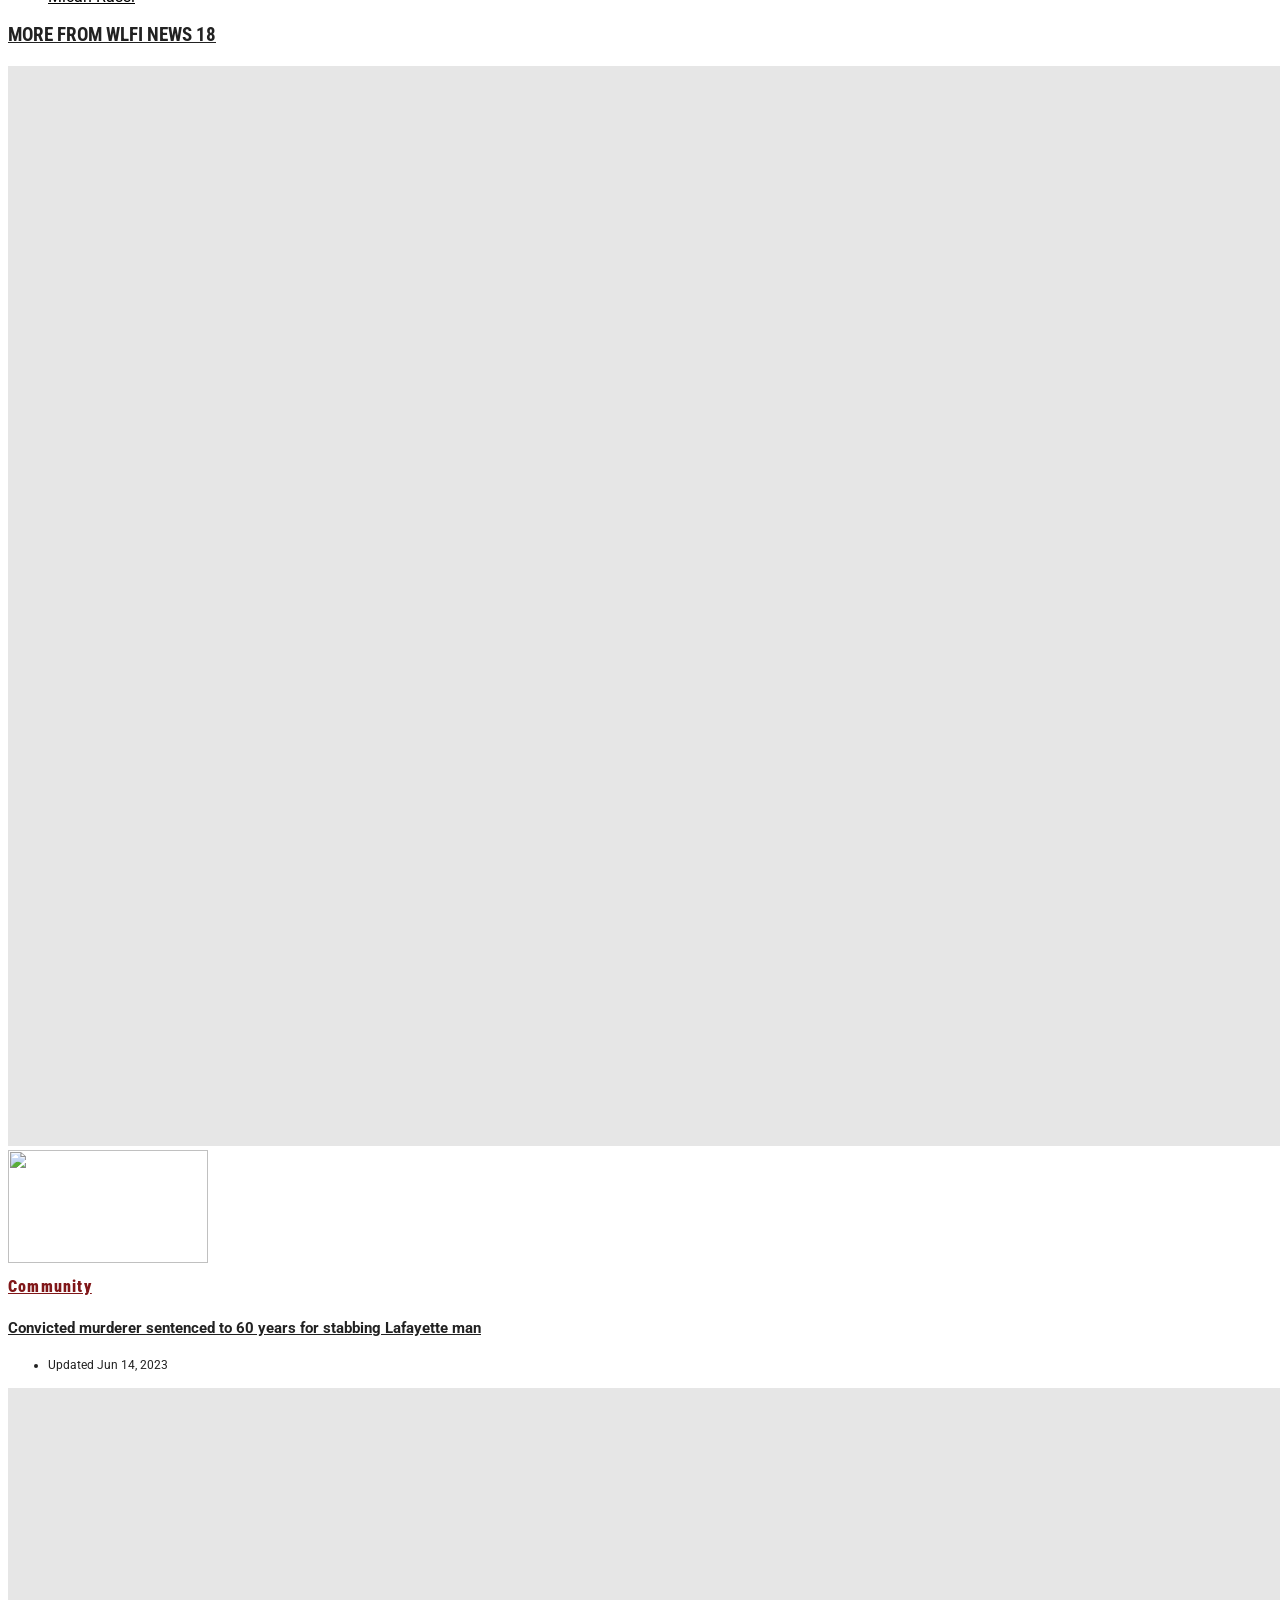
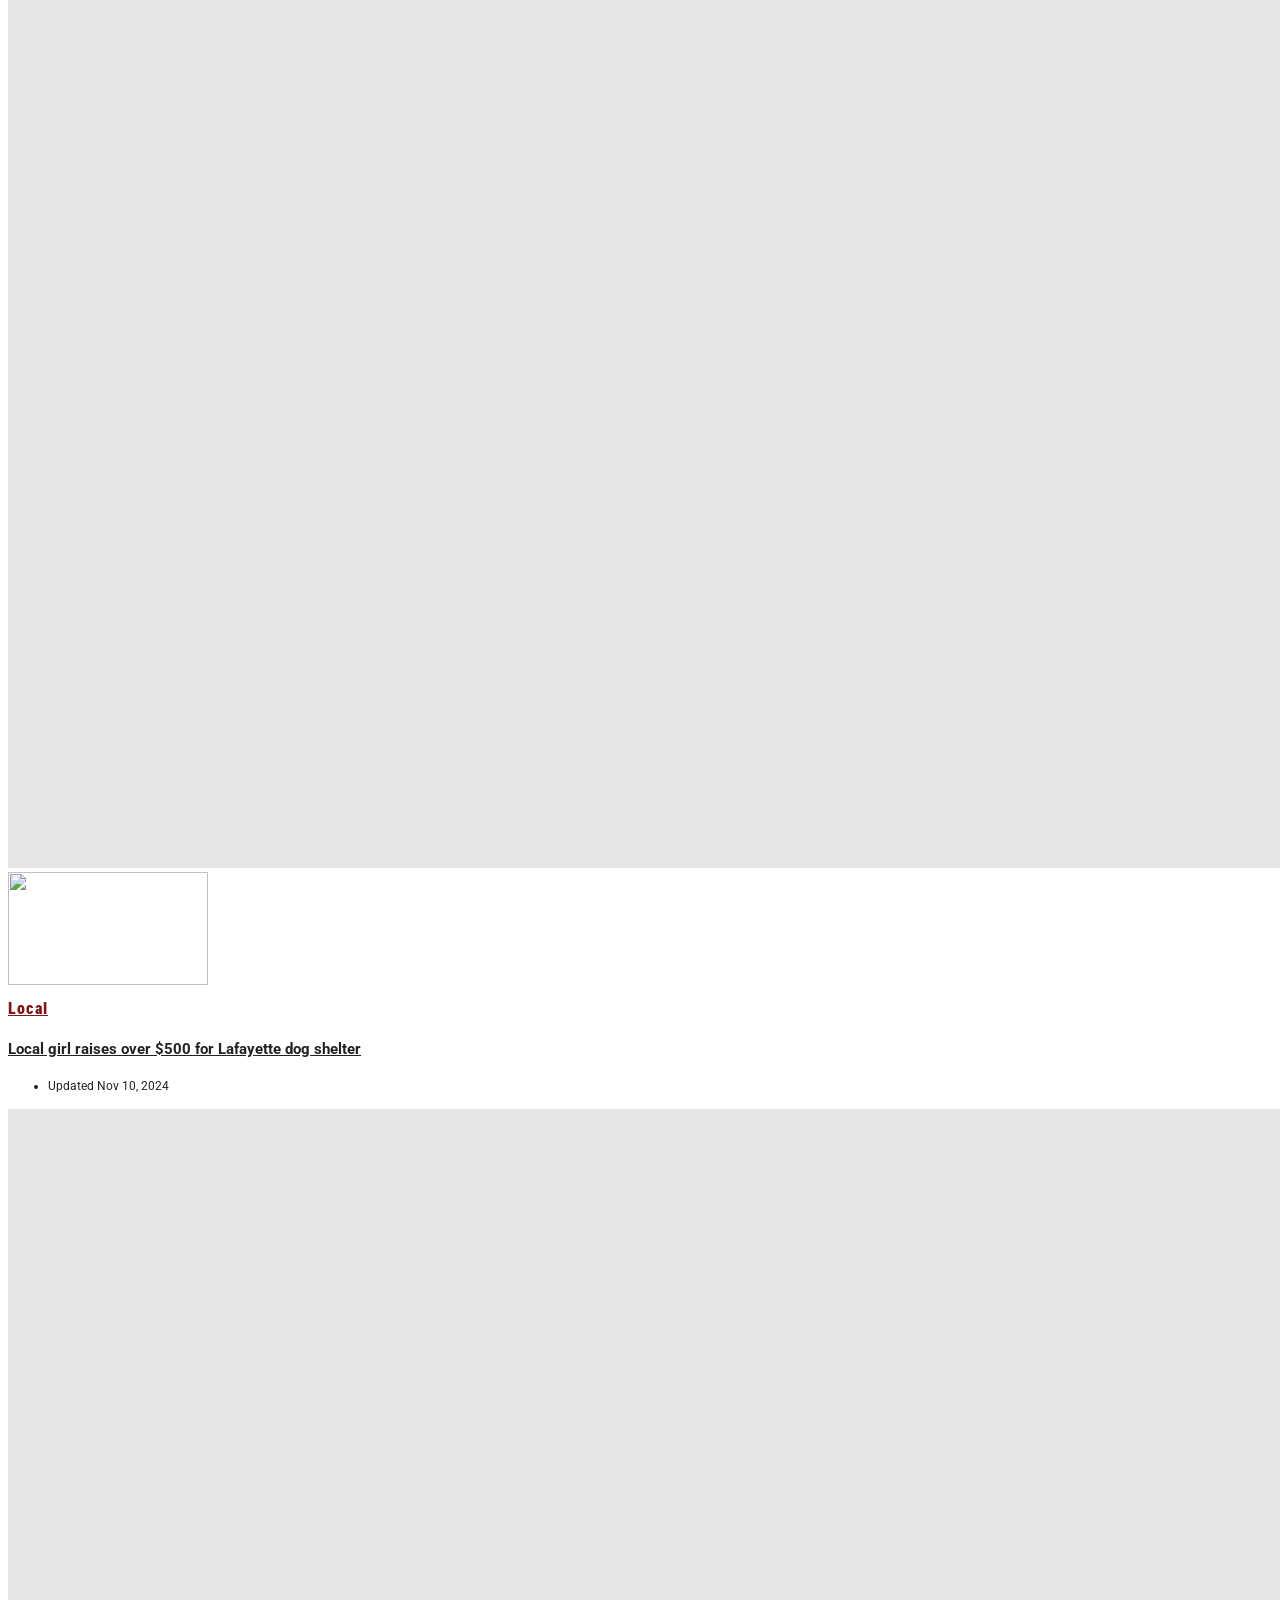
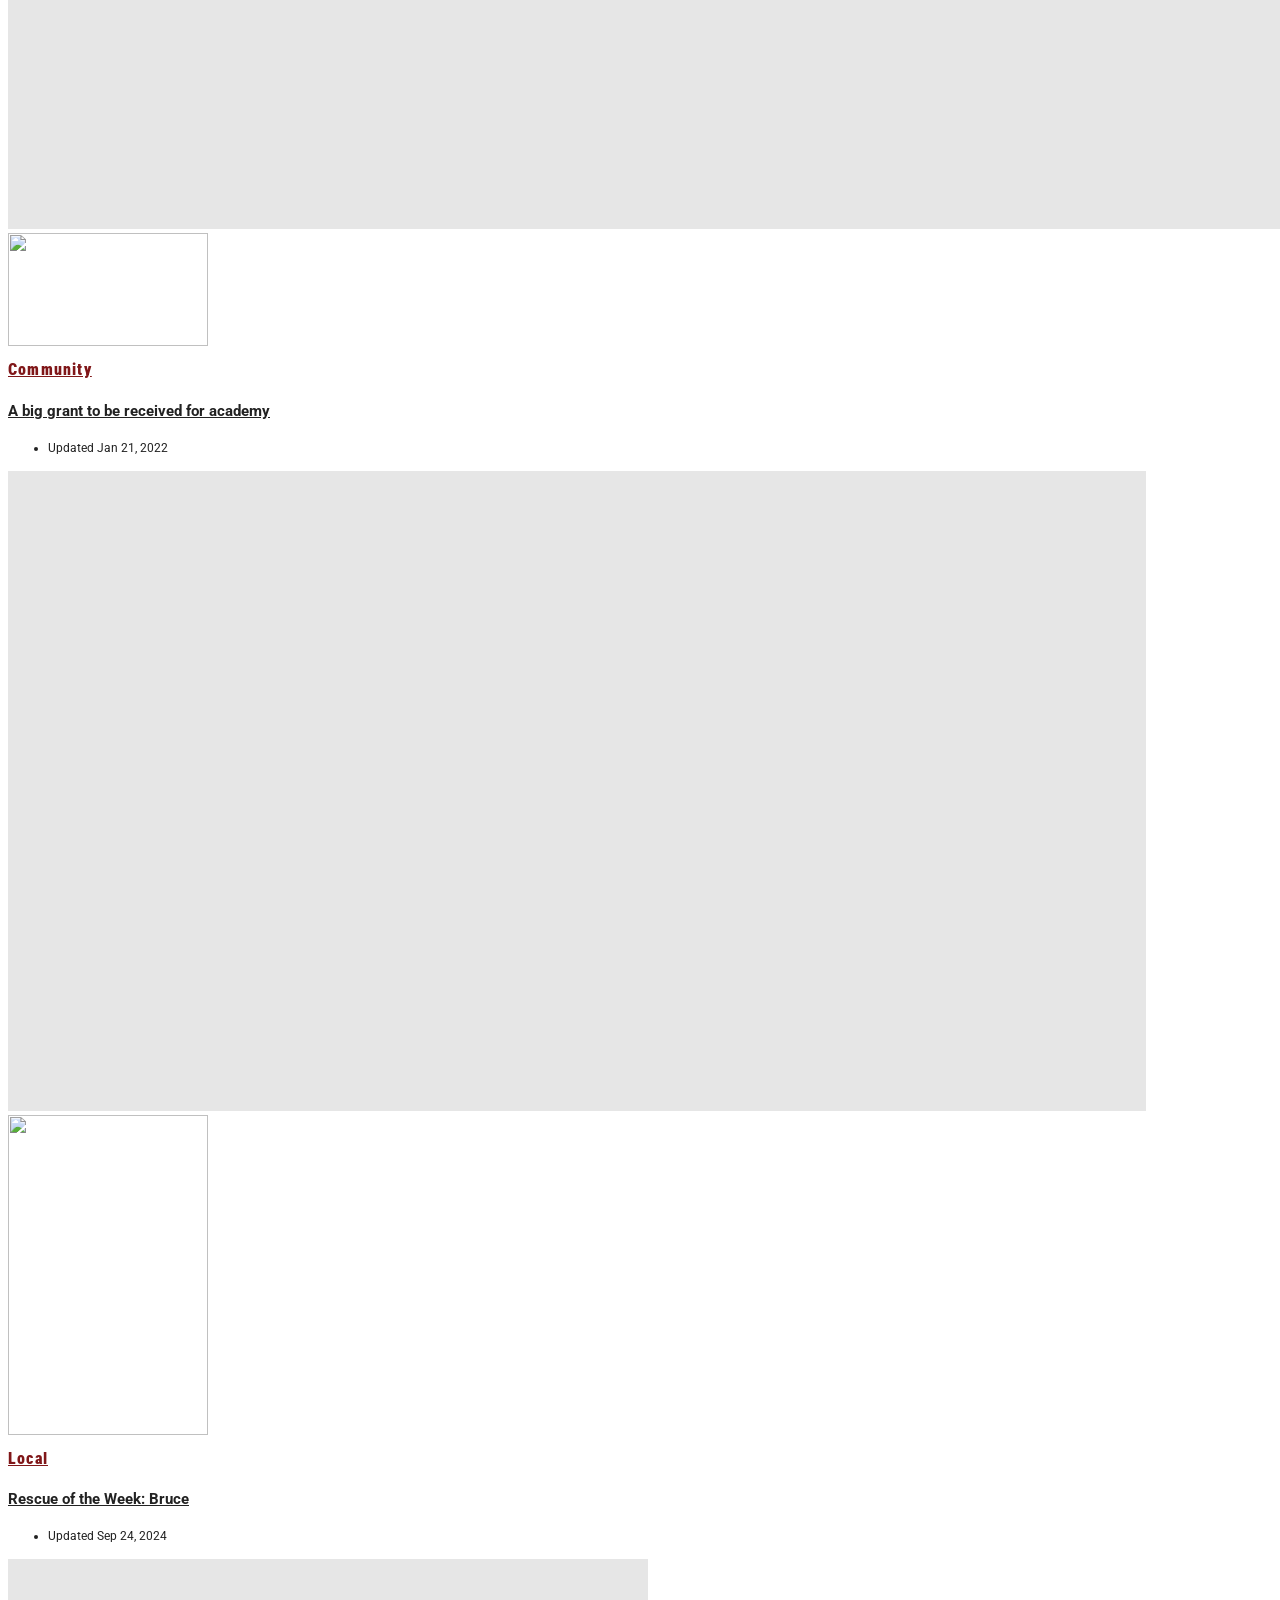
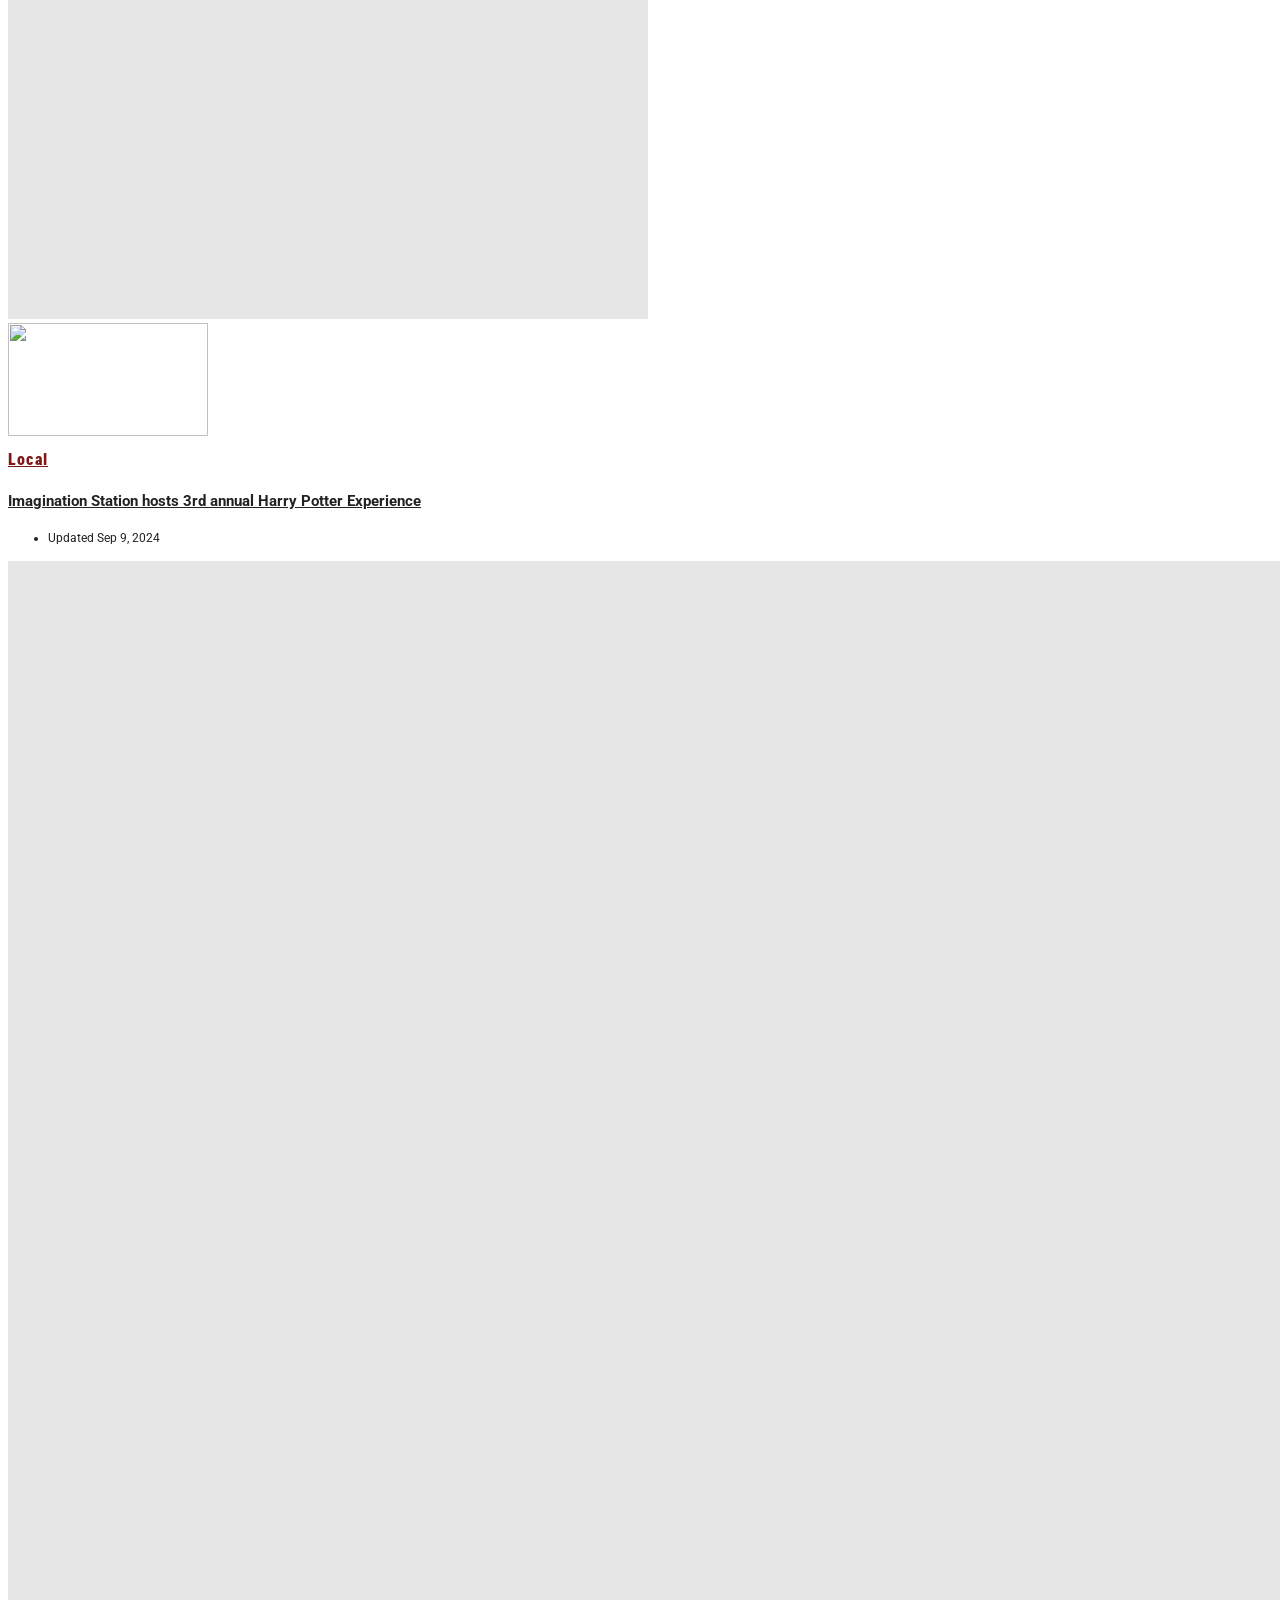
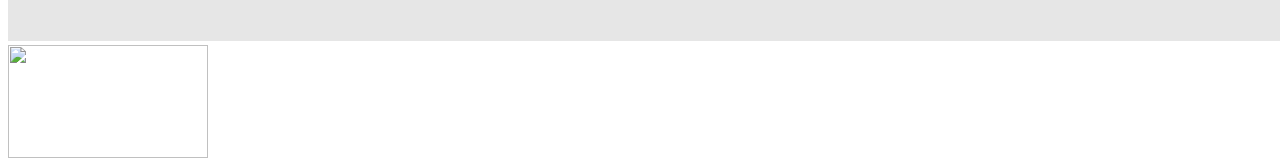
==== commit a8f51ab5: "use gitignore" ====
--- a/articles/Purdue SIGBots take on the world _ Community _ wlfi.com.html
+++ b/articles/Purdue SIGBots take on the world _ Community _ wlfi.com.html
@@ -7,8 +7,8 @@
 
 
 
-<!DOCTYPE html>
-        <html lang="en">
+<!DOCTYPE html>
+        <html lang="en">
         <head>
 <meta name="tncms-access-version" content="" />
 <meta name="keywords" content="team, purdue sigbots, sport, robotics, competitor, will xu, world championships, micah rassi" />
@@ -153,53 +153,53 @@
 <script src="https://bloximages.newyork1.vip.townnews.com/wlfi.com/shared-content/art/tncms/templates/libraries/flex/components/comments/resources/scripts/tnt.openweb.sso.04a3313763142f372f05a1bf3f7a47ba.js"></script>
 <script src="https://bloximages.newyork1.vip.townnews.com/wlfi.com/shared-content/art/tncms/templates/libraries/flex/components/ads/resources/scripts/tnt.ads.adverts.66a3812a7b5c12fde8cd998fd691ad7d.js"></script>
 <script src="/shared-content/art/tncms/tracking.js"></script>
-<script>/*<![CDATA[*/ __tnt.recentFive = {
-    /*
-     * Gets the data stored in 'tnt:recent:five'
-     * Returns Array
-     */
-        get:function(){
-            if(window.localStorage && localStorage.getItem('tnt:recent:five')!=null){
-                try{ return JSON.parse(localStorage.getItem('tnt:recent:five')); } catch {}
-            }
-
-            return [];
-        },
-
-    /*
-     * Sets the 'tnt:recent:five' localStorage item
-     * Returns boolean
-     */
-        set:function(data){
-            if(window.localStorage){
-                try{ 
-                    localStorage.setItem('tnt:recent:five', JSON.stringify(data));
-                    return true;
-                } catch {}
-            }
-
-            return false;
-        },
-
-    /*
-     * Adds the most recent item, prunes any duplicates, and trims the array down to 5 items
-     * Returns Array on success, false on fail 
-     */
-        add:function(asset){
-            var assets = __tnt.recentFive.get();
-            assets.unshift(asset);
-
-            if(assets.length > 1){
-                assets = assets.filter(function(item, index, a){ return a.indexOf(item) == index });
-
-                while(assets.length>5){
-                    assets.pop();
-                }
-            }
-
-            if(__tnt.recentFive.set(assets)){ return assets; }
-            return false;
-        }
+<script>/*<![CDATA[*/ __tnt.recentFive = {
+    /*
+     * Gets the data stored in 'tnt:recent:five'
+     * Returns Array
+     */
+        get:function(){
+            if(window.localStorage && localStorage.getItem('tnt:recent:five')!=null){
+                try{ return JSON.parse(localStorage.getItem('tnt:recent:five')); } catch {}
+            }
+
+            return [];
+        },
+
+    /*
+     * Sets the 'tnt:recent:five' localStorage item
+     * Returns boolean
+     */
+        set:function(data){
+            if(window.localStorage){
+                try{ 
+                    localStorage.setItem('tnt:recent:five', JSON.stringify(data));
+                    return true;
+                } catch {}
+            }
+
+            return false;
+        },
+
+    /*
+     * Adds the most recent item, prunes any duplicates, and trims the array down to 5 items
+     * Returns Array on success, false on fail 
+     */
+        add:function(asset){
+            var assets = __tnt.recentFive.get();
+            assets.unshift(asset);
+
+            if(assets.length > 1){
+                assets = assets.filter(function(item, index, a){ return a.indexOf(item) == index });
+
+                while(assets.length>5){
+                    assets.pop();
+                }
+            }
+
+            if(__tnt.recentFive.set(assets)){ return assets; }
+            return false;
+        }
     }; /*]]>*/</script>
 <script>/*<![CDATA[*/ 
 
@@ -237,9 +237,9 @@
         googletag.enableServices();
     });
  /*]]>*/</script>
-
-            
-            <title>Purdue SIGBots take on the world | Community | wlfi.com</title>
+
+            
+            <title>Purdue SIGBots take on the world | Community | wlfi.com</title>
             
     <style>body { background-color: #ffffff; color: #222; }a, a:hover, .pagination>li>a, .pagination>li>a:hover, .btn-link, .dropdown-menu>li>a, blockquote, blockquote p, .asset .asset-body blockquote p { color: #000; } #main-body-container .container, #main-body-container .container_fluid, .well-main { background-color: #ffffff; } .tnt-content-width-container > * { max-width: 1366px; margin-left: auto; margin-right: auto; } #site-navbar-container, #main-navigation { background-color: #fff; } .fixed-nav #main-navigation { background-color: #fff !important; } #site-top-nav-container, #site-top-nav { background-color: #ffffff; } #site-footer-container, #site-footer { background-color: #efefef; color: #595959; } .navbar-default .navbar-nav>li>a, .navbar-default .navbar-nav>li>a:hover, .navbar-default .navbar-nav>li>a:focus, .navbar-default .navbar-nav>.open>a, .navbar-default .navbar-nav>.open>a:hover, .navbar-default .navbar-nav>.open>a:focus, .navbar-default .navbar-nav>li>button.nav-link, .navbar-default .navbar-nav>li>button.nav-link:hover, .navbar-default .navbar-nav>li>button.nav-link:focus, .navbar-default .navbar-nav>.open>button.nav-link, .navbar-default .navbar-nav>.open>button.nav-link:hover, .navbar-default .navbar-nav>.open>button.nav-link:focus{ color: #222; } .navbar-toggle .icon-bar { background-color: #222 !important; } .navbar-toggle .sr-only-show { color: #222 !important; } #site-top-nav .list-inline>li>a { color: #222; } .asset .asset-body p, .asset #asset-content p { color: #222; }@media (min-width: 1200px) { .container { width: 100%; } } @media (min-width: 1396px) { .container.has-wallpaper, .has-wallpaper .container, .container { width: 1366px; } } #site-header-container { background-color: #ffffff; }/* full span block region */ #main-top-container.container-fullscreen-region.container-fluid { padding-left: 0px !important; padding-right: 0px !important; }/* full span block region */ #main-bottom-container.container-fullscreen-region.container-fluid { padding-left: 0px !important; padding-right: 0px !important; }@media (max-width: 991px){ .navbar-default .navbar-nav .open .dropdown-menu>li>a, .navbar-default .navbar-nav .open .dropdown-menu>li>a:hover, .navbar-default .navbar-nav .open .dropdown-menu>li>a:focus { color: #222; } }#site-top-nav .list-inline>li>a.btn:not(.btn-link) { color: #fff; }#site-copyright a, #site-footer a { color: #000; }.search-redesign .top-breakout > .row { max-width: 1366px; }.nav-tabs>li.active>a, .nav-tabs>li.active>a:hover, .nav-tabs>li.active>a:focus { border-top-color: #801719; }#site-header-container{ border-bottom: 3px solid #801719; }#site-footer-container{ border-top: 3px solid #801719; } .tnt-bg-accent { background-color: #801719; } a .tnt-caret-down { color: #801719; } .block-title .block-title-inner { border-color: #801719; } a.thumbnail:hover, a.thumbnail:focus, a.thumbnail.active { border-color: #801719; } .form-control:focus { border-bottom-color: #801719; } /* CSS has moved to Site templates/Global skins/flexsystem/resources/site.css.inc.utl */ </style> <!-- site.css.inc.utl has been included. --> <!-- NOTE: anything in an include file, outside of UTL tags , will be output on the page --> <style> /* // === fonts in use === // font-family: 'PT Serif', serif; font-family: 'Roboto', sans-serif; */ /* === default patches DO NOT REMOVE === */ a:focus {outline:none} /* ===================================== */ body {font-family: 'Roboto', sans-serif;} #site-navbar-container, #site-top-nav-container { border-bottom: 1px solid rgba(0,0,0,0.1); background-color: #fff; box-shadow: 0px 5px 10px 0px rgba(0,0,0,0.05);} #site-header-container { border-bottom: 1px solid rgba(0,0,0,0.1);} .site-logo-container .list-inline.block-links.pos-bottom { margin: 0 0 0 5px !important; padding: 0 !important; border-top: 0px solid rgba(0,0,0,.1) !important; border-bottom: 0px solid rgba(0,0,0,.1) !important; border-left: 1px solid rgba(0,0,0,.1) !important;} .pediment .block::before { content: ""; border-top: 2px solid rgba(0,0,0,0.4); border-bottom: 1px solid rgba(0,0,0,0.4); height: 4px; display:block; margin-bottom: 15px;} #masthead-full-bottom .pediment .tnt-has-block-bg { padding: 0px;} @media screen and (min-width: 768px) { #masthead-full-bottom .pediment .card .card-headline h4{ font-size: 14px; line-height: 16px;} } #main-page-container .block-title { margin-bottom: 20px; position: relative;} /* #main-page-container .block-title:before, #main-page-container .emphasis-h1 .block-title:before, #main-page-container .user-header.block-title:before { content: ""; display: block; position: absolute; vertical-align: middle; width: 100%; top: 45%; z-index: 0; border-top: 2px solid rgba(0,0,0,0.4); border-bottom: 1px solid rgba(0,0,0,0.4); height: 4px;} */ .block-title, .user-header { border-bottom-width: 0px ;} .block-title .block-title-inner, .user-header .user-header-inner { padding: 0 10px 0 0; margin-bottom: 0; border-bottom-width: 0px ;} #main-page-container .block-title-inner * {font-family: 'Roboto Condensed', sans-serif; font-weight: 700;text-transform: uppercase} @media (min-width: 992px) { .navbar-nav>li>a { padding-top: 18px; padding-bottom: 17px; font-size: 13px;} #main-navigation li a {font-size: 13px;} } .navbar-default .btn-link { color: #222;} #main-navigation .user-controls { padding-top: 11px;} #main-navigation .logged-in .btn { box-shadow: none; border-radius: 0;} #main-navigation .logged-in .list-inline { margin: 0;} #main-navigation.navbar-dynamic .navbar-header .navbar-toggle { min-height: 55px;} #main-navigation.navbar-dynamic .hamburger-desktop { padding: 10px 15px;} @media screen and (min-width: 992px) { .navbar-toggle.hamburger-desktop .sr-only-show { display: none!important;} .navbar-toggle.hamburger-desktop { padding: 19px 15px;} .navbar-brand img { margin-top: 0; max-height: 50px;} } #site-header .row:nth-child(2) {display: flex;align-items: center;} #tncms-region-masthead-col-one{display: flex;flex-direction: row;justify-content: flex-start;align-items: center} .header-search .dropdown-menu{left: 0 !important;right:auto !important} .header-search span[id^=site-search-button]{display: none} .header-search .dropdown-menu .tnt-search{display: block !important;font-size: 13px;} .header-search .dropdown-menu .btn-primary{height: 34px;border: 0;margin-top: -1px} .header-search .dropdown-toggle .tnt-search{font-size: 18px} .header-search .dropdown-toggle {padding: 5px;cursor: pointer} .header-search .dropdown-menu .tnt-search{font-size: 18px} .header-search .dropdown-menu .btn-primary {margin-top: 0} .header-weather .icon{margin-top: -3px !important} .header-weather .weather-current:before{content: 'West Lafayette';font-family: 'Roboto Condensed',sans-serif;font-weight: 600;font-size: 13px;color: #801719} .header-weather .weather-current {display: flex;column-gap: 5px} .header-weather .current-conditions{height:auto !important} .header-search .dropdown-toggle{background: none !important} .header-search .dropdown-toggle:hover .tnt-search{color: #801719 !important} .header-user .user-control-link .tnt-user{color: #000;font-size: 18px !important} .header-user .user-control-link:hover .tnt-user {color: #801719} .header-user .not-logged-in .col-md-12{text-align: center} /* right column weather block */ .add-weather-link .weather-now-container{position: relative} .add-weather-link .weather-extra-link{position: absolute;top: 0;left: 0;height: 100%;width: 100%} .add-weather-link {background: #efefef} .add-weather-link .expandable-wrap{padding:0 15px} .add-weather-link .weather-hourly-container{border-bottom: 0 !important} .add-weather-link .weather-right-now-head{font-family: 'Roboto Condensed';font-weight: 700} /* live - trending html block */ #live-trending{text-align: center;font-weight: 700;font-size: 13px;margin-top: 15px;line-height: 13px} #live-trending strong{color: #D01B20;text-transform: uppercase} #live-trending ul{margin-bottom: 0} #live-trending li{border-right:2px solid #ccc;padding: 0 5px} #live-trending li:last-of-type{border: 0} .live_trending{text-align: center;font-weight: 700;font-size: 13px;margin-top: 15px;margin-bottom:15px;line-height: 13px;} .live_trending strong{color: #D01B20;text-transform: uppercase} .live_trending ul{margin-bottom: 0} .live_trending li{border-right:2px solid #ccc;padding: 0 5px} .live_trending li:last-of-type{border: 0} #tncms-region-global-container-trending-fullscreen{display: flex;justify-content: center;column-gap: 20px;flex-wrap: wrap;flex-direction:column} @media screen and (min-width: 768px) { #tncms-region-global-container-trending-fullscreen{flex-direction:row} } /* breaking news block */ .allen-breaking .breaking-title{/*width: 100%;*/padding: 0;font-size: 13px} .allen-breaking .breaking-title h4{font-size: 14px;font-weight: 700;letter-spacing: .15ch} .allen-breaking .breaking-content{margin: 0 7px} .allen-breaking .breaking-content .tnt-headline{font-size: 16px} @media (max-width: 991px) { .allen-breaking .breaking-title{width: auto;} } #site-header-container {border: 0} .navbar-toggle.hamburger-desktop .icon-bar {width: 25px} @media (min-width: 992px) { .affix-top .navbar-header .hamburger-desktop{opacity:0;position: absolute;left: 15px } .affix .navbar-header .hamburger-desktop{position: absolute;left: 15px;opacity: 1;transition: all 0.3s ease;} .navbar-header .navbar-brand{display: block !important;position: absolute;left: 75px;padding: 3px;width: auto !important} .affix-top .navbar-header .navbar-brand {opacity: 0;width: 0;} .affix .navbar-header .navbar-brand {width: auto;} .navbar-header .navbar-brand .img-responsive{max-height: 38px !important;margin-top: 6px;} .affix-sticky.sticky-navbar .navbar-header .hamburger-desktop{position: absolute;left: 15px;opacity: 1;transition: all 0.3s ease;} .affix-sticky.sticky-navbar .navbar-header .navbar-brand {width: auto;opacity:1} } .navbar .navbar-nav {display: inline-block; float: none; vertical-align: top;} .navbar .navbar-collapse {text-align: center;} .navbar-default .navbar-nav > li > a{font-size: 15px;transition: all 0.5s ease;text-transform:uppercase;font-weight: 400;border: 0 !important;color:rgba(33, 37, 40, 0.7);} .navbar-nav > li > a{text-shadow:none;} .navbar-default .navbar-nav > li > a:hover, .navbar-default .navbar-nav > li > a:focus{background: transparent !important; color:#801719 !important;text-decoration: none} .navbar-default .navbar-nav > .open > a, .navbar-default .navbar-nav > .open > a:hover, .navbar-default .navbar-nav > .open > a:focus{background: transparent !important; color:#801719 !important;text-decoration: none} .navbar-default .dropdown-menu {background-color: #fff;border: 0px solid #CCC;padding-top:0;padding-bottom:0;margin-left:0 !important} .navbar-default .dropdown-menu > li > a{text-shadow:none;line-height:28px;color: #000;font-weight: 400;transition: all 0.3s ease;text-transform:uppercase;font-size:15px} .navbar-default .dropdown-menu > li > a:hover, .dropdown-menu > li > a:focus {background-color: #801719;color: #fff !important;} #main-navigation .navbar-left .navbar-nav > li > a{position: relative;transition: all 0.2s ease} #main-navigation .navbar-left .navbar-nav > li > a::after {content: '';display: block;position: absolute;width: 0px;height: 2px; background-color: #801719;left: 7px;bottom: 10px;opacity: 1} #main-navigation .navbar-left .navbar-nav > li:hover > a::after {width: calc(100% - 14px);} @media (min-width: 992px) and (max-width: 1200px){ .navbar-nav > li > a {padding-left: 8px;padding-right: 8px} #main-navigation .navbar-left .navbar-nav > li:hover > a::after {width: calc(100% - 8px);} #main-navigation .navbar-left .navbar-nav > li > a::after {left: 4px;} } #main-navigation .navbar-left{float: none !important;margin:0 auto}#navbar-collapse > .pull-right{position: absolute;right: 0} #navbar-collapse #tncms-region-main-nav-right-region{display: flex;align-items: center;column-gap: 15px;flex-direction: row-reverse} #main-navigation .user-controls{padding-top: 0} .nav-social ul{margin-bottom: 0 !important;margin-top: 0px} .nav-social li a{opacity: 1} .nav-social li a:hover{color:#801719 !important} /* e-Edition in header */ #site-header .eedition-latest { padding: 15px 0 0 0; margin: 0; background-color: transparent;} #site-header .eedition-latest .block-title { margin: 0 0 0 15%; padding-left: 25px;} #site-header .eedition-latest .block-title h4 { font-size: 16px; font-weight: bold; margin-bottom: 0;} #site-header .eedition-latest .card, #site-header .eedition-latest .block { margin: 0 !important;} #site-header .eedition-latest .card-image { margin-top: -32px;} #site-header .eedition-latest .card-image .photo { max-height: 50px; margin: 0;} #site-header .eedition-latest .card.has-image>.card-container>.card-body { padding-left: 25px;} #site-header .eedition-latest .tnt-headline a { font-weight: normal; font-size: 14px; color: rgba(0,0,0,0.6); font-family: 'Roboto', sans-serif;} @media (min-width: 992px) { #site-header .site-logo-container img { max-width: 350px !important; max-height: 75px !important; width: auto;} } /* \\\// Uncomment if you want to use 'Dropdown' nav instead of 'Dynamic' and still have the logo appear in the sticky nav. //\\\ #main-navigation a.nav-link.nav-home.tnt-section-home { display: none;} #main-navigation .sticky-nav .user-controls { padding-top: 0px;} .affix #main-navigation a.nav-link.nav-home.tnt-section-home { display: block; background: url(https://www.centerpiece.bloxcms.com/tncms/media/navlogo/) no-repeat center center; width: 200px; height: 50px;} .affix #main-navigation a.nav-link.nav-home.tnt-section-home .tnt-svg { display: none;} #main-navigation .sticky-nav .user-controls { display: none !important;} .affix #main-navigation .user-controls { display: none!important;} .affix #main-navigation .sticky-nav .user-controls { display: block!important;}*/ /* Rewire */ @media screen and (min-width: 768px) { .card.summary.has-image.image-right > .card-container > .card-body { margin: 0; padding: 0;} } .block-title-inner a { color: #222;} .card-headline a, .card .headline-list a { color: #222; font-weight: 700;} .card .card-lead p{font-family: 'Stix Two Text',serif} .card .card-labels * {color: #801719 !important;font-weight: 900;letter-spacing: .15ch;font-family: 'Roboto Condensed',sans-serif} .card .card-image .photo { margin: 0 0 10px;} .card .card-date{font-size: 12px} .pos-top {font-weight: 700;z-index: 10;position: relative} .list-inline.block-links.pos-top {line-height:normal} .panel { box-shadow: none;} .card-image:hover .media-preview{-webkit-filter: brightness(1.07) contrast(1.07);filter: brightness(1.07) contrast(1.07)} .card-image .media-preview {transition: all .2s ease-out;} .btn, .pagination, .photo-carousel .photo-carousel-control, #main-body-container .more-button .block-links.pos-bottom a { border-radius: 2px; box-shadow: 0 2px 2px 0 rgba(0,0,0,0.05), 0 3px 1px -2px rgba(0,0,0,0.05), 0 1px 5px 0 rgba(0,0,0,0.05);} .well { background-color: #f5f5f5!important; border: 1px solid #ddd; border-radius: 0; -webkit-box-shadow: none; box-shadow: none;} .card .card-image .photo.layout-vertical { background-color: #fff;} .list-popular a { color: #222; font-weight: 700;} .list-popular.bold > li h3, .list-popular.bold > li h4, .list-popular.bold > li h5 { margin: 0 0 0 45px; line-height: initial;} .list-popular.bold > li:before { width: 30px; height: 30px; line-height: 30px; font-size: 20px; border-radius: 30px; margin-top: 5px; background-color: #801719 !important;} .list-popular.bold > li { background-color: transparent; margin-bottom: 10px; padding-bottom: 10px; border-bottom: dotted 1px rgba(0,0,0,.5);} .list-popular.bold > li:last-child { border-bottom: 0;} .list-popular > li h4 { font-size: 20px;} .list-popular.bold > li a { white-space: initial; text-overflow: initial; overflow: initial;} @media screen and (max-width: 991px) { .list-popular.bold > li h3, .list-popular.bold > li h4, .list-popular.bold > li h5 { line-height: 1.5em;} } .btn-primary { color: #fff; background-color: #801719; border-color: #801719;} .btn-primary:hover { color: #fff; background-color: #801719; border-color:#801719; opacity: .8;} .site-search-full-mobile .form-control {border: 1px solid #ccc;} .site-search-full-mobile .btn { border-radius: 0; box-shadow: none;} .navbar-toggle { border-radius: 0;} /* Footer */ #site-footer-container {border-top: 3px double rgba(0,0,0,0.2);} #site-footer-container .footer-logo img {width: 75%;} div#site-copyright-container {margin-bottom: 100px;} #site-footer .bullet-nav { list-style: none; padding: 0;} #site-footer li { font-size: 13px; margin-bottom: 6px;} #site-footer .list-inline { margin-left: 0;} #site-copyright { padding-top: 20px; padding-bottom: 20px; border-top: solid 1px rgba(0,0,0,.2);} #site-footer-container {position: relative;padding-bottom: 90px !important;border: 0;box-shadow: 0 50px 390px 70px rgba(0,0,0,0.2) inset;} #site-footer {background: none;padding-top: 0 !important}#tncms-region-footer-top-col-full {display: flex;margin-bottom: 50px;align-items: center;position: relative;padding:20px 10px;column-gap: 30px} #tncms-region-footer-top-col-full::before {content: '';position: absolute;top: 0;left: 0;width: 100vw;height: 100%;background: #062135;z-index: 1;margin: 0 calc(50% - 50vw);} #tncms-region-footer-top-col-full .tncms-block{position: relative;z-index: 5} #tncms-region-footer-top-col-full .small-button{max-width: 200px} #tncms-region-footer-top-col-full .bigger-button{margin-left: auto;width: 300px} .bigger-button button {background: linear-gradient(to right, #253658 50%, #801719 50%) !important;background-size: 200% 100% !important;background-position: right bottom !important; transition: all 0.3s ease;box-shadow: rgba(0, 0, 0, 0.05) 0px 6px 24px 0px, rgba(0, 0, 0, 0.08) 0px 0px 0px 1px;border: 0;letter-spacing: .1ch} .bigger-button button:hover {background-position: 0 100% !important;color: #fff !important;text-decoration: none !important;letter-spacing: .12ch} .bigger-button a{text-decoration: none} #site-footer .bullet-nav .tnt-section-home .nav-label{display: inline} #site-footer .bullet-nav .tnt-home{display: none} #footer-col-one .img-responsive{max-width: 210px} #site-footer .block-title{border-bottom: 1px solid rgba(255,255,255,1);padding-bottom:5px} #site-footer .block-title *{font-family: 'Roboto Condensed',sans-serif;font-weight: 700;color: #801719} #site-copyright .col-md-5{text-align: right} @media screen and (max-width: 991px) { #tncms-region-footer-top-col-full{margin-bottom: 20px;flex-wrap: wrap;justify-content: center} #tncms-region-footer-top-col-full .bigger-button{flex-basis: 100%;margin:10px auto} #tncms-region-footer-top-col-full .bigger-button section{max-width: 260px;margin:0 auto} #tncms-region-footer-top-col-full .small-button{flex-basis: 50% !important;} #tncms-region-footer-top-col-full .small-button section{max-width: 130px;margin:0 auto} #site-copyright section{display: flex;flex-direction: column;text-align: center !important} #site-copyright section .col-md-5{text-align: center} } @media screen and (max-width: 767px) { #site-footer > .row {display: flex;flex-direction: column;gap:20px} #footer-col-one {order: 3} #tncms-region-footer-col-one{display: flex;align-items: center} .social-links {margin-left: auto} } /* Grid */ @media (min-width: 992px) { .grid-sidebar .main-content.col-lg-8.col-md-7, .grid-boxy .main-content.col-lg-8.col-md-7, .grid-banded .main-content.col-lg-8.col-md-7 { width: calc(100% - 330px);} .grid-sidebar .main-sidebar.col-lg-4.col-md-5, .grid-boxy .main-sidebar.col-lg-4.col-md-5, .grid-banded .main-sidebar.col-lg-4.col-md-5 { width: inherit; min-width: 330px; max-width: 330px;} .form-content.col-lg-8.col-md-7 { width: calc(100% - 330px);} .left-col.col-md-5 {width: 50%} .right-col.col-md-7 {width: 50%} .grid-centerpiece .fixed-col-right{position:-webkit-sticky; position:sticky; top:70px;} .grid-centerpiece .row-primary .fixed-col-right {position: relative;top: auto} .grid-boxy #staticpage-content.col-lg-8.col-md-7 { width: calc(100% - 330px);} .row-secondary .fixed-col-left{float: right !important;} .row-secondary .fixed-col-right{float: left !important;} .row-secondary > .left-col .right-col{border-right: 0 !important} .row-quaternary .fixed-col-left{float: right !important;} .row-quaternary .fixed-col-right{float: left !important;} .row-quaternary > .left-col .right-col{border-right: 0 !important} } /* Classifieds */ .search-form-container .card-headline h1 { margin: 0 0 15px 0; font-size: 24px !important; line-height: 24px !important; font-weight: 300;} /* Article */ header.asset-header { text-align: center; margin-bottom: 10px; padding-bottom: 10px;} .asset .asset-header h1 { font-weight: 700;} @media screen and (min-width: 768px) { .asset .asset-header h1 { font-size: 60px;} } .asset .asset-header .hammer, .asset .asset-header .kicker, .asset .asset-header .subhead, .asset .asset-header .meta, .asset .asset-header h1 { margin-right: 0;} .asset .share-container.headline-right { display: none;} .asset .asset-content ol, .asset .asset-content p, .asset .asset-content ul { font-family: 'Stix Two Text',serif} .asset .asset-body p { font-size: 18px; line-height: 30px; margin-bottom: 30px;} .asset .asset-body .asset-content ul,.asset .asset-body .asset-content ol{font-size: 18px;line-height: 1.8em;} .asset .asset-content a {color: #144aa8} header.asset-header {border-bottom:3px solid #666} .asset-header time{color: #D01B20;font-weight: 700} /*.asset #asset-content p:first-of-type:first-letter { font-size: 65px; font-weight: 700; float: left; margin-top: 15px; margin-right: 15px;}*/ /*e-Edition */ @media screen and (min-width: 768px) { .eedition-latest .card-img-lg .card.has-image > .card-container > .card-body { margin-left: 33%; padding-left: 40px;} .eedition-latest .card-img-lg .card .card-container > .card-image { width: 33%;} } .eedition-grid .card .card-image .photo.layout-vertical img, .eedition-latest .card .card-image .photo.layout-vertical img { max-height: none;} .eedition-latest .card .card-container>.card-image, .eedition-grid .card .card-container>.card-image { z-index: 1; border: 1px solid #bbb; margin-bottom: 1em; max-width: 320px; overflow: visible;} .eedition-latest .card-image:before, .eedition-grid .card-image:before { content: ''; position: absolute; width: 10px; height: calc(100% + 5px); top: 5px; left: 100%; box-shadow: inset 0 -2px 0 2px white, inset 0 -6px 0 6px #bbb; border-radius: 0 0 10px 10px; border: 2px solid #bbbbbb; border-top: 0; background: white; z-index: 1; transform: skewY(45deg);} .eedition-latest .card-image:after, .eedition-grid .card-image:after { content: ''; position: absolute; width: calc(100% + 10px); top: 100%; left: 0; border-radius: 0 0 0 10px; border-bottom: 10px solid #ffffff; background: white; z-index: -1; box-shadow: 0 2px 0 0 #bbbbbb;} .eedition-latest .card-image .media-preview, .eedition-grid .card-image .media-preview { position: relative; z-index: 5; max-height: 300px; overflow: hidden;} .eedition-grid .card .card-image .photo.layout-vertical img, .eedition-latest .card .card-image .photo.layout-vertical img { max-height: none;} /* Ad-Owl */ #main-page-container #adowl-your-ad-details .block-title:before { content: initial; display: initial; position: initial; vertical-align: initial; width: initial; top: initial%; z-index: initial; border-top: initial; border-bottom: initial; height: initial;} #main-page-container #adowl-your-ad-details .block-title { border-bottom: 1px solid rgba(0,0,0,0.4); padding-bottom: 5px;} /* Custom Classes */ .three-story-box .card-top-story-list.top-grid .headline-list > .card {border-top: 1px solid rgba(0,0,0,.1) !important;} .three-story-box .card-top-story-list.top-grid .card-grid .card.has-image > .card-container > .card-image {margin-bottom:20px} @media screen and (min-width: 768px) { .three-story-box .card-top-story-list.top-grid .card.has-image > .card-container > .card-image{width: 100% !important;margin:0 0 20px} .three-story-box .card-top-story-list.top-grid .card.has-image .card-body .card-lead{display: none} } .div-lines article.card, .bottom-line article.card { border-bottom: solid 1px rgba(0,0,0,.1);} .div-lines article.card:last-of-type { border-bottom-width: 0px;} .div-lines.more-button article.card:last-of-type { border-bottom-width: 1px;} @media screen and (max-width: 767px) {.top-story .card .card-headline h1, .top-story .card .card-headline h2 { font-size: 30px; line-height: 34px;}} #main-body-container .more-button .block-links.pos-bottom { text-align: center; margin-bottom: 20px; border-width: 0px; padding: 0;} #main-body-container .more-button .block-links.pos-bottom a { display: inline-block; border: 1px solid rgba(0,0,0,0.2); padding: 8px 16px; font-weight: 600;} #main-body-container .more-button .block-links.pos-bottom a:hover { text-decoration: none; background-color: rgba(0,0,0,0.05);} #main-body-container .more-button .block-links.pos-bottom a::after { content: ' \00BB';font-size: 15px} #main-body-container .more-button .block-links.pos-bottom li {display: block;padding: 0} #main-body-container .more-button .block-links.pos-bottom li a{display: block} #main-body-container .more-button .block-links.pos-bottom li a {background: linear-gradient(to right, #253658 50%, #efefef 50%) !important;background-size: 200% 100% !important;background-position: right bottom !important;transition: all 0.3s ease;box-shadow: rgba(0, 0, 0, 0.05) 0px 6px 24px 0px, rgba(0, 0, 0, 0.08) 0px 0px 0px 1px;border: 0} #main-body-container .more-button .block-links.pos-bottom li a:hover {background-position: 0 100% !important;color: #fff !important;} @media screen and (min-width: 768px) { #main-page-container .page-heading .block.emphasis-h1 .block { margin-bottom: 10px;} } .highlight-blue{background: #0f2638;margin-bottom: 20px;} .highlight-blue *{color: #fff !important} .highlight-blue .tnt-slider-controls *{background: #fff;color: #000 !important;border-color: #0f2638 !important} @media screen and (min-width: 768px) { .highlight-blue .tnt-slider-controls{top: 25% !important;transform: translateY(40%);-webkit-transform: translateY(40%);-ms-transform: translateY(40%);position: absolute !important;width: calc(100% - 40px);margin-right: 20px !important;} .highlight-blue .tnt-slider-controls .tnt-slider-previous{left: 0;right: auto !important} } @media screen and (min-width: 992px) { .small-headline .tnt-headline a{font-size: 15px} .smaller-med-photo .card .card-container > .card-image{width:26%} .is-homepage .col-md-4.fixed-col-left-nested{background: none;padding-top: 0} .is-homepage .col-md-4.fixed-col-left-nested .tncms-region {background: #efefef;padding: 15px;} .is-homepage .row-primary > .left-col .right-col{border-left-color:transparent} .first-large.small-headline article:first-of-type .card-body .tnt-headline a{font-size: 18px;line-height: normal} .first-large article:first-of-type .card-image{width: 100%;float: none !important;margin-left: 0 !important;margin-bottom: 10px} } .allen-most-read {background: #efefef;padding: 15px;margin-bottom: 30px} .page-heading .block.emphasis-h1 { text-align: center; margin-bottom: 15px;} .page-heading .emphasis-h1 .block-title-inner { padding: 0 10px;} .page-heading .emphasis-h1 .breadcrumb { padding: 0; margin: 0 0 15px; float: none!important;} #main-page-container .page-heading .emphasis-h1 .block-title-inner *{ font-weight: 700 !important;} .page-heading .list-inline.block-links.pos-top { float: none; margin: 0 0 15px;} .page-heading .block-links li { padding: 0; margin: 0; display: inline-block; border-right: 1px dotted rgba(0,0,0,0.2); font-size: 14px; font-weight: 600;} .page-heading .block-links li a { padding: 0 10px 0 6px;} .page-heading .breadcrumb>li { padding: 0 7px 0 6px; font-size: 14px; font-weight: 600; border-right: 1px dotted rgba(0,0,0,0.2); line-height: 12px;} .page-heading .breadcrumb>li+li:before { content: initial;} .page-heading .breadcrumb li:last-child { border-right: 0;} .social-links li a, .social-links li a:focus, .social-links li a:active { color: #801719!important; opacity: .8!important;} .social-links li a:hover { color: #801719!important; opacity: 1!important;} .container-breakout .move-up {margin-top: -20px;} @media screen and (min-width: 768px) { #main-page-container .container-breakout .half-margin .block { margin-bottom: 20px;} } .container-breakout {margin:0 calc(50% - 50vw)} .hz-subnav .blox-autolist {display: block!important; grid-template-columns: unset!important; text-align:center!important;} .hz-subnav .list-group-item { display: inline-block; padding: 0 10px; margin-bottom: 0px; border-top-width: 0; border-bottom-width: 0; border-left-width: 0;} .list-group-item:last-of-type { border-right-width: 0;} #main-page-container .hz-subnav .block { margin-bottom: 0px;} .hz-subnav .list-group-item.active, .hz-subnav .list-group-item.active:hover, .hz-subnav .list-group-item.active:focus { color: #555; background-color: transparent; border-color: #ddd;} /* Added Theme Necessities */ @media screen and (min-width: 992px) { .row-primary > .left-col .right-col, .row-secondary > .left-col .right-col, .row-tertiary > .left-col .middle-col, .row-quaternary > .left-col .middle-col, .row-quinary > .middle-col { border-left: 1px solid rgba(0,0,0,0.1); border-right: 1px solid rgba(0,0,0,0.1);} } @media (min-width: 1396px) { #main-page-container, #site-header, #main-navigation.container, #site-footer, #main-top-container, #site-copyright-container, .container-breakout .container { width: 1360px; padding: 0px;} #site-footer { padding: 30px 20px 15px 30px;} #site-header {padding-top: 15px;} } .container-breakout, #top-container-breakout, #bottom-container-breakout { background-color: rgba(0,0,0,0); padding: 20px 0 1px 0; margin-top: 10px; margin-bottom: 20px; border-top: 1px solid rgba(0,0,0,0.1); border-bottom: 1px solid rgba(0,0,0,0.1);} #main-body-container .tnt-ads { margin-bottom: 20px !important;} .top-pad-ad { margin-top: 20px !important;} @media screen and (min-width: 768px) { .card .card-headline h1, .card .card-headline h2 { font-size: 36px; line-height: 40px;} } @media (min-width: 992px) { #site-header .row:nth-child(2) { padding-bottom: 15px; margin: 0 0 1px 0;} } .promo-box {margin:0; padding:0 0 10px;} .promo-box .card {margin-bottom: 0px;} .promo-box .card-container { grid-template-columns: 29% 69%; border-right: 1px solid rgba(0,0,0,0.4);} .promo-box article:last-of-type .card-container { padding-right: 0; border-right: 0px;} .promo-box .card.showcase .card-container > .card-image { margin-bottom: 0!important;} .promo-box .card .card-image .photo { margin: 0;} @media (max-width: 991px) { .overflow-scroll { position: relative; overflow: hidden;} .overflow-scroll .card-img-sm, .overflow-scroll .card-img-md { white-space: nowrap; width: 100%; overflow-x: auto; overflow-y: hidden; -webkit-overflow-scrolling: touch; margin: 0;} .overflow-scroll .card:first-child { padding-left: 0px;} .overflow-scroll .card { border-bottom: 0px !important;} .overflow-scroll .card { float: none; display: inline-block; position: relative; vertical-align: top; width: 45%; padding-left: 10px;} .overflow-scroll .card-container { white-space: normal;} .overflow-scroll .card .card-image { float: none; width: 100%; margin: 0 0 15px 0;} } /* Customized Hamburger drawer */ .offcanvas-drawer .in-drawer { text-align: center; padding: 15px 0 10px 0;} .offcanvas-drawer a, .offcanvas-drawer a:hover { color: #222;} .offcanvas-drawer .navbar-nav li a{display: inline-block} .offcanvas-drawer .navbar-nav li a, .offcanvas-drawer .navbar-nav .panel-title a, .offcanvas-drawer .open .dropdown-menu > li > a { color: #000; text-shadow: none !important;} .offcanvas-drawer .search-form-container { border-width: 0 0 1px 0; background-color: transparent!important;} .offcanvas-drawer .search-form-container.card { margin: 0px;} .offcanvas-drawer .search-form-container, .offcanvas-drawer .user-controls, .offcanvas-drawer .tnt-photo-sales-cart { padding: 10px 15px; border-top: 0!important; border-bottom: 1px solid #ddd!important;} .offcanvas-drawer .user-controls, .offcanvas-drawer .tnt-photo-sales-cart { background-color: rgba(0, 0, 0, .02);} .offcanvas-drawer .panel { padding: 15px 20px; border-bottom: solid 1px #ddd;} .offcanvas-drawer .navbar-nav .panel-title { border: 0!important; padding: 0; font-weight: 800;} .offcanvas-drawer .navbar-nav .panel-title a, .offcanvas-drawer .navbar-nav li a{ padding: 10px 0;} .offcanvas-drawer [data-toggle="collapse"] { display: none !important;} .drawer-open .collapse { display: block !important;} .offcanvas-drawer .dropdown ul, .offcanvas-drawer .panel ul { padding: 0px; background-color: #fff; column-width: auto; column-count: 2;} .offcanvas-drawer .dropdown ul, .offcanvas-drawer .panel ul { padding: 0px; background-color: #fff;} .offcanvas-drawer .navbar-nav .panel-title:hover, .offcanvas-drawer .navbar-nav li a:hover, .offcanvas-drawer .navbar-nav li.open, .offcanvas-drawer .navbar-nav li:active, .offcanvas-drawer .navbar-nav li.open > a { color: #777; background-color: transparent;} .drawer-open .offcanvas-drawer-left { box-shadow: 0 5px 10px 0 rgba(0,0,0,0.1); border-right: 1px solid rgba(0,0,0,0.2);} @media (min-width: 992px) { .offcanvas-content-left, .offcanvas-drawer { width: 350px;} } .offcanvas-drawer { background-color: #fff; color: #222 !important; text-shadow: none !important; font-size: 16px;} .offcanvas-drawer .navbar-nav li { border: none !important;} .offcanvas-drawer .navbar-nav li a { color: #222; padding: 0; line-height: 16px; padding: 10px 0; text-shadow: none !important; -webkit-column-break-inside: avoid; font-size: 13px !important;} .nav-logo .img-responsive{max-width: 70px !important} /* Sticky Anchor */ #sticky-anchor .sticky-anchor-close { border: solid 1px rgba(0,0,0,.2); background-color: rgba(255,255,255,1); color: #777; top: 0px; border-bottom-width: 0px;} #sticky-anchor { background-color: rgba(255,255,255,1); border-top: solid 1px rgba(0,0,0,.2); padding-top: 10px;} /* === ad related === */ @media screen and (min-width: 768px) { #tncms-region-global-skyline .tnt-ads-container div:first-child { margin-bottom: 0!important;} } @media screen and (min-width: 1200px) { #tncms-region-global-skyline .ad-placeholder { max-width: 100%;} } /* \\\// Uncomment if you want to have breakout regions transparent and have background applied around an ad if it exists. //\\\ .container-breakout, #top-container-breakout, #bottom-container-breakout { background-color: transparent; padding: 0; margin-top: 0px; margin-bottom: 0px; border-top: 0px solid rgba(0,0,0,0.1); border-bottom: 0px solid rgba(0,0,0,0.1); } .container-breakout .tnt-ads, #top-container-breakout .tnt-ads, #bottom-container-breakout .tnt-ads { background-color: rgba(0,0,0,0.05); padding: 20px 0; margin-top: 10px; margin-bottom: 20px; border-top: 1px solid rgba(0,0,0,0.1); border-bottom: 1px solid rgba(0,0,0,0.1); } .container-breakout .ad-placeholder-container .tnt-ads .ad-placeholder, #top-container-breakout .ad-placeholder-container .tnt-ads .ad-placeholder, #bottom-container-breakout .ad-placeholder-container .tnt-ads .ad-placeholder { margin: 0 auto!important; } .container-breakout .move-up {margin-top: 0px;} */ /* ================= Site-specific custimations ================= */ /* Place CSS specific for this site here. */ /* compact fixes */ @media screen and (max-width: 767px) { .card-compact .card.has-image > .card-container > .card-body > .card-image, .card-compact .card.has-image > .card-container > .card-image {width: 150px} .card-compact .card.has-image > .card-container > .card-body, .card-grid.card-compact.card-img-lg .card.has-image > .card-container > .card-body{margin-left:160px;text-align:left} .card-compact > .card, .card-compact > .row > div > .card {padding-left:0;padding-right:0 } .fullscreen-region .card-compact {padding-left: 15px;padding-right:15px} .card-compact .last-grid-item article:last-of-type{border-bottom: 0 !important} .card-compact article:first-of-type{border-top: 0 !important} .card-compact .card.has-image > .card-container > .card-body .card-lead{display:none} /*.card-compact article{border-bottom: 0 !important;padding-bottom: 0 !important}*/ .card-compact .col-sm-3 article:first-of-type {border-bottom:1px solid rgba(0, 0, 0, 0.1) !important;margin-bottom: 15px} .card-bg-color.card-compact article:first-of-type {border: 0 !important} .card-compact .col-sm-3.last-grid-item article {border-bottom: 0 !important;margin-bottom: 0} .allen-breaking .breaking-content.card-compact{padding: 0} .allen-breaking .breaking .breaking-content .card{padding:5px 3px !important} .three-story-box .card-top-story-list.top-grid .headline-list > .card{border-bottom: 0 !important;padding-bottom: 5px} } /* mobile header layout */ @media screen and (max-width: 991px) { .container>.navbar-header { display: grid; grid-column-gap: 5px; grid-template-columns: 70px auto 70px; align-items: center; justify-items: center; grid-row-gap: 5px; grid-template-rows: 80px} .navbar-default .navbar-nav > li > a{color: #000 !important;opacity: 1} .navbar-default .navbar-nav > li > a:hover {color:#801719 !important} .navbar-header:before{display: none} .navbar-header:after{display: none} .navbar-brand { float: none; height: initial; padding: 0; font-size: initial; line-height: initial; grid-column-start: 2; grid-column-end: 3;} .navbar-brand img{max-height: 60px !important;margin-top: 0 !important} .navbar-toggle.hamburger-desktop { padding: 10px; border-radius: 10px; margin: 0px!important; border: none!important; grid-column-start: 1; grid-column-end: 1;} .site-search-full-mobile {grid-column-start: 3; grid-column-end: 4;position: relative !important;float:none !important;align-self: center;top:auto !important;left:auto !important; right:auto !important;bottom:auto;} .site-search-full-mobile .search-form-dropdown{position: relative;width:50px;height: 50px;background: none !important} .yamm .dropdown.yamm-fw .dropdown-menu {left:auto !important;right:0px !important;position: absolute;top: 0; padding: 0 5px;height: 100%; width:250px;border: 0} .yamm .dropdown.yamm-fw .dropdown-menu > li{display: flex;align-items: center;height: 100%} .site-search-full-mobile .search-form-dropdown form{padding: 0;} .site-search-full-mobile .form-control { border: solid 1px rgba(0,0,0,.1); } .site-search-full-mobile .btn-default {color: #fff; background-color: #000; border-color: #000;font-weight:bold} .navbar-header .hamburger-desktop .icon-bar{width:24px;background: #801719 !important} .nav > li:last-of-type > a.dropdown-toggle{border: 0 !important;line-height: 30px !important;padding: 10px 15px} .card .card-labels{display:block} } @media screen and (max-width: 767px) { #site-navbar-container .article-share-nav{background: #000 !important;height: 80px;padding-top: 15px} } /* headline highlight */ .tnt-headline a {transition: all 0.3s ease;} .tnt-headline a:hover {text-decoration: underline; color:#F01E1E } /* weather alerts and other weather related fixes */ .weather-alert .panel {border:none!important;} .weather-alert .breaking-label h3{ font-size: 20px; padding: 10px; line-height: 28px; } .weather-index-alerts .btn-danger, .weather-current .btn-danger { color: #fff; background-color: #ff5505; border-color: #ff5505;} .weather-index-alerts .btn-danger:hover, .weather-current .btn-danger:hover { color: #fff; background-color: #ff7737; border-color: #ff7737;} .wx-map-container-defaults div[id^=wxmap-widget] {min-width: initial !important} .sidebar__school-closings a{display:block;color: #fff;padding: 15px;font-weight: 700;letter-spacing: .1ch;font-size: 14px} .sidebar__school-closings a span{font-size:16px } .hide-tabs .weather-index-hourly-container { display: none;} .hide-tabs .weather-radar { display: none;} .hide-tabs .weather-index-week-container { display: none;} .hide-tabs .weather-index-tabs.nav.nav-tabs { display: none;} @media screen and (min-width: 768px) { #main-page-container .no-margin .block { margin-bottom: 0;} } /*breaking news card */ .breaking-news-card .block-title { text-align: center; margin: 0 0 10px 0 !important;} #main-page-container .breaking-news-card .block-title .block-title-inner { color: #801719; background-color: #fff; padding: 0 10px;} .breaking-news-card .block-title .block-title-inner * {font-weight: 700 !important;} .breaking-news-card .block { text-align: center; border-bottom: 4px solid rgba(0,0,0,1);} .breaking-news-card.no-center .block { text-align: initial; } .breaking-news-card .tnt-headline a { font-size: 1.25em; line-height: 1.1em;} #main-page-container .breaking-news-card .block-title:before{ content: ""; display: block; position: absolute; vertical-align: middle; width: 100%; top: 45%; z-index: 0; border-top: 4px solid rgba(0,0,0,1); height: 4px;} #main-page-container .breaking-news-card .block-title-inner { background-color: #fff; position: relative; z-index: 1; padding-right: 10px;} .breaking-news-card .card .card-lead p { font-size: 16px;} @media screen and (min-width: 768px) { .breaking-news-card .card-img-lg .card.has-image>.card-container>.card-body { padding: 0 0 0 30px;} } @media (max-width: 991px) { .breaking-news-card .card-img-lg .card.has-image.card.summary>.card-container>.card-body { margin-left: 0;} .breaking-news-card .card-img-lg .card.summary .card-container>.card-image { width:100%; float:none;} } /* Weather Map Grid*/ #weather-maps .col-md-3{display: flex;flex-direction: column;} #weather-maps .col-md-3 a{display: block;margin-top: 10px;font-weight: bold;} #weather-maps .col-md-12{display: flex;flex-direction: column;} #weather-maps .col-md-12 a{display: block;margin-top: 10px;font-weight: bold;} #weather-maps .widget-code{min-height: 150px;justify-content: center;display: flex;background: #efefef;align-items: center} #weather-maps .row{margin-bottom: 30px} /* GAM test page */ @media (min-width: 992px) { .grid-centerpiece.section-gamtest .row-primary #tncms-region-index-primary-b { width: inherit; min-width: 330px; max-width: 330px;} .grid-centerpiece.section-gamtest .row-primary #tncms-region-index-primary-c {width: calc(100% - 330px);} .section-gamtest .row-primary #tncms-region-index-primary-b{background: #efefef;padding-top: 15px;} .section-gamtest .row-primary > .left-col .right-col{border-left-color:transparent} } .recommendations-container .inline-summary{width: 100%} /* multi column popular */ .multi-popular ul{padding: 0;margin: 0;color: #801719} .multi-popular ul li{margin-left: 15px;margin-bottom: 10px} .multi-popular ul li a{font-weight: bold} @media (min-width:768px) { .multi-popular ul{display: flex} .multi-popular .row > ul > div{border-left: 1px solid rgba(0,0,0,0.1);} .multi-popular .row > ul > div:first-of-type{border: 0} }.row-quaternary .fixed-col-left{display: flex;flex-direction: column} #tncms-region-front-quaternary {order: 5;margin-top: 20px} /* #tntracking Customized by: jhansen Date: 01-26-2022 JIRA: CS-3882 Description: Hide Byline & date on assets that have "Sponsored" or "Promotion" flags */ /* Ticket #909243: AMB: Link Styling In Tagline */ .asset .asset-tagline a {color: #144AA8;} /* #tntracking Customized by: rconley Date: 05/31/23 CRM: 958300 Description: Add margin-bottom to breaking banner (block #1158870) */ .breaking-margin-bottom {margin-bottom: 2rem;} /* -------------------------------------------- */ .container-breakout.photos-container {background-color: transparent; padding: inherit; margin: inherit; border: none;} </style>
     
@@ -273,8 +273,8 @@
     <link rel="alternate" type="application/rss+xml" title="Purdue SIGBots take on the world | Community | wlfi.com" href="http://www.wlfi.com/search/?f=rss&amp;t=article&amp;c=community&amp;l=50&amp;s=start_time&amp;sd=desc" />
     
     <link rel="canonical" href="https://www.wlfi.com/community/purdue-sigbots-take-on-the-world/article_8eae4e76-981d-11ec-92aa-a74a2f375f42.html" />
-    
-            <script defer src="https://bloximages.newyork1.vip.townnews.com/wlfi.com/shared-content/art/tncms/templates/libraries/flex/components/plugins/resources/scripts/fontawesome.48f6e778a25162f5c4a6977fb556155b.js"></script>
+    
+            <script defer src="https://bloximages.newyork1.vip.townnews.com/wlfi.com/shared-content/art/tncms/templates/libraries/flex/components/plugins/resources/scripts/fontawesome.48f6e778a25162f5c4a6977fb556155b.js"></script>
              
 
     
@@ -337,8 +337,8 @@
 <script src="https://cdn.adapex.io/hb/aaw.empowerlocal_a.js" async></script>
 
 
-
-        </head>
+
+        </head>
         <body class="fixed-scroll-nav app-editorial grid-centerpiece blox-asset uuid-8eae4e76-981d-11ec-92aa-a74a2f375f42  section-community type-article infinity-disabled" data-path="/community"  data-asset-uuid="8eae4e76-981d-11ec-92aa-a74a2f375f42">
 	<script type='text/javascript' src='/shared-content/art/stats/common/tracker.js'></script>
 	<script type='text/javascript'>
@@ -346,11 +346,11 @@
 	if (typeof(TNStats_Tracker) !== 'undefined' && typeof(TNTracker) === 'undefined') { TNTracker = new TNStats_Tracker('www.wlfi.com'); TNTracker.trackPageView(); }
 	// -->
 	</script>
-	<noscript><iframe src="https://www.googletagmanager.com/ns.html?id=GTM-PDQV3N&amp;townnews.product.software=BLOX&amp;townnews.product.version=1.86.0&amp;townnews.crm.group_id=814&amp;townnews.content.id=8eae4e76-981d-11ec-92aa-a74a2f375f42&amp;townnews.content.title=Purdue+SIGBots+take+on+the+world&amp;townnews.content.type=article&amp;townnews.content.published_time=2022-02-27T22%3A35%3A00Z&amp;townnews.content.tags.0=team&amp;townnews.content.tags.1=purdue+sigbots&amp;townnews.content.tags.2=sport&amp;townnews.content.tags.3=robotics&amp;townnews.content.tags.4=competitor&amp;townnews.content.tags.5=will+xu&amp;townnews.content.tags.6=world+championships&amp;townnews.content.tags.7=micah+rassi&amp;townnews.content.taxonomies.blox_sections.ns=https%3A%2F%2Fwww.townnews.com%2Fns%2Fblox%2Fv1%2Ftags%2Fsection&amp;townnews.content.taxonomies.blox_sections.items.0=community&amp;townnews.content.taxonomies.blox_sections.items.1=news&amp;townnews.content.taxonomies.blox_sections.items.2=news%2Flocal&amp;townnews.content.taxonomies.blox_sections.items.3=news%2Ftop-stories&amp;townnews.content.taxonomies.blox_flags.ns=https%3A%2F%2Fwww.townnews.com%2Fns%2Fblox%2Fv1%2Ftags%2Fflag&amp;townnews.content.metrics.image_count=1&amp;townnews.content.metrics.video_count=1&amp;townnews.content.metrics.audio_count=0&amp;townnews.content.metrics.word_count=303&amp;townnews.content.byline=By%3A+Pari+Apostolakos&amp;tncms.google.ga4=G-0GFT68HBBP&amp;tncms.google.ua=UA-54612925-17&amp;tncms.template.version=3.155.0&amp;tncms.page.grid=centerpiece&amp;tncms.page.style=default&amp;tncms.page.path=%2Fcommunity&amp;tncms.page.syndicated=false&amp;tncms.page.reaction=false&amp;tncms.page.app=editorial&amp;tncms.page.theme=flex&amp;tncms.page.skin=flex-editorial&amp;tncms.page.http_status=200&amp;tncms.subscription.required=false&amp;tncms.asset.type=article&amp;tncms.asset.author=By%3A+Pari+Apostolakos&amp;tncms.asset.start_hour=17&amp;tncms.asset.id=8eae4e76-981d-11ec-92aa-a74a2f375f42&amp;tncms.asset.app=editorial&amp;tncms.asset.ga_page=%2Fcommunity%2Farticle_8eae4e76-981d-11ec-92aa-a74a2f375f42.html&amp;tncms.vendor.outbrain=Headlines+and+photo+grid&amp;tncms.vendor.taboola=&amp;tncms.system.render_time=327&amp;tncms.client.is_bot=no&amp;tncms.client.is_gdpr=no&amp;tncms.client.noscript=yes" height="0" width="0" style="display:none;visibility:hidden"></iframe></noscript>
-        <a href="#main-page-container" class="sr-only" onclick="document.getElementById('main-page-container').scrollIntoView(); return false">Skip to main content</a>
-        
-        
-        
+	<noscript><iframe src="https://www.googletagmanager.com/ns.html?id=GTM-PDQV3N&amp;townnews.product.software=BLOX&amp;townnews.product.version=1.86.0&amp;townnews.crm.group_id=814&amp;townnews.content.id=8eae4e76-981d-11ec-92aa-a74a2f375f42&amp;townnews.content.title=Purdue+SIGBots+take+on+the+world&amp;townnews.content.type=article&amp;townnews.content.published_time=2022-02-27T22%3A35%3A00Z&amp;townnews.content.tags.0=team&amp;townnews.content.tags.1=purdue+sigbots&amp;townnews.content.tags.2=sport&amp;townnews.content.tags.3=robotics&amp;townnews.content.tags.4=competitor&amp;townnews.content.tags.5=will+xu&amp;townnews.content.tags.6=world+championships&amp;townnews.content.tags.7=micah+rassi&amp;townnews.content.taxonomies.blox_sections.ns=https%3A%2F%2Fwww.townnews.com%2Fns%2Fblox%2Fv1%2Ftags%2Fsection&amp;townnews.content.taxonomies.blox_sections.items.0=community&amp;townnews.content.taxonomies.blox_sections.items.1=news&amp;townnews.content.taxonomies.blox_sections.items.2=news%2Flocal&amp;townnews.content.taxonomies.blox_sections.items.3=news%2Ftop-stories&amp;townnews.content.taxonomies.blox_flags.ns=https%3A%2F%2Fwww.townnews.com%2Fns%2Fblox%2Fv1%2Ftags%2Fflag&amp;townnews.content.metrics.image_count=1&amp;townnews.content.metrics.video_count=1&amp;townnews.content.metrics.audio_count=0&amp;townnews.content.metrics.word_count=303&amp;townnews.content.byline=By%3A+Pari+Apostolakos&amp;tncms.google.ga4=G-0GFT68HBBP&amp;tncms.google.ua=UA-54612925-17&amp;tncms.template.version=3.155.0&amp;tncms.page.grid=centerpiece&amp;tncms.page.style=default&amp;tncms.page.path=%2Fcommunity&amp;tncms.page.syndicated=false&amp;tncms.page.reaction=false&amp;tncms.page.app=editorial&amp;tncms.page.theme=flex&amp;tncms.page.skin=flex-editorial&amp;tncms.page.http_status=200&amp;tncms.subscription.required=false&amp;tncms.asset.type=article&amp;tncms.asset.author=By%3A+Pari+Apostolakos&amp;tncms.asset.start_hour=17&amp;tncms.asset.id=8eae4e76-981d-11ec-92aa-a74a2f375f42&amp;tncms.asset.app=editorial&amp;tncms.asset.ga_page=%2Fcommunity%2Farticle_8eae4e76-981d-11ec-92aa-a74a2f375f42.html&amp;tncms.vendor.outbrain=Headlines+and+photo+grid&amp;tncms.vendor.taboola=&amp;tncms.system.render_time=327&amp;tncms.client.is_bot=no&amp;tncms.client.is_gdpr=no&amp;tncms.client.noscript=yes" height="0" width="0" style="display:none;visibility:hidden"></iframe></noscript>
+        <a href="#main-page-container" class="sr-only" onclick="document.getElementById('main-page-container').scrollIntoView(); return false">Skip to main content</a>
+        
+        
+        
         <script>
             $(function(){
                 var bloxServiceIDs = [];
@@ -373,8 +373,8 @@
                     dataLayer.push({'tncms':{'subscription':{'user_service_ids':bloxUserServiceIDs.toString()}}});
                 }
             });
-        </script>
-        
+        </script>
+        
         <div id="site-container"><div id="asset-admin-bar" class="asset-edit-bar hidden-print">
                 <div class="asset-edit-icon"><i class="fas tnt-lock-open tnt-fw"></i></div>
                 <div class="asset-edit-message">You have permission to edit this article.</div>
@@ -468,44 +468,44 @@
   "sameAs" : ["https://www.facebook.com/wlfi18/","https://twitter.com/WLFI","https://www.youtube.com/c/WLFITV","https://www.instagram.com/wlfi_news18/"]
 }
 </script>
-<div class="clearfix"></div></div><div id="tncms-block-1158924" class="tncms-block hidden-md hidden-lg"><section id="block-1158924" class="block emphasis-h3   " >
-    <div class="clearfix"></div>
-    <div id="search-form-1158924" class="search-form-container card clearfix text-center hidden-print well">
-    <form id="site-search-1158924" aria-label="Site search" action="/search/" method="GET" >
-    <input type="hidden" name="l" value="25">
-    
-        
-        <input type="hidden" name="sort" value="relevance">
-    
-    
-    
-    
-    <input type="hidden" name="f" value="html">
-    
-        
-        <input type="hidden" name="t" value="article,video,youtube,collection">
-    
-    <input type="hidden" name="app" value="editorial">
-    <input type="hidden" name="nsa" value="eedition">
-    <div id="site-search-form-1158924" class="site-search-form input-group default normal ">
-        <label for="site-search-1158924-term" class="sr-only">Site search</label>
-        <input id="site-search-1158924-term" name="q" title="Site search" type="text" placeholder="Search..." class="form-control" autocomplete="off">
-        <input type="submit" class="hide" value="Search">
-        <span class="input-group-btn">
-            <button id="site-search-1158924-btn" class="btn btn-primary" aria-label="Submit Site Search" type="submit">
-                
-	                <span class="hidden-xl hidden-lg hidden-md fas tnt-search"></span>
-	            
-                <span id="site-search-button-1158924" class="hidden-xs hidden-sm ">Search</span>
-            </button>
-        </span>
-    </div>
-    <div class="clearfix"></div>
-</form>
-        
-        
-        <div class="clearfix"></div>
-    </div>
+<div class="clearfix"></div></div><div id="tncms-block-1158924" class="tncms-block hidden-md hidden-lg"><section id="block-1158924" class="block emphasis-h3   " >
+    <div class="clearfix"></div>
+    <div id="search-form-1158924" class="search-form-container card clearfix text-center hidden-print well">
+    <form id="site-search-1158924" aria-label="Site search" action="/search/" method="GET" >
+    <input type="hidden" name="l" value="25">
+    
+        
+        <input type="hidden" name="sort" value="relevance">
+    
+    
+    
+    
+    <input type="hidden" name="f" value="html">
+    
+        
+        <input type="hidden" name="t" value="article,video,youtube,collection">
+    
+    <input type="hidden" name="app" value="editorial">
+    <input type="hidden" name="nsa" value="eedition">
+    <div id="site-search-form-1158924" class="site-search-form input-group default normal ">
+        <label for="site-search-1158924-term" class="sr-only">Site search</label>
+        <input id="site-search-1158924-term" name="q" title="Site search" type="text" placeholder="Search..." class="form-control" autocomplete="off">
+        <input type="submit" class="hide" value="Search">
+        <span class="input-group-btn">
+            <button id="site-search-1158924-btn" class="btn btn-primary" aria-label="Submit Site Search" type="submit">
+                
+	                <span class="hidden-xl hidden-lg hidden-md fas tnt-search"></span>
+	            
+                <span id="site-search-button-1158924" class="hidden-xs hidden-sm ">Search</span>
+            </button>
+        </span>
+    </div>
+    <div class="clearfix"></div>
+</form>
+        
+        
+        <div class="clearfix"></div>
+    </div>
     </section></div><div id="tncms-block-1158927" class="tncms-block hidden-lg hidden-md in-drawer"><div id="user-controls-1158927" class="user-controls show-onload clearfix default"><div class="not-logged-in">
         <ul class="list-inline"><li>
                     <a href="https://www.wlfi.com/users/signup/?referer_url=https%3A%2F%2Fwww.wlfi.com%2Fcommunity%2Fpurdue-sigbots-take-on-the-world%2Farticle_8eae4e76-981d-11ec-92aa-a74a2f375f42.html" class="btn btn-link btn-sm user-control-link" rel="nofollow">
@@ -560,136 +560,136 @@
 
 <form method="post" action="https://www.wlfi.com/users/logout/" id="user-logout-form-1158927"><input type="hidden" name="referer_url" value="https://www.wlfi.com/community/purdue-sigbots-take-on-the-world/article_8eae4e76-981d-11ec-92aa-a74a2f375f42.html"><input type="submit" name="logout" value="Logout" class="hide">
 </form></div></div>
-                <div id="tncms-region-nav-mobile-nav-left" class="tncms-region-nav"><div id="mobile-nav-left_menu" class="panel-group nav navbar-nav" role="tablist" aria-hidden="true"><div class="panel panel-default">
-                    <div class="panel-heading" role="tab">
-                        <div class="panel-title"><a tabindex="-1" aria-hidden="true" href="/"  class="nav-link tnt-section-home ">Home</a>
-                        </div>
-                    </div></div><div class="panel panel-default">
-                    <div class="panel-heading" role="tab">
-                        <div class="panel-title"><a tabindex="-1" aria-hidden="true" href="/search/"  class="nav-link tnt-section-search ">Search</a>
-                        </div>
-                    </div></div><div class="panel panel-default">
-                    <div class="panel-heading" role="tab">
-                        <div class="panel-title"><span tabindex="-1" aria-hidden="true" data-toggle="collapse" class="expand-children collapsed pull-right" aria-expanded="false" aria-controls="mobile-nav-left_menu-child-3" data-target="#mobile-nav-left_menu-child-3">
-                                    <i class="fas tnt-chevron-down"></i>
-                                </span><a tabindex="-1" aria-hidden="true" href="/news/"  class="nav-link tnt-section-news ">News</a>
-                        </div>
-                    </div><ul id="mobile-nav-left_menu-child-3" class="collapse nav navbar-nav"><li>
-                                    <a tabindex="-1" aria-hidden="true" href="/news/local/"  class="nav-link tnt-section-local">Local</a>
-                                </li><li>
-                                    <a tabindex="-1" aria-hidden="true" href="/news/indiana/"  class="nav-link tnt-section-indiana">Indiana</a>
-                                </li><li>
-                                    <a tabindex="-1" aria-hidden="true" href="/news/living-green/"  class="nav-link tnt-section-living-green">Living Green</a>
-                                </li><li>
-                                    <a tabindex="-1" aria-hidden="true" href="/news/national/"  class="nav-link tnt-section-national-news">National News</a>
-                                </li><li>
-                                    <a tabindex="-1" aria-hidden="true" href="/news/crime/"  class="nav-link tnt-section-crime">Crime</a>
-                                </li><li>
-                                    <a tabindex="-1" aria-hidden="true" href="/news/indiana-farm-report/"  class="nav-link tnt-section-indiana-farm-report">Indiana Farm Report</a>
-                                </li><li>
-                                    <a tabindex="-1" aria-hidden="true" href="/news/active-aging/"  class="nav-link tnt-section-active-aging">Active Aging</a>
-                                </li><li>
-                                    <a tabindex="-1" aria-hidden="true" href="/news/mental-health/"  class="nav-link tnt-section-mental-health-awareness">Mental Health Awareness</a>
-                                </li></ul></div><div class="panel panel-default">
-                    <div class="panel-heading" role="tab">
-                        <div class="panel-title"><span tabindex="-1" aria-hidden="true" data-toggle="collapse" class="expand-children collapsed pull-right" aria-expanded="false" aria-controls="mobile-nav-left_menu-child-4" data-target="#mobile-nav-left_menu-child-4">
-                                    <i class="fas tnt-chevron-down"></i>
-                                </span><a tabindex="-1" aria-hidden="true" href="/weather/"  class="nav-link tnt-section-weather ">Weather</a>
-                        </div>
-                    </div><ul id="mobile-nav-left_menu-child-4" class="collapse nav navbar-nav"><li>
-                                    <a tabindex="-1" aria-hidden="true" href="/weather/interactive-radar/"  class="nav-link tnt-section-interactive-radar">Interactive Radar</a>
-                                </li><li>
-                                    <a tabindex="-1" aria-hidden="true" href="/weather/alerts/"  class="nav-link tnt-section-alerts">Alerts</a>
-                                </li><li>
-                                    <a tabindex="-1" aria-hidden="true" href="/weather/closings/"  class="nav-link tnt-section-closings-and-delays">Closings and Delays</a>
-                                </li><li>
-                                    <a tabindex="-1" aria-hidden="true" href="/weather/tower-cams/"  class="nav-link tnt-section-tower-cams">Tower Cams</a>
-                                </li></ul></div><div class="panel panel-default">
-                    <div class="panel-heading" role="tab">
-                        <div class="panel-title"><span tabindex="-1" aria-hidden="true" data-toggle="collapse" class="expand-children collapsed pull-right" aria-expanded="false" aria-controls="mobile-nav-left_menu-child-5" data-target="#mobile-nav-left_menu-child-5">
-                                    <i class="fas tnt-chevron-down"></i>
-                                </span><a tabindex="-1" aria-hidden="true" href="/sports"  class="nav-link tnt-section-sports ">Sports</a>
-                        </div>
-                    </div><ul id="mobile-nav-left_menu-child-5" class="collapse nav navbar-nav"><li>
-                                    <a tabindex="-1" aria-hidden="true" href="/sports/high-school/"  class="nav-link tnt-section-high-school">High School</a>
-                                </li><li>
-                                    <a tabindex="-1" aria-hidden="true" href="/sports/purdue/"  class="nav-link tnt-section-purdue-sports">Purdue Sports</a>
-                                </li><li>
-                                    <a tabindex="-1" aria-hidden="true" href="/sports/frenzy/"  class="nav-link tnt-section-frenzy">Frenzy</a>
-                                </li><li>
-                                    <a tabindex="-1" aria-hidden="true" href="/sports/gold-and-black/"  class="nav-link tnt-section-gold-and-black-live">Gold And Black Live</a>
-                                </li></ul></div><div class="panel panel-default">
-                    <div class="panel-heading" role="tab">
-                        <div class="panel-title"><span tabindex="-1" aria-hidden="true" data-toggle="collapse" class="expand-children collapsed pull-right" aria-expanded="false" aria-controls="mobile-nav-left_menu-child-6" data-target="#mobile-nav-left_menu-child-6">
-                                    <i class="fas tnt-chevron-down"></i>
-                                </span><a tabindex="-1" aria-hidden="true" href="/video/"  class="nav-link tnt-section-video ">Video</a>
-                        </div>
-                    </div><ul id="mobile-nav-left_menu-child-6" class="collapse nav navbar-nav"><li>
-                                    <a tabindex="-1" aria-hidden="true" href="/video/"  class="nav-link tnt-section-on-demand">On Demand</a>
-                                </li><li>
-                                    <a tabindex="-1" aria-hidden="true" href="/video/recipes/"  class="nav-link tnt-section-recipes">Recipes</a>
-                                </li><li>
-                                    <a tabindex="-1" aria-hidden="true" href="/livestream/"  class="nav-link tnt-section-watch-now">Watch Now</a>
-                                </li><li>
-                                    <a tabindex="-1" aria-hidden="true" href="/contact/apps/"  class="nav-link tnt-section-tv-apps">TV Apps</a>
-                                </li><li>
-                                    <a tabindex="-1" aria-hidden="true" href="https://www.youtube.com/c/WLFITV"  target="_blank" rel="noopener" class="nav-link tnt-section-youtube">YouTube</a>
-                                </li><li>
-                                    <a tabindex="-1" aria-hidden="true" href="/video/american-athlete/"  class="nav-link tnt-section-the-american-athlete">The American Athlete</a>
-                                </li></ul></div><div class="panel panel-default">
-                    <div class="panel-heading" role="tab">
-                        <div class="panel-title"><span tabindex="-1" aria-hidden="true" data-toggle="collapse" class="expand-children collapsed pull-right" aria-expanded="false" aria-controls="mobile-nav-left_menu-child-7" data-target="#mobile-nav-left_menu-child-7">
-                                    <i class="fas tnt-chevron-down"></i>
-                                </span><a tabindex="-1" aria-hidden="true" href="/community/"  class="nav-link tnt-section-community ">Community</a>
-                        </div>
-                    </div><ul id="mobile-nav-left_menu-child-7" class="collapse nav navbar-nav"><li>
-                                    <a tabindex="-1" aria-hidden="true" href="https://www.wlfi.com/site/forms/hometown_heroes/"  target="_blank" rel="noopener" class="nav-link tnt-section-hometown-heroes">Hometown Heroes</a>
-                                </li><li>
-                                    <a tabindex="-1" aria-hidden="true" href="/community/pets/"  class="nav-link tnt-section-pet-of-the-day">Pet Of The Day</a>
-                                </li><li>
-                                    <a tabindex="-1" aria-hidden="true" href="/community/calendar/"  class="nav-link tnt-section-community-calendar">Community Calendar</a>
-                                </li><li>
-                                    <a tabindex="-1" aria-hidden="true" href="https://features.wlfi.com/contests/index"  target="_blank" rel="noopener" class="nav-link tnt-section-contests">Contests</a>
-                                </li></ul></div><div class="panel panel-default">
-                    <div class="panel-heading" role="tab">
-                        <div class="panel-title"><a tabindex="-1" aria-hidden="true" href="/report-it/"  class="nav-link tnt-section-report-it ">Report It</a>
-                        </div>
-                    </div></div><div class="panel panel-default">
-                    <div class="panel-heading" role="tab">
-                        <div class="panel-title"><span tabindex="-1" aria-hidden="true" data-toggle="collapse" class="expand-children collapsed pull-right" aria-expanded="false" aria-controls="mobile-nav-left_menu-child-9" data-target="#mobile-nav-left_menu-child-9">
-                                    <i class="fas tnt-chevron-down"></i>
-                                </span><a tabindex="-1" aria-hidden="true" href="/livestream/"  class="nav-link tnt-section-watch-live ">Watch Live</a>
-                        </div>
-                    </div><ul id="mobile-nav-left_menu-child-9" class="collapse nav navbar-nav"><li>
-                                    <a tabindex="-1" aria-hidden="true" href="/livestream/"  class="nav-link tnt-section-livestream">Livestream</a>
-                                </li><li>
-                                    <a tabindex="-1" aria-hidden="true" href="/localnow/"  class="nav-link tnt-section-local-now">Local Now</a>
-                                </li></ul></div><div class="panel panel-default">
-                    <div class="panel-heading" role="tab">
-                        <div class="panel-title"><span tabindex="-1" aria-hidden="true" data-toggle="collapse" class="expand-children collapsed pull-right" aria-expanded="false" aria-controls="mobile-nav-left_menu-child-10" data-target="#mobile-nav-left_menu-child-10">
-                                    <i class="fas tnt-chevron-down"></i>
-                                </span><a tabindex="-1" aria-hidden="true" href="/more/"  class="nav-link tnt-section-more ">More</a>
-                        </div>
-                    </div><ul id="mobile-nav-left_menu-child-10" class="collapse nav navbar-nav"><li>
-                                    <a tabindex="-1" aria-hidden="true" href="/contact/"  class="nav-link tnt-section-contact-us">Contact Us</a>
-                                </li><li>
-                                    <a tabindex="-1" aria-hidden="true" href="/contact/meet-the-team/"  class="nav-link tnt-section-meet-the-team">Meet The Team</a>
-                                </li><li>
-                                    <a tabindex="-1" aria-hidden="true" href="/contact/tv-listings/"  class="nav-link tnt-section-tv-listings">TV Listings</a>
-                                </li><li>
-                                    <a tabindex="-1" aria-hidden="true" href="/contact/newscast/"  class="nav-link tnt-section-wlfi-newscasts">WLFI Newscasts</a>
-                                </li><li>
-                                    <a tabindex="-1" aria-hidden="true" href="https://www.wlfi.com/site/forms/advertise_with_us/"  target="_blank" rel="noopener" class="nav-link tnt-section-advertise-with-us">Advertise With Us</a>
-                                </li><li>
-                                    <a tabindex="-1" aria-hidden="true" href="https://allenmediabroadcasting.com/careers/wlfi.html"  target="_blank" rel="noopener" class="nav-link tnt-section-jobs">Jobs</a>
-                                </li><li>
-                                    <a tabindex="-1" aria-hidden="true" href="https://features.wlfi.com/deals/index"  target="_blank" rel="noopener" class="nav-link tnt-section-deals">Deals</a>
-                                </li><li>
-                                    <a tabindex="-1" aria-hidden="true" href="/contact/digital-marketing/"  class="nav-link tnt-section-digital-marketing">Digital Marketing</a>
-                                </li><li>
-                                    <a tabindex="-1" aria-hidden="true" href="/newsletter"  class="nav-link tnt-section-sign-up-for-email-alerts">Sign up for Email Alerts</a>
-                                </li><li>
-                                    <a tabindex="-1" aria-hidden="true" href="/contact/apps/"  class="nav-link tnt-section-our-apps">Our Apps</a>
+                <div id="tncms-region-nav-mobile-nav-left" class="tncms-region-nav"><div id="mobile-nav-left_menu" class="panel-group nav navbar-nav" role="tablist" aria-hidden="true"><div class="panel panel-default">
+                    <div class="panel-heading" role="tab">
+                        <div class="panel-title"><a tabindex="-1" aria-hidden="true" href="/"  class="nav-link tnt-section-home ">Home</a>
+                        </div>
+                    </div></div><div class="panel panel-default">
+                    <div class="panel-heading" role="tab">
+                        <div class="panel-title"><a tabindex="-1" aria-hidden="true" href="/search/"  class="nav-link tnt-section-search ">Search</a>
+                        </div>
+                    </div></div><div class="panel panel-default">
+                    <div class="panel-heading" role="tab">
+                        <div class="panel-title"><span tabindex="-1" aria-hidden="true" data-toggle="collapse" class="expand-children collapsed pull-right" aria-expanded="false" aria-controls="mobile-nav-left_menu-child-3" data-target="#mobile-nav-left_menu-child-3">
+                                    <i class="fas tnt-chevron-down"></i>
+                                </span><a tabindex="-1" aria-hidden="true" href="/news/"  class="nav-link tnt-section-news ">News</a>
+                        </div>
+                    </div><ul id="mobile-nav-left_menu-child-3" class="collapse nav navbar-nav"><li>
+                                    <a tabindex="-1" aria-hidden="true" href="/news/local/"  class="nav-link tnt-section-local">Local</a>
+                                </li><li>
+                                    <a tabindex="-1" aria-hidden="true" href="/news/indiana/"  class="nav-link tnt-section-indiana">Indiana</a>
+                                </li><li>
+                                    <a tabindex="-1" aria-hidden="true" href="/news/living-green/"  class="nav-link tnt-section-living-green">Living Green</a>
+                                </li><li>
+                                    <a tabindex="-1" aria-hidden="true" href="/news/national/"  class="nav-link tnt-section-national-news">National News</a>
+                                </li><li>
+                                    <a tabindex="-1" aria-hidden="true" href="/news/crime/"  class="nav-link tnt-section-crime">Crime</a>
+                                </li><li>
+                                    <a tabindex="-1" aria-hidden="true" href="/news/indiana-farm-report/"  class="nav-link tnt-section-indiana-farm-report">Indiana Farm Report</a>
+                                </li><li>
+                                    <a tabindex="-1" aria-hidden="true" href="/news/active-aging/"  class="nav-link tnt-section-active-aging">Active Aging</a>
+                                </li><li>
+                                    <a tabindex="-1" aria-hidden="true" href="/news/mental-health/"  class="nav-link tnt-section-mental-health-awareness">Mental Health Awareness</a>
+                                </li></ul></div><div class="panel panel-default">
+                    <div class="panel-heading" role="tab">
+                        <div class="panel-title"><span tabindex="-1" aria-hidden="true" data-toggle="collapse" class="expand-children collapsed pull-right" aria-expanded="false" aria-controls="mobile-nav-left_menu-child-4" data-target="#mobile-nav-left_menu-child-4">
+                                    <i class="fas tnt-chevron-down"></i>
+                                </span><a tabindex="-1" aria-hidden="true" href="/weather/"  class="nav-link tnt-section-weather ">Weather</a>
+                        </div>
+                    </div><ul id="mobile-nav-left_menu-child-4" class="collapse nav navbar-nav"><li>
+                                    <a tabindex="-1" aria-hidden="true" href="/weather/interactive-radar/"  class="nav-link tnt-section-interactive-radar">Interactive Radar</a>
+                                </li><li>
+                                    <a tabindex="-1" aria-hidden="true" href="/weather/alerts/"  class="nav-link tnt-section-alerts">Alerts</a>
+                                </li><li>
+                                    <a tabindex="-1" aria-hidden="true" href="/weather/closings/"  class="nav-link tnt-section-closings-and-delays">Closings and Delays</a>
+                                </li><li>
+                                    <a tabindex="-1" aria-hidden="true" href="/weather/tower-cams/"  class="nav-link tnt-section-tower-cams">Tower Cams</a>
+                                </li></ul></div><div class="panel panel-default">
+                    <div class="panel-heading" role="tab">
+                        <div class="panel-title"><span tabindex="-1" aria-hidden="true" data-toggle="collapse" class="expand-children collapsed pull-right" aria-expanded="false" aria-controls="mobile-nav-left_menu-child-5" data-target="#mobile-nav-left_menu-child-5">
+                                    <i class="fas tnt-chevron-down"></i>
+                                </span><a tabindex="-1" aria-hidden="true" href="/sports"  class="nav-link tnt-section-sports ">Sports</a>
+                        </div>
+                    </div><ul id="mobile-nav-left_menu-child-5" class="collapse nav navbar-nav"><li>
+                                    <a tabindex="-1" aria-hidden="true" href="/sports/high-school/"  class="nav-link tnt-section-high-school">High School</a>
+                                </li><li>
+                                    <a tabindex="-1" aria-hidden="true" href="/sports/purdue/"  class="nav-link tnt-section-purdue-sports">Purdue Sports</a>
+                                </li><li>
+                                    <a tabindex="-1" aria-hidden="true" href="/sports/frenzy/"  class="nav-link tnt-section-frenzy">Frenzy</a>
+                                </li><li>
+                                    <a tabindex="-1" aria-hidden="true" href="/sports/gold-and-black/"  class="nav-link tnt-section-gold-and-black-live">Gold And Black Live</a>
+                                </li></ul></div><div class="panel panel-default">
+                    <div class="panel-heading" role="tab">
+                        <div class="panel-title"><span tabindex="-1" aria-hidden="true" data-toggle="collapse" class="expand-children collapsed pull-right" aria-expanded="false" aria-controls="mobile-nav-left_menu-child-6" data-target="#mobile-nav-left_menu-child-6">
+                                    <i class="fas tnt-chevron-down"></i>
+                                </span><a tabindex="-1" aria-hidden="true" href="/video/"  class="nav-link tnt-section-video ">Video</a>
+                        </div>
+                    </div><ul id="mobile-nav-left_menu-child-6" class="collapse nav navbar-nav"><li>
+                                    <a tabindex="-1" aria-hidden="true" href="/video/"  class="nav-link tnt-section-on-demand">On Demand</a>
+                                </li><li>
+                                    <a tabindex="-1" aria-hidden="true" href="/video/recipes/"  class="nav-link tnt-section-recipes">Recipes</a>
+                                </li><li>
+                                    <a tabindex="-1" aria-hidden="true" href="/livestream/"  class="nav-link tnt-section-watch-now">Watch Now</a>
+                                </li><li>
+                                    <a tabindex="-1" aria-hidden="true" href="/contact/apps/"  class="nav-link tnt-section-tv-apps">TV Apps</a>
+                                </li><li>
+                                    <a tabindex="-1" aria-hidden="true" href="https://www.youtube.com/c/WLFITV"  target="_blank" rel="noopener" class="nav-link tnt-section-youtube">YouTube</a>
+                                </li><li>
+                                    <a tabindex="-1" aria-hidden="true" href="/video/american-athlete/"  class="nav-link tnt-section-the-american-athlete">The American Athlete</a>
+                                </li></ul></div><div class="panel panel-default">
+                    <div class="panel-heading" role="tab">
+                        <div class="panel-title"><span tabindex="-1" aria-hidden="true" data-toggle="collapse" class="expand-children collapsed pull-right" aria-expanded="false" aria-controls="mobile-nav-left_menu-child-7" data-target="#mobile-nav-left_menu-child-7">
+                                    <i class="fas tnt-chevron-down"></i>
+                                </span><a tabindex="-1" aria-hidden="true" href="/community/"  class="nav-link tnt-section-community ">Community</a>
+                        </div>
+                    </div><ul id="mobile-nav-left_menu-child-7" class="collapse nav navbar-nav"><li>
+                                    <a tabindex="-1" aria-hidden="true" href="https://www.wlfi.com/site/forms/hometown_heroes/"  target="_blank" rel="noopener" class="nav-link tnt-section-hometown-heroes">Hometown Heroes</a>
+                                </li><li>
+                                    <a tabindex="-1" aria-hidden="true" href="/community/pets/"  class="nav-link tnt-section-pet-of-the-day">Pet Of The Day</a>
+                                </li><li>
+                                    <a tabindex="-1" aria-hidden="true" href="/community/calendar/"  class="nav-link tnt-section-community-calendar">Community Calendar</a>
+                                </li><li>
+                                    <a tabindex="-1" aria-hidden="true" href="https://features.wlfi.com/contests/index"  target="_blank" rel="noopener" class="nav-link tnt-section-contests">Contests</a>
+                                </li></ul></div><div class="panel panel-default">
+                    <div class="panel-heading" role="tab">
+                        <div class="panel-title"><a tabindex="-1" aria-hidden="true" href="/report-it/"  class="nav-link tnt-section-report-it ">Report It</a>
+                        </div>
+                    </div></div><div class="panel panel-default">
+                    <div class="panel-heading" role="tab">
+                        <div class="panel-title"><span tabindex="-1" aria-hidden="true" data-toggle="collapse" class="expand-children collapsed pull-right" aria-expanded="false" aria-controls="mobile-nav-left_menu-child-9" data-target="#mobile-nav-left_menu-child-9">
+                                    <i class="fas tnt-chevron-down"></i>
+                                </span><a tabindex="-1" aria-hidden="true" href="/livestream/"  class="nav-link tnt-section-watch-live ">Watch Live</a>
+                        </div>
+                    </div><ul id="mobile-nav-left_menu-child-9" class="collapse nav navbar-nav"><li>
+                                    <a tabindex="-1" aria-hidden="true" href="/livestream/"  class="nav-link tnt-section-livestream">Livestream</a>
+                                </li><li>
+                                    <a tabindex="-1" aria-hidden="true" href="/localnow/"  class="nav-link tnt-section-local-now">Local Now</a>
+                                </li></ul></div><div class="panel panel-default">
+                    <div class="panel-heading" role="tab">
+                        <div class="panel-title"><span tabindex="-1" aria-hidden="true" data-toggle="collapse" class="expand-children collapsed pull-right" aria-expanded="false" aria-controls="mobile-nav-left_menu-child-10" data-target="#mobile-nav-left_menu-child-10">
+                                    <i class="fas tnt-chevron-down"></i>
+                                </span><a tabindex="-1" aria-hidden="true" href="/more/"  class="nav-link tnt-section-more ">More</a>
+                        </div>
+                    </div><ul id="mobile-nav-left_menu-child-10" class="collapse nav navbar-nav"><li>
+                                    <a tabindex="-1" aria-hidden="true" href="/contact/"  class="nav-link tnt-section-contact-us">Contact Us</a>
+                                </li><li>
+                                    <a tabindex="-1" aria-hidden="true" href="/contact/meet-the-team/"  class="nav-link tnt-section-meet-the-team">Meet The Team</a>
+                                </li><li>
+                                    <a tabindex="-1" aria-hidden="true" href="/contact/tv-listings/"  class="nav-link tnt-section-tv-listings">TV Listings</a>
+                                </li><li>
+                                    <a tabindex="-1" aria-hidden="true" href="/contact/newscast/"  class="nav-link tnt-section-wlfi-newscasts">WLFI Newscasts</a>
+                                </li><li>
+                                    <a tabindex="-1" aria-hidden="true" href="https://www.wlfi.com/site/forms/advertise_with_us/"  target="_blank" rel="noopener" class="nav-link tnt-section-advertise-with-us">Advertise With Us</a>
+                                </li><li>
+                                    <a tabindex="-1" aria-hidden="true" href="https://allenmediabroadcasting.com/careers/wlfi.html"  target="_blank" rel="noopener" class="nav-link tnt-section-jobs">Jobs</a>
+                                </li><li>
+                                    <a tabindex="-1" aria-hidden="true" href="https://features.wlfi.com/deals/index"  target="_blank" rel="noopener" class="nav-link tnt-section-deals">Deals</a>
+                                </li><li>
+                                    <a tabindex="-1" aria-hidden="true" href="/contact/digital-marketing/"  class="nav-link tnt-section-digital-marketing">Digital Marketing</a>
+                                </li><li>
+                                    <a tabindex="-1" aria-hidden="true" href="/newsletter"  class="nav-link tnt-section-sign-up-for-email-alerts">Sign up for Email Alerts</a>
+                                </li><li>
+                                    <a tabindex="-1" aria-hidden="true" href="/contact/apps/"  class="nav-link tnt-section-our-apps">Our Apps</a>
                                 </li></ul></div></div></div>
                 
                 
@@ -754,47 +754,47 @@
                             <span class="icon-bar"></span>
                             <span class="icon-bar"></span>
                             <span class="visible-lg visible-md sr-only-show">Menu</span>
-                        </button></div></div><div id="tncms-block-1158903" class="tncms-block header-search"><ul id="site-search-1158903-dropdown" class="hidden-print nav navbar-nav navbar-right ">
-        <li class="search-form-dropdown dropdown">
-            <a  onclick="javascript:void(0); return false;"  class="dropdown-toggle" data-hover="dropdown" data-hover-delay="250" data-toggle="dropdown" aria-label="Search">
-                <span class="fas tnt-search"></span>
-            </a>
-            <ul class="dropdown-menu">
-                <li><form id="site-search-1158903" aria-label="Site search" action="/search/" method="GET" >
-    <input type="hidden" name="l" value="25">
-    
-        <input type="hidden" name="s" value="start_time">
-        <input type="hidden" name="sd" value="desc">
-    
-    
-    
-    
-        <input type="hidden" name="nfl" value="advertorial">
-    
-    <input type="hidden" name="f" value="html">
-    
-        
-        <input type="hidden" name="t" value="article,video,youtube,collection">
-    
-    <input type="hidden" name="app" value="editorial">
-    <input type="hidden" name="nsa" value="eedition">
-    <div id="site-search-form-1158903" class="site-search-form input-group default normal ">
-        <label for="site-search-1158903-term" class="sr-only">Site search</label>
-        <input id="site-search-1158903-term" name="q" title="Site search" type="text" placeholder="Search..." class="form-control" autocomplete="off">
-        <input type="submit" class="hide" value="Search">
-        <span class="input-group-btn">
-            <button id="site-search-1158903-btn" class="btn btn-primary" aria-label="Submit Site Search" type="submit">
-                
-	                <span class="hidden-xl hidden-lg hidden-md fas tnt-search"></span>
-	            
-                <span id="site-search-button-1158903" class="hidden-xs hidden-sm ">Search</span>
-            </button>
-        </span>
-    </div>
-    <div class="clearfix"></div>
-</form></ul>
-        </li>
-    </ul>
+                        </button></div></div><div id="tncms-block-1158903" class="tncms-block header-search"><ul id="site-search-1158903-dropdown" class="hidden-print nav navbar-nav navbar-right ">
+        <li class="search-form-dropdown dropdown">
+            <a  onclick="javascript:void(0); return false;"  class="dropdown-toggle" data-hover="dropdown" data-hover-delay="250" data-toggle="dropdown" aria-label="Search">
+                <span class="fas tnt-search"></span>
+            </a>
+            <ul class="dropdown-menu">
+                <li><form id="site-search-1158903" aria-label="Site search" action="/search/" method="GET" >
+    <input type="hidden" name="l" value="25">
+    
+        <input type="hidden" name="s" value="start_time">
+        <input type="hidden" name="sd" value="desc">
+    
+    
+    
+    
+        <input type="hidden" name="nfl" value="advertorial">
+    
+    <input type="hidden" name="f" value="html">
+    
+        
+        <input type="hidden" name="t" value="article,video,youtube,collection">
+    
+    <input type="hidden" name="app" value="editorial">
+    <input type="hidden" name="nsa" value="eedition">
+    <div id="site-search-form-1158903" class="site-search-form input-group default normal ">
+        <label for="site-search-1158903-term" class="sr-only">Site search</label>
+        <input id="site-search-1158903-term" name="q" title="Site search" type="text" placeholder="Search..." class="form-control" autocomplete="off">
+        <input type="submit" class="hide" value="Search">
+        <span class="input-group-btn">
+            <button id="site-search-1158903-btn" class="btn btn-primary" aria-label="Submit Site Search" type="submit">
+                
+	                <span class="hidden-xl hidden-lg hidden-md fas tnt-search"></span>
+	            
+                <span id="site-search-button-1158903" class="hidden-xs hidden-sm ">Search</span>
+            </button>
+        </span>
+    </div>
+    <div class="clearfix"></div>
+</form></ul>
+        </li>
+    </ul>
 </div></div></div>
     <div id="masthead-col-two" class="col-md-4 col-sm-4"><div id="tncms-region-masthead-col-two" class="tncms-region "><div id="tncms-block-1158918" class="tncms-block"><div id="site-logo-1158918" class="site-logo-container text-center" ><div class="logo-middle">
             <a  href="/" aria-label="Home page"><img 
@@ -809,26 +809,26 @@
             alt="site-logo"
             ></a>
         </div></div></div></div></div>
-    <div id="masthead-col-three" class="col-md-4 col-sm-4"><div id="tncms-region-masthead-col-three" class="tncms-region "><div id="tncms-block-1158912" class="tncms-block header-weather"><div id="weather-1158912" class="weather-current size-small pull-right">
-    <ul class="list-unstyled">
-        <li class="current-conditions ">
-            <a href="/weather/?weather_zip=47906" class="dropdown-toggle"  aria-label="Weather">
-                <span class="icon pull-left">
-                    
-                    <span class="fas tnt-wi-showers"></span>
-                </span>
-                <span class="pull-left temp-desc small">
-                    <span class="temp">62&deg;</span>
-                    
-                </span>
-                <span class="clearfix"></span>
-            </a>
-            
-        </li>
-    </ul>
-</div>
-
-    <div class="clearfix"></div>
+    <div id="masthead-col-three" class="col-md-4 col-sm-4"><div id="tncms-region-masthead-col-three" class="tncms-region "><div id="tncms-block-1158912" class="tncms-block header-weather"><div id="weather-1158912" class="weather-current size-small pull-right">
+    <ul class="list-unstyled">
+        <li class="current-conditions ">
+            <a href="/weather/?weather_zip=47906" class="dropdown-toggle"  aria-label="Weather">
+                <span class="icon pull-left">
+                    
+                    <span class="fas tnt-wi-showers"></span>
+                </span>
+                <span class="pull-left temp-desc small">
+                    <span class="temp">62&deg;</span>
+                    
+                </span>
+                <span class="clearfix"></span>
+            </a>
+            
+        </li>
+    </ul>
+</div>
+
+    <div class="clearfix"></div>
 </div></div></div>
                 </div>
                 <div class="row">
@@ -1040,36 +1040,36 @@
                             </div>
                         
                         <div class="navbar-left">
-                            <div id="tncms-region-nav-main-nav" class="tncms-region-nav"><ul id="main-nav_menu" class="nav navbar-nav"><li>
-                <a class="nav-link    tnt-section-news"  href="/news"  tabindex="0" >
-                    <span class="nav-label ">News</span>
-                </a></li><li>
-                <a class="nav-link    tnt-section-weather"  href="/weather/"  tabindex="0" >
-                    <span class="nav-label ">Weather</span>
-                </a></li><li>
-                <a class="nav-link    tnt-section-sports"  href="/sports"  tabindex="0" >
-                    <span class="nav-label ">Sports</span>
-                </a></li><li>
-                <a class="nav-link    tnt-section-video"  href="/video/"  tabindex="0" >
-                    <span class="nav-label ">Video</span>
-                </a></li><li>
-                <a class="nav-link    tnt-section-community"  href="/community/"  tabindex="0" >
-                    <span class="nav-label ">Community</span>
-                </a></li><li>
-                <a class="nav-link    tnt-section-report-it"  href="/report-it/"  tabindex="0" >
-                    <span class="nav-label ">Report It</span>
-                </a></li><li>
-                <a class="nav-link    tnt-section-watch-live"  href="/livestream/"  tabindex="0" >
-                    <span class="nav-label ">Watch Live</span>
-                </a></li><li>
-                <a class="nav-link    tnt-section-deals"  href="https://features.wlfi.com/deals/index"  target="_blank" rel="noopener" tabindex="0" >
-                    <span class="nav-label ">Deals</span>
-                </a></li><li>
-                <a class="nav-link    tnt-section-contests"  href="https://features.wlfi.com/contests/index"  target="_blank" rel="noopener" tabindex="0" >
-                    <span class="nav-label ">Contests</span>
-                </a></li><li>
-                <a class="nav-link    tnt-section-more"  href="/more/"  tabindex="0" >
-                    <span class="nav-label ">More</span>
+                            <div id="tncms-region-nav-main-nav" class="tncms-region-nav"><ul id="main-nav_menu" class="nav navbar-nav"><li>
+                <a class="nav-link    tnt-section-news"  href="/news"  tabindex="0" >
+                    <span class="nav-label ">News</span>
+                </a></li><li>
+                <a class="nav-link    tnt-section-weather"  href="/weather/"  tabindex="0" >
+                    <span class="nav-label ">Weather</span>
+                </a></li><li>
+                <a class="nav-link    tnt-section-sports"  href="/sports"  tabindex="0" >
+                    <span class="nav-label ">Sports</span>
+                </a></li><li>
+                <a class="nav-link    tnt-section-video"  href="/video/"  tabindex="0" >
+                    <span class="nav-label ">Video</span>
+                </a></li><li>
+                <a class="nav-link    tnt-section-community"  href="/community/"  tabindex="0" >
+                    <span class="nav-label ">Community</span>
+                </a></li><li>
+                <a class="nav-link    tnt-section-report-it"  href="/report-it/"  tabindex="0" >
+                    <span class="nav-label ">Report It</span>
+                </a></li><li>
+                <a class="nav-link    tnt-section-watch-live"  href="/livestream/"  tabindex="0" >
+                    <span class="nav-label ">Watch Live</span>
+                </a></li><li>
+                <a class="nav-link    tnt-section-deals"  href="https://features.wlfi.com/deals/index"  target="_blank" rel="noopener" tabindex="0" >
+                    <span class="nav-label ">Deals</span>
+                </a></li><li>
+                <a class="nav-link    tnt-section-contests"  href="https://features.wlfi.com/contests/index"  target="_blank" rel="noopener" tabindex="0" >
+                    <span class="nav-label ">Contests</span>
+                </a></li><li>
+                <a class="nav-link    tnt-section-more"  href="/more/"  tabindex="0" >
+                    <span class="nav-label ">More</span>
                 </a></li></ul></div>
                         </div>
                     </div>
@@ -1208,14 +1208,14 @@
                 
                 
                 
-                <img
-                        src="https://bloximages.newyork1.vip.townnews.com/wlfi.com/content/tncms/assets/v3/editorial/c/34/c34789c4-9820-11ec-b159-270be07d4387/621c0223b6bac.image.jpg?resize=400%2C225"
-                        srcset="https://bloximages.newyork1.vip.townnews.com/wlfi.com/content/tncms/assets/v3/editorial/c/34/c34789c4-9820-11ec-b159-270be07d4387/621c0223b6bac.image.jpg?resize=150%2C84 150w, https://bloximages.newyork1.vip.townnews.com/wlfi.com/content/tncms/assets/v3/editorial/c/34/c34789c4-9820-11ec-b159-270be07d4387/621c0223b6bac.image.jpg?resize=200%2C113 200w, https://bloximages.newyork1.vip.townnews.com/wlfi.com/content/tncms/assets/v3/editorial/c/34/c34789c4-9820-11ec-b159-270be07d4387/621c0223b6bac.image.jpg?resize=225%2C127 225w, https://bloximages.newyork1.vip.townnews.com/wlfi.com/content/tncms/assets/v3/editorial/c/34/c34789c4-9820-11ec-b159-270be07d4387/621c0223b6bac.image.jpg?resize=300%2C169 300w, https://bloximages.newyork1.vip.townnews.com/wlfi.com/content/tncms/assets/v3/editorial/c/34/c34789c4-9820-11ec-b159-270be07d4387/621c0223b6bac.image.jpg?resize=400%2C225 400w, https://bloximages.newyork1.vip.townnews.com/wlfi.com/content/tncms/assets/v3/editorial/c/34/c34789c4-9820-11ec-b159-270be07d4387/621c0223b6bac.image.jpg?resize=540%2C304 540w, https://bloximages.newyork1.vip.townnews.com/wlfi.com/content/tncms/assets/v3/editorial/c/34/c34789c4-9820-11ec-b159-270be07d4387/621c0223b6bac.image.jpg?resize=640%2C360 640w, https://bloximages.newyork1.vip.townnews.com/wlfi.com/content/tncms/assets/v3/editorial/c/34/c34789c4-9820-11ec-b159-270be07d4387/621c0223b6bac.image.jpg?resize=750%2C422 750w, https://bloximages.newyork1.vip.townnews.com/wlfi.com/content/tncms/assets/v3/editorial/c/34/c34789c4-9820-11ec-b159-270be07d4387/621c0223b6bac.image.jpg?resize=990%2C557 990w, https://bloximages.newyork1.vip.townnews.com/wlfi.com/content/tncms/assets/v3/editorial/c/34/c34789c4-9820-11ec-b159-270be07d4387/621c0223b6bac.image.jpg?resize=1035%2C582 1035w, https://bloximages.newyork1.vip.townnews.com/wlfi.com/content/tncms/assets/v3/editorial/c/34/c34789c4-9820-11ec-b159-270be07d4387/621c0223b6bac.image.jpg?resize=1200%2C675 1200w, https://bloximages.newyork1.vip.townnews.com/wlfi.com/content/tncms/assets/v3/editorial/c/34/c34789c4-9820-11ec-b159-270be07d4387/621c0223b6bac.image.jpg?resize=1333%2C750 1333w, https://bloximages.newyork1.vip.townnews.com/wlfi.com/content/tncms/assets/v3/editorial/c/34/c34789c4-9820-11ec-b159-270be07d4387/621c0223b6bac.image.jpg?resize=1476%2C830 1476w, https://bloximages.newyork1.vip.townnews.com/wlfi.com/content/tncms/assets/v3/editorial/c/34/c34789c4-9820-11ec-b159-270be07d4387/621c0223b6bac.image.jpg 2008w"
-                        sizes="100vw"
-                        
-                        width="1920"
-                        height="1080"
-                        alt="Purdue SIGBots"
+                <img
+                        src="https://bloximages.newyork1.vip.townnews.com/wlfi.com/content/tncms/assets/v3/editorial/c/34/c34789c4-9820-11ec-b159-270be07d4387/621c0223b6bac.image.jpg?resize=400%2C225"
+                        srcset="https://bloximages.newyork1.vip.townnews.com/wlfi.com/content/tncms/assets/v3/editorial/c/34/c34789c4-9820-11ec-b159-270be07d4387/621c0223b6bac.image.jpg?resize=150%2C84 150w, https://bloximages.newyork1.vip.townnews.com/wlfi.com/content/tncms/assets/v3/editorial/c/34/c34789c4-9820-11ec-b159-270be07d4387/621c0223b6bac.image.jpg?resize=200%2C113 200w, https://bloximages.newyork1.vip.townnews.com/wlfi.com/content/tncms/assets/v3/editorial/c/34/c34789c4-9820-11ec-b159-270be07d4387/621c0223b6bac.image.jpg?resize=225%2C127 225w, https://bloximages.newyork1.vip.townnews.com/wlfi.com/content/tncms/assets/v3/editorial/c/34/c34789c4-9820-11ec-b159-270be07d4387/621c0223b6bac.image.jpg?resize=300%2C169 300w, https://bloximages.newyork1.vip.townnews.com/wlfi.com/content/tncms/assets/v3/editorial/c/34/c34789c4-9820-11ec-b159-270be07d4387/621c0223b6bac.image.jpg?resize=400%2C225 400w, https://bloximages.newyork1.vip.townnews.com/wlfi.com/content/tncms/assets/v3/editorial/c/34/c34789c4-9820-11ec-b159-270be07d4387/621c0223b6bac.image.jpg?resize=540%2C304 540w, https://bloximages.newyork1.vip.townnews.com/wlfi.com/content/tncms/assets/v3/editorial/c/34/c34789c4-9820-11ec-b159-270be07d4387/621c0223b6bac.image.jpg?resize=640%2C360 640w, https://bloximages.newyork1.vip.townnews.com/wlfi.com/content/tncms/assets/v3/editorial/c/34/c34789c4-9820-11ec-b159-270be07d4387/621c0223b6bac.image.jpg?resize=750%2C422 750w, https://bloximages.newyork1.vip.townnews.com/wlfi.com/content/tncms/assets/v3/editorial/c/34/c34789c4-9820-11ec-b159-270be07d4387/621c0223b6bac.image.jpg?resize=990%2C557 990w, https://bloximages.newyork1.vip.townnews.com/wlfi.com/content/tncms/assets/v3/editorial/c/34/c34789c4-9820-11ec-b159-270be07d4387/621c0223b6bac.image.jpg?resize=1035%2C582 1035w, https://bloximages.newyork1.vip.townnews.com/wlfi.com/content/tncms/assets/v3/editorial/c/34/c34789c4-9820-11ec-b159-270be07d4387/621c0223b6bac.image.jpg?resize=1200%2C675 1200w, https://bloximages.newyork1.vip.townnews.com/wlfi.com/content/tncms/assets/v3/editorial/c/34/c34789c4-9820-11ec-b159-270be07d4387/621c0223b6bac.image.jpg?resize=1333%2C750 1333w, https://bloximages.newyork1.vip.townnews.com/wlfi.com/content/tncms/assets/v3/editorial/c/34/c34789c4-9820-11ec-b159-270be07d4387/621c0223b6bac.image.jpg?resize=1476%2C830 1476w, https://bloximages.newyork1.vip.townnews.com/wlfi.com/content/tncms/assets/v3/editorial/c/34/c34789c4-9820-11ec-b159-270be07d4387/621c0223b6bac.image.jpg 2008w"
+                        sizes="100vw"
+                        
+                        width="1920"
+                        height="1080"
+                        alt="Purdue SIGBots"
                         class="img-responsive true-size blur" />
                 
                 <div class="tnt-blurred-image">
@@ -1246,70 +1246,70 @@
                         </ul>
                     </div>
                     <div class="photo-share">
-                        <ul class="social-share-links hidden-print list-inline icon"><li class="social-share-link fb">
-        <a href="https://www.facebook.com/sharer/sharer.php?u=https%3A%2F%2Fwww.wlfi.com%2Fpurdue-sigbots%2Fimage_c34789c4-9820-11ec-b159-270be07d4387.html%3Futm_medium%3Dsocial%26utm_source%3Dfacebook%26utm_campaign%3Duser-share" class="tnt-share-link fb" target="_blank" rel="noopener nofollow" title="Share on Facebook"  data-toggle="new-window" data-new-window-width="500" data-new-window-height="300" data-track='{"network":"Facebook","socialAction":"post","url":"/purdue-sigbots/image_c34789c4-9820-11ec-b159-270be07d4387.html"}' data-tncms-track-event='{"app":"editorial","metric":"social_share","uuid":"c34789c4-9820-11ec-b159-270be07d4387"}' data-tncms-track-dmp='Social Media Share'>
-                <span class="tnt-stack" >
-                    
-                    <i class="fab tnt-facebook-f tnt-stack-1x"></i>
-                </span>
-                <span class="sr-only">Facebook</span>
-            </a>
-        </li><li class="social-share-link tw">
-            <a href="https://twitter.com/intent/tweet?&text=Purdue%20SIGBots&via=WLFI&url=https%3A%2F%2Fwww.wlfi.com%2Fpurdue-sigbots%2Fimage_c34789c4-9820-11ec-b159-270be07d4387.html%3Futm_medium%3Dsocial%26utm_source%3Dtwitter%26utm_campaign%3Duser-share" class="tnt-share-link tw" target="_blank" rel="noopener nofollow" title="Tweet"  data-toggle="new-window" data-new-window-width="500" data-new-window-height="300" data-track='{"network":"Twitter","socialAction":"tweet","url":"/purdue-sigbots/image_c34789c4-9820-11ec-b159-270be07d4387.html"}' data-tncms-track-event='{"app":"editorial","metric":"social_share","uuid":"c34789c4-9820-11ec-b159-270be07d4387"}' data-tncms-track-dmp='Social Media Share'>
-                <span class="tnt-stack" >
-                    
-                    <i class="fab tnt-x-twitter tnt-stack-1x"></i>
-                </span>
-                <span class="sr-only">Twitter</span>
-            </a>
-        </li><li class="social-share-link wa">
-            <a href="https://wa.me/?text=https://www.wlfi.com/purdue-sigbots/image_c34789c4-9820-11ec-b159-270be07d4387.html" class="tnt-share-link wa" target="_blank" rel="noopener nofollow" title="WhatsApp"  data-toggle="new-window" data-new-window-width="500" data-new-window-height="300" data-track='{"network":"WhatsApp","socialAction":"share","url":"/purdue-sigbots/image_c34789c4-9820-11ec-b159-270be07d4387.html"}' data-tncms-track-event='{"app":"editorial","metric":"social_share","uuid":"c34789c4-9820-11ec-b159-270be07d4387"}' data-tncms-track-dmp='Social Media Share'>
-                <span class="tnt-stack" >
-                    
-                    <i class="fab tnt-whatsapp tnt-stack-1x"></i>
-                </span>
-                <span class="sr-only">WhatsApp</span>
-            </a>
-        </li><li class="social-share-link sms" style="display:none;">
-            <a href="sms:?body=Check%20out%20this%20link:%20www.wlfi.com/tncms/asset/editorial/c34789c4-9820-11ec-b159-270be07d4387" class="tnt-share-link sms" title="SMS" data-track='{"category":"tnt-sms","action":"share","label":"editorial-image","value":""}' data-tncms-track-event='{"app":"editorial","metric":"sms","uuid":"c34789c4-9820-11ec-b159-270be07d4387"}' data-tncms-track-dmp='SMS Share' rel="nofollow">
-                <span class="tnt-stack" >
-                    
-                    <i class="fas tnt-comment-alt-dots tnt-stack-1x"></i>
-                </span>
-                <span class="sr-only">SMS</span>
-            </a>
-        </li><li class="social-share-link em">
-            <a href="mailto:?subject=%5BAllen%20Media%20Broadcasting%5D%20Purdue%20SIGBots&body=https%3A%2F%2Fwww.wlfi.com%2Fpurdue-sigbots%2Fimage_c34789c4-9820-11ec-b159-270be07d4387.html%3Futm_medium%3Dsocial%26utm_source%3Demail%26utm_campaign%3Duser-share" class="tnt-share-link em email-share-link" title="Email"  data-track='{"category":"tnt-email","action":"share","label":"editorial-image","value":""}' data-tncms-track-event='{"app":"editorial","metric":"email","uuid":"c34789c4-9820-11ec-b159-270be07d4387"}' data-tncms-track-dmp='Email Share' rel="nofollow">
-                <span class="tnt-stack" >
-                    
-                    <i class="fas tnt-envelope tnt-stack-1x"></i>
-                </span>
-                <span class="sr-only">Email</span>
-            </a>
-        </li><li class="social-share-link pr">
-                <a href="javascript:window.print()" class="pr" title="Print" data-track='{"network":"Print","socialAction":"print","url":"/purdue-sigbots/image_c34789c4-9820-11ec-b159-270be07d4387.html"}' data-tncms-track-event='{"app":"editorial","metric":"social_share","uuid":"c34789c4-9820-11ec-b159-270be07d4387"}' data-tncms-track-dmp='Social Media Share' rel="nofollow">
-                    <span class="tnt-stack" >
-                        
-                        <i class="fas tnt-print tnt-stack-1x"></i>
-                    </span>
-                    <span class="sr-only">Print</span>
-                </a>
-            </li><li class="social-share-link copy">
-                <button
-                    class="copy btn-link"
-                    onclick="copyLink('https://www.wlfi.com/purdue-sigbots/image_c34789c4-9820-11ec-b159-270be07d4387.html', '[data-copy-inline-c34789c4-9820-11ec-b159-270be07d4387]')"
-                    data-container="body"
-                    data-toggle="manual"
-                    data-placement="top"
-                    data-content="Image link copied to clipboard"
-                    data-copy-inline-c34789c4-9820-11ec-b159-270be07d4387
-                >
-                    <span class="tnt-stack" title="Copy image link to clipboard" >
-                        
-                        <i class="fas tnt-copy tnt-stack-1x"></i>
-                    </span>
-                    <span class="sr-only">Copy article link</span>
-                </button>
+                        <ul class="social-share-links hidden-print list-inline icon"><li class="social-share-link fb">
+        <a href="https://www.facebook.com/sharer/sharer.php?u=https%3A%2F%2Fwww.wlfi.com%2Fpurdue-sigbots%2Fimage_c34789c4-9820-11ec-b159-270be07d4387.html%3Futm_medium%3Dsocial%26utm_source%3Dfacebook%26utm_campaign%3Duser-share" class="tnt-share-link fb" target="_blank" rel="noopener nofollow" title="Share on Facebook"  data-toggle="new-window" data-new-window-width="500" data-new-window-height="300" data-track='{"network":"Facebook","socialAction":"post","url":"/purdue-sigbots/image_c34789c4-9820-11ec-b159-270be07d4387.html"}' data-tncms-track-event='{"app":"editorial","metric":"social_share","uuid":"c34789c4-9820-11ec-b159-270be07d4387"}' data-tncms-track-dmp='Social Media Share'>
+                <span class="tnt-stack" >
+                    
+                    <i class="fab tnt-facebook-f tnt-stack-1x"></i>
+                </span>
+                <span class="sr-only">Facebook</span>
+            </a>
+        </li><li class="social-share-link tw">
+            <a href="https://twitter.com/intent/tweet?&text=Purdue%20SIGBots&via=WLFI&url=https%3A%2F%2Fwww.wlfi.com%2Fpurdue-sigbots%2Fimage_c34789c4-9820-11ec-b159-270be07d4387.html%3Futm_medium%3Dsocial%26utm_source%3Dtwitter%26utm_campaign%3Duser-share" class="tnt-share-link tw" target="_blank" rel="noopener nofollow" title="Tweet"  data-toggle="new-window" data-new-window-width="500" data-new-window-height="300" data-track='{"network":"Twitter","socialAction":"tweet","url":"/purdue-sigbots/image_c34789c4-9820-11ec-b159-270be07d4387.html"}' data-tncms-track-event='{"app":"editorial","metric":"social_share","uuid":"c34789c4-9820-11ec-b159-270be07d4387"}' data-tncms-track-dmp='Social Media Share'>
+                <span class="tnt-stack" >
+                    
+                    <i class="fab tnt-x-twitter tnt-stack-1x"></i>
+                </span>
+                <span class="sr-only">Twitter</span>
+            </a>
+        </li><li class="social-share-link wa">
+            <a href="https://wa.me/?text=https://www.wlfi.com/purdue-sigbots/image_c34789c4-9820-11ec-b159-270be07d4387.html" class="tnt-share-link wa" target="_blank" rel="noopener nofollow" title="WhatsApp"  data-toggle="new-window" data-new-window-width="500" data-new-window-height="300" data-track='{"network":"WhatsApp","socialAction":"share","url":"/purdue-sigbots/image_c34789c4-9820-11ec-b159-270be07d4387.html"}' data-tncms-track-event='{"app":"editorial","metric":"social_share","uuid":"c34789c4-9820-11ec-b159-270be07d4387"}' data-tncms-track-dmp='Social Media Share'>
+                <span class="tnt-stack" >
+                    
+                    <i class="fab tnt-whatsapp tnt-stack-1x"></i>
+                </span>
+                <span class="sr-only">WhatsApp</span>
+            </a>
+        </li><li class="social-share-link sms" style="display:none;">
+            <a href="sms:?body=Check%20out%20this%20link:%20www.wlfi.com/tncms/asset/editorial/c34789c4-9820-11ec-b159-270be07d4387" class="tnt-share-link sms" title="SMS" data-track='{"category":"tnt-sms","action":"share","label":"editorial-image","value":""}' data-tncms-track-event='{"app":"editorial","metric":"sms","uuid":"c34789c4-9820-11ec-b159-270be07d4387"}' data-tncms-track-dmp='SMS Share' rel="nofollow">
+                <span class="tnt-stack" >
+                    
+                    <i class="fas tnt-comment-alt-dots tnt-stack-1x"></i>
+                </span>
+                <span class="sr-only">SMS</span>
+            </a>
+        </li><li class="social-share-link em">
+            <a href="mailto:?subject=%5BAllen%20Media%20Broadcasting%5D%20Purdue%20SIGBots&body=https%3A%2F%2Fwww.wlfi.com%2Fpurdue-sigbots%2Fimage_c34789c4-9820-11ec-b159-270be07d4387.html%3Futm_medium%3Dsocial%26utm_source%3Demail%26utm_campaign%3Duser-share" class="tnt-share-link em email-share-link" title="Email"  data-track='{"category":"tnt-email","action":"share","label":"editorial-image","value":""}' data-tncms-track-event='{"app":"editorial","metric":"email","uuid":"c34789c4-9820-11ec-b159-270be07d4387"}' data-tncms-track-dmp='Email Share' rel="nofollow">
+                <span class="tnt-stack" >
+                    
+                    <i class="fas tnt-envelope tnt-stack-1x"></i>
+                </span>
+                <span class="sr-only">Email</span>
+            </a>
+        </li><li class="social-share-link pr">
+                <a href="javascript:window.print()" class="pr" title="Print" data-track='{"network":"Print","socialAction":"print","url":"/purdue-sigbots/image_c34789c4-9820-11ec-b159-270be07d4387.html"}' data-tncms-track-event='{"app":"editorial","metric":"social_share","uuid":"c34789c4-9820-11ec-b159-270be07d4387"}' data-tncms-track-dmp='Social Media Share' rel="nofollow">
+                    <span class="tnt-stack" >
+                        
+                        <i class="fas tnt-print tnt-stack-1x"></i>
+                    </span>
+                    <span class="sr-only">Print</span>
+                </a>
+            </li><li class="social-share-link copy">
+                <button
+                    class="copy btn-link"
+                    onclick="copyLink('https://www.wlfi.com/purdue-sigbots/image_c34789c4-9820-11ec-b159-270be07d4387.html', '[data-copy-inline-c34789c4-9820-11ec-b159-270be07d4387]')"
+                    data-container="body"
+                    data-toggle="manual"
+                    data-placement="top"
+                    data-content="Image link copied to clipboard"
+                    data-copy-inline-c34789c4-9820-11ec-b159-270be07d4387
+                >
+                    <span class="tnt-stack" title="Copy image link to clipboard" >
+                        
+                        <i class="fas tnt-copy tnt-stack-1x"></i>
+                    </span>
+                    <span class="sr-only">Copy article link</span>
+                </button>
             </li><li class="social-share-link sv">
         <a class="save-list-c34789c4-9820-11ec-b159-270be07d4387-btn save-asset "
             title="Save to list"
@@ -1349,45 +1349,45 @@
                 #modal-image-c34789c4-9820-11ec-b159-270be07d4387 img { max-height: 1080px; }
             </style>
         </template>
-    </div><article itemscope itemtype="https://schema.org/Article" id="asset-8eae4e76-981d-11ec-92aa-a74a2f375f42" class="asset article-longform" data-url="https://www.wlfi.com/community/purdue-sigbots-take-on-the-world/article_8eae4e76-981d-11ec-92aa-a74a2f375f42.html">
-    <span itemscope itemtype="http://schema.org/SpeakableSpecification">
-        <meta itemprop="cssSelector" content=".asset-header .headline" />
-        <meta itemprop="cssSelector" content=".asset-content p:first-of-type" />
-    </span>
-    <meta itemprop="description" content="<p>Purdue University's competitive robotics team, Purdue SIGBots, swept their last tournament; and now they're ready to take on the world.</p>"/><div itemprop="publisher" itemscope itemtype="https://schema.org/Organization">
-        <div itemprop="logo" itemscope itemtype="https://schema.org/ImageObject">
-            <meta itemprop="url" content="https://bloximages.newyork1.vip.townnews.com/wlfi.com/content/tncms/assets/v3/editorial/c/34/c34789c4-9820-11ec-b159-270be07d4387/621c0223b6bac.image.jpg?crop=1920%2C1008%2C0%2C35&resize=1200%2C630&order=crop%2Cresize">
-            <meta itemprop="width" content="1200">
-            <meta itemprop="height" content="630">
-        </div>
-        <meta itemprop="name" content="wlfi.com">
-    </div>
-    <link itemprop="mainEntityOfPage" href="https://www.wlfi.com/community/purdue-sigbots-take-on-the-world/article_8eae4e76-981d-11ec-92aa-a74a2f375f42.html" />
-    <div class="asset-masthead text-center">
-        <header class="asset-header">
-    <div class="tow-wrapper no-flags">
-        
-        
-    </div>
+    </div><article itemscope itemtype="https://schema.org/Article" id="asset-8eae4e76-981d-11ec-92aa-a74a2f375f42" class="asset article-longform" data-url="https://www.wlfi.com/community/purdue-sigbots-take-on-the-world/article_8eae4e76-981d-11ec-92aa-a74a2f375f42.html">
+    <span itemscope itemtype="http://schema.org/SpeakableSpecification">
+        <meta itemprop="cssSelector" content=".asset-header .headline" />
+        <meta itemprop="cssSelector" content=".asset-content p:first-of-type" />
+    </span>
+    <meta itemprop="description" content="<p>Purdue University's competitive robotics team, Purdue SIGBots, swept their last tournament; and now they're ready to take on the world.</p>"/><div itemprop="publisher" itemscope itemtype="https://schema.org/Organization">
+        <div itemprop="logo" itemscope itemtype="https://schema.org/ImageObject">
+            <meta itemprop="url" content="https://bloximages.newyork1.vip.townnews.com/wlfi.com/content/tncms/assets/v3/editorial/c/34/c34789c4-9820-11ec-b159-270be07d4387/621c0223b6bac.image.jpg?crop=1920%2C1008%2C0%2C35&resize=1200%2C630&order=crop%2Cresize">
+            <meta itemprop="width" content="1200">
+            <meta itemprop="height" content="630">
+        </div>
+        <meta itemprop="name" content="wlfi.com">
+    </div>
+    <link itemprop="mainEntityOfPage" href="https://www.wlfi.com/community/purdue-sigbots-take-on-the-world/article_8eae4e76-981d-11ec-92aa-a74a2f375f42.html" />
+    <div class="asset-masthead text-center">
+        <header class="asset-header">
+    <div class="tow-wrapper no-flags">
+        
+        
+    </div>
     <h1 itemprop="headline" class="headline">
     <span>Purdue SIGBots take on the world</span>
-</h1>
-    <div class="meta">
-        <span>
-            <ul class="list-inline">
-        <li><span itemprop="author" class="tnt-byline">By: Pari Apostolakos</span></li>
-        
-        
-            <li class="visible-print">
-        <time datetime="2022-02-27T17:35:00-05:00" class="tnt-date asset-date text-muted">
-            Feb 27, 2022
-        </time></li>
-            <li class="hidden-print"><time datetime="2022-02-27T17:35:00-05:00" class="tnt-date asset-date text-muted">Feb 27, 2022</time>
-        <span class="text-muted tnt-update-old">Updated </span>
-        <time datetime="2022-02-27T23:23:02-05:00" class="tnt-date tnt-update-old asset-date text-muted">Feb 27, 2022</time>
-    </li>
-        
-        
+</h1>
+    <div class="meta">
+        <span>
+            <ul class="list-inline">
+        <li><span itemprop="author" class="tnt-byline">By: Pari Apostolakos</span></li>
+        
+        
+            <li class="visible-print">
+        <time datetime="2022-02-27T17:35:00-05:00" class="tnt-date asset-date text-muted">
+            Feb 27, 2022
+        </time></li>
+            <li class="hidden-print"><time datetime="2022-02-27T17:35:00-05:00" class="tnt-date asset-date text-muted">Feb 27, 2022</time>
+        <span class="text-muted tnt-update-old">Updated </span>
+        <time datetime="2022-02-27T23:23:02-05:00" class="tnt-date tnt-update-old asset-date text-muted">Feb 27, 2022</time>
+    </li>
+        
+        
             <li class="hidden-print"><a href="https://www.wlfi.com/community/purdue-sigbots-take-on-the-world/article_8eae4e76-981d-11ec-92aa-a74a2f375f42.html#comments" class="cm">
             <span class="fas tnt-comments"></span> 
             <span id="openWeb-count-8eae4e76-981d-11ec-92aa-a74a2f375f42" twt-comment-count="https://www.wlfi.com/community/purdue-sigbots-take-on-the-world/article_8eae4e76-981d-11ec-92aa-a74a2f375f42.html" twt-article-id="8eae4e76-981d-11ec-92aa-a74a2f375f42">0</span>
@@ -1405,144 +1405,144 @@
                         });
                     }
                 });
-        </script></li>
-        
-        
-    </ul>
-        </span>
-    </div>
-    <meta itemprop="dateCreated" content="2022-02-27T17:35:00-05:00">
-    <meta itemprop="datePublished" content="2022-02-27T17:35:00-05:00">
-    <meta itemprop="dateModified" content="2022-02-27T23:23:02-05:00">
-</header>
-        
-        
-            <div class="share-container headline-right pull-right hidden-xs">
-                <ul class="social-share-links hidden-print list-unstyled stacked icon"><li class="social-share-link fb">
-        <a href="https://www.facebook.com/sharer/sharer.php?u=https%3A%2F%2Fwww.wlfi.com%2Fcommunity%2Fpurdue-sigbots-take-on-the-world%2Farticle_8eae4e76-981d-11ec-92aa-a74a2f375f42.html%3Futm_medium%3Dsocial%26utm_source%3Dfacebook%26utm_campaign%3Duser-share" class="tnt-share-link fb" target="_blank" rel="noopener nofollow" title="Share on Facebook"  data-toggle="new-window" data-new-window-width="500" data-new-window-height="300" data-track='{"network":"Facebook","socialAction":"post","url":"/community/purdue-sigbots-take-on-the-world/article_8eae4e76-981d-11ec-92aa-a74a2f375f42.html"}' data-tncms-track-event='{"app":"editorial","metric":"social_share","uuid":"8eae4e76-981d-11ec-92aa-a74a2f375f42"}' data-tncms-track-dmp='Social Media Share'>
-                <span class="tnt-stack" data-toggle="tooltip" data-placement="left" title="Share">
-                    
-                    <i class="fab tnt-facebook-f tnt-stack-1x"></i>
-                </span>
-                <span class="sr-only">Facebook</span>
-            </a>
-        </li><li class="social-share-link tw">
-            <a href="https://twitter.com/intent/tweet?&text=Purdue%20SIGBots%20take%20on%20the%20world&via=WLFI&url=https%3A%2F%2Fwww.wlfi.com%2Fcommunity%2Fpurdue-sigbots-take-on-the-world%2Farticle_8eae4e76-981d-11ec-92aa-a74a2f375f42.html%3Futm_medium%3Dsocial%26utm_source%3Dtwitter%26utm_campaign%3Duser-share" class="tnt-share-link tw" target="_blank" rel="noopener nofollow" title="Tweet"  data-toggle="new-window" data-new-window-width="500" data-new-window-height="300" data-track='{"network":"Twitter","socialAction":"tweet","url":"/community/purdue-sigbots-take-on-the-world/article_8eae4e76-981d-11ec-92aa-a74a2f375f42.html"}' data-tncms-track-event='{"app":"editorial","metric":"social_share","uuid":"8eae4e76-981d-11ec-92aa-a74a2f375f42"}' data-tncms-track-dmp='Social Media Share'>
-                <span class="tnt-stack" data-toggle="tooltip" data-placement="left" title="Tweet">
-                    
-                    <i class="fab tnt-x-twitter tnt-stack-1x"></i>
-                </span>
-                <span class="sr-only">Twitter</span>
-            </a>
-        </li><li class="social-share-link wa">
-            <a href="https://wa.me/?text=https://www.wlfi.com/community/purdue-sigbots-take-on-the-world/article_8eae4e76-981d-11ec-92aa-a74a2f375f42.html" class="tnt-share-link wa" target="_blank" rel="noopener nofollow" title="WhatsApp"  data-toggle="new-window" data-new-window-width="500" data-new-window-height="300" data-track='{"network":"WhatsApp","socialAction":"share","url":"/community/purdue-sigbots-take-on-the-world/article_8eae4e76-981d-11ec-92aa-a74a2f375f42.html"}' data-tncms-track-event='{"app":"editorial","metric":"social_share","uuid":"8eae4e76-981d-11ec-92aa-a74a2f375f42"}' data-tncms-track-dmp='Social Media Share'>
-                <span class="tnt-stack" data-toggle="tooltip" data-placement="left" title="WhatsApp">
-                    
-                    <i class="fab tnt-whatsapp tnt-stack-1x"></i>
-                </span>
-                <span class="sr-only">WhatsApp</span>
-            </a>
-        </li><li class="social-share-link sms" style="display:none;">
-            <a href="sms:?body=Check%20out%20this%20link:%20www.wlfi.com/tncms/asset/editorial/8eae4e76-981d-11ec-92aa-a74a2f375f42" class="tnt-share-link sms" title="SMS" data-track='{"category":"tnt-sms","action":"share","label":"editorial-article","value":""}' data-tncms-track-event='{"app":"editorial","metric":"sms","uuid":"8eae4e76-981d-11ec-92aa-a74a2f375f42"}' data-tncms-track-dmp='SMS Share' rel="nofollow">
-                <span class="tnt-stack" data-toggle="tooltip" data-placement="left" title="SMS">
-                    
-                    <i class="fas tnt-comment-alt-dots tnt-stack-1x"></i>
-                </span>
-                <span class="sr-only">SMS</span>
-            </a>
-        </li><li class="social-share-link em">
-            <a href="mailto:?subject=%5BAllen%20Media%20Broadcasting%5D%20Purdue%20SIGBots%20take%20on%20the%20world&body=https%3A%2F%2Fwww.wlfi.com%2Fcommunity%2Fpurdue-sigbots-take-on-the-world%2Farticle_8eae4e76-981d-11ec-92aa-a74a2f375f42.html%3Futm_medium%3Dsocial%26utm_source%3Demail%26utm_campaign%3Duser-share" class="tnt-share-link em email-share-link" title="Email"  data-track='{"category":"tnt-email","action":"share","label":"editorial-article","value":""}' data-tncms-track-event='{"app":"editorial","metric":"email","uuid":"8eae4e76-981d-11ec-92aa-a74a2f375f42"}' data-tncms-track-dmp='Email Share' rel="nofollow">
-                <span class="tnt-stack" data-toggle="tooltip" data-placement="left" title="Email">
-                    
-                    <i class="fas tnt-envelope tnt-stack-1x"></i>
-                </span>
-                <span class="sr-only">Email</span>
-            </a>
-        </li></ul>
-            </div>
-        
-    </div>
-
-    
-
-    <div class="row">
-        <div class="col-md-offset-1 col-md-10">
-            <div id="tncms-region-article_top" class="tncms-region hidden-print"></div>
-            <div id="tncms-region-article_top_content" class="tncms-region hidden-print"></div>
-
-            <div id="asset-content" data-asset-uuid="8eae4e76-981d-11ec-92aa-a74a2f375f42" data-smart-adunit="/132916964,22591738783/wlfi.com/community">
-
-                
-
-                <div class="row">
-
-                    <div class="col-lg-12 col-md-12">
-
-                        <div class="asset-body">
-                            <div class="share-container content-above"><ul class="social-share-links hidden-print list-inline icon"><li class="social-share-link fb">
-        <a href="https://www.facebook.com/sharer/sharer.php?u=https%3A%2F%2Fwww.wlfi.com%2Fcommunity%2Fpurdue-sigbots-take-on-the-world%2Farticle_8eae4e76-981d-11ec-92aa-a74a2f375f42.html%3Futm_medium%3Dsocial%26utm_source%3Dfacebook%26utm_campaign%3Duser-share" class="tnt-share-link fb" target="_blank" rel="noopener nofollow" title="Share on Facebook"  data-toggle="new-window" data-new-window-width="500" data-new-window-height="300" data-track='{"network":"Facebook","socialAction":"post","url":"/community/purdue-sigbots-take-on-the-world/article_8eae4e76-981d-11ec-92aa-a74a2f375f42.html"}' data-tncms-track-event='{"app":"editorial","metric":"social_share","uuid":"8eae4e76-981d-11ec-92aa-a74a2f375f42"}' data-tncms-track-dmp='Social Media Share'>
-                <span class="tnt-stack" >
-                    
-                    <i class="fab tnt-facebook-f tnt-stack-1x"></i>
-                </span>
-                <span class="sr-only">Facebook</span>
-            </a>
-        </li><li class="social-share-link tw">
-            <a href="https://twitter.com/intent/tweet?&text=Purdue%20SIGBots%20take%20on%20the%20world&via=WLFI&url=https%3A%2F%2Fwww.wlfi.com%2Fcommunity%2Fpurdue-sigbots-take-on-the-world%2Farticle_8eae4e76-981d-11ec-92aa-a74a2f375f42.html%3Futm_medium%3Dsocial%26utm_source%3Dtwitter%26utm_campaign%3Duser-share" class="tnt-share-link tw" target="_blank" rel="noopener nofollow" title="Tweet"  data-toggle="new-window" data-new-window-width="500" data-new-window-height="300" data-track='{"network":"Twitter","socialAction":"tweet","url":"/community/purdue-sigbots-take-on-the-world/article_8eae4e76-981d-11ec-92aa-a74a2f375f42.html"}' data-tncms-track-event='{"app":"editorial","metric":"social_share","uuid":"8eae4e76-981d-11ec-92aa-a74a2f375f42"}' data-tncms-track-dmp='Social Media Share'>
-                <span class="tnt-stack" >
-                    
-                    <i class="fab tnt-x-twitter tnt-stack-1x"></i>
-                </span>
-                <span class="sr-only">Twitter</span>
-            </a>
-        </li><li class="social-share-link wa">
-            <a href="https://wa.me/?text=https://www.wlfi.com/community/purdue-sigbots-take-on-the-world/article_8eae4e76-981d-11ec-92aa-a74a2f375f42.html" class="tnt-share-link wa" target="_blank" rel="noopener nofollow" title="WhatsApp"  data-toggle="new-window" data-new-window-width="500" data-new-window-height="300" data-track='{"network":"WhatsApp","socialAction":"share","url":"/community/purdue-sigbots-take-on-the-world/article_8eae4e76-981d-11ec-92aa-a74a2f375f42.html"}' data-tncms-track-event='{"app":"editorial","metric":"social_share","uuid":"8eae4e76-981d-11ec-92aa-a74a2f375f42"}' data-tncms-track-dmp='Social Media Share'>
-                <span class="tnt-stack" >
-                    
-                    <i class="fab tnt-whatsapp tnt-stack-1x"></i>
-                </span>
-                <span class="sr-only">WhatsApp</span>
-            </a>
-        </li><li class="social-share-link sms" style="display:none;">
-            <a href="sms:?body=Check%20out%20this%20link:%20www.wlfi.com/tncms/asset/editorial/8eae4e76-981d-11ec-92aa-a74a2f375f42" class="tnt-share-link sms" title="SMS" data-track='{"category":"tnt-sms","action":"share","label":"editorial-article","value":""}' data-tncms-track-event='{"app":"editorial","metric":"sms","uuid":"8eae4e76-981d-11ec-92aa-a74a2f375f42"}' data-tncms-track-dmp='SMS Share' rel="nofollow">
-                <span class="tnt-stack" >
-                    
-                    <i class="fas tnt-comment-alt-dots tnt-stack-1x"></i>
-                </span>
-                <span class="sr-only">SMS</span>
-            </a>
-        </li><li class="social-share-link em">
-            <a href="mailto:?subject=%5BAllen%20Media%20Broadcasting%5D%20Purdue%20SIGBots%20take%20on%20the%20world&body=https%3A%2F%2Fwww.wlfi.com%2Fcommunity%2Fpurdue-sigbots-take-on-the-world%2Farticle_8eae4e76-981d-11ec-92aa-a74a2f375f42.html%3Futm_medium%3Dsocial%26utm_source%3Demail%26utm_campaign%3Duser-share" class="tnt-share-link em email-share-link" title="Email"  data-track='{"category":"tnt-email","action":"share","label":"editorial-article","value":""}' data-tncms-track-event='{"app":"editorial","metric":"email","uuid":"8eae4e76-981d-11ec-92aa-a74a2f375f42"}' data-tncms-track-dmp='Email Share' rel="nofollow">
-                <span class="tnt-stack" >
-                    
-                    <i class="fas tnt-envelope tnt-stack-1x"></i>
-                </span>
-                <span class="sr-only">Email</span>
-            </a>
-        </li><li class="social-share-link pr">
-                <a href="javascript:window.print()" class="pr" title="Print" data-track='{"network":"Print","socialAction":"print","url":"/community/purdue-sigbots-take-on-the-world/article_8eae4e76-981d-11ec-92aa-a74a2f375f42.html"}' data-tncms-track-event='{"app":"editorial","metric":"social_share","uuid":"8eae4e76-981d-11ec-92aa-a74a2f375f42"}' data-tncms-track-dmp='Social Media Share' rel="nofollow">
-                    <span class="tnt-stack" >
-                        
-                        <i class="fas tnt-print tnt-stack-1x"></i>
-                    </span>
-                    <span class="sr-only">Print</span>
-                </a>
-            </li><li class="social-share-link copy">
-                <button
-                    class="copy btn-link"
-                    onclick="copyLink('https://www.wlfi.com/community/purdue-sigbots-take-on-the-world/article_8eae4e76-981d-11ec-92aa-a74a2f375f42.html', '[data-copy-inline-top-8eae4e76-981d-11ec-92aa-a74a2f375f42]')"
-                    data-container="body"
-                    data-toggle="manual"
-                    data-placement="top"
-                    data-content="Article link copied to clipboard"
-                    data-copy-inline-top-8eae4e76-981d-11ec-92aa-a74a2f375f42
-                >
-                    <span class="tnt-stack" title="Copy article link to clipboard" >
-                        
-                        <i class="fas tnt-copy tnt-stack-1x"></i>
-                    </span>
-                    <span class="sr-only">Copy article link</span>
-                </button>
+        </script></li>
+        
+        
+    </ul>
+        </span>
+    </div>
+    <meta itemprop="dateCreated" content="2022-02-27T17:35:00-05:00">
+    <meta itemprop="datePublished" content="2022-02-27T17:35:00-05:00">
+    <meta itemprop="dateModified" content="2022-02-27T23:23:02-05:00">
+</header>
+        
+        
+            <div class="share-container headline-right pull-right hidden-xs">
+                <ul class="social-share-links hidden-print list-unstyled stacked icon"><li class="social-share-link fb">
+        <a href="https://www.facebook.com/sharer/sharer.php?u=https%3A%2F%2Fwww.wlfi.com%2Fcommunity%2Fpurdue-sigbots-take-on-the-world%2Farticle_8eae4e76-981d-11ec-92aa-a74a2f375f42.html%3Futm_medium%3Dsocial%26utm_source%3Dfacebook%26utm_campaign%3Duser-share" class="tnt-share-link fb" target="_blank" rel="noopener nofollow" title="Share on Facebook"  data-toggle="new-window" data-new-window-width="500" data-new-window-height="300" data-track='{"network":"Facebook","socialAction":"post","url":"/community/purdue-sigbots-take-on-the-world/article_8eae4e76-981d-11ec-92aa-a74a2f375f42.html"}' data-tncms-track-event='{"app":"editorial","metric":"social_share","uuid":"8eae4e76-981d-11ec-92aa-a74a2f375f42"}' data-tncms-track-dmp='Social Media Share'>
+                <span class="tnt-stack" data-toggle="tooltip" data-placement="left" title="Share">
+                    
+                    <i class="fab tnt-facebook-f tnt-stack-1x"></i>
+                </span>
+                <span class="sr-only">Facebook</span>
+            </a>
+        </li><li class="social-share-link tw">
+            <a href="https://twitter.com/intent/tweet?&text=Purdue%20SIGBots%20take%20on%20the%20world&via=WLFI&url=https%3A%2F%2Fwww.wlfi.com%2Fcommunity%2Fpurdue-sigbots-take-on-the-world%2Farticle_8eae4e76-981d-11ec-92aa-a74a2f375f42.html%3Futm_medium%3Dsocial%26utm_source%3Dtwitter%26utm_campaign%3Duser-share" class="tnt-share-link tw" target="_blank" rel="noopener nofollow" title="Tweet"  data-toggle="new-window" data-new-window-width="500" data-new-window-height="300" data-track='{"network":"Twitter","socialAction":"tweet","url":"/community/purdue-sigbots-take-on-the-world/article_8eae4e76-981d-11ec-92aa-a74a2f375f42.html"}' data-tncms-track-event='{"app":"editorial","metric":"social_share","uuid":"8eae4e76-981d-11ec-92aa-a74a2f375f42"}' data-tncms-track-dmp='Social Media Share'>
+                <span class="tnt-stack" data-toggle="tooltip" data-placement="left" title="Tweet">
+                    
+                    <i class="fab tnt-x-twitter tnt-stack-1x"></i>
+                </span>
+                <span class="sr-only">Twitter</span>
+            </a>
+        </li><li class="social-share-link wa">
+            <a href="https://wa.me/?text=https://www.wlfi.com/community/purdue-sigbots-take-on-the-world/article_8eae4e76-981d-11ec-92aa-a74a2f375f42.html" class="tnt-share-link wa" target="_blank" rel="noopener nofollow" title="WhatsApp"  data-toggle="new-window" data-new-window-width="500" data-new-window-height="300" data-track='{"network":"WhatsApp","socialAction":"share","url":"/community/purdue-sigbots-take-on-the-world/article_8eae4e76-981d-11ec-92aa-a74a2f375f42.html"}' data-tncms-track-event='{"app":"editorial","metric":"social_share","uuid":"8eae4e76-981d-11ec-92aa-a74a2f375f42"}' data-tncms-track-dmp='Social Media Share'>
+                <span class="tnt-stack" data-toggle="tooltip" data-placement="left" title="WhatsApp">
+                    
+                    <i class="fab tnt-whatsapp tnt-stack-1x"></i>
+                </span>
+                <span class="sr-only">WhatsApp</span>
+            </a>
+        </li><li class="social-share-link sms" style="display:none;">
+            <a href="sms:?body=Check%20out%20this%20link:%20www.wlfi.com/tncms/asset/editorial/8eae4e76-981d-11ec-92aa-a74a2f375f42" class="tnt-share-link sms" title="SMS" data-track='{"category":"tnt-sms","action":"share","label":"editorial-article","value":""}' data-tncms-track-event='{"app":"editorial","metric":"sms","uuid":"8eae4e76-981d-11ec-92aa-a74a2f375f42"}' data-tncms-track-dmp='SMS Share' rel="nofollow">
+                <span class="tnt-stack" data-toggle="tooltip" data-placement="left" title="SMS">
+                    
+                    <i class="fas tnt-comment-alt-dots tnt-stack-1x"></i>
+                </span>
+                <span class="sr-only">SMS</span>
+            </a>
+        </li><li class="social-share-link em">
+            <a href="mailto:?subject=%5BAllen%20Media%20Broadcasting%5D%20Purdue%20SIGBots%20take%20on%20the%20world&body=https%3A%2F%2Fwww.wlfi.com%2Fcommunity%2Fpurdue-sigbots-take-on-the-world%2Farticle_8eae4e76-981d-11ec-92aa-a74a2f375f42.html%3Futm_medium%3Dsocial%26utm_source%3Demail%26utm_campaign%3Duser-share" class="tnt-share-link em email-share-link" title="Email"  data-track='{"category":"tnt-email","action":"share","label":"editorial-article","value":""}' data-tncms-track-event='{"app":"editorial","metric":"email","uuid":"8eae4e76-981d-11ec-92aa-a74a2f375f42"}' data-tncms-track-dmp='Email Share' rel="nofollow">
+                <span class="tnt-stack" data-toggle="tooltip" data-placement="left" title="Email">
+                    
+                    <i class="fas tnt-envelope tnt-stack-1x"></i>
+                </span>
+                <span class="sr-only">Email</span>
+            </a>
+        </li></ul>
+            </div>
+        
+    </div>
+
+    
+
+    <div class="row">
+        <div class="col-md-offset-1 col-md-10">
+            <div id="tncms-region-article_top" class="tncms-region hidden-print"></div>
+            <div id="tncms-region-article_top_content" class="tncms-region hidden-print"></div>
+
+            <div id="asset-content" data-asset-uuid="8eae4e76-981d-11ec-92aa-a74a2f375f42" data-smart-adunit="/132916964,22591738783/wlfi.com/community">
+
+                
+
+                <div class="row">
+
+                    <div class="col-lg-12 col-md-12">
+
+                        <div class="asset-body">
+                            <div class="share-container content-above"><ul class="social-share-links hidden-print list-inline icon"><li class="social-share-link fb">
+        <a href="https://www.facebook.com/sharer/sharer.php?u=https%3A%2F%2Fwww.wlfi.com%2Fcommunity%2Fpurdue-sigbots-take-on-the-world%2Farticle_8eae4e76-981d-11ec-92aa-a74a2f375f42.html%3Futm_medium%3Dsocial%26utm_source%3Dfacebook%26utm_campaign%3Duser-share" class="tnt-share-link fb" target="_blank" rel="noopener nofollow" title="Share on Facebook"  data-toggle="new-window" data-new-window-width="500" data-new-window-height="300" data-track='{"network":"Facebook","socialAction":"post","url":"/community/purdue-sigbots-take-on-the-world/article_8eae4e76-981d-11ec-92aa-a74a2f375f42.html"}' data-tncms-track-event='{"app":"editorial","metric":"social_share","uuid":"8eae4e76-981d-11ec-92aa-a74a2f375f42"}' data-tncms-track-dmp='Social Media Share'>
+                <span class="tnt-stack" >
+                    
+                    <i class="fab tnt-facebook-f tnt-stack-1x"></i>
+                </span>
+                <span class="sr-only">Facebook</span>
+            </a>
+        </li><li class="social-share-link tw">
+            <a href="https://twitter.com/intent/tweet?&text=Purdue%20SIGBots%20take%20on%20the%20world&via=WLFI&url=https%3A%2F%2Fwww.wlfi.com%2Fcommunity%2Fpurdue-sigbots-take-on-the-world%2Farticle_8eae4e76-981d-11ec-92aa-a74a2f375f42.html%3Futm_medium%3Dsocial%26utm_source%3Dtwitter%26utm_campaign%3Duser-share" class="tnt-share-link tw" target="_blank" rel="noopener nofollow" title="Tweet"  data-toggle="new-window" data-new-window-width="500" data-new-window-height="300" data-track='{"network":"Twitter","socialAction":"tweet","url":"/community/purdue-sigbots-take-on-the-world/article_8eae4e76-981d-11ec-92aa-a74a2f375f42.html"}' data-tncms-track-event='{"app":"editorial","metric":"social_share","uuid":"8eae4e76-981d-11ec-92aa-a74a2f375f42"}' data-tncms-track-dmp='Social Media Share'>
+                <span class="tnt-stack" >
+                    
+                    <i class="fab tnt-x-twitter tnt-stack-1x"></i>
+                </span>
+                <span class="sr-only">Twitter</span>
+            </a>
+        </li><li class="social-share-link wa">
+            <a href="https://wa.me/?text=https://www.wlfi.com/community/purdue-sigbots-take-on-the-world/article_8eae4e76-981d-11ec-92aa-a74a2f375f42.html" class="tnt-share-link wa" target="_blank" rel="noopener nofollow" title="WhatsApp"  data-toggle="new-window" data-new-window-width="500" data-new-window-height="300" data-track='{"network":"WhatsApp","socialAction":"share","url":"/community/purdue-sigbots-take-on-the-world/article_8eae4e76-981d-11ec-92aa-a74a2f375f42.html"}' data-tncms-track-event='{"app":"editorial","metric":"social_share","uuid":"8eae4e76-981d-11ec-92aa-a74a2f375f42"}' data-tncms-track-dmp='Social Media Share'>
+                <span class="tnt-stack" >
+                    
+                    <i class="fab tnt-whatsapp tnt-stack-1x"></i>
+                </span>
+                <span class="sr-only">WhatsApp</span>
+            </a>
+        </li><li class="social-share-link sms" style="display:none;">
+            <a href="sms:?body=Check%20out%20this%20link:%20www.wlfi.com/tncms/asset/editorial/8eae4e76-981d-11ec-92aa-a74a2f375f42" class="tnt-share-link sms" title="SMS" data-track='{"category":"tnt-sms","action":"share","label":"editorial-article","value":""}' data-tncms-track-event='{"app":"editorial","metric":"sms","uuid":"8eae4e76-981d-11ec-92aa-a74a2f375f42"}' data-tncms-track-dmp='SMS Share' rel="nofollow">
+                <span class="tnt-stack" >
+                    
+                    <i class="fas tnt-comment-alt-dots tnt-stack-1x"></i>
+                </span>
+                <span class="sr-only">SMS</span>
+            </a>
+        </li><li class="social-share-link em">
+            <a href="mailto:?subject=%5BAllen%20Media%20Broadcasting%5D%20Purdue%20SIGBots%20take%20on%20the%20world&body=https%3A%2F%2Fwww.wlfi.com%2Fcommunity%2Fpurdue-sigbots-take-on-the-world%2Farticle_8eae4e76-981d-11ec-92aa-a74a2f375f42.html%3Futm_medium%3Dsocial%26utm_source%3Demail%26utm_campaign%3Duser-share" class="tnt-share-link em email-share-link" title="Email"  data-track='{"category":"tnt-email","action":"share","label":"editorial-article","value":""}' data-tncms-track-event='{"app":"editorial","metric":"email","uuid":"8eae4e76-981d-11ec-92aa-a74a2f375f42"}' data-tncms-track-dmp='Email Share' rel="nofollow">
+                <span class="tnt-stack" >
+                    
+                    <i class="fas tnt-envelope tnt-stack-1x"></i>
+                </span>
+                <span class="sr-only">Email</span>
+            </a>
+        </li><li class="social-share-link pr">
+                <a href="javascript:window.print()" class="pr" title="Print" data-track='{"network":"Print","socialAction":"print","url":"/community/purdue-sigbots-take-on-the-world/article_8eae4e76-981d-11ec-92aa-a74a2f375f42.html"}' data-tncms-track-event='{"app":"editorial","metric":"social_share","uuid":"8eae4e76-981d-11ec-92aa-a74a2f375f42"}' data-tncms-track-dmp='Social Media Share' rel="nofollow">
+                    <span class="tnt-stack" >
+                        
+                        <i class="fas tnt-print tnt-stack-1x"></i>
+                    </span>
+                    <span class="sr-only">Print</span>
+                </a>
+            </li><li class="social-share-link copy">
+                <button
+                    class="copy btn-link"
+                    onclick="copyLink('https://www.wlfi.com/community/purdue-sigbots-take-on-the-world/article_8eae4e76-981d-11ec-92aa-a74a2f375f42.html', '[data-copy-inline-top-8eae4e76-981d-11ec-92aa-a74a2f375f42]')"
+                    data-container="body"
+                    data-toggle="manual"
+                    data-placement="top"
+                    data-content="Article link copied to clipboard"
+                    data-copy-inline-top-8eae4e76-981d-11ec-92aa-a74a2f375f42
+                >
+                    <span class="tnt-stack" title="Copy article link to clipboard" >
+                        
+                        <i class="fas tnt-copy tnt-stack-1x"></i>
+                    </span>
+                    <span class="sr-only">Copy article link</span>
+                </button>
             </li><li class="social-share-link sv">
         <a class="save-list-8eae4e76-981d-11ec-92aa-a74a2f375f42-btn save-asset "
             title="Save to list"
@@ -1573,14 +1573,14 @@
         <input type="hidden" name="listname" value="articles" />
         <input class="hide" type="submit" name="submit" value="Save" />
     </form>
-</div>
-
-                            <div id="tncms-region-article_body_top" class="tncms-region hidden-print"></div>
-
-                            <div id="article-body"  itemprop="articleBody" class="asset-content  subscriber-premium"false>
-                                <meta itemprop="isAccessibleForFree" content="true"/>
-                                
-                                
+</div>
+
+                            <div id="tncms-region-article_body_top" class="tncms-region hidden-print"></div>
+
+                            <div id="article-body"  itemprop="articleBody" class="asset-content  subscriber-premium"false>
+                                <meta itemprop="isAccessibleForFree" content="true"/>
+                                
+                                
                                 <div class="inline-asset inline-image layout-horizontal  subscriber-hide  tnt-inline-asset tnt-inline-relcontent tnt-inline-image tnt-inline-relation-child tnt-inline-presentation-default tnt-inline-alignment-default tnt-inline-width-default"><figure class="photo layout-horizontal hover-expand letterbox-style-blur"><span class="expand hidden-print"
             
                data-toggle="modal"
@@ -1595,20 +1595,20 @@
                 
                 
                 
-                
-        <div itemprop="image" itemscope itemtype="https://schema.org/ImageObject">
-            <meta itemprop="width" content="1920">
-            <meta itemprop="height" content="1080">
-            <meta itemprop="contentUrl" content="https://bloximages.newyork1.vip.townnews.com/wlfi.com/content/tncms/assets/v3/editorial/c/34/c34789c4-9820-11ec-b159-270be07d4387/621c0223b6bac.image.jpg?resize=1396%2C785">
-            <meta itemprop="url" content="https://bloximages.newyork1.vip.townnews.com/wlfi.com/content/tncms/assets/v3/editorial/c/34/c34789c4-9820-11ec-b159-270be07d4387/621c0223b6bac.image.jpg?resize=1396%2C785">
-                        <img
-                            src="[data-uri]"
-                            alt="Purdue SIGBots"
-                            class="img-responsive lazyload full blur"
-                            width="1920"
-                            height="1080"
-                            data-sizes="auto"
-                            data-srcset="https://bloximages.newyork1.vip.townnews.com/wlfi.com/content/tncms/assets/v3/editorial/c/34/c34789c4-9820-11ec-b159-270be07d4387/621c0223b6bac.image.jpg?resize=150%2C84 150w, https://bloximages.newyork1.vip.townnews.com/wlfi.com/content/tncms/assets/v3/editorial/c/34/c34789c4-9820-11ec-b159-270be07d4387/621c0223b6bac.image.jpg?resize=200%2C113 200w, https://bloximages.newyork1.vip.townnews.com/wlfi.com/content/tncms/assets/v3/editorial/c/34/c34789c4-9820-11ec-b159-270be07d4387/621c0223b6bac.image.jpg?resize=225%2C127 225w, https://bloximages.newyork1.vip.townnews.com/wlfi.com/content/tncms/assets/v3/editorial/c/34/c34789c4-9820-11ec-b159-270be07d4387/621c0223b6bac.image.jpg?resize=300%2C169 300w, https://bloximages.newyork1.vip.townnews.com/wlfi.com/content/tncms/assets/v3/editorial/c/34/c34789c4-9820-11ec-b159-270be07d4387/621c0223b6bac.image.jpg?resize=400%2C225 400w, https://bloximages.newyork1.vip.townnews.com/wlfi.com/content/tncms/assets/v3/editorial/c/34/c34789c4-9820-11ec-b159-270be07d4387/621c0223b6bac.image.jpg?resize=540%2C304 540w, https://bloximages.newyork1.vip.townnews.com/wlfi.com/content/tncms/assets/v3/editorial/c/34/c34789c4-9820-11ec-b159-270be07d4387/621c0223b6bac.image.jpg?resize=640%2C360 640w, https://bloximages.newyork1.vip.townnews.com/wlfi.com/content/tncms/assets/v3/editorial/c/34/c34789c4-9820-11ec-b159-270be07d4387/621c0223b6bac.image.jpg?resize=750%2C422 750w, https://bloximages.newyork1.vip.townnews.com/wlfi.com/content/tncms/assets/v3/editorial/c/34/c34789c4-9820-11ec-b159-270be07d4387/621c0223b6bac.image.jpg?resize=990%2C557 990w, https://bloximages.newyork1.vip.townnews.com/wlfi.com/content/tncms/assets/v3/editorial/c/34/c34789c4-9820-11ec-b159-270be07d4387/621c0223b6bac.image.jpg?resize=1035%2C582 1035w, https://bloximages.newyork1.vip.townnews.com/wlfi.com/content/tncms/assets/v3/editorial/c/34/c34789c4-9820-11ec-b159-270be07d4387/621c0223b6bac.image.jpg?resize=1200%2C675 1200w, https://bloximages.newyork1.vip.townnews.com/wlfi.com/content/tncms/assets/v3/editorial/c/34/c34789c4-9820-11ec-b159-270be07d4387/621c0223b6bac.image.jpg?resize=1333%2C750 1333w, https://bloximages.newyork1.vip.townnews.com/wlfi.com/content/tncms/assets/v3/editorial/c/34/c34789c4-9820-11ec-b159-270be07d4387/621c0223b6bac.image.jpg?resize=1476%2C830 1476w, https://bloximages.newyork1.vip.townnews.com/wlfi.com/content/tncms/assets/v3/editorial/c/34/c34789c4-9820-11ec-b159-270be07d4387/621c0223b6bac.image.jpg 2008w" />
+                
+        <div itemprop="image" itemscope itemtype="https://schema.org/ImageObject">
+            <meta itemprop="width" content="1920">
+            <meta itemprop="height" content="1080">
+            <meta itemprop="contentUrl" content="https://bloximages.newyork1.vip.townnews.com/wlfi.com/content/tncms/assets/v3/editorial/c/34/c34789c4-9820-11ec-b159-270be07d4387/621c0223b6bac.image.jpg?resize=1396%2C785">
+            <meta itemprop="url" content="https://bloximages.newyork1.vip.townnews.com/wlfi.com/content/tncms/assets/v3/editorial/c/34/c34789c4-9820-11ec-b159-270be07d4387/621c0223b6bac.image.jpg?resize=1396%2C785">
+                        <img
+                            src="[data-uri]"
+                            alt="Purdue SIGBots"
+                            class="img-responsive lazyload full blur"
+                            width="1920"
+                            height="1080"
+                            data-sizes="auto"
+                            data-srcset="https://bloximages.newyork1.vip.townnews.com/wlfi.com/content/tncms/assets/v3/editorial/c/34/c34789c4-9820-11ec-b159-270be07d4387/621c0223b6bac.image.jpg?resize=150%2C84 150w, https://bloximages.newyork1.vip.townnews.com/wlfi.com/content/tncms/assets/v3/editorial/c/34/c34789c4-9820-11ec-b159-270be07d4387/621c0223b6bac.image.jpg?resize=200%2C113 200w, https://bloximages.newyork1.vip.townnews.com/wlfi.com/content/tncms/assets/v3/editorial/c/34/c34789c4-9820-11ec-b159-270be07d4387/621c0223b6bac.image.jpg?resize=225%2C127 225w, https://bloximages.newyork1.vip.townnews.com/wlfi.com/content/tncms/assets/v3/editorial/c/34/c34789c4-9820-11ec-b159-270be07d4387/621c0223b6bac.image.jpg?resize=300%2C169 300w, https://bloximages.newyork1.vip.townnews.com/wlfi.com/content/tncms/assets/v3/editorial/c/34/c34789c4-9820-11ec-b159-270be07d4387/621c0223b6bac.image.jpg?resize=400%2C225 400w, https://bloximages.newyork1.vip.townnews.com/wlfi.com/content/tncms/assets/v3/editorial/c/34/c34789c4-9820-11ec-b159-270be07d4387/621c0223b6bac.image.jpg?resize=540%2C304 540w, https://bloximages.newyork1.vip.townnews.com/wlfi.com/content/tncms/assets/v3/editorial/c/34/c34789c4-9820-11ec-b159-270be07d4387/621c0223b6bac.image.jpg?resize=640%2C360 640w, https://bloximages.newyork1.vip.townnews.com/wlfi.com/content/tncms/assets/v3/editorial/c/34/c34789c4-9820-11ec-b159-270be07d4387/621c0223b6bac.image.jpg?resize=750%2C422 750w, https://bloximages.newyork1.vip.townnews.com/wlfi.com/content/tncms/assets/v3/editorial/c/34/c34789c4-9820-11ec-b159-270be07d4387/621c0223b6bac.image.jpg?resize=990%2C557 990w, https://bloximages.newyork1.vip.townnews.com/wlfi.com/content/tncms/assets/v3/editorial/c/34/c34789c4-9820-11ec-b159-270be07d4387/621c0223b6bac.image.jpg?resize=1035%2C582 1035w, https://bloximages.newyork1.vip.townnews.com/wlfi.com/content/tncms/assets/v3/editorial/c/34/c34789c4-9820-11ec-b159-270be07d4387/621c0223b6bac.image.jpg?resize=1200%2C675 1200w, https://bloximages.newyork1.vip.townnews.com/wlfi.com/content/tncms/assets/v3/editorial/c/34/c34789c4-9820-11ec-b159-270be07d4387/621c0223b6bac.image.jpg?resize=1333%2C750 1333w, https://bloximages.newyork1.vip.townnews.com/wlfi.com/content/tncms/assets/v3/editorial/c/34/c34789c4-9820-11ec-b159-270be07d4387/621c0223b6bac.image.jpg?resize=1476%2C830 1476w, https://bloximages.newyork1.vip.townnews.com/wlfi.com/content/tncms/assets/v3/editorial/c/34/c34789c4-9820-11ec-b159-270be07d4387/621c0223b6bac.image.jpg 2008w" />
             </div>
                 
                 <div class="tnt-blurred-image">
@@ -1631,12 +1631,12 @@
                     </figcaption>
                 
             
-        </figure></div><div class="inline-asset inline-video  subscriber-hide tnt-inline-asset tnt-inline-relcontent tnt-inline-video tnt-inline-relation-child tnt-inline-presentation-default tnt-inline-alignment-default tnt-inline-width-default"><div class="tnt-video-container"
-                data-provider="field59"
-                data-projection=""
-                ><video width="640" height="360" crossorigin="anonymous" preload="none" playsinline  controls="controls" poster="https://bloximages.newyork1.vip.townnews.com/wlfi.com/content/tncms/assets/v3/editorial/1/7d/17d46053-db7f-58e0-a9c7-8a58de3b835a/621c4c613647e.image.jpg" id="video-player-17d46053-db7f-58e0-a9c7-8a58de3b835a" class="tnt-video video-js vjs-default-skin vjs-big-play-centered vjs-16-9" data-uuid="17d46053-db7f-58e0-a9c7-8a58de3b835a" data-title="Purdue SIGBots take on the world" data-provider="field59" data-duration="108" data-visible="false" data-premium="" data-vast-url="https://tv.springserve.com/rt/59405?url=wlfi.com&amp;us_privacy=1YNN&amp;dnt=0&amp;lmt=0&amp;cust_params=keyword%3D%%keywords%%&amp;schain=asi=bloxdigital.com,sid=22591738783,hp=1 "><source src="https://redirect.field59.com/video/95c131a1f01623286e35f508e4bdeb1b0fa4bc55.m3u8" type="application/x-mpegURL" /><source src="https://redirect.field59.com/video/95c131a1f01623286e35f508e4bdeb1b0fa4bc55.m3u8" type="application/vnd.apple.mpegurl" /><source src="https://redirect.field59.com/video/95c131a1f01623286e35f508e4bdeb1b0fa4bc55.mp4" type="video/mp4" /></video></div><figure class="multimedia-desc-style  multimedia-inline-figcaption">
-                    <figcaption class="caption"><span class="caption-text"><p>Purdue University's competitive robotics team, Purdue SIGBots, swept their last tournament; and now they're ready to take on the world.</p></span><span class="clearfix"></span>
-                    </figcaption>
+        </figure></div><div class="inline-asset inline-video  subscriber-hide tnt-inline-asset tnt-inline-relcontent tnt-inline-video tnt-inline-relation-child tnt-inline-presentation-default tnt-inline-alignment-default tnt-inline-width-default"><div class="tnt-video-container"
+                data-provider="field59"
+                data-projection=""
+                ><video width="640" height="360" crossorigin="anonymous" preload="none" playsinline  controls="controls" poster="https://bloximages.newyork1.vip.townnews.com/wlfi.com/content/tncms/assets/v3/editorial/1/7d/17d46053-db7f-58e0-a9c7-8a58de3b835a/621c4c613647e.image.jpg" id="video-player-17d46053-db7f-58e0-a9c7-8a58de3b835a" class="tnt-video video-js vjs-default-skin vjs-big-play-centered vjs-16-9" data-uuid="17d46053-db7f-58e0-a9c7-8a58de3b835a" data-title="Purdue SIGBots take on the world" data-provider="field59" data-duration="108" data-visible="false" data-premium="" data-vast-url="https://tv.springserve.com/rt/59405?url=wlfi.com&amp;us_privacy=1YNN&amp;dnt=0&amp;lmt=0&amp;cust_params=keyword%3D%%keywords%%&amp;schain=asi=bloxdigital.com,sid=22591738783,hp=1 "><source src="https://redirect.field59.com/video/95c131a1f01623286e35f508e4bdeb1b0fa4bc55.m3u8" type="application/x-mpegURL" /><source src="https://redirect.field59.com/video/95c131a1f01623286e35f508e4bdeb1b0fa4bc55.m3u8" type="application/vnd.apple.mpegurl" /><source src="https://redirect.field59.com/video/95c131a1f01623286e35f508e4bdeb1b0fa4bc55.mp4" type="video/mp4" /></video></div><figure class="multimedia-desc-style  multimedia-inline-figcaption">
+                    <figcaption class="caption"><span class="caption-text"><p>Purdue University's competitive robotics team, Purdue SIGBots, swept their last tournament; and now they're ready to take on the world.</p></span><span class="clearfix"></span>
+                    </figcaption>
                 </figure><script type="application/ld+json">
             {
                 "@context": "https://schema.org",
@@ -1647,7 +1647,7 @@
                 "uploadDate": "2022-02-27T23:15:29-05:00",
                 "contentUrl": "https://cdn.field59.com/WLFI/1646021705-95c131a1f01623286e35f508e4bdeb1b0fa4bc55_fl9-720p.mp4"
             }
-        </script></div><p>WEST LAFAYETTE, Ind. (WLFI) — Purdue University's competitive robotics team, Purdue SIGBots, swept their last tournament.  Now, they're ready to take on the world.</p><div id="tncms-region-article_instory_top" class="tncms-region hidden-print"></div><p>Purdue SIGBots will be competing at the world championships in Dallas this May.</p><p>Their robots are designed to play, and hopefully win, a new game every year. This is the result of a lot of hard work. </p><p>"We all do this because its our passion. It's what we love to do, and sometimes we've got to pay out of our own pocket to make competitions happen. Sometimes we've got to stay n the lab until 2 or 3 a.m. to make the robot work before a competition but we do it because we love it," said Micah Rassi.</p><div id="tncms-region-article_instory_middle" class="tncms-region hidden-print"></div><p>Micah Rassi is the President of Purdue SIGBots, and he is proud of his team for their recent win at the VEX U Qualifier hosted at Purdue. This is the largest competition outside of the world championship; and is feeling confident that they're ready to take on the rest of the world.</p><p>"A lot of the stuff that we're doing here in robotics has made me better outside of robotics," said Rassi.</p><p>"Without the fun, I probably would not be doing this," said Will Xu, the club's outreach coordinator. </p><p>Xu also said that SIGBots is about more than just playing to win. The team distributes their operating system to about five thousand other users. That includes high school teams they mentor and their competitors.</p><p>"You know, we're not just your average robotics team that tries to compete solely for the sake of competition. We also try to do really cool things here. Partially because is fun, but partially because we do want to give to the community," explained Xu.</p><p>The club members are now improving their designs.</p><div id="tncms-region-article_instory_bottom" class="tncms-region hidden-print"></div>
+        </script></div><p>WEST LAFAYETTE, Ind. (WLFI) — Purdue University's competitive robotics team, Purdue SIGBots, swept their last tournament.  Now, they're ready to take on the world.</p><div id="tncms-region-article_instory_top" class="tncms-region hidden-print"></div><p>Purdue SIGBots will be competing at the world championships in Dallas this May.</p><p>Their robots are designed to play, and hopefully win, a new game every year. This is the result of a lot of hard work. </p><p>"We all do this because its our passion. It's what we love to do, and sometimes we've got to pay out of our own pocket to make competitions happen. Sometimes we've got to stay n the lab until 2 or 3 a.m. to make the robot work before a competition but we do it because we love it," said Micah Rassi.</p><div id="tncms-region-article_instory_middle" class="tncms-region hidden-print"></div><p>Micah Rassi is the President of Purdue SIGBots, and he is proud of his team for their recent win at the VEX U Qualifier hosted at Purdue. This is the largest competition outside of the world championship; and is feeling confident that they're ready to take on the rest of the world.</p><p>"A lot of the stuff that we're doing here in robotics has made me better outside of robotics," said Rassi.</p><p>"Without the fun, I probably would not be doing this," said Will Xu, the club's outreach coordinator. </p><p>Xu also said that SIGBots is about more than just playing to win. The team distributes their operating system to about five thousand other users. That includes high school teams they mentor and their competitors.</p><p>"You know, we're not just your average robotics team that tries to compete solely for the sake of competition. We also try to do really cool things here. Partially because is fun, but partially because we do want to give to the community," explained Xu.</p><p>The club members are now improving their designs.</p><div id="tncms-region-article_instory_bottom" class="tncms-region hidden-print"></div>
                                 <div id="tncms-region-article_bottom_content" class="tncms-region hidden-print"><div id="tncms-block-1515529" class="tncms-block"><div class="tnt-ads-container text-center  " >
         <div id="ad-1515529" class="tnt-ads dfp-ad" data-lazy="true" data-refresh="true" >
             <script>
@@ -1658,86 +1658,86 @@
             </script>
         </div>
     </div>
-</div></div>
-                                
-                            </div>
-
-                            
-
+</div></div>
+                                
+                            </div>
+
                             
-    
-
-
+
                             
     
-
-
-                            
-                                <div class="share-container content-below">
-                                    <ul class="social-share-links hidden-print list-inline icon"><li class="social-share-link fb">
-        <a href="https://www.facebook.com/sharer/sharer.php?u=https%3A%2F%2Fwww.wlfi.com%2Fcommunity%2Fpurdue-sigbots-take-on-the-world%2Farticle_8eae4e76-981d-11ec-92aa-a74a2f375f42.html%3Futm_medium%3Dsocial%26utm_source%3Dfacebook%26utm_campaign%3Duser-share" class="tnt-share-link fb" target="_blank" rel="noopener nofollow" title="Share on Facebook"  data-toggle="new-window" data-new-window-width="500" data-new-window-height="300" data-track='{"network":"Facebook","socialAction":"post","url":"/community/purdue-sigbots-take-on-the-world/article_8eae4e76-981d-11ec-92aa-a74a2f375f42.html"}' data-tncms-track-event='{"app":"editorial","metric":"social_share","uuid":"8eae4e76-981d-11ec-92aa-a74a2f375f42"}' data-tncms-track-dmp='Social Media Share'>
-                <span class="tnt-stack" >
-                    
-                    <i class="fab tnt-facebook-f tnt-stack-1x"></i>
-                </span>
-                <span class="sr-only">Facebook</span>
-            </a>
-        </li><li class="social-share-link tw">
-            <a href="https://twitter.com/intent/tweet?&text=Purdue%20SIGBots%20take%20on%20the%20world&via=WLFI&url=https%3A%2F%2Fwww.wlfi.com%2Fcommunity%2Fpurdue-sigbots-take-on-the-world%2Farticle_8eae4e76-981d-11ec-92aa-a74a2f375f42.html%3Futm_medium%3Dsocial%26utm_source%3Dtwitter%26utm_campaign%3Duser-share" class="tnt-share-link tw" target="_blank" rel="noopener nofollow" title="Tweet"  data-toggle="new-window" data-new-window-width="500" data-new-window-height="300" data-track='{"network":"Twitter","socialAction":"tweet","url":"/community/purdue-sigbots-take-on-the-world/article_8eae4e76-981d-11ec-92aa-a74a2f375f42.html"}' data-tncms-track-event='{"app":"editorial","metric":"social_share","uuid":"8eae4e76-981d-11ec-92aa-a74a2f375f42"}' data-tncms-track-dmp='Social Media Share'>
-                <span class="tnt-stack" >
-                    
-                    <i class="fab tnt-x-twitter tnt-stack-1x"></i>
-                </span>
-                <span class="sr-only">Twitter</span>
-            </a>
-        </li><li class="social-share-link wa">
-            <a href="https://wa.me/?text=https://www.wlfi.com/community/purdue-sigbots-take-on-the-world/article_8eae4e76-981d-11ec-92aa-a74a2f375f42.html" class="tnt-share-link wa" target="_blank" rel="noopener nofollow" title="WhatsApp"  data-toggle="new-window" data-new-window-width="500" data-new-window-height="300" data-track='{"network":"WhatsApp","socialAction":"share","url":"/community/purdue-sigbots-take-on-the-world/article_8eae4e76-981d-11ec-92aa-a74a2f375f42.html"}' data-tncms-track-event='{"app":"editorial","metric":"social_share","uuid":"8eae4e76-981d-11ec-92aa-a74a2f375f42"}' data-tncms-track-dmp='Social Media Share'>
-                <span class="tnt-stack" >
-                    
-                    <i class="fab tnt-whatsapp tnt-stack-1x"></i>
-                </span>
-                <span class="sr-only">WhatsApp</span>
-            </a>
-        </li><li class="social-share-link sms" style="display:none;">
-            <a href="sms:?body=Check%20out%20this%20link:%20www.wlfi.com/tncms/asset/editorial/8eae4e76-981d-11ec-92aa-a74a2f375f42" class="tnt-share-link sms" title="SMS" data-track='{"category":"tnt-sms","action":"share","label":"editorial-article","value":""}' data-tncms-track-event='{"app":"editorial","metric":"sms","uuid":"8eae4e76-981d-11ec-92aa-a74a2f375f42"}' data-tncms-track-dmp='SMS Share' rel="nofollow">
-                <span class="tnt-stack" >
-                    
-                    <i class="fas tnt-comment-alt-dots tnt-stack-1x"></i>
-                </span>
-                <span class="sr-only">SMS</span>
-            </a>
-        </li><li class="social-share-link em">
-            <a href="mailto:?subject=%5BAllen%20Media%20Broadcasting%5D%20Purdue%20SIGBots%20take%20on%20the%20world&body=https%3A%2F%2Fwww.wlfi.com%2Fcommunity%2Fpurdue-sigbots-take-on-the-world%2Farticle_8eae4e76-981d-11ec-92aa-a74a2f375f42.html%3Futm_medium%3Dsocial%26utm_source%3Demail%26utm_campaign%3Duser-share" class="tnt-share-link em email-share-link" title="Email"  data-track='{"category":"tnt-email","action":"share","label":"editorial-article","value":""}' data-tncms-track-event='{"app":"editorial","metric":"email","uuid":"8eae4e76-981d-11ec-92aa-a74a2f375f42"}' data-tncms-track-dmp='Email Share' rel="nofollow">
-                <span class="tnt-stack" >
-                    
-                    <i class="fas tnt-envelope tnt-stack-1x"></i>
-                </span>
-                <span class="sr-only">Email</span>
-            </a>
-        </li><li class="social-share-link pr">
-                <a href="javascript:window.print()" class="pr" title="Print" data-track='{"network":"Print","socialAction":"print","url":"/community/purdue-sigbots-take-on-the-world/article_8eae4e76-981d-11ec-92aa-a74a2f375f42.html"}' data-tncms-track-event='{"app":"editorial","metric":"social_share","uuid":"8eae4e76-981d-11ec-92aa-a74a2f375f42"}' data-tncms-track-dmp='Social Media Share' rel="nofollow">
-                    <span class="tnt-stack" >
-                        
-                        <i class="fas tnt-print tnt-stack-1x"></i>
-                    </span>
-                    <span class="sr-only">Print</span>
-                </a>
-            </li><li class="social-share-link copy">
-                <button
-                    class="copy btn-link"
-                    onclick="copyLink('https://www.wlfi.com/community/purdue-sigbots-take-on-the-world/article_8eae4e76-981d-11ec-92aa-a74a2f375f42.html', '[data-copy-inline-8eae4e76-981d-11ec-92aa-a74a2f375f42]')"
-                    data-container="body"
-                    data-toggle="manual"
-                    data-placement="top"
-                    data-content="Article link copied to clipboard"
-                    data-copy-inline-8eae4e76-981d-11ec-92aa-a74a2f375f42
-                >
-                    <span class="tnt-stack" title="Copy article link to clipboard" >
-                        
-                        <i class="fas tnt-copy tnt-stack-1x"></i>
-                    </span>
-                    <span class="sr-only">Copy article link</span>
-                </button>
+
+
+                            
+    
+
+
+                            
+                                <div class="share-container content-below">
+                                    <ul class="social-share-links hidden-print list-inline icon"><li class="social-share-link fb">
+        <a href="https://www.facebook.com/sharer/sharer.php?u=https%3A%2F%2Fwww.wlfi.com%2Fcommunity%2Fpurdue-sigbots-take-on-the-world%2Farticle_8eae4e76-981d-11ec-92aa-a74a2f375f42.html%3Futm_medium%3Dsocial%26utm_source%3Dfacebook%26utm_campaign%3Duser-share" class="tnt-share-link fb" target="_blank" rel="noopener nofollow" title="Share on Facebook"  data-toggle="new-window" data-new-window-width="500" data-new-window-height="300" data-track='{"network":"Facebook","socialAction":"post","url":"/community/purdue-sigbots-take-on-the-world/article_8eae4e76-981d-11ec-92aa-a74a2f375f42.html"}' data-tncms-track-event='{"app":"editorial","metric":"social_share","uuid":"8eae4e76-981d-11ec-92aa-a74a2f375f42"}' data-tncms-track-dmp='Social Media Share'>
+                <span class="tnt-stack" >
+                    
+                    <i class="fab tnt-facebook-f tnt-stack-1x"></i>
+                </span>
+                <span class="sr-only">Facebook</span>
+            </a>
+        </li><li class="social-share-link tw">
+            <a href="https://twitter.com/intent/tweet?&text=Purdue%20SIGBots%20take%20on%20the%20world&via=WLFI&url=https%3A%2F%2Fwww.wlfi.com%2Fcommunity%2Fpurdue-sigbots-take-on-the-world%2Farticle_8eae4e76-981d-11ec-92aa-a74a2f375f42.html%3Futm_medium%3Dsocial%26utm_source%3Dtwitter%26utm_campaign%3Duser-share" class="tnt-share-link tw" target="_blank" rel="noopener nofollow" title="Tweet"  data-toggle="new-window" data-new-window-width="500" data-new-window-height="300" data-track='{"network":"Twitter","socialAction":"tweet","url":"/community/purdue-sigbots-take-on-the-world/article_8eae4e76-981d-11ec-92aa-a74a2f375f42.html"}' data-tncms-track-event='{"app":"editorial","metric":"social_share","uuid":"8eae4e76-981d-11ec-92aa-a74a2f375f42"}' data-tncms-track-dmp='Social Media Share'>
+                <span class="tnt-stack" >
+                    
+                    <i class="fab tnt-x-twitter tnt-stack-1x"></i>
+                </span>
+                <span class="sr-only">Twitter</span>
+            </a>
+        </li><li class="social-share-link wa">
+            <a href="https://wa.me/?text=https://www.wlfi.com/community/purdue-sigbots-take-on-the-world/article_8eae4e76-981d-11ec-92aa-a74a2f375f42.html" class="tnt-share-link wa" target="_blank" rel="noopener nofollow" title="WhatsApp"  data-toggle="new-window" data-new-window-width="500" data-new-window-height="300" data-track='{"network":"WhatsApp","socialAction":"share","url":"/community/purdue-sigbots-take-on-the-world/article_8eae4e76-981d-11ec-92aa-a74a2f375f42.html"}' data-tncms-track-event='{"app":"editorial","metric":"social_share","uuid":"8eae4e76-981d-11ec-92aa-a74a2f375f42"}' data-tncms-track-dmp='Social Media Share'>
+                <span class="tnt-stack" >
+                    
+                    <i class="fab tnt-whatsapp tnt-stack-1x"></i>
+                </span>
+                <span class="sr-only">WhatsApp</span>
+            </a>
+        </li><li class="social-share-link sms" style="display:none;">
+            <a href="sms:?body=Check%20out%20this%20link:%20www.wlfi.com/tncms/asset/editorial/8eae4e76-981d-11ec-92aa-a74a2f375f42" class="tnt-share-link sms" title="SMS" data-track='{"category":"tnt-sms","action":"share","label":"editorial-article","value":""}' data-tncms-track-event='{"app":"editorial","metric":"sms","uuid":"8eae4e76-981d-11ec-92aa-a74a2f375f42"}' data-tncms-track-dmp='SMS Share' rel="nofollow">
+                <span class="tnt-stack" >
+                    
+                    <i class="fas tnt-comment-alt-dots tnt-stack-1x"></i>
+                </span>
+                <span class="sr-only">SMS</span>
+            </a>
+        </li><li class="social-share-link em">
+            <a href="mailto:?subject=%5BAllen%20Media%20Broadcasting%5D%20Purdue%20SIGBots%20take%20on%20the%20world&body=https%3A%2F%2Fwww.wlfi.com%2Fcommunity%2Fpurdue-sigbots-take-on-the-world%2Farticle_8eae4e76-981d-11ec-92aa-a74a2f375f42.html%3Futm_medium%3Dsocial%26utm_source%3Demail%26utm_campaign%3Duser-share" class="tnt-share-link em email-share-link" title="Email"  data-track='{"category":"tnt-email","action":"share","label":"editorial-article","value":""}' data-tncms-track-event='{"app":"editorial","metric":"email","uuid":"8eae4e76-981d-11ec-92aa-a74a2f375f42"}' data-tncms-track-dmp='Email Share' rel="nofollow">
+                <span class="tnt-stack" >
+                    
+                    <i class="fas tnt-envelope tnt-stack-1x"></i>
+                </span>
+                <span class="sr-only">Email</span>
+            </a>
+        </li><li class="social-share-link pr">
+                <a href="javascript:window.print()" class="pr" title="Print" data-track='{"network":"Print","socialAction":"print","url":"/community/purdue-sigbots-take-on-the-world/article_8eae4e76-981d-11ec-92aa-a74a2f375f42.html"}' data-tncms-track-event='{"app":"editorial","metric":"social_share","uuid":"8eae4e76-981d-11ec-92aa-a74a2f375f42"}' data-tncms-track-dmp='Social Media Share' rel="nofollow">
+                    <span class="tnt-stack" >
+                        
+                        <i class="fas tnt-print tnt-stack-1x"></i>
+                    </span>
+                    <span class="sr-only">Print</span>
+                </a>
+            </li><li class="social-share-link copy">
+                <button
+                    class="copy btn-link"
+                    onclick="copyLink('https://www.wlfi.com/community/purdue-sigbots-take-on-the-world/article_8eae4e76-981d-11ec-92aa-a74a2f375f42.html', '[data-copy-inline-8eae4e76-981d-11ec-92aa-a74a2f375f42]')"
+                    data-container="body"
+                    data-toggle="manual"
+                    data-placement="top"
+                    data-content="Article link copied to clipboard"
+                    data-copy-inline-8eae4e76-981d-11ec-92aa-a74a2f375f42
+                >
+                    <span class="tnt-stack" title="Copy article link to clipboard" >
+                        
+                        <i class="fas tnt-copy tnt-stack-1x"></i>
+                    </span>
+                    <span class="sr-only">Copy article link</span>
+                </button>
             </li><li class="social-share-link sv">
         <a class="save-list-8eae4e76-981d-11ec-92aa-a74a2f375f42-btn save-asset "
             title="Save to list"
@@ -1768,27 +1768,27 @@
         <input type="hidden" name="listname" value="articles" />
         <input class="hide" type="submit" name="submit" value="Save" />
     </form>
-
-                                </div>
-                            
-
-                            </div>
-                        
-                    </div>
-                </div><!-- /asset-content -->
-
-                <div id="asset-below">
-                    
-
-                    
-
-                    
-
-                    
-
-                    
-                    <div class="asset-tags">
-                        <h4>Tags</h4>
+
+                                </div>
+                            
+
+                            </div>
+                        
+                    </div>
+                </div><!-- /asset-content -->
+
+                <div id="asset-below">
+                    
+
+                    
+
+                    
+
+                    
+
+                    
+                    <div class="asset-tags">
+                        <h4>Tags</h4>
                         <ul class="list-inline"><li>
                     <a href="/search/?k=%22team%22#tncms-source=keyword" class="tag-team label label-default" data-tncms-track-dmp='search: team' rel="nofollow">Team</a>
                 </li> <li>
@@ -1805,23 +1805,23 @@
                     <a href="/search/?k=%22world%20championships%22#tncms-source=keyword" class="tag-world-championships label label-default" data-tncms-track-dmp='search: world-championships' rel="nofollow">World Championships</a>
                 </li> <li>
                     <a href="/search/?k=%22micah%20rassi%22#tncms-source=keyword" class="tag-micah-rassi label label-default" data-tncms-track-dmp='search: micah-rassi' rel="nofollow">Micah Rassi</a>
-                </li> </ul>
-                    </div>
-                    
-
-                    
-
-                    
-
-                    
-
-                    
-
+                </li> </ul>
+                    </div>
+                    
+
+                    
+
+                    
+
+                    
+
+                    
+
                     <div id="tncms-region-article_bottom" class="tncms-region hidden-print"><div id="tncms-block-1282945" class="tncms-block">
         <div id="rc-widget-86ec08" data-rc-widget data-widget-host="habitat" data-endpoint="//trends.revcontent.com" data-widget-id="174861"></div>
 <script type="text/javascript" src="https://assets.revcontent.com/master/delivery.js" defer></script>
-    </div></div>
-
+    </div></div>
+
                     <div class="asset-comments hidden-print">
             <div id="comments-container" class="comments-container openweb-comments" data-url="https://www.wlfi.com/tncms/openweb/sso/user/register/">
                 <div id="comments" class="subscriber-hide"></div>
@@ -1839,8 +1839,8 @@
                     </script>
                 
                 <!-- END: OpenWeb Embed -->
-            </div></div>
-                    
+            </div></div>
+                    
                     <div id="tncms-region-article_container_bottom" class="tncms-region hidden-print"><div id="tncms-block-1158855" class="tncms-block small-headline"><section id="block-1158855" class="block emphasis-h3    tnt-no-margin-bottom" ><div class="clearfix">
     
     <div class="block-title title-1158855 ">
@@ -1876,14 +1876,14 @@
                 
                 
                 
-                
-                        <img
-                            src="[data-uri]"
-                            alt="Convicted murderer sentenced to 60 years for stabbing Lafayette man"
-                            class="img-responsive lazyload full blur"
-                            width="1920"
-                            height="1080"
-                            data-sizes="auto"
+                
+                        <img
+                            src="[data-uri]"
+                            alt="Convicted murderer sentenced to 60 years for stabbing Lafayette man"
+                            class="img-responsive lazyload full blur"
+                            width="1920"
+                            height="1080"
+                            data-sizes="auto"
                             data-srcset="https://bloximages.newyork1.vip.townnews.com/wlfi.com/content/tncms/assets/v3/editorial/5/11/511460ee-0b05-11ee-bcb6-efd2a7c822bf/648a43b3d3372.image.jpg?resize=150%2C84 150w, https://bloximages.newyork1.vip.townnews.com/wlfi.com/content/tncms/assets/v3/editorial/5/11/511460ee-0b05-11ee-bcb6-efd2a7c822bf/648a43b3d3372.image.jpg?resize=200%2C113 200w, https://bloximages.newyork1.vip.townnews.com/wlfi.com/content/tncms/assets/v3/editorial/5/11/511460ee-0b05-11ee-bcb6-efd2a7c822bf/648a43b3d3372.image.jpg?resize=225%2C127 225w, https://bloximages.newyork1.vip.townnews.com/wlfi.com/content/tncms/assets/v3/editorial/5/11/511460ee-0b05-11ee-bcb6-efd2a7c822bf/648a43b3d3372.image.jpg?resize=300%2C169 300w, https://bloximages.newyork1.vip.townnews.com/wlfi.com/content/tncms/assets/v3/editorial/5/11/511460ee-0b05-11ee-bcb6-efd2a7c822bf/648a43b3d3372.image.jpg?resize=400%2C225 400w, https://bloximages.newyork1.vip.townnews.com/wlfi.com/content/tncms/assets/v3/editorial/5/11/511460ee-0b05-11ee-bcb6-efd2a7c822bf/648a43b3d3372.image.jpg?resize=540%2C304 540w, https://bloximages.newyork1.vip.townnews.com/wlfi.com/content/tncms/assets/v3/editorial/5/11/511460ee-0b05-11ee-bcb6-efd2a7c822bf/648a43b3d3372.image.jpg?resize=640%2C360 640w, https://bloximages.newyork1.vip.townnews.com/wlfi.com/content/tncms/assets/v3/editorial/5/11/511460ee-0b05-11ee-bcb6-efd2a7c822bf/648a43b3d3372.image.jpg?resize=750%2C422 750w, https://bloximages.newyork1.vip.townnews.com/wlfi.com/content/tncms/assets/v3/editorial/5/11/511460ee-0b05-11ee-bcb6-efd2a7c822bf/648a43b3d3372.image.jpg?resize=990%2C557 990w, https://bloximages.newyork1.vip.townnews.com/wlfi.com/content/tncms/assets/v3/editorial/5/11/511460ee-0b05-11ee-bcb6-efd2a7c822bf/648a43b3d3372.image.jpg?resize=1035%2C582 1035w, https://bloximages.newyork1.vip.townnews.com/wlfi.com/content/tncms/assets/v3/editorial/5/11/511460ee-0b05-11ee-bcb6-efd2a7c822bf/648a43b3d3372.image.jpg?resize=1200%2C675 1200w, https://bloximages.newyork1.vip.townnews.com/wlfi.com/content/tncms/assets/v3/editorial/5/11/511460ee-0b05-11ee-bcb6-efd2a7c822bf/648a43b3d3372.image.jpg?resize=1333%2C750 1333w, https://bloximages.newyork1.vip.townnews.com/wlfi.com/content/tncms/assets/v3/editorial/5/11/511460ee-0b05-11ee-bcb6-efd2a7c822bf/648a43b3d3372.image.jpg?resize=1476%2C830 1476w, https://bloximages.newyork1.vip.townnews.com/wlfi.com/content/tncms/assets/v3/editorial/5/11/511460ee-0b05-11ee-bcb6-efd2a7c822bf/648a43b3d3372.image.jpg 2008w" />
                 </a>
                 <div class="tnt-blurred-image">
@@ -1910,8 +1910,8 @@
         
             Convicted murderer sentenced to 60 years for stabbing Lafayette man</a></h4></div>
     <div class="card-meta">
-            <ul class="list-inline"><li class="card-date"><span class="text-muted tnt-update-old">Updated </span>
-        <time datetime="2023-06-14T19:21:20-04:00" class="tnt-date tnt-update-old asset-date text-muted">Jun 14, 2023</time>
+            <ul class="list-inline"><li class="card-date"><span class="text-muted tnt-update-old">Updated </span>
+        <time datetime="2023-06-14T19:21:20-04:00" class="tnt-date tnt-update-old asset-date text-muted">Jun 14, 2023</time>
     </li></ul>
         </div>
                     
@@ -1950,14 +1950,14 @@
                 
                 
                 
-                
-                        <img
-                            src="[data-uri]"
-                            alt="Local girl raises over $500 for Lafayette dog shelter"
-                            class="img-responsive lazyload full blur"
-                            width="1920"
-                            height="1080"
-                            data-sizes="auto"
+                
+                        <img
+                            src="[data-uri]"
+                            alt="Local girl raises over $500 for Lafayette dog shelter"
+                            class="img-responsive lazyload full blur"
+                            width="1920"
+                            height="1080"
+                            data-sizes="auto"
                             data-srcset="https://bloximages.newyork1.vip.townnews.com/wlfi.com/content/tncms/assets/v3/editorial/8/06/8068d820-9fba-11ef-b601-dbc78607fbd6/6731403f87ce1.image.jpg?resize=150%2C84 150w, https://bloximages.newyork1.vip.townnews.com/wlfi.com/content/tncms/assets/v3/editorial/8/06/8068d820-9fba-11ef-b601-dbc78607fbd6/6731403f87ce1.image.jpg?resize=200%2C113 200w, https://bloximages.newyork1.vip.townnews.com/wlfi.com/content/tncms/assets/v3/editorial/8/06/8068d820-9fba-11ef-b601-dbc78607fbd6/6731403f87ce1.image.jpg?resize=225%2C127 225w, https://bloximages.newyork1.vip.townnews.com/wlfi.com/content/tncms/assets/v3/editorial/8/06/8068d820-9fba-11ef-b601-dbc78607fbd6/6731403f87ce1.image.jpg?resize=300%2C169 300w, https://bloximages.newyork1.vip.townnews.com/wlfi.com/content/tncms/assets/v3/editorial/8/06/8068d820-9fba-11ef-b601-dbc78607fbd6/6731403f87ce1.image.jpg?resize=400%2C225 400w, https://bloximages.newyork1.vip.townnews.com/wlfi.com/content/tncms/assets/v3/editorial/8/06/8068d820-9fba-11ef-b601-dbc78607fbd6/6731403f87ce1.image.jpg?resize=540%2C304 540w, https://bloximages.newyork1.vip.townnews.com/wlfi.com/content/tncms/assets/v3/editorial/8/06/8068d820-9fba-11ef-b601-dbc78607fbd6/6731403f87ce1.image.jpg?resize=640%2C360 640w, https://bloximages.newyork1.vip.townnews.com/wlfi.com/content/tncms/assets/v3/editorial/8/06/8068d820-9fba-11ef-b601-dbc78607fbd6/6731403f87ce1.image.jpg?resize=750%2C422 750w, https://bloximages.newyork1.vip.townnews.com/wlfi.com/content/tncms/assets/v3/editorial/8/06/8068d820-9fba-11ef-b601-dbc78607fbd6/6731403f87ce1.image.jpg?resize=990%2C557 990w, https://bloximages.newyork1.vip.townnews.com/wlfi.com/content/tncms/assets/v3/editorial/8/06/8068d820-9fba-11ef-b601-dbc78607fbd6/6731403f87ce1.image.jpg?resize=1035%2C582 1035w, https://bloximages.newyork1.vip.townnews.com/wlfi.com/content/tncms/assets/v3/editorial/8/06/8068d820-9fba-11ef-b601-dbc78607fbd6/6731403f87ce1.image.jpg?resize=1200%2C675 1200w, https://bloximages.newyork1.vip.townnews.com/wlfi.com/content/tncms/assets/v3/editorial/8/06/8068d820-9fba-11ef-b601-dbc78607fbd6/6731403f87ce1.image.jpg?resize=1333%2C750 1333w, https://bloximages.newyork1.vip.townnews.com/wlfi.com/content/tncms/assets/v3/editorial/8/06/8068d820-9fba-11ef-b601-dbc78607fbd6/6731403f87ce1.image.jpg?resize=1476%2C830 1476w, https://bloximages.newyork1.vip.townnews.com/wlfi.com/content/tncms/assets/v3/editorial/8/06/8068d820-9fba-11ef-b601-dbc78607fbd6/6731403f87ce1.image.jpg 2008w" />
                 </a>
                 <div class="tnt-blurred-image">
@@ -1984,8 +1984,8 @@
         
             Local girl raises over $500 for Lafayette dog shelter</a></h4></div>
     <div class="card-meta">
-            <ul class="list-inline"><li class="card-date"><span class="text-muted tnt-update-old">Updated </span>
-        <time datetime="2024-11-10T18:52:55-05:00" class="tnt-date tnt-update-old asset-date text-muted">Nov 10, 2024</time>
+            <ul class="list-inline"><li class="card-date"><span class="text-muted tnt-update-old">Updated </span>
+        <time datetime="2024-11-10T18:52:55-05:00" class="tnt-date tnt-update-old asset-date text-muted">Nov 10, 2024</time>
     </li></ul>
         </div>
                     
@@ -2024,14 +2024,14 @@
                 
                 
                 
-                
-                        <img
-                            src="[data-uri]"
-                            alt="A big grant to be received for academy"
-                            class="img-responsive lazyload full blur"
-                            width="1280"
-                            height="720"
-                            data-sizes="auto"
+                
+                        <img
+                            src="[data-uri]"
+                            alt="A big grant to be received for academy"
+                            class="img-responsive lazyload full blur"
+                            width="1280"
+                            height="720"
+                            data-sizes="auto"
                             data-srcset="https://bloximages.newyork1.vip.townnews.com/wlfi.com/content/tncms/assets/v3/editorial/7/ae/7ae94c31-8e62-5292-bb46-345aec0032c1/61eb42122c14b.image.jpg?resize=150%2C84 150w, https://bloximages.newyork1.vip.townnews.com/wlfi.com/content/tncms/assets/v3/editorial/7/ae/7ae94c31-8e62-5292-bb46-345aec0032c1/61eb42122c14b.image.jpg?resize=200%2C113 200w, https://bloximages.newyork1.vip.townnews.com/wlfi.com/content/tncms/assets/v3/editorial/7/ae/7ae94c31-8e62-5292-bb46-345aec0032c1/61eb42122c14b.image.jpg?resize=225%2C127 225w, https://bloximages.newyork1.vip.townnews.com/wlfi.com/content/tncms/assets/v3/editorial/7/ae/7ae94c31-8e62-5292-bb46-345aec0032c1/61eb42122c14b.image.jpg?resize=300%2C169 300w, https://bloximages.newyork1.vip.townnews.com/wlfi.com/content/tncms/assets/v3/editorial/7/ae/7ae94c31-8e62-5292-bb46-345aec0032c1/61eb42122c14b.image.jpg?resize=400%2C225 400w, https://bloximages.newyork1.vip.townnews.com/wlfi.com/content/tncms/assets/v3/editorial/7/ae/7ae94c31-8e62-5292-bb46-345aec0032c1/61eb42122c14b.image.jpg?resize=540%2C304 540w, https://bloximages.newyork1.vip.townnews.com/wlfi.com/content/tncms/assets/v3/editorial/7/ae/7ae94c31-8e62-5292-bb46-345aec0032c1/61eb42122c14b.image.jpg?resize=640%2C360 640w, https://bloximages.newyork1.vip.townnews.com/wlfi.com/content/tncms/assets/v3/editorial/7/ae/7ae94c31-8e62-5292-bb46-345aec0032c1/61eb42122c14b.image.jpg?resize=750%2C422 750w, https://bloximages.newyork1.vip.townnews.com/wlfi.com/content/tncms/assets/v3/editorial/7/ae/7ae94c31-8e62-5292-bb46-345aec0032c1/61eb42122c14b.image.jpg?resize=990%2C557 990w, https://bloximages.newyork1.vip.townnews.com/wlfi.com/content/tncms/assets/v3/editorial/7/ae/7ae94c31-8e62-5292-bb46-345aec0032c1/61eb42122c14b.image.jpg?resize=1035%2C582 1035w, https://bloximages.newyork1.vip.townnews.com/wlfi.com/content/tncms/assets/v3/editorial/7/ae/7ae94c31-8e62-5292-bb46-345aec0032c1/61eb42122c14b.image.jpg?resize=1200%2C675 1200w, https://bloximages.newyork1.vip.townnews.com/wlfi.com/content/tncms/assets/v3/editorial/7/ae/7ae94c31-8e62-5292-bb46-345aec0032c1/61eb42122c14b.image.jpg 1333w" />
                 </a>
                 <div class="tnt-blurred-image">
@@ -2058,8 +2058,8 @@
         
             A big grant to be received for academy</a></h4></div>
     <div class="card-meta">
-            <ul class="list-inline"><li class="card-date"><span class="text-muted tnt-update-old">Updated </span>
-        <time datetime="2022-01-21T22:48:59-05:00" class="tnt-date tnt-update-old asset-date text-muted">Jan 21, 2022</time>
+            <ul class="list-inline"><li class="card-date"><span class="text-muted tnt-update-old">Updated </span>
+        <time datetime="2022-01-21T22:48:59-05:00" class="tnt-date tnt-update-old asset-date text-muted">Jan 21, 2022</time>
     </li></ul>
         </div>
                     
@@ -2098,14 +2098,14 @@
                 
                 
                 
-                
-                        <img
-                            src="[data-uri]"
-                            alt="Rescue of the Week: Bruce"
-                            class="img-responsive lazyload full blur"
-                            width="1138"
-                            height="640"
-                            data-sizes="auto"
+                
+                        <img
+                            src="[data-uri]"
+                            alt="Rescue of the Week: Bruce"
+                            class="img-responsive lazyload full blur"
+                            width="1138"
+                            height="640"
+                            data-sizes="auto"
                             data-srcset="https://bloximages.newyork1.vip.townnews.com/wlfi.com/content/tncms/assets/v3/editorial/4/f9/4f9f1eb8-792f-11ef-8453-8710eb2b6cc6/66f095a921fbb.image.jpg?crop=1138%2C640%2C0%2C590&resize=150%2C84&order=crop%2Cresize 150w, https://bloximages.newyork1.vip.townnews.com/wlfi.com/content/tncms/assets/v3/editorial/4/f9/4f9f1eb8-792f-11ef-8453-8710eb2b6cc6/66f095a921fbb.image.jpg?crop=1138%2C640%2C0%2C590&resize=200%2C113&order=crop%2Cresize 200w, https://bloximages.newyork1.vip.townnews.com/wlfi.com/content/tncms/assets/v3/editorial/4/f9/4f9f1eb8-792f-11ef-8453-8710eb2b6cc6/66f095a921fbb.image.jpg?crop=1138%2C640%2C0%2C590&resize=225%2C127&order=crop%2Cresize 225w, https://bloximages.newyork1.vip.townnews.com/wlfi.com/content/tncms/assets/v3/editorial/4/f9/4f9f1eb8-792f-11ef-8453-8710eb2b6cc6/66f095a921fbb.image.jpg?crop=1138%2C640%2C0%2C590&resize=300%2C169&order=crop%2Cresize 300w, https://bloximages.newyork1.vip.townnews.com/wlfi.com/content/tncms/assets/v3/editorial/4/f9/4f9f1eb8-792f-11ef-8453-8710eb2b6cc6/66f095a921fbb.image.jpg?crop=1138%2C640%2C0%2C590&resize=400%2C225&order=crop%2Cresize 400w, https://bloximages.newyork1.vip.townnews.com/wlfi.com/content/tncms/assets/v3/editorial/4/f9/4f9f1eb8-792f-11ef-8453-8710eb2b6cc6/66f095a921fbb.image.jpg?crop=1138%2C640%2C0%2C590&resize=540%2C304&order=crop%2Cresize 540w, https://bloximages.newyork1.vip.townnews.com/wlfi.com/content/tncms/assets/v3/editorial/4/f9/4f9f1eb8-792f-11ef-8453-8710eb2b6cc6/66f095a921fbb.image.jpg?crop=1138%2C640%2C0%2C590&resize=640%2C360&order=crop%2Cresize 640w, https://bloximages.newyork1.vip.townnews.com/wlfi.com/content/tncms/assets/v3/editorial/4/f9/4f9f1eb8-792f-11ef-8453-8710eb2b6cc6/66f095a921fbb.image.jpg?crop=1138%2C640%2C0%2C590&resize=750%2C422&order=crop%2Cresize 750w, https://bloximages.newyork1.vip.townnews.com/wlfi.com/content/tncms/assets/v3/editorial/4/f9/4f9f1eb8-792f-11ef-8453-8710eb2b6cc6/66f095a921fbb.image.jpg?crop=1138%2C640%2C0%2C590&resize=990%2C557&order=crop%2Cresize 990w, https://bloximages.newyork1.vip.townnews.com/wlfi.com/content/tncms/assets/v3/editorial/4/f9/4f9f1eb8-792f-11ef-8453-8710eb2b6cc6/66f095a921fbb.image.jpg?crop=1138%2C640%2C0%2C590&resize=1035%2C582&order=crop%2Cresize 1035w, https://bloximages.newyork1.vip.townnews.com/wlfi.com/content/tncms/assets/v3/editorial/4/f9/4f9f1eb8-792f-11ef-8453-8710eb2b6cc6/66f095a921fbb.image.jpg?crop=1138%2C640%2C0%2C590 1200w" />
                 </a>
                 <div class="tnt-blurred-image">
@@ -2132,8 +2132,8 @@
         
             Rescue of the Week: Bruce</a></h4></div>
     <div class="card-meta">
-            <ul class="list-inline"><li class="card-date"><span class="text-muted tnt-update-old">Updated </span>
-        <time datetime="2024-09-24T16:08:28-04:00" class="tnt-date tnt-update-old asset-date text-muted">Sep 24, 2024</time>
+            <ul class="list-inline"><li class="card-date"><span class="text-muted tnt-update-old">Updated </span>
+        <time datetime="2024-09-24T16:08:28-04:00" class="tnt-date tnt-update-old asset-date text-muted">Sep 24, 2024</time>
     </li></ul>
         </div>
                     
@@ -2172,14 +2172,14 @@
                 
                 
                 
-                
-                        <img
-                            src="[data-uri]"
-                            alt="Imagination Station hosts 3rd annual Harry Potter Experience"
-                            class="img-responsive lazyload full blur"
-                            width="640"
-                            height="360"
-                            data-sizes="auto"
+                
+                        <img
+                            src="[data-uri]"
+                            alt="Imagination Station hosts 3rd annual Harry Potter Experience"
+                            class="img-responsive lazyload full blur"
+                            width="640"
+                            height="360"
+                            data-sizes="auto"
                             data-srcset="https://bloximages.newyork1.vip.townnews.com/wlfi.com/content/tncms/assets/v3/editorial/9/5e/95ec7ded-0eed-57f1-8530-ce4d14efcc8f/66df19db9ba98.preview.png?resize=150%2C84 150w, https://bloximages.newyork1.vip.townnews.com/wlfi.com/content/tncms/assets/v3/editorial/9/5e/95ec7ded-0eed-57f1-8530-ce4d14efcc8f/66df19db9ba98.preview.png?resize=200%2C113 200w, https://bloximages.newyork1.vip.townnews.com/wlfi.com/content/tncms/assets/v3/editorial/9/5e/95ec7ded-0eed-57f1-8530-ce4d14efcc8f/66df19db9ba98.preview.png?resize=225%2C127 225w, https://bloximages.newyork1.vip.townnews.com/wlfi.com/content/tncms/assets/v3/editorial/9/5e/95ec7ded-0eed-57f1-8530-ce4d14efcc8f/66df19db9ba98.preview.png?resize=300%2C169 300w, https://bloximages.newyork1.vip.townnews.com/wlfi.com/content/tncms/assets/v3/editorial/9/5e/95ec7ded-0eed-57f1-8530-ce4d14efcc8f/66df19db9ba98.preview.png?resize=400%2C225 400w, https://bloximages.newyork1.vip.townnews.com/wlfi.com/content/tncms/assets/v3/editorial/9/5e/95ec7ded-0eed-57f1-8530-ce4d14efcc8f/66df19db9ba98.preview.png?resize=540%2C304 540w, https://bloximages.newyork1.vip.townnews.com/wlfi.com/content/tncms/assets/v3/editorial/9/5e/95ec7ded-0eed-57f1-8530-ce4d14efcc8f/66df19db9ba98.preview.png 640w" />
                 </a>
                 <div class="tnt-blurred-image">
@@ -2206,8 +2206,8 @@
         
             Imagination Station hosts 3rd annual Harry Potter Experience</a></h4></div>
     <div class="card-meta">
-            <ul class="list-inline"><li class="card-date"><span class="text-muted tnt-update-old">Updated </span>
-        <time datetime="2024-09-09T11:53:33-04:00" class="tnt-date tnt-update-old asset-date text-muted">Sep 9, 2024</time>
+            <ul class="list-inline"><li class="card-date"><span class="text-muted tnt-update-old">Updated </span>
+        <time datetime="2024-09-09T11:53:33-04:00" class="tnt-date tnt-update-old asset-date text-muted">Sep 9, 2024</time>
     </li></ul>
         </div>
                     
@@ -2246,14 +2246,14 @@
                 
                 
                 
-                
-                        <img
-                            src="[data-uri]"
-                            alt="Dayton man volunteers humanitarian aid during war in Ukraine"
-                            class="img-responsive lazyload full blur"
-                            width="1920"
-                            height="1080"
-                            data-sizes="auto"
+                
+                        <img
+                            src="[data-uri]"
+                            alt="Dayton man volunteers humanitarian aid during war in Ukraine"
+                            class="img-responsive lazyload full blur"
+                            width="1920"
+                            height="1080"
+                            data-sizes="auto"
                             data-srcset="https://bloximages.newyork1.vip.townnews.com/wlfi.com/content/tncms/assets/v3/editorial/e/23/e23d5e84-ec22-11ec-9919-fb861f25c17f/62a8f3cc3a5c5.image.jpg?resize=150%2C84 150w, https://bloximages.newyork1.vip.townnews.com/wlfi.com/content/tncms/assets/v3/editorial/e/23/e23d5e84-ec22-11ec-9919-fb861f25c17f/62a8f3cc3a5c5.image.jpg?resize=200%2C113 200w, https://bloximages.newyork1.vip.townnews.com/wlfi.com/content/tncms/assets/v3/editorial/e/23/e23d5e84-ec22-11ec-9919-fb861f25c17f/62a8f3cc3a5c5.image.jpg?resize=225%2C127 225w, https://bloximages.newyork1.vip.townnews.com/wlfi.com/content/tncms/assets/v3/editorial/e/23/e23d5e84-ec22-11ec-9919-fb861f25c17f/62a8f3cc3a5c5.image.jpg?resize=300%2C169 300w, https://bloximages.newyork1.vip.townnews.com/wlfi.com/content/tncms/assets/v3/editorial/e/23/e23d5e84-ec22-11ec-9919-fb861f25c17f/62a8f3cc3a5c5.image.jpg?resize=400%2C225 400w, https://bloximages.newyork1.vip.townnews.com/wlfi.com/content/tncms/assets/v3/editorial/e/23/e23d5e84-ec22-11ec-9919-fb861f25c17f/62a8f3cc3a5c5.image.jpg?resize=540%2C304 540w, https://bloximages.newyork1.vip.townnews.com/wlfi.com/content/tncms/assets/v3/editorial/e/23/e23d5e84-ec22-11ec-9919-fb861f25c17f/62a8f3cc3a5c5.image.jpg?resize=640%2C360 640w, https://bloximages.newyork1.vip.townnews.com/wlfi.com/content/tncms/assets/v3/editorial/e/23/e23d5e84-ec22-11ec-9919-fb861f25c17f/62a8f3cc3a5c5.image.jpg?resize=750%2C422 750w, https://bloximages.newyork1.vip.townnews.com/wlfi.com/content/tncms/assets/v3/editorial/e/23/e23d5e84-ec22-11ec-9919-fb861f25c17f/62a8f3cc3a5c5.image.jpg?resize=990%2C557 990w, https://bloximages.newyork1.vip.townnews.com/wlfi.com/content/tncms/assets/v3/editorial/e/23/e23d5e84-ec22-11ec-9919-fb861f25c17f/62a8f3cc3a5c5.image.jpg?resize=1035%2C582 1035w, https://bloximages.newyork1.vip.townnews.com/wlfi.com/content/tncms/assets/v3/editorial/e/23/e23d5e84-ec22-11ec-9919-fb861f25c17f/62a8f3cc3a5c5.image.jpg?resize=1200%2C675 1200w, https://bloximages.newyork1.vip.townnews.com/wlfi.com/content/tncms/assets/v3/editorial/e/23/e23d5e84-ec22-11ec-9919-fb861f25c17f/62a8f3cc3a5c5.image.jpg?resize=1333%2C750 1333w, https://bloximages.newyork1.vip.townnews.com/wlfi.com/content/tncms/assets/v3/editorial/e/23/e23d5e84-ec22-11ec-9919-fb861f25c17f/62a8f3cc3a5c5.image.jpg?resize=1476%2C830 1476w, https://bloximages.newyork1.vip.townnews.com/wlfi.com/content/tncms/assets/v3/editorial/e/23/e23d5e84-ec22-11ec-9919-fb861f25c17f/62a8f3cc3a5c5.image.jpg 2008w" />
                 </a>
                 <div class="tnt-blurred-image">
@@ -2280,8 +2280,8 @@
         
             Dayton man volunteers humanitarian aid during war in Ukraine</a></h4></div>
     <div class="card-meta">
-            <ul class="list-inline"><li class="card-date"><span class="text-muted tnt-update-old">Updated </span>
-        <time datetime="2022-06-14T22:11:03-04:00" class="tnt-date tnt-update-old asset-date text-muted">Jun 14, 2022</time>
+            <ul class="list-inline"><li class="card-date"><span class="text-muted tnt-update-old">Updated </span>
+        <time datetime="2022-06-14T22:11:03-04:00" class="tnt-date tnt-update-old asset-date text-muted">Jun 14, 2022</time>
     </li></ul>
         </div>
                     
@@ -2325,11 +2325,11 @@
     </div></div><div id="card-grid-behavioral-1159476" class="card-grid-behavioral card-grid card-img- card-compact"  data-lotame-track="true"><div class=" row equal equal-wrap"><div id="tncms-recommendations-1159476" class="recommendations-container"></div>
             <div class="clearfix hidden-xs"></div>
             </div>
-        </div></section></div></div></div>
-            </div>
-        </div>
-    </div>
-    
+        </div></section></div></div></div>
+            </div>
+        </div>
+    </div>
+    
 </article>
 <div class="row">
             <div class="col-md-12"><div id="tncms-region-global-container-bottom" class="tncms-region "></div></div>
@@ -2457,30 +2457,30 @@
                 
             </h4>
         </div>
-    </div></div></section></div></div><div id="tncms-region-nav-footer-col-two-nav" class="tncms-region-nav"><ul id="footer-col-two-nav_menu" class="bullet-nav nav-list"><li>
-                <a class="nav-link    tnt-section-news"  href="/news/"  tabindex="0" >
-                    <span class="nav-label ">News</span>
-                </a></li><li>
-                <a class="nav-link    tnt-section-weather"  href="/weather/"  tabindex="0" >
-                    <span class="nav-label ">Weather</span>
-                </a></li><li>
-                <a class="nav-link    tnt-section-sports"  href="/sports/"  tabindex="0" >
-                    <span class="nav-label ">Sports</span>
-                </a></li><li>
-                <a class="nav-link    tnt-section-video"  href="/video/"  tabindex="0" >
-                    <span class="nav-label ">Video</span>
-                </a></li><li>
-                <a class="nav-link    tnt-section-community"  href="/community/"  tabindex="0" >
-                    <span class="nav-label ">Community</span>
-                </a></li><li>
-                <a class="nav-link    tnt-section-report-it"  href="/site/forms/reportit/"  tabindex="0" >
-                    <span class="nav-label ">Report It</span>
-                </a></li><li>
-                <a class="nav-link    tnt-section-watch-live"  href="/livestream/"  tabindex="0" >
-                    <span class="nav-label ">Watch Live</span>
-                </a></li><li>
-                <a class="nav-link    tnt-section-contact"  href="/contact/"  tabindex="0" >
-                    <span class="nav-label ">Contact</span>
+    </div></div></section></div></div><div id="tncms-region-nav-footer-col-two-nav" class="tncms-region-nav"><ul id="footer-col-two-nav_menu" class="bullet-nav nav-list"><li>
+                <a class="nav-link    tnt-section-news"  href="/news/"  tabindex="0" >
+                    <span class="nav-label ">News</span>
+                </a></li><li>
+                <a class="nav-link    tnt-section-weather"  href="/weather/"  tabindex="0" >
+                    <span class="nav-label ">Weather</span>
+                </a></li><li>
+                <a class="nav-link    tnt-section-sports"  href="/sports/"  tabindex="0" >
+                    <span class="nav-label ">Sports</span>
+                </a></li><li>
+                <a class="nav-link    tnt-section-video"  href="/video/"  tabindex="0" >
+                    <span class="nav-label ">Video</span>
+                </a></li><li>
+                <a class="nav-link    tnt-section-community"  href="/community/"  tabindex="0" >
+                    <span class="nav-label ">Community</span>
+                </a></li><li>
+                <a class="nav-link    tnt-section-report-it"  href="/site/forms/reportit/"  tabindex="0" >
+                    <span class="nav-label ">Report It</span>
+                </a></li><li>
+                <a class="nav-link    tnt-section-watch-live"  href="/livestream/"  tabindex="0" >
+                    <span class="nav-label ">Watch Live</span>
+                </a></li><li>
+                <a class="nav-link    tnt-section-contact"  href="/contact/"  tabindex="0" >
+                    <span class="nav-label ">Contact</span>
                 </a></li></ul></div></div>
     <div id="footer-col-three" class="col-md-4 col-sm-4"><div id="tncms-region-footer-col-three" class="tncms-region "><div id="tncms-block-1158816" class="tncms-block"><section id="block-1158816" class="block emphasis-h4   " ><div class="clearfix">
     
@@ -2492,30 +2492,30 @@
                 
             </h4>
         </div>
-    </div></div></section></div></div><div id="tncms-region-nav-footer-col-three-nav" class="tncms-region-nav"><ul id="footer-col-three-nav_menu" class="bullet-nav nav-list"><li>
-                <a class="nav-link    tnt-section-search"  href="/search/"  tabindex="0" >
-                    <span class="nav-label ">Search</span>
-                </a></li><li>
-                <a class="nav-link    tnt-section-fcc-applications"  href="https://publicfiles.fcc.gov/tv-profile/WLFI-TV/applications-and-related-materials/"  target="_blank" rel="noopener" tabindex="0" >
-                    <span class="nav-label ">FCC Applications</span>
-                </a></li><li>
-                <a class="nav-link    tnt-section-fcc-public-inspection-file"  href="https://publicfiles.fcc.gov/tv-profile/WLFI-TV"  target="_blank" rel="noopener" tabindex="0" >
-                    <span class="nav-label ">FCC Public Inspection File</span>
-                </a></li><li>
-                <a class="nav-link    tnt-section-eeo-report"  href="https://publicfiles.fcc.gov/tv-profile/WLFI-TV/equal-employment-opportunity-records/additional-documents/eeo-public-file-reports/38736829-e7b9-0f64-6e29-6a498d232240/"  target="_blank" rel="noopener" tabindex="0" >
-                    <span class="nav-label ">EEO Report</span>
-                </a></li><li>
-                <a class="nav-link    tnt-section-child-programming"  href="https://publicfiles.fcc.gov/tv-profile/WLFI-TV/program-list/"  target="_blank" rel="noopener" tabindex="0" >
-                    <span class="nav-label ">Child Programming</span>
-                </a></li><li>
-                <a class="nav-link    tnt-section-careers"  href="https://allenmediabroadcasting.com/careers/wlfi.html"  target="_blank" rel="noopener" tabindex="0" >
-                    <span class="nav-label ">Careers</span>
-                </a></li><li>
-                <a class="nav-link    tnt-section-advertise-with-us"  href="https://www.wlfi.com/site/forms/advertise_with_us/"  target="_blank" rel="noopener" tabindex="0" >
-                    <span class="nav-label ">Advertise with Us</span>
-                </a></li><li>
-                <a class="nav-link    tnt-section-advertiser-payments"  href="https://features.wlfi.com/advertiser-payments"  target="_blank" rel="noopener" tabindex="0" >
-                    <span class="nav-label ">Advertiser Payments</span>
+    </div></div></section></div></div><div id="tncms-region-nav-footer-col-three-nav" class="tncms-region-nav"><ul id="footer-col-three-nav_menu" class="bullet-nav nav-list"><li>
+                <a class="nav-link    tnt-section-search"  href="/search/"  tabindex="0" >
+                    <span class="nav-label ">Search</span>
+                </a></li><li>
+                <a class="nav-link    tnt-section-fcc-applications"  href="https://publicfiles.fcc.gov/tv-profile/WLFI-TV/applications-and-related-materials/"  target="_blank" rel="noopener" tabindex="0" >
+                    <span class="nav-label ">FCC Applications</span>
+                </a></li><li>
+                <a class="nav-link    tnt-section-fcc-public-inspection-file"  href="https://publicfiles.fcc.gov/tv-profile/WLFI-TV"  target="_blank" rel="noopener" tabindex="0" >
+                    <span class="nav-label ">FCC Public Inspection File</span>
+                </a></li><li>
+                <a class="nav-link    tnt-section-eeo-report"  href="https://publicfiles.fcc.gov/tv-profile/WLFI-TV/equal-employment-opportunity-records/additional-documents/eeo-public-file-reports/38736829-e7b9-0f64-6e29-6a498d232240/"  target="_blank" rel="noopener" tabindex="0" >
+                    <span class="nav-label ">EEO Report</span>
+                </a></li><li>
+                <a class="nav-link    tnt-section-child-programming"  href="https://publicfiles.fcc.gov/tv-profile/WLFI-TV/program-list/"  target="_blank" rel="noopener" tabindex="0" >
+                    <span class="nav-label ">Child Programming</span>
+                </a></li><li>
+                <a class="nav-link    tnt-section-careers"  href="https://allenmediabroadcasting.com/careers/wlfi.html"  target="_blank" rel="noopener" tabindex="0" >
+                    <span class="nav-label ">Careers</span>
+                </a></li><li>
+                <a class="nav-link    tnt-section-advertise-with-us"  href="https://www.wlfi.com/site/forms/advertise_with_us/"  target="_blank" rel="noopener" tabindex="0" >
+                    <span class="nav-label ">Advertise with Us</span>
+                </a></li><li>
+                <a class="nav-link    tnt-section-advertiser-payments"  href="https://features.wlfi.com/advertiser-payments"  target="_blank" rel="noopener" tabindex="0" >
+                    <span class="nav-label ">Advertiser Payments</span>
                 </a></li></ul></div></div>
                 </div>
                 <div id="tncms-region-footer-bottom-col-full" class="tncms-region "></div><div id="browser-compatibility-modal" class=" browser-compatibility-wrapper browser-compatibility-modal">
@@ -2599,13 +2599,13 @@
         })();
     </script>
     
-    
-    <script>
-        jQuery(function() {
-            if(typeof TNCMS.Tracking != 'undefined'){
-                jQuery(TNCMS.Tracking.trackDeclarativeEvents);
-            }dataLayer.push({'tncms.client.recent_five':__tnt.recentFive.add("8eae4e76-981d-11ec-92aa-a74a2f375f42")});});
-    </script>
+    
+    <script>
+        jQuery(function() {
+            if(typeof TNCMS.Tracking != 'undefined'){
+                jQuery(TNCMS.Tracking.trackDeclarativeEvents);
+            }dataLayer.push({'tncms.client.recent_five':__tnt.recentFive.add("8eae4e76-981d-11ec-92aa-a74a2f375f42")});});
+    </script>
 
     <script>
         __tnt.trackEvent = function(obj) {
@@ -2699,36 +2699,36 @@
                     });
                 } /*]]>*/</script>
 <script src="https://bloximages.newyork1.vip.townnews.com/wlfi.com/shared-content/art/tncms/templates/libraries/flex/components/template/resources/scripts/asset-edit.60e8e67e04be1194326dcfbe7f00b8c3.js"></script>
-<script>/*<![CDATA[*/ (function(d) {
-        
-        var form = d.getElementById('site-search-1158924'),
-            query_input = d.getElementById('site-search-1158924-term'),
-            search_dropdown = d.getElementById('site-search-1158924-dropdown');
-        
-        /** Input focus */
-        try {
-            search_dropdown.onmouseenter = function(){
-                setTimeout(function(){
-                    query_input.focus();
-                }, 700);
-            };
-        } catch (error) { 
-            // No dropdown behavior
-        }
-        
-        /** Submit handler */
-        form.onsubmit = function(){
-            // Filter query
+<script>/*<![CDATA[*/ (function(d) {
+        
+        var form = d.getElementById('site-search-1158924'),
+            query_input = d.getElementById('site-search-1158924-term'),
+            search_dropdown = d.getElementById('site-search-1158924-dropdown');
+        
+        /** Input focus */
+        try {
+            search_dropdown.onmouseenter = function(){
+                setTimeout(function(){
+                    query_input.focus();
+                }, 700);
+            };
+        } catch (error) { 
+            // No dropdown behavior
+        }
+        
+        /** Submit handler */
+        form.onsubmit = function(){
+            // Filter query
             var elem = document.querySelector("#site-search-1158924 input[name=q]"),
         sQueryFiltered = elem.value.replace(/\?/g, '');
-    elem.value = sQueryFiltered;
-    
-            // No submit if empty input
-            if( query_input.val() ){
-                return true;
-            } else{
-                return false;
-            }
+    elem.value = sQueryFiltered;
+    
+            // No submit if empty input
+            if( query_input.val() ){
+                return true;
+            } else{
+                return false;
+            }
         };})(document); /*]]>*/</script>
 <script>/*<![CDATA[*/ window.document.addEventListener('TownnewsSegmentLoaded', function(oEvent) {
         try {
@@ -2744,36 +2744,36 @@
              (function(fnCallback) { var oStorage; var bFired = false; try { oStorage = JSON.parse(sessionStorage.getItem('tncms.dmp.segment.audiences')); if (!oStorage || !oStorage.audiences || !oStorage.expired) { console.debug('TNCMS.DMP: Audience session storage empty'); throw "Not in session storage"; } if (oStorage.expired < new Date().getTime()) { console.debug('TNCMS.DMP: Audience session storage expired'); sessionStorage.removeItem('tncms.dmp.segment.audiences'); throw "Cache is expired"; } console.debug('TNCMS.DMP: Audience session storage found for segment'); fnCallback(oStorage.audiences); } catch(oException) { /* Check for exception messages we throw to indicate fresh extraction needed */ if (oException == 'Not in session storage' || oException == 'Cache is expired') { console.debug('TNCMS.DMP: waiting for segment loaded to pull audiences'); var nFallbackID = setTimeout(function() { try { if (bFired) { return; } console.debug('TNCMS.DMP: fallback fired without audiences being set'); bFired = true; fnCallback([]); } catch(oError) { console.error('TNCMS.DMP fallback: ', oError); } }, 5000); document.addEventListener('TownnewsSegmentLoaded', function(oEvent) { window.analytics.ready(function () { try { if (nFallbackID) { clearTimeout(nFallbackID); } console.debug('TNCMS.DMP: getting audiences for segment'); let oUser = window.analytics.user(), oJSON = {}, oAudience = {}, oResp = {}, oData = {}, oResult = { audiences: [], expired: new Date().getTime() + 86400000 }; fetch( '/tncms/dmp/segment_audiences/?anonymous_id=' + encodeURIComponent(oUser.anonymousId()), { method: 'GET', headers: { 'Accept': 'application/json', 'X-Requested-Feature': 'geoip' } } ) .then(oResp => oResp.json()) .then(oData => { oJSON = oData; if (!oJSON.success && oJSON.msg) { console.error(oJSON.msg); } if (oJSON.audiences && oJSON.audiences.length ) { for (let iIndex = 0; iIndex < oJSON.audiences.length; iIndex++ ) { if (oJSON.audiences[iIndex].id) { oResult.audiences[oResult.audiences.length] = oJSON.audiences[iIndex].id; } } sessionStorage.setItem('tncms.dmp.segment.audiences', JSON.stringify(oResult)); } console.debug('TNCMS.DMP: audiences loaded for segment'); if (bFired) { throw 'Callback already fired in fallback timeout'; } bFired = true; fnCallback(oResult.audiences); }) .catch(oError => { console.error('TNCMS.DMP: ', oError); }); } catch(oException) { if (console && console.warn) { console.warn('TNCMS.DMP: Failed to add audiences to segment session storage'); console.debug(oException); } } }); }); } } })(__tnt.dmp.audienceExtractedSegment);
         }); /*]]>*/</script>
 <script src="https://bloximages.newyork1.vip.townnews.com/wlfi.com/shared-content/art/tncms/templates/libraries/flex/components/ads/resources/scripts/tnt.ads.core.ee10a41bfea60001b9edb7ab35e5c9e1.js"></script>
-<script>/*<![CDATA[*/ (function(d) {
-        
-        var form = d.getElementById('site-search-1158903'),
-            query_input = d.getElementById('site-search-1158903-term'),
-            search_dropdown = d.getElementById('site-search-1158903-dropdown');
-        
-        /** Input focus */
-        try {
-            search_dropdown.onmouseenter = function(){
-                setTimeout(function(){
-                    query_input.focus();
-                }, 700);
-            };
-        } catch (error) { 
-            // No dropdown behavior
-        }
-        
-        /** Submit handler */
-        form.onsubmit = function(){
-            // Filter query
+<script>/*<![CDATA[*/ (function(d) {
+        
+        var form = d.getElementById('site-search-1158903'),
+            query_input = d.getElementById('site-search-1158903-term'),
+            search_dropdown = d.getElementById('site-search-1158903-dropdown');
+        
+        /** Input focus */
+        try {
+            search_dropdown.onmouseenter = function(){
+                setTimeout(function(){
+                    query_input.focus();
+                }, 700);
+            };
+        } catch (error) { 
+            // No dropdown behavior
+        }
+        
+        /** Submit handler */
+        form.onsubmit = function(){
+            // Filter query
             var elem = document.querySelector("#site-search-1158903 input[name=q]"),
         sQueryFiltered = elem.value.replace(/\?/g, '');
-    elem.value = sQueryFiltered;
-    
-            // No submit if empty input
-            if( query_input.val() ){
-                return true;
-            } else{
-                return false;
-            }
+    elem.value = sQueryFiltered;
+    
+            // No submit if empty input
+            if( query_input.val() ){
+                return true;
+            } else{
+                return false;
+            }
         };})(document); /*]]>*/</script>
 <script>/*<![CDATA[*/ 
                         !function(t,i,n){var e,a,s,o,c,d={init:function(){a=i.getElementById("site-navbar-container"),n.client.platform.ios?a.classList.add("affix-sticky"):(e=i.getElementById("main-body-container"),s=a.offsetHeight||a.clientHeight,o=!1,c=0,t.addEventListener("scroll",d.navPosition,!1),t.addEventListener("mousewheel",d.navPosition,!1))},navPosition:function(){o||(o=!0,setTimeout(function(){var n=a.getBoundingClientRect(),d=t.pageYOffset||i.documentElement.scrollTop,f=n.top+d;d>=f&&d>c?a.classList.contains("affix")||(c=f,a.classList.add("affix"),a.classList.remove("affix-top"),e.style.marginTop=s+"px"):a.classList.contains("affix-top")||(a.classList.remove("affix"),a.classList.add("affix-top"),e.style.marginTop="0px"),o=!1},25))}};"loading"==i.readyState?i.addEventListener("DOMContentLoaded",d.init,!1):d.init()}(window,document,__tnt);
@@ -2788,20 +2788,20 @@
                             })
                         }
                     }); /*]]>*/</script>
-<script>/*<![CDATA[*/ 
-                    /* Copy url to clipboard */
-                    function copyLink(url, copyTarget) {
-                        /* Populate clipboard */
-                        navigator.clipboard.writeText(url);
-                        
-                        /* Bootstrap popover */
-                         $(copyTarget).popover().popover("show").prop("disabled", true);
-                        
-                        /* Hide popover after timeout */
-                        setTimeout(
-                            function() {
-                               $(copyTarget).popover("hide").popover("destroy").prop("disabled", false);
-                            }, 2000);
+<script>/*<![CDATA[*/ 
+                    /* Copy url to clipboard */
+                    function copyLink(url, copyTarget) {
+                        /* Populate clipboard */
+                        navigator.clipboard.writeText(url);
+                        
+                        /* Bootstrap popover */
+                         $(copyTarget).popover().popover("show").prop("disabled", true);
+                        
+                        /* Hide popover after timeout */
+                        setTimeout(
+                            function() {
+                               $(copyTarget).popover("hide").popover("destroy").prop("disabled", false);
+                            }, 2000);
                     } /*]]>*/</script>
 <script>/*<![CDATA[*/ 
             // Observer callback
@@ -2955,18 +2955,18 @@
             }
             $(document).ready(trackImpression).on("scrollstop", trackImpression); /*]]>*/</script>
 <script>/*<![CDATA[*/ document.addEventListener("DOMContentLoaded", __tnt.deprecatedCheck, false); /*]]>*/</script>
-<script>/*<![CDATA[*/ 
-            if (window.location.hash){
-                var hashSet = ['tncms_source','utm_source','utm_campaign','utm_medium','utm_content','utm_term'],
-                    urlHash = window.location.hash.replace('#','').split('&');
-                for (var i = 0; i < urlHash.length; i++) {
-                    var data = urlHash[i].split('='),
-                        param = data[0].replace('-','_');
-                    if (hashSet.indexOf(param) != -1){
-                        var dmpData = param + ': ' + data[1];
-                        
-                    }
-                }
-            }
+<script>/*<![CDATA[*/ 
+            if (window.location.hash){
+                var hashSet = ['tncms_source','utm_source','utm_campaign','utm_medium','utm_content','utm_term'],
+                    urlHash = window.location.hash.replace('#','').split('&');
+                for (var i = 0; i < urlHash.length; i++) {
+                    var data = urlHash[i].split('='),
+                        param = data[0].replace('-','_');
+                    if (hashSet.indexOf(param) != -1){
+                        var dmpData = param + ': ' + data[1];
+                        
+                    }
+                }
+            }
          /*]]>*/</script></body>
 </html>
